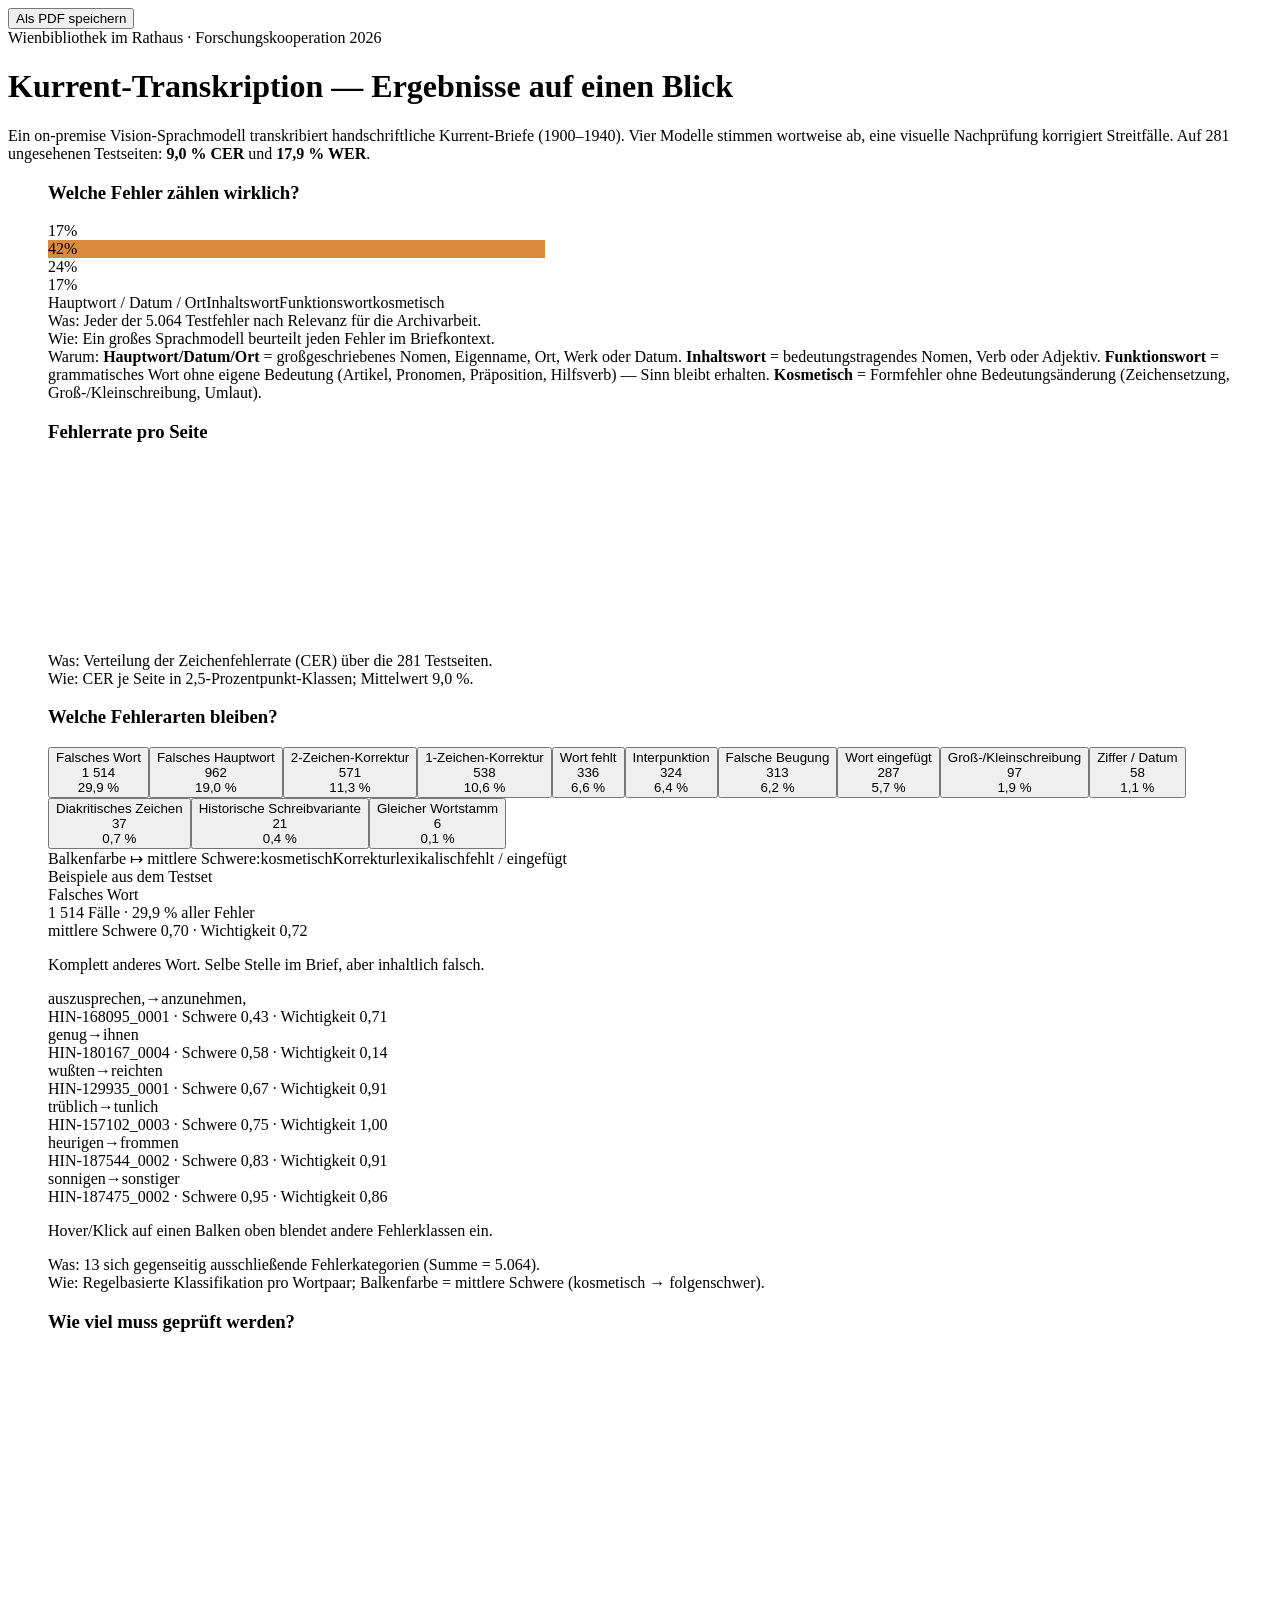
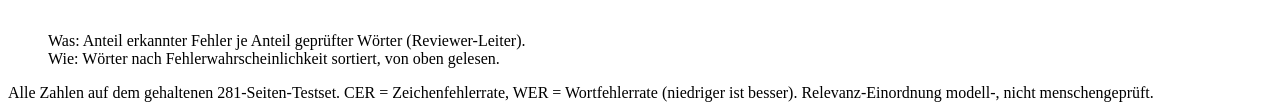
==== print/index.html @ b367e594 "Relevanz-Kategorie: 'Eigenname' → 'Hauptwort / Datum / Ort'" ====
<!DOCTYPE html><html lang="de" class="dm_sans_6ea04b5e-module__p-7laW__variable jetbrains_mono_84d6efd-module__5Hl15a__variable h-full antialiased"><head><meta charSet="utf-8"/><meta name="viewport" content="width=device-width, initial-scale=1"/><link rel="preload" href="/wbr.kurrent2026/_next/static/media/5c285b27cdda1fe8-s.p.0yo6-5yoeeudq.woff2" as="font" crossorigin="" type="font/woff2"/><link rel="preload" href="/wbr.kurrent2026/_next/static/media/70bc3e132a0a741e-s.p.1409xf.ylxg8g.woff2" as="font" crossorigin="" type="font/woff2"/><link rel="stylesheet" href="/wbr.kurrent2026/_next/static/chunks/0dnh.2-fg12ba.css" data-precedence="next"/><link rel="preload" as="script" fetchPriority="low" href="/wbr.kurrent2026/_next/static/chunks/0lt4fh16mrlcc.js"/><script src="/wbr.kurrent2026/_next/static/chunks/0x1mobvioqs2v.js" async=""></script><script src="/wbr.kurrent2026/_next/static/chunks/12mz0_._155bq.js" async=""></script><script src="/wbr.kurrent2026/_next/static/chunks/0rdxxds16r3i3.js" async=""></script><script src="/wbr.kurrent2026/_next/static/chunks/turbopack-0bjvq..io.yz2.js" async=""></script><script src="/wbr.kurrent2026/_next/static/chunks/06k6o5~7u5tj3.js" async=""></script><script src="/wbr.kurrent2026/_next/static/chunks/14xdthwga5u9i.js" async=""></script><script src="/wbr.kurrent2026/_next/static/chunks/15fhhfl~4o1.m.js" async=""></script><script src="/wbr.kurrent2026/_next/static/chunks/0rm87i5mq_rsx.js" async=""></script><meta name="next-size-adjust" content=""/><title>Kurrent-Transkription</title><meta name="description" content="Wie wir mit einem 4-Modell-Ensemble und visueller Nachprüfung die Wienbibliothek-Korrespondenz aus den Jahren 1900–1940 mit 9,03 % CER transkribieren — 4,9 Prozentpunkte unter Transkribus auf denselben Daten."/><link rel="icon" href="/wbr.kurrent2026/favicon.ico?favicon.0x3dzn~oxb6tn.ico" sizes="256x256" type="image/x-icon"/><script src="/wbr.kurrent2026/_next/static/chunks/03~yq9q893hmn.js" noModule=""></script></head><body class="min-h-full flex flex-col"><div hidden=""><!--$--><!--/$--></div><div data-theme="article" class="pdf-doc bg-white"><button class="no-print fixed right-4 top-4 z-10 rounded-md bg-[var(--color-wbr-ink)] px-4 py-2 text-sm text-white shadow-sm">Als PDF speichern</button><header class="mb-4 border-b border-[var(--color-wbr-rule)] pb-3"><div class="text-[0.65rem] uppercase tracking-[0.22em] text-[var(--color-wbr-ink-mute)]">Wienbibliothek im Rathaus · Forschungskooperation 2026</div><h1 class="mt-1 font-display text-2xl font-semibold tracking-tight text-[var(--color-wbr-ink)]">Kurrent-Transkription — Ergebnisse auf einen Blick</h1><p class="mt-2 max-w-[60ch] text-[0.8rem] leading-snug text-[var(--color-wbr-ink-soft)]">Ein on-premise Vision-Sprachmodell transkribiert handschriftliche Kurrent-Briefe (1900–1940). Vier Modelle stimmen wortweise ab, eine visuelle Nachprüfung korrigiert Streitfälle. Auf 281 ungesehenen Testseiten: <strong>9,0 %<!-- --> CER</strong> und<!-- --> <strong>17,9 %<!-- --> WER</strong>.</p></header><div class="grid grid-cols-1 gap-4"><figure class="pdf-fig rounded-md border border-[var(--color-wbr-rule)] bg-white p-4"><h3 class="mb-2 font-display text-base font-semibold text-[var(--color-wbr-ink)]">Welche Fehler zählen wirklich?</h3><div class="flex h-7 w-full overflow-hidden rounded-[3px]"><div style="width:17%;background:var(--color-bad)" class="flex items-center justify-center text-[0.65rem] font-semibold text-white">17<!-- -->%</div><div style="width:42%;background:#d98a3d" class="flex items-center justify-center text-[0.65rem] font-semibold text-white">42<!-- -->%</div><div style="width:24%;background:var(--color-wbr-ink-mute)" class="flex items-center justify-center text-[0.65rem] font-semibold text-white">24<!-- -->%</div><div style="width:17%;background:var(--color-wbr-rule)" class="flex items-center justify-center text-[0.65rem] font-semibold text-white">17<!-- -->%</div></div><div class="mt-1.5 flex flex-wrap gap-x-3 gap-y-0.5 text-[0.65rem] text-[var(--color-wbr-ink-soft)]"><span class="flex items-center gap-1"><span class="inline-block h-2 w-2 rounded-[2px]" style="background:var(--color-bad)"></span>Hauptwort / Datum / Ort</span><span class="flex items-center gap-1"><span class="inline-block h-2 w-2 rounded-[2px]" style="background:#d98a3d"></span>Inhaltswort</span><span class="flex items-center gap-1"><span class="inline-block h-2 w-2 rounded-[2px]" style="background:var(--color-wbr-ink-mute)"></span>Funktionswort</span><span class="flex items-center gap-1"><span class="inline-block h-2 w-2 rounded-[2px]" style="background:var(--color-wbr-rule)"></span>kosmetisch</span></div><figcaption class="mt-2 space-y-0.5 text-[0.72rem] leading-snug text-[var(--color-wbr-ink-soft)]"><div><span class="font-semibold text-[var(--color-wbr-ink)]">Was:<!-- --> </span>Jeder der 5.064 Testfehler nach Relevanz für die Archivarbeit.</div><div><span class="font-semibold text-[var(--color-wbr-ink)]">Wie:<!-- --> </span>Ein großes Sprachmodell beurteilt jeden Fehler im Briefkontext.</div><div><span class="font-semibold text-[var(--color-wbr-ink)]">Warum:<!-- --> </span><strong>Hauptwort/Datum/Ort</strong> = großgeschriebenes Nomen, Eigenname, Ort, Werk oder Datum. <strong>Inhaltswort</strong> = bedeutungstragendes Nomen, Verb oder Adjektiv. <strong>Funktionswort</strong> = grammatisches Wort ohne eigene Bedeutung (Artikel, Pronomen, Präposition, Hilfsverb) — Sinn bleibt erhalten. <strong>Kosmetisch</strong> = Formfehler ohne Bedeutungsänderung (Zeichensetzung, Groß-/Kleinschreibung, Umlaut).</div></figcaption></figure><figure class="pdf-fig rounded-md border border-[var(--color-wbr-rule)] bg-white p-4"><h3 class="mb-2 font-display text-base font-semibold text-[var(--color-wbr-ink)]">Fehlerrate pro Seite</h3><div style="height:190px"><div class="recharts-responsive-container" style="width:100%;height:100%;min-width:0"><div style="width:0;height:0;overflow:visible"></div></div></div><figcaption class="mt-2 space-y-0.5 text-[0.72rem] leading-snug text-[var(--color-wbr-ink-soft)]"><div><span class="font-semibold text-[var(--color-wbr-ink)]">Was:<!-- --> </span>Verteilung der Zeichenfehlerrate (CER) über die 281 Testseiten.</div><div><span class="font-semibold text-[var(--color-wbr-ink)]">Wie:<!-- --> </span>CER je Seite in 2,5-Prozentpunkt-Klassen; Mittelwert 9,0 %.</div></figcaption></figure><figure class="pdf-fig rounded-md border border-[var(--color-wbr-rule)] bg-white p-4"><h3 class="mb-2 font-display text-base font-semibold text-[var(--color-wbr-ink)]">Welche Fehlerarten bleiben?</h3><div><div class="space-y-0.5"><button type="button" class="grid w-full grid-cols-[11rem_1fr_3.5rem_3rem] items-center gap-3 rounded px-2 py-1 text-left text-sm transition-colors bg-[var(--color-wbr-rule-soft)]"><div class="truncate font-medium text-[var(--color-wbr-ink)]">Falsches Wort</div><div class="relative h-5 rounded-sm bg-[var(--color-wbr-rule)]/40"><div class="h-full rounded-sm transition-all" style="width:100%;background:#000000"></div></div><div class="text-right tabular-nums text-[var(--color-wbr-ink-soft)]">1 514</div><div class="text-right tabular-nums text-[var(--color-wbr-ink-mute)]">29,9 %</div></button><button type="button" class="grid w-full grid-cols-[11rem_1fr_3.5rem_3rem] items-center gap-3 rounded px-2 py-1 text-left text-sm transition-colors hover:bg-[var(--color-wbr-rule-soft)]/60"><div class="truncate font-medium text-[var(--color-wbr-ink)]">Falsches Hauptwort</div><div class="relative h-5 rounded-sm bg-[var(--color-wbr-rule)]/40"><div class="h-full rounded-sm transition-all" style="width:63.540290620871865%;background:#444444"></div></div><div class="text-right tabular-nums text-[var(--color-wbr-ink-soft)]">962</div><div class="text-right tabular-nums text-[var(--color-wbr-ink-mute)]">19,0 %</div></button><button type="button" class="grid w-full grid-cols-[11rem_1fr_3.5rem_3rem] items-center gap-3 rounded px-2 py-1 text-left text-sm transition-colors hover:bg-[var(--color-wbr-rule-soft)]/60"><div class="truncate font-medium text-[var(--color-wbr-ink)]">2-Zeichen-Korrektur</div><div class="relative h-5 rounded-sm bg-[var(--color-wbr-rule)]/40"><div class="h-full rounded-sm transition-all" style="width:37.714663143989426%;background:#444444"></div></div><div class="text-right tabular-nums text-[var(--color-wbr-ink-soft)]">571</div><div class="text-right tabular-nums text-[var(--color-wbr-ink-mute)]">11,3 %</div></button><button type="button" class="grid w-full grid-cols-[11rem_1fr_3.5rem_3rem] items-center gap-3 rounded px-2 py-1 text-left text-sm transition-colors hover:bg-[var(--color-wbr-rule-soft)]/60"><div class="truncate font-medium text-[var(--color-wbr-ink)]">1-Zeichen-Korrektur</div><div class="relative h-5 rounded-sm bg-[var(--color-wbr-rule)]/40"><div class="h-full rounded-sm transition-all" style="width:35.53500660501982%;background:#444444"></div></div><div class="text-right tabular-nums text-[var(--color-wbr-ink-soft)]">538</div><div class="text-right tabular-nums text-[var(--color-wbr-ink-mute)]">10,6 %</div></button><button type="button" class="grid w-full grid-cols-[11rem_1fr_3.5rem_3rem] items-center gap-3 rounded px-2 py-1 text-left text-sm transition-colors hover:bg-[var(--color-wbr-rule-soft)]/60"><div class="truncate font-medium text-[var(--color-wbr-ink)]">Wort fehlt</div><div class="relative h-5 rounded-sm bg-[var(--color-wbr-rule)]/40"><div class="h-full rounded-sm transition-all" style="width:22.192866578599734%;background:#000000"></div></div><div class="text-right tabular-nums text-[var(--color-wbr-ink-soft)]">336</div><div class="text-right tabular-nums text-[var(--color-wbr-ink-mute)]">6,6 %</div></button><button type="button" class="grid w-full grid-cols-[11rem_1fr_3.5rem_3rem] items-center gap-3 rounded px-2 py-1 text-left text-sm transition-colors hover:bg-[var(--color-wbr-rule-soft)]/60"><div class="truncate font-medium text-[var(--color-wbr-ink)]">Interpunktion</div><div class="relative h-5 rounded-sm bg-[var(--color-wbr-rule)]/40"><div class="h-full rounded-sm transition-all" style="width:21.400264200792602%;background:#cccccc"></div></div><div class="text-right tabular-nums text-[var(--color-wbr-ink-soft)]">324</div><div class="text-right tabular-nums text-[var(--color-wbr-ink-mute)]">6,4 %</div></button><button type="button" class="grid w-full grid-cols-[11rem_1fr_3.5rem_3rem] items-center gap-3 rounded px-2 py-1 text-left text-sm transition-colors hover:bg-[var(--color-wbr-rule-soft)]/60"><div class="truncate font-medium text-[var(--color-wbr-ink)]">Falsche Beugung</div><div class="relative h-5 rounded-sm bg-[var(--color-wbr-rule)]/40"><div class="h-full rounded-sm transition-all" style="width:20.673712021136065%;background:#999999"></div></div><div class="text-right tabular-nums text-[var(--color-wbr-ink-soft)]">313</div><div class="text-right tabular-nums text-[var(--color-wbr-ink-mute)]">6,2 %</div></button><button type="button" class="grid w-full grid-cols-[11rem_1fr_3.5rem_3rem] items-center gap-3 rounded px-2 py-1 text-left text-sm transition-colors hover:bg-[var(--color-wbr-rule-soft)]/60"><div class="truncate font-medium text-[var(--color-wbr-ink)]">Wort eingefügt</div><div class="relative h-5 rounded-sm bg-[var(--color-wbr-rule)]/40"><div class="h-full rounded-sm transition-all" style="width:18.956406869220608%;background:#000000"></div></div><div class="text-right tabular-nums text-[var(--color-wbr-ink-soft)]">287</div><div class="text-right tabular-nums text-[var(--color-wbr-ink-mute)]">5,7 %</div></button><button type="button" class="grid w-full grid-cols-[11rem_1fr_3.5rem_3rem] items-center gap-3 rounded px-2 py-1 text-left text-sm transition-colors hover:bg-[var(--color-wbr-rule-soft)]/60"><div class="truncate font-medium text-[var(--color-wbr-ink)]">Groß-/Kleinschreibung</div><div class="relative h-5 rounded-sm bg-[var(--color-wbr-rule)]/40"><div class="h-full rounded-sm transition-all" style="width:6.406869220607662%;background:#cccccc"></div></div><div class="text-right tabular-nums text-[var(--color-wbr-ink-soft)]">97</div><div class="text-right tabular-nums text-[var(--color-wbr-ink-mute)]">1,9 %</div></button><button type="button" class="grid w-full grid-cols-[11rem_1fr_3.5rem_3rem] items-center gap-3 rounded px-2 py-1 text-left text-sm transition-colors hover:bg-[var(--color-wbr-rule-soft)]/60"><div class="truncate font-medium text-[var(--color-wbr-ink)]">Ziffer / Datum</div><div class="relative h-5 rounded-sm bg-[var(--color-wbr-rule)]/40"><div class="h-full rounded-sm transition-all" style="width:3.830911492734478%;background:#444444"></div></div><div class="text-right tabular-nums text-[var(--color-wbr-ink-soft)]">58</div><div class="text-right tabular-nums text-[var(--color-wbr-ink-mute)]">1,1 %</div></button><button type="button" class="grid w-full grid-cols-[11rem_1fr_3.5rem_3rem] items-center gap-3 rounded px-2 py-1 text-left text-sm transition-colors hover:bg-[var(--color-wbr-rule-soft)]/60"><div class="truncate font-medium text-[var(--color-wbr-ink)]">Diakritisches Zeichen</div><div class="relative h-5 rounded-sm bg-[var(--color-wbr-rule)]/40"><div class="h-full rounded-sm transition-all" style="width:2.4438573315719947%;background:#444444"></div></div><div class="text-right tabular-nums text-[var(--color-wbr-ink-soft)]">37</div><div class="text-right tabular-nums text-[var(--color-wbr-ink-mute)]">0,7 %</div></button><button type="button" class="grid w-full grid-cols-[11rem_1fr_3.5rem_3rem] items-center gap-3 rounded px-2 py-1 text-left text-sm transition-colors hover:bg-[var(--color-wbr-rule-soft)]/60"><div class="truncate font-medium text-[var(--color-wbr-ink)]">Historische Schreibvariante</div><div class="relative h-5 rounded-sm bg-[var(--color-wbr-rule)]/40"><div class="h-full rounded-sm transition-all" style="width:1.3870541611624834%;background:#cccccc"></div></div><div class="text-right tabular-nums text-[var(--color-wbr-ink-soft)]">21</div><div class="text-right tabular-nums text-[var(--color-wbr-ink-mute)]">0,4 %</div></button><button type="button" class="grid w-full grid-cols-[11rem_1fr_3.5rem_3rem] items-center gap-3 rounded px-2 py-1 text-left text-sm transition-colors hover:bg-[var(--color-wbr-rule-soft)]/60"><div class="truncate font-medium text-[var(--color-wbr-ink)]">Gleicher Wortstamm</div><div class="relative h-5 rounded-sm bg-[var(--color-wbr-rule)]/40"><div class="h-full rounded-sm transition-all" style="width:0.3963011889035667%;background:#444444"></div></div><div class="text-right tabular-nums text-[var(--color-wbr-ink-soft)]">6</div><div class="text-right tabular-nums text-[var(--color-wbr-ink-mute)]">0,1 %</div></button></div><div class="mt-3 flex flex-wrap items-center gap-3 px-2 text-xs text-[var(--color-wbr-ink-soft)]"><span class="text-[var(--color-wbr-ink-mute)]">Balkenfarbe ↦ mittlere Schwere:</span><span class="inline-flex items-center gap-1.5"><span class="inline-block h-3 w-3 rounded-sm" style="background:#cccccc"></span>kosmetisch</span><span class="inline-flex items-center gap-1.5"><span class="inline-block h-3 w-3 rounded-sm" style="background:#999999"></span>Korrektur</span><span class="inline-flex items-center gap-1.5"><span class="inline-block h-3 w-3 rounded-sm" style="background:#444444"></span>lexikalisch</span><span class="inline-flex items-center gap-1.5"><span class="inline-block h-3 w-3 rounded-sm" style="background:#000000"></span>fehlt / eingefügt</span></div><div class="mt-4 rounded-md border border-[var(--color-wbr-rule)] bg-[var(--color-wbr-lavender)]/40 p-4"><div class="flex items-baseline justify-between gap-3"><div><div class="text-[10px] font-semibold uppercase tracking-[0.22em] text-[var(--color-wbr-ink-mute)]">Beispiele aus dem Testset</div><div class="mt-1 font-display text-lg font-semibold text-[var(--color-wbr-ink)]">Falsches Wort</div></div><div class="text-right text-xs text-[var(--color-wbr-ink-soft)]"><div>1 514<!-- --> Fälle · <!-- -->29,9 %<!-- --> aller Fehler</div><div class="text-[var(--color-wbr-ink-mute)]">mittlere Schwere <!-- -->0,70<!-- --> · Wichtigkeit<!-- --> <!-- -->0,72</div></div></div><p class="mt-3 text-sm leading-relaxed text-[var(--color-wbr-ink-soft)]">Komplett anderes Wort. Selbe Stelle im Brief, aber inhaltlich falsch.</p><div class="mt-3 grid grid-cols-1 gap-2 md:grid-cols-2"><div class="rounded border border-[var(--color-wbr-rule)] bg-white px-3 py-2 text-sm"><div class="flex flex-wrap items-baseline gap-x-2 gap-y-1 text-[0.95em]" style="overflow-wrap:anywhere;word-break:break-word"><span class="font-mono text-[var(--color-tier-red)] line-through">auszusprechen,</span><span class="text-[var(--color-wbr-ink-mute)]">→</span><span class="font-mono font-semibold text-[var(--color-tier-green)]">anzunehmen,</span></div><div class="mt-1 text-[11px] text-[var(--color-wbr-ink-mute)]"><span class="font-mono">HIN-168095_0001</span> · Schwere<!-- --> <!-- -->0,43<!-- --> · Wichtigkeit <!-- -->0,71</div></div><div class="rounded border border-[var(--color-wbr-rule)] bg-white px-3 py-2 text-sm"><div class="flex flex-wrap items-baseline gap-x-2 gap-y-1 text-[0.95em]" style="overflow-wrap:anywhere;word-break:break-word"><span class="font-mono text-[var(--color-tier-red)] line-through">genug</span><span class="text-[var(--color-wbr-ink-mute)]">→</span><span class="font-mono font-semibold text-[var(--color-tier-green)]">ihnen</span></div><div class="mt-1 text-[11px] text-[var(--color-wbr-ink-mute)]"><span class="font-mono">HIN-180167_0004</span> · Schwere<!-- --> <!-- -->0,58<!-- --> · Wichtigkeit <!-- -->0,14</div></div><div class="rounded border border-[var(--color-wbr-rule)] bg-white px-3 py-2 text-sm"><div class="flex flex-wrap items-baseline gap-x-2 gap-y-1 text-[0.95em]" style="overflow-wrap:anywhere;word-break:break-word"><span class="font-mono text-[var(--color-tier-red)] line-through">wußten</span><span class="text-[var(--color-wbr-ink-mute)]">→</span><span class="font-mono font-semibold text-[var(--color-tier-green)]">reichten</span></div><div class="mt-1 text-[11px] text-[var(--color-wbr-ink-mute)]"><span class="font-mono">HIN-129935_0001</span> · Schwere<!-- --> <!-- -->0,67<!-- --> · Wichtigkeit <!-- -->0,91</div></div><div class="rounded border border-[var(--color-wbr-rule)] bg-white px-3 py-2 text-sm"><div class="flex flex-wrap items-baseline gap-x-2 gap-y-1 text-[0.95em]" style="overflow-wrap:anywhere;word-break:break-word"><span class="font-mono text-[var(--color-tier-red)] line-through">trüblich</span><span class="text-[var(--color-wbr-ink-mute)]">→</span><span class="font-mono font-semibold text-[var(--color-tier-green)]">tunlich</span></div><div class="mt-1 text-[11px] text-[var(--color-wbr-ink-mute)]"><span class="font-mono">HIN-157102_0003</span> · Schwere<!-- --> <!-- -->0,75<!-- --> · Wichtigkeit <!-- -->1,00</div></div><div class="rounded border border-[var(--color-wbr-rule)] bg-white px-3 py-2 text-sm"><div class="flex flex-wrap items-baseline gap-x-2 gap-y-1 text-[0.95em]" style="overflow-wrap:anywhere;word-break:break-word"><span class="font-mono text-[var(--color-tier-red)] line-through">heurigen</span><span class="text-[var(--color-wbr-ink-mute)]">→</span><span class="font-mono font-semibold text-[var(--color-tier-green)]">frommen</span></div><div class="mt-1 text-[11px] text-[var(--color-wbr-ink-mute)]"><span class="font-mono">HIN-187544_0002</span> · Schwere<!-- --> <!-- -->0,83<!-- --> · Wichtigkeit <!-- -->0,91</div></div><div class="rounded border border-[var(--color-wbr-rule)] bg-white px-3 py-2 text-sm"><div class="flex flex-wrap items-baseline gap-x-2 gap-y-1 text-[0.95em]" style="overflow-wrap:anywhere;word-break:break-word"><span class="font-mono text-[var(--color-tier-red)] line-through">sonnigen</span><span class="text-[var(--color-wbr-ink-mute)]">→</span><span class="font-mono font-semibold text-[var(--color-tier-green)]">sonstiger</span></div><div class="mt-1 text-[11px] text-[var(--color-wbr-ink-mute)]"><span class="font-mono">HIN-187475_0002</span> · Schwere<!-- --> <!-- -->0,95<!-- --> · Wichtigkeit <!-- -->0,86</div></div></div><p class="mt-3 text-[11px] text-[var(--color-wbr-ink-mute)]">Hover/Klick auf einen Balken oben blendet andere Fehlerklassen ein.</p></div></div><figcaption class="mt-2 space-y-0.5 text-[0.72rem] leading-snug text-[var(--color-wbr-ink-soft)]"><div><span class="font-semibold text-[var(--color-wbr-ink)]">Was:<!-- --> </span>13 sich gegenseitig ausschließende Fehlerkategorien (Summe = 5.064).</div><div><span class="font-semibold text-[var(--color-wbr-ink)]">Wie:<!-- --> </span>Regelbasierte Klassifikation pro Wortpaar; Balkenfarbe = mittlere Schwere (kosmetisch → folgenschwer).</div></figcaption></figure><figure class="pdf-fig rounded-md border border-[var(--color-wbr-rule)] bg-white p-4"><h3 class="mb-2 font-display text-base font-semibold text-[var(--color-wbr-ink)]">Wie viel muss geprüft werden?</h3><div style="height:280px"><div class="recharts-responsive-container" style="width:100%;height:100%;min-width:0"><div style="width:0;height:0;overflow:visible"></div></div></div><figcaption class="mt-2 space-y-0.5 text-[0.72rem] leading-snug text-[var(--color-wbr-ink-soft)]"><div><span class="font-semibold text-[var(--color-wbr-ink)]">Was:<!-- --> </span>Anteil erkannter Fehler je Anteil geprüfter Wörter (Reviewer-Leiter).</div><div><span class="font-semibold text-[var(--color-wbr-ink)]">Wie:<!-- --> </span>Wörter nach Fehlerwahrscheinlichkeit sortiert, von oben gelesen.</div></figcaption></figure></div><footer class="mt-4 border-t border-[var(--color-wbr-rule)] pt-2 text-[0.62rem] text-[var(--color-wbr-ink-mute)]">Alle Zahlen auf dem gehaltenen 281-Seiten-Testset. CER = Zeichenfehlerrate, WER = Wortfehlerrate (niedriger ist besser). Relevanz-Einordnung modell-, nicht menschengeprüft.</footer></div><!--$--><!--/$--><script src="/wbr.kurrent2026/_next/static/chunks/0lt4fh16mrlcc.js" id="_R_" async=""></script><script>(self.__next_f=self.__next_f||[]).push([0])</script><script>self.__next_f.push([1,"1:\"$Sreact.fragment\"\n2:I[12224,[\"/wbr.kurrent2026/_next/static/chunks/06k6o5~7u5tj3.js\",\"/wbr.kurrent2026/_next/static/chunks/14xdthwga5u9i.js\"],\"default\"]\n3:I[67689,[\"/wbr.kurrent2026/_next/static/chunks/06k6o5~7u5tj3.js\",\"/wbr.kurrent2026/_next/static/chunks/14xdthwga5u9i.js\"],\"default\"]\n4:I[6645,[\"/wbr.kurrent2026/_next/static/chunks/06k6o5~7u5tj3.js\",\"/wbr.kurrent2026/_next/static/chunks/14xdthwga5u9i.js\",\"/wbr.kurrent2026/_next/static/chunks/15fhhfl~4o1.m.js\",\"/wbr.kurrent2026/_next/static/chunks/0rm87i5mq_rsx.js\"],\"PrintButton\"]\n11:I[77663,[\"/wbr.kurrent2026/_next/static/chunks/06k6o5~7u5tj3.js\",\"/wbr.kurrent2026/_next/static/chunks/14xdthwga5u9i.js\"],\"default\",1]\n:HL[\"/wbr.kurrent2026/_next/static/chunks/0dnh.2-fg12ba.css\",\"style\"]\n:HL[\"/wbr.kurrent2026/_next/static/media/5c285b27cdda1fe8-s.p.0yo6-5yoeeudq.woff2\",\"font\",{\"crossOrigin\":\"\",\"type\":\"font/woff2\"}]\n:HL[\"/wbr.kurrent2026/_next/static/media/70bc3e132a0a741e-s.p.1409xf.ylxg8g.woff2\",\"font\",{\"crossOrigin\":\"\",\"type\":\"font/woff2\"}]\n"])</script><script>self.__next_f.push([1,"0:{\"P\":null,\"c\":[\"\",\"print\",\"\"],\"q\":\"\",\"i\":false,\"f\":[[[\"\",{\"children\":[\"print\",{\"children\":[\"__PAGE__\",{}]}]},\"$undefined\",\"$undefined\",16],[[\"$\",\"$1\",\"c\",{\"children\":[[[\"$\",\"link\",\"0\",{\"rel\":\"stylesheet\",\"href\":\"/wbr.kurrent2026/_next/static/chunks/0dnh.2-fg12ba.css\",\"precedence\":\"next\",\"crossOrigin\":\"$undefined\",\"nonce\":\"$undefined\"}],[\"$\",\"script\",\"script-0\",{\"src\":\"/wbr.kurrent2026/_next/static/chunks/06k6o5~7u5tj3.js\",\"async\":true,\"nonce\":\"$undefined\"}],[\"$\",\"script\",\"script-1\",{\"src\":\"/wbr.kurrent2026/_next/static/chunks/14xdthwga5u9i.js\",\"async\":true,\"nonce\":\"$undefined\"}]],[\"$\",\"html\",null,{\"lang\":\"de\",\"className\":\"dm_sans_6ea04b5e-module__p-7laW__variable jetbrains_mono_84d6efd-module__5Hl15a__variable h-full antialiased\",\"children\":[\"$\",\"body\",null,{\"className\":\"min-h-full flex flex-col\",\"children\":[\"$\",\"$L2\",null,{\"parallelRouterKey\":\"children\",\"error\":\"$undefined\",\"errorStyles\":\"$undefined\",\"errorScripts\":\"$undefined\",\"template\":[\"$\",\"$L3\",null,{}],\"templateStyles\":\"$undefined\",\"templateScripts\":\"$undefined\",\"notFound\":[[[\"$\",\"title\",null,{\"children\":\"404: This page could not be found.\"}],[\"$\",\"div\",null,{\"style\":{\"fontFamily\":\"system-ui,\\\"Segoe UI\\\",Roboto,Helvetica,Arial,sans-serif,\\\"Apple Color Emoji\\\",\\\"Segoe UI Emoji\\\"\",\"height\":\"100vh\",\"textAlign\":\"center\",\"display\":\"flex\",\"flexDirection\":\"column\",\"alignItems\":\"center\",\"justifyContent\":\"center\"},\"children\":[\"$\",\"div\",null,{\"children\":[[\"$\",\"style\",null,{\"dangerouslySetInnerHTML\":{\"__html\":\"body{color:#000;background:#fff;margin:0}.next-error-h1{border-right:1px solid rgba(0,0,0,.3)}@media (prefers-color-scheme:dark){body{color:#fff;background:#000}.next-error-h1{border-right:1px solid rgba(255,255,255,.3)}}\"}}],[\"$\",\"h1\",null,{\"className\":\"next-error-h1\",\"style\":{\"display\":\"inline-block\",\"margin\":\"0 20px 0 0\",\"padding\":\"0 23px 0 0\",\"fontSize\":24,\"fontWeight\":500,\"verticalAlign\":\"top\",\"lineHeight\":\"49px\"},\"children\":404}],[\"$\",\"div\",null,{\"style\":{\"display\":\"inline-block\"},\"children\":[\"$\",\"h2\",null,{\"style\":{\"fontSize\":14,\"fontWeight\":400,\"lineHeight\":\"49px\",\"margin\":0},\"children\":\"This page could not be found.\"}]}]]}]}]],[]],\"forbidden\":\"$undefined\",\"unauthorized\":\"$undefined\"}]}]}]]}],{\"children\":[[\"$\",\"$1\",\"c\",{\"children\":[null,[\"$\",\"$L2\",null,{\"parallelRouterKey\":\"children\",\"error\":\"$undefined\",\"errorStyles\":\"$undefined\",\"errorScripts\":\"$undefined\",\"template\":[\"$\",\"$L3\",null,{}],\"templateStyles\":\"$undefined\",\"templateScripts\":\"$undefined\",\"notFound\":\"$undefined\",\"forbidden\":\"$undefined\",\"unauthorized\":\"$undefined\"}]]}],{\"children\":[[\"$\",\"$1\",\"c\",{\"children\":[[\"$\",\"div\",null,{\"data-theme\":\"article\",\"className\":\"pdf-doc bg-white\",\"children\":[[\"$\",\"$L4\",null,{}],[\"$\",\"header\",null,{\"className\":\"mb-4 border-b border-[var(--color-wbr-rule)] pb-3\",\"children\":[[\"$\",\"div\",null,{\"className\":\"text-[0.65rem] uppercase tracking-[0.22em] text-[var(--color-wbr-ink-mute)]\",\"children\":\"Wienbibliothek im Rathaus · Forschungskooperation 2026\"}],[\"$\",\"h1\",null,{\"className\":\"mt-1 font-display text-2xl font-semibold tracking-tight text-[var(--color-wbr-ink)]\",\"children\":\"Kurrent-Transkription — Ergebnisse auf einen Blick\"}],[\"$\",\"p\",null,{\"className\":\"mt-2 max-w-[60ch] text-[0.8rem] leading-snug text-[var(--color-wbr-ink-soft)]\",\"children\":[\"Ein on-premise Vision-Sprachmodell transkribiert handschriftliche Kurrent-Briefe (1900–1940). Vier Modelle stimmen wortweise ab, eine visuelle Nachprüfung korrigiert Streitfälle. Auf 281 ungesehenen Testseiten: \",[\"$\",\"strong\",null,{\"children\":[\"9,0 %\",\" CER\"]}],\" und\",\" \",[\"$\",\"strong\",null,{\"children\":[\"17,9 %\",\" WER\"]}],\".\"]}]]}],[\"$\",\"div\",null,{\"className\":\"grid grid-cols-1 gap-4\",\"children\":[[\"$\",\"figure\",null,{\"className\":\"pdf-fig rounded-md border border-[var(--color-wbr-rule)] bg-white p-4\",\"children\":[[\"$\",\"h3\",null,{\"className\":\"mb-2 font-display text-base font-semibold text-[var(--color-wbr-ink)]\",\"children\":\"Welche Fehler zählen wirklich?\"}],[[\"$\",\"div\",null,{\"className\":\"flex h-7 w-full overflow-hidden rounded-[3px]\",\"children\":[[\"$\",\"div\",\"Hauptwort / Datum / Ort\",{\"style\":{\"width\":\"17%\",\"background\":\"var(--color-bad)\"},\"className\":\"flex items-center justify-center text-[0.65rem] font-semibold text-white\",\"children\":[17,\"%\"]}],[\"$\",\"div\",\"Inhaltswort\",{\"style\":{\"width\":\"42%\",\"background\":\"#d98a3d\"},\"className\":\"flex items-center justify-center text-[0.65rem] font-semibold text-white\",\"children\":[42,\"%\"]}],[\"$\",\"div\",\"Funktionswort\",{\"style\":{\"width\":\"24%\",\"background\":\"var(--color-wbr-ink-mute)\"},\"className\":\"flex items-center justify-center text-[0.65rem] font-semibold text-white\",\"children\":[24,\"%\"]}],\"$L5\"]}],\"$L6\"],\"$L7\"]}],\"$L8\",\"$L9\",\"$La\"]}],\"$Lb\"]}],[\"$Lc\",\"$Ld\"],\"$Le\"]}],{},null,false,null]},null,false,\"$@f\"]},null,false,null],\"$L10\",false]],\"m\":\"$undefined\",\"G\":[\"$11\",[\"$L12\"]],\"S\":true,\"h\":null,\"s\":\"$undefined\",\"l\":\"$undefined\",\"p\":\"$undefined\",\"d\":\"$undefined\",\"b\":\"DjeTFqF6vpVCvFmNbinsg\"}\n"])</script><script>self.__next_f.push([1,"13:I[4551,[\"/wbr.kurrent2026/_next/static/chunks/06k6o5~7u5tj3.js\",\"/wbr.kurrent2026/_next/static/chunks/14xdthwga5u9i.js\",\"/wbr.kurrent2026/_next/static/chunks/15fhhfl~4o1.m.js\",\"/wbr.kurrent2026/_next/static/chunks/0rm87i5mq_rsx.js\"],\"CerHistogram\"]\n15:I[55544,[\"/wbr.kurrent2026/_next/static/chunks/06k6o5~7u5tj3.js\",\"/wbr.kurrent2026/_next/static/chunks/14xdthwga5u9i.js\",\"/wbr.kurrent2026/_next/static/chunks/15fhhfl~4o1.m.js\",\"/wbr.kurrent2026/_next/static/chunks/0rm87i5mq_rsx.js\"],\"TypologyComposition\"]\n17:I[33291,[\"/wbr.kurrent2026/_next/static/chunks/06k6o5~7u5tj3.js\",\"/wbr.kurrent2026/_next/static/chunks/14xdthwga5u9i.js\",\"/wbr.kurrent2026/_next/static/chunks/15fhhfl~4o1.m.js\",\"/wbr.kurrent2026/_next/static/chunks/0rm87i5mq_rsx.js\"],\"RecallLadder\"]\n18:I[76779,[\"/wbr.kurrent2026/_next/static/chunks/06k6o5~7u5tj3.js\",\"/wbr.kurrent2026/_next/static/chunks/14xdthwga5u9i.js\"],\"OutletBoundary\"]\n19:\"$Sreact.suspense\"\n1c:I[76779,[\"/wbr.kurrent2026/_next/static/chunks/06k6o5~7u5tj3.js\",\"/wbr.kurrent2026/_next/static/chunks/14xdthwga5u9i.js\"],\"ViewportBoundary\"]\n1e:I[76779,[\"/wbr.kurrent2026/_next/static/chunks/06k6o5~7u5tj3.js\",\"/wbr.kurrent2026/_next/static/chunks/14xdthwga5u9i.js\"],\"MetadataBoundary\"]\n5:[\"$\",\"div\",\"kosmetisch\",{\"style\":{\"width\":\"17%\",\"background\":\"var(--color-wbr-rule)\"},\"className\":\"flex items-center justify-center text-[0.65rem] font-semibold text-white\",\"children\":[17,\"%\"]}]\n6:[\"$\",\"div\",null,{\"className\":\"mt-1.5 flex flex-wrap gap-x-3 gap-y-0.5 text-[0.65rem] text-[var(--color-wbr-ink-soft)]\",\"children\":[[\"$\",\"span\",\"Hauptwort / Datum / Ort\",{\"className\":\"flex items-center gap-1\",\"children\":[[\"$\",\"span\",null,{\"className\":\"inline-block h-2 w-2 rounded-[2px]\",\"style\":{\"background\":\"var(--color-bad)\"}}],\"Hauptwort / Datum / Ort\"]}],[\"$\",\"span\",\"Inhaltswort\",{\"className\":\"flex items-center gap-1\",\"children\":[[\"$\",\"span\",null,{\"className\":\"inline-block h-2 w-2 rounded-[2px]\",\"style\":{\"background\":\"#d98a3d\"}}],\"Inhaltswort\"]}],[\"$\",\"span\",\"Funktionswort\",{\"className\":\"flex items-center gap-1\",\"children\":[[\"$\",\"span\",null,{\"className\":\"inline-block h-2 w-2 rounded-[2px]\",\"style\":{\"background\":\"var(--color-wbr-ink-mute)\"}}],\"Funktionswort\"]}],[\"$\",\"span\",\"kosmetisch\",{\"className\":\"flex items-center gap-1\",\"children\":[[\"$\",\"span\",null,{\"className\":\"inline-block h-2 w-2 rounded-[2px]\",\"style\":{\"background\":\"var(--color-wbr-rule)\"}}],\"kosmetisch\"]}]]}]\n7:[\"$\",\"figcaption\",null,{\"className\":\"mt-2 space-y-0.5 text-[0.72rem] leading-snug text-[var(--color-wbr-ink-soft)]\",\"children\":[[\"$\",\"div\",null,{\"children\":[[\"$\",\"span\",null,{\"className\":\"font-semibold text-[var(--color-wbr-ink)]\",\"children\":[\"Was:\",\" \"]}],\"Jeder der 5.064 Testfehler nach Relevanz für die Archivarbeit.\"]}],[\"$\",\"div\",null,{\"children\":[[\"$\",\"span\",null,{\"className\":\"font-semibold text-[var(--color-wbr-ink)]\",\"children\":[\"Wie:\",\" \"]}],\"Ein großes Sprachmodell beurteilt jeden Fehler im Briefkontext.\"]}],[\"$\",\"div\",null,{\"children\":[[\"$\",\"span\",null,{\"className\":\"font-semibold text-[var(--color-wbr-ink)]\",\"children\":[\"Warum:\",\" \"]}],[[\"$\",\"strong\",null,{\"children\":\"Hauptwort/Datum/Ort\"}],\" = großgeschriebenes Nomen, Eigenname, Ort, Werk oder Datum. \",[\"$\",\"strong\",null,{\"children\":\"Inhaltswort\"}],\" = bedeutungstragendes Nomen, Verb oder Adjektiv. \",[\"$\",\"strong\",null,{\"children\":\"Funktionswort\"}],\" = grammatisches Wort ohne eigene Bedeutung (Artikel, Pronomen, Präposition, Hilfsverb) — Sinn bleibt erhalten. \",[\"$\",\"strong\",null,{\"children\":\"Kosmetisch\"}],\" = Formfehler ohne Bedeutungsänderung (Zeichensetzung, Groß-/Kleinschreibung, Umlaut).\"]]}]]}]\n"])</script><script>self.__next_f.push([1,"8:[\"$\",\"figure\",null,{\"className\":\"pdf-fig rounded-md border border-[var(--color-wbr-rule)] bg-white p-4\",\"children\":[[\"$\",\"h3\",null,{\"className\":\"mb-2 font-display text-base font-semibold text-[var(--color-wbr-ink)]\",\"children\":\"Fehlerrate pro Seite\"}],[\"$\",\"$L13\",null,{\"pages\":[{\"stem\":\"HIN-110876_0001\",\"cer\":0.1837837837837838,\"wer\":0.3389830508474576,\"n_words\":59,\"n_errors\":20,\"sem_wer\":0.19925313857147248,\"ess_wer\":0.3794835985485673,\"combo_wer\":0.2321915281589544},{\"stem\":\"HIN-110876_0002\",\"cer\":0.2116182572614108,\"wer\":0.3614457831325301,\"n_words\":83,\"n_errors\":30,\"sem_wer\":0.26289315400960384,\"ess_wer\":0.5321654148930816,\"combo_wer\":0.3874221611455456},{\"stem\":\"HIN-110876_0003\",\"cer\":0.2122448979591837,\"wer\":0.33783783783783783,\"n_words\":74,\"n_errors\":25,\"sem_wer\":0.258682127022562,\"ess_wer\":0.4772179818818618,\"combo_wer\":0.368503168572699},{\"stem\":\"HIN-110876_0004\",\"cer\":0.1411530815109344,\"wer\":0.3170731707317073,\"n_words\":82,\"n_errors\":26,\"sem_wer\":0.21362570335679668,\"ess_wer\":0.43321799077701256,\"combo_wer\":0.27177294645401445},{\"stem\":\"HIN-110876_0005\",\"cer\":0.18809980806142035,\"wer\":0.32,\"n_words\":75,\"n_errors\":24,\"sem_wer\":0.21315453630685807,\"ess_wer\":0.37730566602136506,\"combo_wer\":0.24849364557666204},{\"stem\":\"HIN-110876_0006\",\"cer\":0.36333333333333334,\"wer\":0.4583333333333333,\"n_words\":96,\"n_errors\":44,\"sem_wer\":0.3465009871482228,\"ess_wer\":0.622341404781474,\"combo_wer\":0.4618011688575592},{\"stem\":\"HIN-110915_0001\",\"cer\":0.1024498886414254,\"wer\":0.19444444444444445,\"n_words\":72,\"n_errors\":14,\"sem_wer\":0.09490087574554812,\"ess_wer\":0.2732598590820732,\"combo_wer\":0.1423489195252645},{\"stem\":\"HIN-110915_0002\",\"cer\":0.08317214700193423,\"wer\":0.2891566265060241,\"n_words\":83,\"n_errors\":24,\"sem_wer\":0.18719918617911369,\"ess_wer\":0.3574960442699001,\"combo_wer\":0.23920137385968357},{\"stem\":\"HIN-110915_0003\",\"cer\":0.2381852551984877,\"wer\":0.3855421686746988,\"n_words\":83,\"n_errors\":32,\"sem_wer\":0.256607388821711,\"ess_wer\":0.5133762312955888,\"combo_wer\":0.3457445166753449},{\"stem\":\"HIN-110915_0004\",\"cer\":0.10223048327137546,\"wer\":0.1797752808988764,\"n_words\":89,\"n_errors\":16,\"sem_wer\":0.11430055226167936,\"ess_wer\":0.2535326332035585,\"combo_wer\":0.15987194279095096},{\"stem\":\"HIN-110915_0005\",\"cer\":0.12144212523719164,\"wer\":0.2608695652173913,\"n_words\":92,\"n_errors\":24,\"sem_wer\":0.16333419268788854,\"ess_wer\":0.4181580517213897,\"combo_wer\":0.2646601666874784},{\"stem\":\"HIN-110915_0006\",\"cer\":0.4209827357237716,\"wer\":0.5725806451612904,\"n_words\":124,\"n_errors\":71,\"sem_wer\":0.4657307811306729,\"ess_wer\":0.6341853985264557,\"combo_wer\":0.5157912038319974},{\"stem\":\"HIN-113247_0001\",\"cer\":0.19701213818860877,\"wer\":0.3116883116883117,\"n_words\":154,\"n_errors\":48,\"sem_wer\":0.21337102351032877,\"ess_wer\":0.3945921641130917,\"combo_wer\":0.2748562234603412},{\"stem\":\"HIN-113247_0002\",\"cer\":0.2709251101321586,\"wer\":0.375,\"n_words\":64,\"n_errors\":24,\"sem_wer\":0.25941599119105374,\"ess_wer\":0.5149301561950608,\"combo_wer\":0.35685311994405416},{\"stem\":\"HIN-114702_0001\",\"cer\":0.2735294117647059,\"wer\":0.4117647058823529,\"n_words\":51,\"n_errors\":21,\"sem_wer\":0.30942226215904833,\"ess_wer\":0.4045499205755953,\"combo_wer\":0.2873088034485089},{\"stem\":\"HIN-116479_0001\",\"cer\":0.07308970099667775,\"wer\":0.10416666666666669,\"n_words\":48,\"n_errors\":5,\"sem_wer\":0.08571753394789994,\"ess_wer\":0.15978378844981003,\"combo_wer\":0.1315074781152116},{\"stem\":\"HIN-116479_0002\",\"cer\":0.19672131147540983,\"wer\":0.3333333333333333,\"n_words\":18,\"n_errors\":6,\"sem_wer\":0.21547935952742897,\"ess_wer\":0.5073378428792753,\"combo_wer\":0.3316029349813013},{\"stem\":\"HIN-117016_0003\",\"cer\":0.01324503311258278,\"wer\":0.041666666666666664,\"n_words\":24,\"n_errors\":1,\"sem_wer\":0.0062499999999999995,\"ess_wer\":0.0792108564695839,\"combo_wer\":0.011881628470437585},{\"stem\":\"HIN-117016_0004\",\"cer\":0.19791666666666663,\"wer\":0.2857142857142857,\"n_words\":14,\"n_errors\":4,\"sem_wer\":0.24281239828893117,\"ess_wer\":0.32144104121283545,\"combo_wer\":0.26993347332573525},{\"stem\":\"HIN-117016_0005\",\"cer\":0.0546875,\"wer\":0.05263157894736842,\"n_words\":19,\"n_errors\":1,\"sem_wer\":0.032985373547202664,\"ess_wer\":0.10714262660533294,\"combo_wer\":0.06714865166670186},{\"stem\":\"HIN-117968_0001\",\"cer\":0.0975609756097561,\"wer\":0.1914893617021277,\"n_words\":94,\"n_errors\":18,\"sem_wer\":0.11016717873355177,\"ess_wer\":0.28578671518099047,\"combo_wer\":0.1691279677898151},{\"stem\":\"HIN-117968_0002\",\"cer\":0.09752321981424147,\"wer\":0.18811881188118812,\"n_words\":101,\"n_errors\":19,\"sem_wer\":0.10868617254908722,\"ess_wer\":0.22400079425665909,\"combo_wer\":0.12780740259063758},{\"stem\":\"HIN-117968_0003\",\"cer\":0.1743119266055046,\"wer\":0.25742574257425743,\"n_words\":101,\"n_errors\":26,\"sem_wer\":0.15518111630093934,\"ess_wer\":0.3905651714617491,\"combo_wer\":0.2415974070371294},{\"stem\":\"HIN-117968_0004\",\"cer\":0.11596009975062344,\"wer\":0.1885245901639344,\"n_words\":122,\"n_errors\":23,\"sem_wer\":0.11196323861902366,\"ess_wer\":0.2695794656050567,\"combo_wer\":0.16138108706404827},{\"stem\":\"HIN-119569_0001\",\"cer\":0.07642799678197908,\"wer\":0.20100502512562815,\"n_words\":199,\"n_errors\":40,\"sem_wer\":0.12733931497263548,\"ess_wer\":0.2546980299839819,\"combo_wer\":0.15674875072505104},{\"stem\":\"HIN-119569_0002\",\"cer\":0.09003436426116838,\"wer\":0.1722689075630252,\"n_words\":238,\"n_errors\":41,\"sem_wer\":0.10202761828398504,\"ess_wer\":0.2688529791670395,\"combo_wer\":0.16479695958015714},{\"stem\":\"HIN-119777_0001\",\"cer\":0.04948805460750853,\"wer\":0.14457831325301204,\"n_words\":83,\"n_errors\":12,\"sem_wer\":0.08046100756011335,\"ess_wer\":0.19491703725559165,\"combo_wer\":0.1051527162063342},{\"stem\":\"HIN-127277_0001\",\"cer\":0.13286713286713286,\"wer\":0.21739130434782608,\"n_words\":23,\"n_errors\":5,\"sem_wer\":0.13160024000250775,\"ess_wer\":0.3309490665608709,\"combo_wer\":0.20390935777703104},{\"stem\":\"HIN-129935_0001\",\"cer\":0.06190476190476191,\"wer\":0.1774193548387097,\"n_words\":62,\"n_errors\":11,\"sem_wer\":0.09310161255059704,\"ess_wer\":0.27392960126796895,\"combo_wer\":0.14388732713706717},{\"stem\":\"HIN-129935_0002\",\"cer\":0.06130790190735695,\"wer\":0.13821138211382114,\"n_words\":123,\"n_errors\":17,\"sem_wer\":0.05938357962825434,\"ess_wer\":0.2111049610998967,\"combo_wer\":0.10198617398352706},{\"stem\":\"HIN-129935_0003\",\"cer\":0.04018912529550828,\"wer\":0.125,\"n_words\":64,\"n_errors\":8,\"sem_wer\":0.09659699053518124,\"ess_wer\":0.16966810610469055,\"combo_wer\":0.12669104729476977},{\"stem\":\"HIN-129935_0004\",\"cer\":0.02127659574468085,\"wer\":0.15384615384615383,\"n_words\":13,\"n_errors\":2,\"sem_wer\":0.023076923076923075,\"ess_wer\":0.1265371721670676,\"combo_wer\":0.018980575825060134},{\"stem\":\"HIN-130031_0001\",\"cer\":0.06733167082294264,\"wer\":0.15,\"n_words\":60,\"n_errors\":9,\"sem_wer\":0.1012587663034598,\"ess_wer\":0.2037131213151333,\"combo_wer\":0.13477961908417796},{\"stem\":\"HIN-130031_0002\",\"cer\":0.11083743842364532,\"wer\":0.1774193548387097,\"n_words\":62,\"n_errors\":11,\"sem_wer\":0.11139309871340952,\"ess_wer\":0.23120693106060353,\"combo_wer\":0.15696353191748222},{\"stem\":\"HIN-130037_0001\",\"cer\":0.03991130820399113,\"wer\":0.13114754098360656,\"n_words\":61,\"n_errors\":8,\"sem_wer\":0.0561277624036445,\"ess_wer\":0.12948578481308198,\"combo_wer\":0.0650850260643505},{\"stem\":\"HIN-130037_0002\",\"cer\":0.11895424836601308,\"wer\":0.23015873015873017,\"n_words\":126,\"n_errors\":29,\"sem_wer\":0.1446617099781713,\"ess_wer\":0.3057520507171944,\"combo_wer\":0.20021939598510036},{\"stem\":\"HIN-137179_0001\",\"cer\":0.1613316261203585,\"wer\":0.24793388429752067,\"n_words\":121,\"n_errors\":30,\"sem_wer\":0.16567218099559142,\"ess_wer\":0.32849283586953254,\"combo_wer\":0.21466784795009988},{\"stem\":\"HIN-137179_0002\",\"cer\":0.10914454277286136,\"wer\":0.17757009345794392,\"n_words\":107,\"n_errors\":19,\"sem_wer\":0.11518301298824428,\"ess_wer\":0.253058019781984,\"combo_wer\":0.15383117116521958},{\"stem\":\"HIN-137179_0003\",\"cer\":0.18041237113402064,\"wer\":0.28125,\"n_words\":32,\"n_errors\":9,\"sem_wer\":0.18602019529789687,\"ess_wer\":0.2658174646106619,\"combo_wer\":0.17441176402738848},{\"stem\":\"HIN-137227_0001\",\"cer\":0.06973848069738481,\"wer\":0.12413793103448276,\"n_words\":145,\"n_errors\":18,\"sem_wer\":0.07307751581586641,\"ess_wer\":0.18155662494584493,\"combo_wer\":0.10227061314607852},{\"stem\":\"HIN-137227_0002\",\"cer\":0.042801556420233464,\"wer\":0.14634146341463414,\"n_words\":41,\"n_errors\":6,\"sem_wer\":0.04565657508082506,\"ess_wer\":0.20959503314460068,\"combo_wer\":0.07865306712042802},{\"stem\":\"HIN-138785_0002\",\"cer\":0.07170542635658915,\"wer\":0.09333333333333334,\"n_words\":75,\"n_errors\":7,\"sem_wer\":0.06580588643749555,\"ess_wer\":0.1545634771391169,\"combo_wer\":0.10428221348126245},{\"stem\":\"HIN-138785_0003\",\"cer\":0.0854368932038835,\"wer\":0.1125,\"n_words\":80,\"n_errors\":9,\"sem_wer\":0.05351462572813034,\"ess_wer\":0.17212523155627277,\"combo_wer\":0.08249292395114237},{\"stem\":\"HIN-138785_0004\",\"cer\":0.13602391629297458,\"wer\":0.20833333333333337,\"n_words\":96,\"n_errors\":20,\"sem_wer\":0.11997422128915788,\"ess_wer\":0.31172034570601087,\"combo_wer\":0.18318081371254089},{\"stem\":\"HIN-138785_0005\",\"cer\":0.15300546448087432,\"wer\":0.25,\"n_words\":52,\"n_errors\":13,\"sem_wer\":0.1390474219734852,\"ess_wer\":0.3851090006728274,\"combo_wer\":0.21801945947239312},{\"stem\":\"HIN-138787_0001\",\"cer\":0.10173160173160171,\"wer\":0.208955223880597,\"n_words\":67,\"n_errors\":14,\"sem_wer\":0.1496815511206193,\"ess_wer\":0.3030921813478432,\"combo_wer\":0.21685808134948084},{\"stem\":\"HIN-138792_0001\",\"cer\":0.12436115843270867,\"wer\":0.18823529411764703,\"n_words\":85,\"n_errors\":16,\"sem_wer\":0.125079006570227,\"ess_wer\":0.24793394735237112,\"combo_wer\":0.16591661062957244},{\"stem\":\"HIN-138792_0002\",\"cer\":0.1208651399491094,\"wer\":0.2063492063492063,\"n_words\":126,\"n_errors\":26,\"sem_wer\":0.12398458982389124,\"ess_wer\":0.3068842386508913,\"combo_wer\":0.1900893013630944},{\"stem\":\"HIN-138792_0003\",\"cer\":0.15839243498817968,\"wer\":0.2357142857142857,\"n_words\":140,\"n_errors\":33,\"sem_wer\":0.15618321534246205,\"ess_wer\":0.3458596954016698,\"combo_wer\":0.22779865776319863},{\"stem\":\"HIN-138792_0004\",\"cer\":0.07290015847860538,\"wer\":0.11,\"n_words\":100,\"n_errors\":11,\"sem_wer\":0.05610352936387063,\"ess_wer\":0.18830899611442423,\"combo_wer\":0.11103584340074124},{\"stem\":\"HIN-140993_0001\",\"cer\":0.1972602739726027,\"wer\":0.3076923076923077,\"n_words\":65,\"n_errors\":20,\"sem_wer\":0.23283678943148023,\"ess_wer\":0.4536039504701535,\"combo_wer\":0.34393916934680935},{\"stem\":\"HIN-141041_0001\",\"cer\":0.0831889081455806,\"wer\":0.19767441860465115,\"n_words\":86,\"n_errors\":17,\"sem_wer\":0.12112015915471457,\"ess_wer\":0.2225308529448072,\"combo_wer\":0.15348352947875693},{\"stem\":\"HIN-141041_0002\",\"cer\":0.10894941634241244,\"wer\":0.28205128205128205,\"n_words\":39,\"n_errors\":11,\"sem_wer\":0.20350874291780668,\"ess_wer\":0.3644815381140664,\"combo_wer\":0.25620263993234405},{\"stem\":\"HIN-141046_0001\",\"cer\":0.025396825396825397,\"wer\":0.0891089108910891,\"n_words\":101,\"n_errors\":9,\"sem_wer\":0.050791400523469005,\"ess_wer\":0.097673267238456,\"combo_wer\":0.06306835678936606},{\"stem\":\"HIN-141053_0001\",\"cer\":0.04665071770334928,\"wer\":0.10526315789473684,\"n_words\":133,\"n_errors\":14,\"sem_wer\":0.06181072782080873,\"ess_wer\":0.17022837225422255,\"combo_wer\":0.10289732608661106},{\"stem\":\"HIN-144818_0001\",\"cer\":0.03,\"wer\":0.07936507936507936,\"n_words\":63,\"n_errors\":5,\"sem_wer\":0.0457513645054802,\"ess_wer\":0.1138534263717862,\"combo_wer\":0.06881068706320054},{\"stem\":\"HIN-144818_0002\",\"cer\":0.10526315789473684,\"wer\":0.24,\"n_words\":50,\"n_errors\":12,\"sem_wer\":0.14279319408908486,\"ess_wer\":0.2884968862926281,\"combo_wer\":0.18749437362912336},{\"stem\":\"HIN-149439_0001\",\"cer\":0.06779661016949153,\"wer\":0.1724137931034483,\"n_words\":87,\"n_errors\":15,\"sem_wer\":0.10536620623763952,\"ess_wer\":0.21505808627221207,\"combo_wer\":0.12854668100595593},{\"stem\":\"HIN-150054_0001\",\"cer\":0.05603448275862069,\"wer\":0.18309859154929575,\"n_words\":71,\"n_errors\":13,\"sem_wer\":0.10940156870744598,\"ess_wer\":0.24801820971548935,\"combo_wer\":0.1369987440783118},{\"stem\":\"HIN-152152_0001\",\"cer\":0.052132701421800945,\"wer\":0.15254237288135594,\"n_words\":59,\"n_errors\":9,\"sem_wer\":0.09148956688783937,\"ess_wer\":0.17338456738523916,\"combo_wer\":0.10172901433811792},{\"stem\":\"HIN-153268_0002\",\"cer\":0.11748251748251748,\"wer\":0.29523809523809524,\"n_words\":105,\"n_errors\":31,\"sem_wer\":0.2382547336603914,\"ess_wer\":0.2927346642792629,\"combo_wer\":0.2234554941793357},{\"stem\":\"HIN-153268_0003\",\"cer\":0.052554744525547446,\"wer\":0.14782608695652175,\"n_words\":115,\"n_errors\":17,\"sem_wer\":0.1036940155858579,\"ess_wer\":0.2040596642414554,\"combo_wer\":0.14370364231807922},{\"stem\":\"HIN-153268_0004\",\"cer\":0.046610169491525424,\"wer\":0.11009174311926606,\"n_words\":109,\"n_errors\":12,\"sem_wer\":0.055382754469136576,\"ess_wer\":0.14507694992033102,\"combo_wer\":0.07494575960134275},{\"stem\":\"HIN-153268_0005\",\"cer\":0.028409090909090908,\"wer\":0.12,\"n_words\":25,\"n_errors\":3,\"sem_wer\":0.05618249273300171,\"ess_wer\":0.1606961060649043,\"combo_wer\":0.05935519850896639},{\"stem\":\"HIN-154342_0001\",\"cer\":0.10766423357664232,\"wer\":0.1827956989247312,\"n_words\":93,\"n_errors\":17,\"sem_wer\":0.11387040192081084,\"ess_wer\":0.22011318006044017,\"combo_wer\":0.1523211961872723},{\"stem\":\"HIN-154342_0002\",\"cer\":0.19092039800995023,\"wer\":0.3252032520325203,\"n_words\":246,\"n_errors\":80,\"sem_wer\":0.2023250388011821,\"ess_wer\":0.40849975133888566,\"combo_wer\":0.2546913336977425},{\"stem\":\"HIN-154342_0003\",\"cer\":0.09659863945578231,\"wer\":0.1774193548387097,\"n_words\":124,\"n_errors\":22,\"sem_wer\":0.10160372794395492,\"ess_wer\":0.28095217658791505,\"combo_wer\":0.15888149002749094},{\"stem\":\"HIN-157102_0003\",\"cer\":0.17655897821187078,\"wer\":0.2925531914893617,\"n_words\":188,\"n_errors\":55,\"sem_wer\":0.1891676266330909,\"ess_wer\":0.408770468676214,\"combo_wer\":0.274523210813901},{\"stem\":\"HIN-157124_0001\",\"cer\":0.06469298245614036,\"wer\":0.10416666666666669,\"n_words\":144,\"n_errors\":15,\"sem_wer\":0.0509117916226387,\"ess_wer\":0.18625734927753584,\"combo_wer\":0.0967639360731274},{\"stem\":\"HIN-157124_0002\",\"cer\":0.08355795148247978,\"wer\":0.14035087719298245,\"n_words\":114,\"n_errors\":16,\"sem_wer\":0.08751309293796096,\"ess_wer\":0.23614884206135692,\"combo_wer\":0.15312327636688833},{\"stem\":\"HIN-157124_0003\",\"cer\":0.08505154639175258,\"wer\":0.18333333333333332,\"n_words\":120,\"n_errors\":22,\"sem_wer\":0.1071097269281745,\"ess_wer\":0.27000534977931834,\"combo_wer\":0.15658749753575307},{\"stem\":\"HIN-157124_0004\",\"cer\":0.06903353057199212,\"wer\":0.16993464052287582,\"n_words\":153,\"n_errors\":26,\"sem_wer\":0.09898651836841715,\"ess_wer\":0.21610344023751055,\"combo_wer\":0.12429698334549734},{\"stem\":\"HIN-157127_0001\",\"cer\":0.015717092337917484,\"wer\":0.0410958904109589,\"n_words\":73,\"n_errors\":3,\"sem_wer\":0.019224920909698694,\"ess_wer\":0.07295793045590881,\"combo_wer\":0.03413018744025352},{\"stem\":\"HIN-157127_0002\",\"cer\":0.01669195751138088,\"wer\":0.049019607843137254,\"n_words\":102,\"n_errors\":5,\"sem_wer\":0.02264311328238132,\"ess_wer\":0.05756075413148389,\"combo_wer\":0.02780384047348695},{\"stem\":\"HIN-157127_0003\",\"cer\":0.09968354430379749,\"wer\":0.21978021978021975,\"n_words\":91,\"n_errors\":20,\"sem_wer\":0.1454007732835445,\"ess_wer\":0.27036981546948047,\"combo_wer\":0.16768229323134878},{\"stem\":\"HIN-159983_0002\",\"cer\":0.039627039627039624,\"wer\":0.15873015873015872,\"n_words\":63,\"n_errors\":10,\"sem_wer\":0.07697206811299401,\"ess_wer\":0.17686260766351233,\"combo_wer\":0.08239524781809658},{\"stem\":\"HIN-159983_0003\",\"cer\":0.04472843450479233,\"wer\":0.11904761904761904,\"n_words\":42,\"n_errors\":5,\"sem_wer\":0.06548445175091426,\"ess_wer\":0.1504629861920073,\"combo_wer\":0.0896152711267057},{\"stem\":\"HIN-162422_0003\",\"cer\":0.052083333333333336,\"wer\":0.10810810810810811,\"n_words\":74,\"n_errors\":8,\"sem_wer\":0.07937924533679679,\"ess_wer\":0.154143316328493,\"combo_wer\":0.11128775785297867},{\"stem\":\"HIN-162422_0004\",\"cer\":0.02834008097165992,\"wer\":0.06329113924050633,\"n_words\":79,\"n_errors\":5,\"sem_wer\":0.03978990614414215,\"ess_wer\":0.0858065842499533,\"combo_wer\":0.05589397946863552},{\"stem\":\"HIN-162422_0005\",\"cer\":0.03612167300380228,\"wer\":0.08433734939759036,\"n_words\":83,\"n_errors\":7,\"sem_wer\":0.04940886460693486,\"ess_wer\":0.09361554353893928,\"combo_wer\":0.06017551002751785},{\"stem\":\"HIN-162422_0006\",\"cer\":0.060955518945634266,\"wer\":0.14285714285714285,\"n_words\":98,\"n_errors\":14,\"sem_wer\":0.08919830684150969,\"ess_wer\":0.201223082568045,\"combo_wer\":0.12991942593757377},{\"stem\":\"HIN-162422_0007\",\"cer\":0.07903780068728522,\"wer\":0.21739130434782608,\"n_words\":46,\"n_errors\":10,\"sem_wer\":0.1561149393896694,\"ess_wer\":0.211200629461791,\"combo_wer\":0.16522482168056632},{\"stem\":\"HIN-163058_0001\",\"cer\":0.03748125937031485,\"wer\":0.056074766355140186,\"n_words\":107,\"n_errors\":6,\"sem_wer\":0.03200706778285659,\"ess_wer\":0.1065869070042152,\"combo_wer\":0.05639316803219144},{\"stem\":\"HIN-163058_0002\",\"cer\":0.02518891687657431,\"wer\":0.1,\"n_words\":60,\"n_errors\":6,\"sem_wer\":0.03307208945353826,\"ess_wer\":0.11370528775509764,\"combo_wer\":0.04414592936461574},{\"stem\":\"HIN-163066_0001\",\"cer\":0.04160688665710186,\"wer\":0.08695652173913043,\"n_words\":115,\"n_errors\":10,\"sem_wer\":0.051929278295973075,\"ess_wer\":0.11828856999370102,\"combo_wer\":0.06904228053563384},{\"stem\":\"HIN-163066_0002\",\"cer\":0.05058365758754864,\"wer\":0.1125,\"n_words\":80,\"n_errors\":9,\"sem_wer\":0.062011940330266954,\"ess_wer\":0.15605389657328916,\"combo_wer\":0.07648460838451429},{\"stem\":\"HIN-164675_0001\",\"cer\":0.12870813397129183,\"wer\":0.2318435754189944,\"n_words\":358,\"n_errors\":83,\"sem_wer\":0.14340962920983075,\"ess_wer\":0.3180262922931978,\"combo_wer\":0.20031642463232527},{\"stem\":\"HIN-166438_0001\",\"cer\":0.0356489945155393,\"wer\":0.1043956043956044,\"n_words\":182,\"n_errors\":19,\"sem_wer\":0.06832754486700991,\"ess_wer\":0.17038733560946506,\"combo_wer\":0.10917864940221908},{\"stem\":\"HIN-166438_0002\",\"cer\":0.04942084942084942,\"wer\":0.07035175879396985,\"n_words\":199,\"n_errors\":14,\"sem_wer\":0.03607199612873882,\"ess_wer\":0.11741405267947408,\"combo_wer\":0.06018887166473706},{\"stem\":\"HIN-166721_0001\",\"cer\":0.0374331550802139,\"wer\":0.13013698630136986,\"n_words\":146,\"n_errors\":19,\"sem_wer\":0.05795876477679163,\"ess_wer\":0.171886009773103,\"combo_wer\":0.0791207235904317},{\"stem\":\"HIN-166721_0002\",\"cer\":0.06919945725915876,\"wer\":0.11607142857142858,\"n_words\":112,\"n_errors\":13,\"sem_wer\":0.08101158841912236,\"ess_wer\":0.19360159808333935,\"combo_wer\":0.13604594986387586},{\"stem\":\"HIN-166721_0003\",\"cer\":0.025996533795493933,\"wer\":0.06666666666666667,\"n_words\":90,\"n_errors\":6,\"sem_wer\":0.039674478305710685,\"ess_wer\":0.11051776745765785,\"combo_wer\":0.05544324951606725},{\"stem\":\"HIN-168095_0001\",\"cer\":0.08088235294117647,\"wer\":0.1774193548387097,\"n_words\":62,\"n_errors\":11,\"sem_wer\":0.0982244363715572,\"ess_wer\":0.22861002566119265,\"combo_wer\":0.12084144132965048},{\"stem\":\"HIN-169611_0001\",\"cer\":0.06369426751592357,\"wer\":0.1744186046511628,\"n_words\":86,\"n_errors\":15,\"sem_wer\":0.07180456634350989,\"ess_wer\":0.20157632060015812,\"combo_wer\":0.08067689032141741},{\"stem\":\"HIN-169611_0002\",\"cer\":0.10434782608695652,\"wer\":0.20833333333333337,\"n_words\":144,\"n_errors\":30,\"sem_wer\":0.11330504409399714,\"ess_wer\":0.3109767792829563,\"combo_wer\":0.18396530878460424},{\"stem\":\"HIN-169611_0003\",\"cer\":0.06613756613756613,\"wer\":0.11475409836065574,\"n_words\":122,\"n_errors\":14,\"sem_wer\":0.06857026260895807,\"ess_wer\":0.1656234838678361,\"combo_wer\":0.11092067609785992},{\"stem\":\"HIN-171682_0001\",\"cer\":0.0997920997920998,\"wer\":0.21621621621621623,\"n_words\":74,\"n_errors\":16,\"sem_wer\":0.13194279994916275,\"ess_wer\":0.2541346685880374,\"combo_wer\":0.1731497791651225},{\"stem\":\"HIN-171682_0002\",\"cer\":0.008130081300813009,\"wer\":0.06666666666666667,\"n_words\":15,\"n_errors\":1,\"sem_wer\":0.01,\"ess_wer\":0.1004904917358686,\"combo_wer\":0.015073573760380288},{\"stem\":\"HIN-172039_0001\",\"cer\":0.052478134110787174,\"wer\":0.168141592920354,\"n_words\":113,\"n_errors\":19,\"sem_wer\":0.08627256157651411,\"ess_wer\":0.2079678328861009,\"combo_wer\":0.11028430294261},{\"stem\":\"HIN-172039_0002\",\"cer\":0.13569321533923304,\"wer\":0.2636363636363636,\"n_words\":110,\"n_errors\":29,\"sem_wer\":0.1904499669305303,\"ess_wer\":0.29014648485638345,\"combo_wer\":0.2189239920296599},{\"stem\":\"HIN-172039_0003\",\"cer\":0.12805755395683452,\"wer\":0.31451612903225806,\"n_words\":124,\"n_errors\":39,\"sem_wer\":0.1444696860688348,\"ess_wer\":0.3078574017419488,\"combo_wer\":0.1954086743463036},{\"stem\":\"HIN-172039_0004\",\"cer\":0.09703504043126684,\"wer\":0.22950819672131148,\"n_words\":61,\"n_errors\":14,\"sem_wer\":0.12059770182507938,\"ess_wer\":0.26577706344103574,\"combo_wer\":0.16199819074924002},{\"stem\":\"HIN-172820_0001\",\"cer\":0.1153846153846154,\"wer\":0.14634146341463414,\"n_words\":41,\"n_errors\":6,\"sem_wer\":0.07654543533557799,\"ess_wer\":0.1837277197581412,\"combo_wer\":0.10449424494596476},{\"stem\":\"HIN-172820_0002\",\"cer\":0.08126410835214447,\"wer\":0.13432835820895522,\"n_words\":67,\"n_errors\":9,\"sem_wer\":0.08122194702945539,\"ess_wer\":0.19909057581427503,\"combo_wer\":0.128075704733346},{\"stem\":\"HIN-172820_0003\",\"cer\":0.007407407407407408,\"wer\":0.1,\"n_words\":20,\"n_errors\":2,\"sem_wer\":0.07824166566133499,\"ess_wer\":0.1597119720376545,\"combo_wer\":0.12496130718282646},{\"stem\":\"HIN-174165_0001\",\"cer\":0.11851851851851852,\"wer\":0.2962962962962963,\"n_words\":108,\"n_errors\":32,\"sem_wer\":0.16754834461543294,\"ess_wer\":0.37403339179784784,\"combo_wer\":0.214182551766082},{\"stem\":\"HIN-174165_0002\",\"cer\":0.18979057591623036,\"wer\":0.368,\"n_words\":125,\"n_errors\":46,\"sem_wer\":0.23636766000986095,\"ess_wer\":0.5092310418362529,\"combo_wer\":0.3247732059643389},{\"stem\":\"HIN-174165_0003\",\"cer\":0.20745341614906831,\"wer\":0.424,\"n_words\":125,\"n_errors\":53,\"sem_wer\":0.2801794048964977,\"ess_wer\":0.5296820875574735,\"combo_wer\":0.3444274123542405},{\"stem\":\"HIN-174165_0004\",\"cer\":0.2375886524822695,\"wer\":0.5116279069767442,\"n_words\":43,\"n_errors\":22,\"sem_wer\":0.3291481065109026,\"ess_wer\":0.6041505750366473,\"combo_wer\":0.39073707197781127},{\"stem\":\"HIN-178172_0001\",\"cer\":0.03977272727272727,\"wer\":0.12037037037037036,\"n_words\":108,\"n_errors\":13,\"sem_wer\":0.061002063696031214,\"ess_wer\":0.16752618978916797,\"combo_wer\":0.07722566930041097},{\"stem\":\"HIN-178172_0002\",\"cer\":0.039886039886039885,\"wer\":0.14285714285714285,\"n_words\":56,\"n_errors\":8,\"sem_wer\":0.060824598265545704,\"ess_wer\":0.19918130735441864,\"combo_wer\":0.09379304516679762},{\"stem\":\"HIN-179005_0001\",\"cer\":0.005154639175257732,\"wer\":0.03260869565217391,\"n_words\":92,\"n_errors\":3,\"sem_wer\":0.0048913043478260865,\"ess_wer\":0.040924189382937605,\"combo_wer\":0.006138628407440641},{\"stem\":\"HIN-179005_0002\",\"cer\":0,\"wer\":0,\"n_words\":23,\"n_errors\":0,\"sem_wer\":0,\"ess_wer\":0,\"combo_wer\":0},{\"stem\":\"HIN-179016_0001\",\"cer\":0.07885304659498207,\"wer\":0.12578616352201258,\"n_words\":159,\"n_errors\":20,\"sem_wer\":0.07113496229146261,\"ess_wer\":0.1637409136319865,\"combo_wer\":0.08839434471885675},{\"stem\":\"HIN-179016_0002\",\"cer\":0.15176715176715178,\"wer\":0.2898550724637681,\"n_words\":69,\"n_errors\":20,\"sem_wer\":0.1756633428559787,\"ess_wer\":0.357753870374345,\"combo_wer\":0.23060594902589723},{\"stem\":\"HIN-179023_0001\",\"cer\":0.17964071856287425,\"wer\":0.2569444444444444,\"n_words\":288,\"n_errors\":74,\"sem_wer\":0.16511576553780788,\"ess_wer\":0.31012444474031103,\"combo_wer\":0.2065792972212215},{\"stem\":\"HIN-179023_0002\",\"cer\":0.13157894736842105,\"wer\":0.2,\"n_words\":20,\"n_errors\":4,\"sem_wer\":0.11617742478847504,\"ess_wer\":0.14721121451315147,\"combo_wer\":0.08027037480730694},{\"stem\":\"HIN-179765_0001\",\"cer\":0.03306392358559882,\"wer\":0.07407407407407407,\"n_words\":216,\"n_errors\":16,\"sem_wer\":0.0335785487735713,\"ess_wer\":0.10530867399156206,\"combo_wer\":0.04957298901967947},{\"stem\":\"HIN-179765_0002\",\"cer\":0.06530856800479329,\"wer\":0.12087912087912088,\"n_words\":273,\"n_errors\":33,\"sem_wer\":0.07789914546664055,\"ess_wer\":0.1746075312931369,\"combo_wer\":0.1182031305984095},{\"stem\":\"HIN-179771_0001\",\"cer\":0.023276633840644583,\"wer\":0.04918032786885246,\"n_words\":183,\"n_errors\":9,\"sem_wer\":0.02544905049064771,\"ess_wer\":0.0671250061341802,\"combo_wer\":0.04075982692212622},{\"stem\":\"HIN-179771_0002\",\"cer\":0.04452296819787986,\"wer\":0.09734513274336284,\"n_words\":226,\"n_errors\":22,\"sem_wer\":0.06050641058029327,\"ess_wer\":0.14846488982937656,\"combo_wer\":0.0902639620750952},{\"stem\":\"HIN-180167_0001\",\"cer\":0.05164992826398852,\"wer\":0.10377358490566038,\"n_words\":106,\"n_errors\":11,\"sem_wer\":0.04885854606147644,\"ess_wer\":0.1610995339052438,\"combo_wer\":0.07349809311967145},{\"stem\":\"HIN-180167_0002\",\"cer\":0.023319615912208505,\"wer\":0.07079646017699115,\"n_words\":113,\"n_errors\":8,\"sem_wer\":0.027010636308551886,\"ess_wer\":0.11058751695438032,\"combo_wer\":0.04930748745790329},{\"stem\":\"HIN-180167_0003\",\"cer\":0.1433915211970075,\"wer\":0.21666666666666667,\"n_words\":120,\"n_errors\":26,\"sem_wer\":0.13234118540150425,\"ess_wer\":0.28742153260439984,\"combo_wer\":0.17810257620590678},{\"stem\":\"HIN-180167_0004\",\"cer\":0.15414012738853505,\"wer\":0.25396825396825395,\"n_words\":126,\"n_errors\":32,\"sem_wer\":0.1492097429339848,\"ess_wer\":0.3810682623110505,\"combo_wer\":0.24783008862237632},{\"stem\":\"HIN-180167_0005\",\"cer\":0.050213675213675216,\"wer\":0.11188811188811187,\"n_words\":143,\"n_errors\":16,\"sem_wer\":0.06157421873478623,\"ess_wer\":0.17260689625838813,\"combo_wer\":0.09780531671140276},{\"stem\":\"HIN-180167_0006\",\"cer\":0.11337868480725624,\"wer\":0.18791946308724833,\"n_words\":149,\"n_errors\":28,\"sem_wer\":0.1212605025794282,\"ess_wer\":0.2472192889598436,\"combo_wer\":0.16776589055073976},{\"stem\":\"HIN-180167_0007\",\"cer\":0.09615384615384616,\"wer\":0.21739130434782608,\"n_words\":23,\"n_errors\":5,\"sem_wer\":0.11365188567534736,\"ess_wer\":0.3569012553483032,\"combo_wer\":0.18510024437331604},{\"stem\":\"HIN-180495_0001\",\"cer\":0.09018567639257294,\"wer\":0.18032786885245905,\"n_words\":61,\"n_errors\":11,\"sem_wer\":0.10553372237281725,\"ess_wer\":0.21610747579947828,\"combo_wer\":0.1348096187600153},{\"stem\":\"HIN-180495_0002\",\"cer\":0.15902964959568733,\"wer\":0.328125,\"n_words\":64,\"n_errors\":21,\"sem_wer\":0.23917955494252963,\"ess_wer\":0.4176688815927524,\"combo_wer\":0.3074095112457375},{\"stem\":\"HIN-180495_0003\",\"cer\":0.07975460122699386,\"wer\":0.20689655172413793,\"n_words\":29,\"n_errors\":6,\"sem_wer\":0.10364874488320844,\"ess_wer\":0.25591857146599045,\"combo_wer\":0.1171535931043983},{\"stem\":\"HIN-180523_0001\",\"cer\":0.11613691931540342,\"wer\":0.1678832116788321,\"n_words\":137,\"n_errors\":23,\"sem_wer\":0.13318018508653573,\"ess_wer\":0.18773807302217163,\"combo_wer\":0.14689929626008044},{\"stem\":\"HIN-180529_0001\",\"cer\":0.047097480832420595,\"wer\":0.1292517006802721,\"n_words\":147,\"n_errors\":19,\"sem_wer\":0.06517861804736425,\"ess_wer\":0.1919208207749827,\"combo_wer\":0.08923685606100254},{\"stem\":\"HIN-180529_0002\",\"cer\":0.1012101210121012,\"wer\":0.13194444444444445,\"n_words\":144,\"n_errors\":19,\"sem_wer\":0.06715617079494729,\"ess_wer\":0.2140049404594047,\"combo_wer\":0.12213754922954684},{\"stem\":\"HIN-180529_0003\",\"cer\":0.1782608695652174,\"wer\":0.29411764705882354,\"n_words\":68,\"n_errors\":20,\"sem_wer\":0.15400625359924405,\"ess_wer\":0.35859390290823234,\"combo_wer\":0.2113900501801988},{\"stem\":\"HIN-180912_0001\",\"cer\":0.08093525179856115,\"wer\":0.1839080459770115,\"n_words\":87,\"n_errors\":16,\"sem_wer\":0.08683345345245011,\"ess_wer\":0.29797115722619233,\"combo_wer\":0.15474348909390728},{\"stem\":\"HIN-180912_0002\",\"cer\":0.05471698113207547,\"wer\":0.1097560975609756,\"n_words\":82,\"n_errors\":9,\"sem_wer\":0.07048302816181648,\"ess_wer\":0.18333912353384743,\"combo_wer\":0.1180193249560421},{\"stem\":\"HIN-180912_0003\",\"cer\":0.08627450980392157,\"wer\":0.1527777777777778,\"n_words\":72,\"n_errors\":11,\"sem_wer\":0.095297192554507,\"ess_wer\":0.22390032294890197,\"combo_wer\":0.14106920184674643},{\"stem\":\"HIN-180912_0004\",\"cer\":0.05397727272727273,\"wer\":0.1111111111111111,\"n_words\":54,\"n_errors\":6,\"sem_wer\":0.047765212368082115,\"ess_wer\":0.17714154570093904,\"combo_wer\":0.0825707410290636},{\"stem\":\"HIN-181242_0001\",\"cer\":0.09124087591240876,\"wer\":0.2558139534883721,\"n_words\":43,\"n_errors\":11,\"sem_wer\":0.16878240884736526,\"ess_wer\":0.3573083651781142,\"combo_wer\":0.23601361403475493},{\"stem\":\"HIN-181242_0002\",\"cer\":0.059375,\"wer\":0.12244897959183672,\"n_words\":49,\"n_errors\":6,\"sem_wer\":0.0693009163043937,\"ess_wer\":0.2180280328698826,\"combo_wer\":0.12245306411922256},{\"stem\":\"HIN-181242_0003\",\"cer\":0.09417040358744394,\"wer\":0.12121212121212122,\"n_words\":66,\"n_errors\":8,\"sem_wer\":0.08603098663416776,\"ess_wer\":0.20639445678246393,\"combo_wer\":0.14648962971075238},{\"stem\":\"HIN-181242_0004\",\"cer\":0.1176470588235294,\"wer\":0.2307692307692308,\"n_words\":13,\"n_errors\":3,\"sem_wer\":0.1245266332076146,\"ess_wer\":0.24481374981557005,\"combo_wer\":0.12306534981095},{\"stem\":\"HIN-183035_0001\",\"cer\":0.08206686930091185,\"wer\":0.1276595744680851,\"n_words\":47,\"n_errors\":6,\"sem_wer\":0.056574349580927094,\"ess_wer\":0.15764186010995998,\"combo_wer\":0.05763089631873837},{\"stem\":\"HIN-183035_0002\",\"cer\":0.136986301369863,\"wer\":0.2777777777777778,\"n_words\":18,\"n_errors\":5,\"sem_wer\":0.15366751584741803,\"ess_wer\":0.3472487297212721,\"combo_wer\":0.23067707271236357},{\"stem\":\"HIN-184506_0001\",\"cer\":0.1389114541023558,\"wer\":0.23163841807909605,\"n_words\":177,\"n_errors\":41,\"sem_wer\":0.12471571086069284,\"ess_wer\":0.2580569305520883,\"combo_wer\":0.15484241844348917},{\"stem\":\"HIN-184605_0001\",\"cer\":0.05393258426966292,\"wer\":0.12121212121212122,\"n_words\":66,\"n_errors\":8,\"sem_wer\":0.06558478447523984,\"ess_wer\":0.17419371934068822,\"combo_wer\":0.09287493385661667},{\"stem\":\"HIN-184999_0001\",\"cer\":0.08142857142857143,\"wer\":0.1346153846153846,\"n_words\":104,\"n_errors\":14,\"sem_wer\":0.0672293309122324,\"ess_wer\":0.1999397043266581,\"combo_wer\":0.1073274011363024},{\"stem\":\"HIN-184999_0002\",\"cer\":0.024526198439241916,\"wer\":0.03676470588235294,\"n_words\":136,\"n_errors\":5,\"sem_wer\":0.028540816103272575,\"ess_wer\":0.05716288264932571,\"combo_wer\":0.04088388790381567},{\"stem\":\"HIN-184999_0003\",\"cer\":0.01820250284414107,\"wer\":0.08783783783783784,\"n_words\":148,\"n_errors\":13,\"sem_wer\":0.05078804138544444,\"ess_wer\":0.13527241151706662,\"combo_wer\":0.08045708322334161},{\"stem\":\"HIN-184999_0004\",\"cer\":0.029320987654320983,\"wer\":0.049019607843137254,\"n_words\":102,\"n_errors\":5,\"sem_wer\":0.027957820717026207,\"ess_wer\":0.07184597714412577,\"combo_wer\":0.037219678423988545},{\"stem\":\"HIN-185016_0001\",\"cer\":0.02578268876611418,\"wer\":0.05747126436781609,\"n_words\":87,\"n_errors\":5,\"sem_wer\":0.03743623693784078,\"ess_wer\":0.1040707443029345,\"combo_wer\":0.06741283195586892},{\"stem\":\"HIN-185016_0002\",\"cer\":0.038109756097560975,\"wer\":0.06060606060606061,\"n_words\":99,\"n_errors\":6,\"sem_wer\":0.04618481042409184,\"ess_wer\":0.10579109806704136,\"combo_wer\":0.08019198861191783},{\"stem\":\"HIN-185084_0001\",\"cer\":0.010101010101010102,\"wer\":0.011494252873563218,\"n_words\":87,\"n_errors\":1,\"sem_wer\":0.007591336965560913,\"ess_wer\":0.020857388731545936,\"combo_wer\":0.013775185549208672},{\"stem\":\"HIN-185084_0002\",\"cer\":0.02106741573033708,\"wer\":0.04504504504504504,\"n_words\":111,\"n_errors\":5,\"sem_wer\":0.025467804705237483,\"ess_wer\":0.07941261453677217,\"combo_wer\":0.0410311536764932},{\"stem\":\"HIN-185084_0003\",\"cer\":0.025,\"wer\":0.06293706293706294,\"n_words\":143,\"n_errors\":9,\"sem_wer\":0.03351479985497214,\"ess_wer\":0.07683259820574083,\"combo_wer\":0.045097290363530454},{\"stem\":\"HIN-187475_0001\",\"cer\":0.16586768935762225,\"wer\":0.3779069767441861,\"n_words\":172,\"n_errors\":65,\"sem_wer\":0.28488071500648593,\"ess_wer\":0.4758438578336794,\"combo_wer\":0.35139125951762945},{\"stem\":\"HIN-187475_0002\",\"cer\":0.27161862527716185,\"wer\":0.4794520547945205,\"n_words\":146,\"n_errors\":70,\"sem_wer\":0.3504941247594989,\"ess_wer\":0.6076798166707627,\"combo_wer\":0.4423501165468373},{\"stem\":\"HIN-187514_0001\",\"cer\":0.05597579425113464,\"wer\":0.1724137931034483,\"n_words\":116,\"n_errors\":20,\"sem_wer\":0.10948404098764576,\"ess_wer\":0.26008129530893714,\"combo_wer\":0.16246651536153972},{\"stem\":\"HIN-187514_0002\",\"cer\":0.07,\"wer\":0.10606060606060606,\"n_words\":132,\"n_errors\":14,\"sem_wer\":0.06766608972666842,\"ess_wer\":0.17157373304449655,\"combo_wer\":0.10211294398176544},{\"stem\":\"HIN-187514_0003\",\"cer\":0.07366984993178717,\"wer\":0.12096774193548387,\"n_words\":124,\"n_errors\":15,\"sem_wer\":0.06769752872567024,\"ess_wer\":0.21861759322421023,\"combo_wer\":0.12847086090716786},{\"stem\":\"HIN-187514_0004\",\"cer\":0.06047819971870605,\"wer\":0.17142857142857143,\"n_words\":105,\"n_errors\":18,\"sem_wer\":0.0946995968194235,\"ess_wer\":0.2209187478696013,\"combo_wer\":0.12989833876540977},{\"stem\":\"HIN-187544_0001\",\"cer\":0.29208570179274157,\"wer\":0.4596774193548387,\"n_words\":372,\"n_errors\":171,\"sem_wer\":0.30975190402804736,\"ess_wer\":0.5792495855331458,\"combo_wer\":0.4097794922414867},{\"stem\":\"HIN-187544_0002\",\"cer\":0.20270270270270271,\"wer\":0.36627906976744184,\"n_words\":344,\"n_errors\":126,\"sem_wer\":0.2324251260497434,\"ess_wer\":0.4887754044083979,\"combo_wer\":0.31958290294194386},{\"stem\":\"HIN-189030_0001\",\"cer\":0.05263157894736842,\"wer\":0.1092436974789916,\"n_words\":119,\"n_errors\":13,\"sem_wer\":0.06145600947637518,\"ess_wer\":0.16504811331441896,\"combo_wer\":0.09130687813294348},{\"stem\":\"HIN-189045_0001\",\"cer\":0.08996088657105607,\"wer\":0.19672131147540983,\"n_words\":122,\"n_errors\":24,\"sem_wer\":0.12198649170487876,\"ess_wer\":0.24049336970615945,\"combo_wer\":0.14023558663616553},{\"stem\":\"HIN-189054_0001\",\"cer\":0.1038135593220339,\"wer\":0.19014084507042253,\"n_words\":142,\"n_errors\":27,\"sem_wer\":0.11587751772858096,\"ess_wer\":0.2090599115940887,\"combo_wer\":0.14375543646022593},{\"stem\":\"HIN-192154_0001\",\"cer\":0.034482758620689655,\"wer\":0.04672897196261682,\"n_words\":107,\"n_errors\":5,\"sem_wer\":0.02775134870382113,\"ess_wer\":0.08517807383805313,\"combo_wer\":0.050585457580592214},{\"stem\":\"HIN-192154_0002\",\"cer\":0.021447721179624665,\"wer\":0.056910569105691054,\"n_words\":123,\"n_errors\":7,\"sem_wer\":0.04048888010949624,\"ess_wer\":0.1015200443554435,\"combo_wer\":0.07321947767410134},{\"stem\":\"HIN-192154_0003\",\"cer\":0.022315202231520222,\"wer\":0.08108108108108109,\"n_words\":111,\"n_errors\":9,\"sem_wer\":0.026837279130746648,\"ess_wer\":0.12304112185624529,\"combo_wer\":0.05058135330923653},{\"stem\":\"HIN-192154_0004\",\"cer\":0.04576043068640646,\"wer\":0.10434782608695652,\"n_words\":115,\"n_errors\":12,\"sem_wer\":0.045211602086606247,\"ess_wer\":0.15751227670050114,\"combo_wer\":0.08454610744613317},{\"stem\":\"HIN-193884_0001\",\"cer\":0.09618320610687024,\"wer\":0.21495327102803735,\"n_words\":107,\"n_errors\":23,\"sem_wer\":0.1234771572285538,\"ess_wer\":0.26815980195959666,\"combo_wer\":0.1576977553610616},{\"stem\":\"HIN-193884_0002\",\"cer\":0.08955223880597014,\"wer\":0.25263157894736843,\"n_words\":95,\"n_errors\":24,\"sem_wer\":0.11155073070212417,\"ess_wer\":0.3538418297751057,\"combo_wer\":0.1516783390354494},{\"stem\":\"HIN-193884_0003\",\"cer\":0.07344632768361582,\"wer\":0.2261904761904762,\"n_words\":84,\"n_errors\":19,\"sem_wer\":0.09222507916745688,\"ess_wer\":0.2931855119287692,\"combo_wer\":0.12278974906321354},{\"stem\":\"HIN-193884_0004\",\"cer\":0.15834767641996558,\"wer\":0.26595744680851063,\"n_words\":94,\"n_errors\":25,\"sem_wer\":0.14827605023029003,\"ess_wer\":0.3564652469184884,\"combo_wer\":0.20609070018891548},{\"stem\":\"HIN-193884_0005\",\"cer\":0.1471264367816092,\"wer\":0.26865671641791045,\"n_words\":67,\"n_errors\":18,\"sem_wer\":0.14733545157446792,\"ess_wer\":0.411812690509308,\"combo_wer\":0.21440875168233184},{\"stem\":\"HIN-193884_0006\",\"cer\":0.12053571428571427,\"wer\":0.19444444444444445,\"n_words\":72,\"n_errors\":14,\"sem_wer\":0.12409200488279264,\"ess_wer\":0.33462745257589277,\"combo_wer\":0.20850532789007},{\"stem\":\"HIN-196222_0001\",\"cer\":0.12648809523809523,\"wer\":0.2631578947368421,\"n_words\":95,\"n_errors\":25,\"sem_wer\":0.15645307882835993,\"ess_wer\":0.38519259533399064,\"combo_wer\":0.2346398822820235},{\"stem\":\"HIN-196222_0002\",\"cer\":0.07625899280575539,\"wer\":0.22641509433962265,\"n_words\":106,\"n_errors\":24,\"sem_wer\":0.11678730343591494,\"ess_wer\":0.3082469247183479,\"combo_wer\":0.15848061071879083},{\"stem\":\"HIN-196222_0003\",\"cer\":0.16186556927297668,\"wer\":0.2627118644067797,\"n_words\":118,\"n_errors\":31,\"sem_wer\":0.1820578487984584,\"ess_wer\":0.364610571731148,\"combo_wer\":0.241810947746026},{\"stem\":\"HIN-196222_0004\",\"cer\":0.14240506329113925,\"wer\":0.28,\"n_words\":100,\"n_errors\":28,\"sem_wer\":0.17906111654639248,\"ess_wer\":0.3775386058249589,\"combo_wer\":0.23387220795572772},{\"stem\":\"HIN-201557_0001\",\"cer\":0.07963800904977375,\"wer\":0.14207650273224043,\"n_words\":183,\"n_errors\":26,\"sem_wer\":0.08344458283785262,\"ess_wer\":0.18044521518016243,\"combo_wer\":0.10414901491173276},{\"stem\":\"HIN-201670_0001\",\"cer\":0.04918032786885246,\"wer\":0.0821917808219178,\"n_words\":73,\"n_errors\":6,\"sem_wer\":0.053183794858520976,\"ess_wer\":0.13056319086990617,\"combo_wer\":0.08118829720671816},{\"stem\":\"HIN-201670_0002\",\"cer\":0.09465020576131689,\"wer\":0.17721518987341772,\"n_words\":79,\"n_errors\":14,\"sem_wer\":0.12362483473895472,\"ess_wer\":0.24458842410985024,\"combo_wer\":0.16734172067283784},{\"stem\":\"HIN-201670_0003\",\"cer\":0.06339468302658487,\"wer\":0.17142857142857143,\"n_words\":70,\"n_errors\":12,\"sem_wer\":0.0908449870773724,\"ess_wer\":0.25337217793440714,\"combo_wer\":0.1308457563498145},{\"stem\":\"HIN-201670_0004\",\"cer\":0.05037313432835821,\"wer\":0.10126582278481013,\"n_words\":79,\"n_errors\":8,\"sem_wer\":0.07841683341355264,\"ess_wer\":0.13752394546316618,\"combo_wer\":0.10162693976557424},{\"stem\":\"HIN-203001_0001\",\"cer\":0.03195488721804511,\"wer\":0.06329113924050633,\"n_words\":79,\"n_errors\":5,\"sem_wer\":0.023577436276629,\"ess_wer\":0.08847079988390112,\"combo_wer\":0.03583122696094143},{\"stem\":\"HIN-205390_0001\",\"cer\":0.07420494699646643,\"wer\":0.2209302325581395,\"n_words\":86,\"n_errors\":19,\"sem_wer\":0.14814948288583046,\"ess_wer\":0.26567955010064753,\"combo_wer\":0.17794633435369545},{\"stem\":\"HIN-205390_0002\",\"cer\":0,\"wer\":0,\"n_words\":11,\"n_errors\":0,\"sem_wer\":0,\"ess_wer\":0,\"combo_wer\":0},{\"stem\":\"HIN-209369_0003\",\"cer\":0.02459016393442623,\"wer\":0.06818181818181818,\"n_words\":44,\"n_errors\":3,\"sem_wer\":0.02601689852096818,\"ess_wer\":0.0999348664780112,\"combo_wer\":0.03923360883091063},{\"stem\":\"HIN-209369_0004\",\"cer\":0.07317073170731707,\"wer\":0.14285714285714285,\"n_words\":14,\"n_errors\":2,\"sem_wer\":0.07566077368600028,\"ess_wer\":0.17409969384634455,\"combo_wer\":0.11824264880140392},{\"stem\":\"HIN-209369_0005\",\"cer\":0.3233082706766917,\"wer\":0.4782608695652174,\"n_words\":23,\"n_errors\":11,\"sem_wer\":0.3967127514787126,\"ess_wer\":0.6248391719468193,\"combo_wer\":0.5127223835665361},{\"stem\":\"HIN-211216_0001\",\"cer\":0.12271973466003316,\"wer\":0.22916666666666663,\"n_words\":96,\"n_errors\":22,\"sem_wer\":0.1506270277624329,\"ess_wer\":0.30879320651094827,\"combo_wer\":0.2019090136956172},{\"stem\":\"HIN-211216_0002\",\"cer\":0.15111695137976347,\"wer\":0.18584070796460175,\"n_words\":113,\"n_errors\":21,\"sem_wer\":0.1105405946220972,\"ess_wer\":0.27068919479808745,\"combo_wer\":0.1641024047502294},{\"stem\":\"HIN-211616_0001\",\"cer\":0.14285714285714285,\"wer\":0.16666666666666666,\"n_words\":12,\"n_errors\":2,\"sem_wer\":0.12353345875938732,\"ess_wer\":0.2071408112937219,\"combo_wer\":0.15353292521603415},{\"stem\":\"HIN-211688_0001\",\"cer\":0.04895104895104895,\"wer\":0.15789473684210523,\"n_words\":19,\"n_errors\":3,\"sem_wer\":0.05542196192239461,\"ess_wer\":0.16426442533003202,\"combo_wer\":0.06590214048072379},{\"stem\":\"HIN-212830_0001\",\"cer\":0.002785515320334262,\"wer\":0.018518518518518517,\"n_words\":54,\"n_errors\":1,\"sem_wer\":0.002777777777777778,\"ess_wer\":0,\"combo_wer\":0},{\"stem\":\"HIN-215647_0001\",\"cer\":0.07179487179487179,\"wer\":0.15789473684210523,\"n_words\":114,\"n_errors\":18,\"sem_wer\":0.09831402093956346,\"ess_wer\":0.1835285035403443,\"combo_wer\":0.12016971100718717},{\"stem\":\"HIN-217159_0001\",\"cer\":0.06487889273356401,\"wer\":0.1164021164021164,\"n_words\":189,\"n_errors\":22,\"sem_wer\":0.0734376642754469,\"ess_wer\":0.187850981119189,\"combo_wer\":0.11431190404161896},{\"stem\":\"HIN-225177_0001\",\"cer\":0.06857573474001508,\"wer\":0.13333333333333333,\"n_words\":210,\"n_errors\":28,\"sem_wer\":0.07102082014438653,\"ess_wer\":0.20579377549642827,\"combo_wer\":0.11058338584433984},{\"stem\":\"HIN-225177_0002\",\"cer\":0.047987616099071206,\"wer\":0.08421052631578947,\"n_words\":95,\"n_errors\":8,\"sem_wer\":0.048751257610948465,\"ess_wer\":0.13843371636438204,\"combo_wer\":0.07907334044409729},{\"stem\":\"HIN-227282_0001\",\"cer\":0.04090909090909091,\"wer\":0.16666666666666666,\"n_words\":30,\"n_errors\":5,\"sem_wer\":0.05915936927000682,\"ess_wer\":0.21967394392916612,\"combo_wer\":0.07371308402471312},{\"stem\":\"HIN-227285_0001\",\"cer\":0,\"wer\":0,\"n_words\":35,\"n_errors\":0,\"sem_wer\":0,\"ess_wer\":0,\"combo_wer\":0},{\"stem\":\"HIN-245513_0001\",\"cer\":0.07633587786259542,\"wer\":0.16393442622950818,\"n_words\":61,\"n_errors\":10,\"sem_wer\":0.10432282152071676,\"ess_wer\":0.24129261416716696,\"combo_wer\":0.16213619941964022},{\"stem\":\"HIN-247073_0001\",\"cer\":0.018207282913165267,\"wer\":0.06779661016949153,\"n_words\":118,\"n_errors\":8,\"sem_wer\":0.03756025422175052,\"ess_wer\":0.10679276269810672,\"combo_wer\":0.06509355127466666},{\"stem\":\"HIN-247073_0002\",\"cer\":0.04541154210028382,\"wer\":0.09876543209876544,\"n_words\":162,\"n_errors\":16,\"sem_wer\":0.06704602655178557,\"ess_wer\":0.1515333569652437,\"combo_wer\":0.10213104876051277},{\"stem\":\"HIN-247073_0003\",\"cer\":0.06362773029439696,\"wer\":0.12280701754385964,\"n_words\":171,\"n_errors\":21,\"sem_wer\":0.08350760643070902,\"ess_wer\":0.18060852459366017,\"combo_wer\":0.1151609612600932},{\"stem\":\"HIN-247073_0004\",\"cer\":0.0745697896749522,\"wer\":0.16184971098265896,\"n_words\":173,\"n_errors\":28,\"sem_wer\":0.09645779461874436,\"ess_wer\":0.26970323092497045,\"combo_wer\":0.1672183270444456},{\"stem\":\"HIN-247073_0005\",\"cer\":0.03330068560235064,\"wer\":0.07602339181286549,\"n_words\":171,\"n_errors\":13,\"sem_wer\":0.04890210783621024,\"ess_wer\":0.10956979816649172,\"combo_wer\":0.07452767469187888},{\"stem\":\"HIN-247073_0006\",\"cer\":0.04524886877828054,\"wer\":0.0903954802259887,\"n_words\":177,\"n_errors\":16,\"sem_wer\":0.04994544068635521,\"ess_wer\":0.1300916440613092,\"combo_wer\":0.06961278119646074},{\"stem\":\"HIN-247073_0007\",\"cer\":0.038306451612903226,\"wer\":0.08522727272727272,\"n_words\":176,\"n_errors\":15,\"sem_wer\":0.05962311473452824,\"ess_wer\":0.10257724183221044,\"combo_wer\":0.06992722030640244},{\"stem\":\"HIN-247073_0008\",\"cer\":0.0457516339869281,\"wer\":0.10967741935483873,\"n_words\":155,\"n_errors\":17,\"sem_wer\":0.06016297925383815,\"ess_wer\":0.11775379902730558,\"combo_wer\":0.07181303766592025},{\"stem\":\"HIN-247073_0009\",\"cer\":0.025763358778625955,\"wer\":0.07954545454545454,\"n_words\":176,\"n_errors\":14,\"sem_wer\":0.03286889297041026,\"ess_wer\":0.1288074036932296,\"combo_wer\":0.057071056677103445},{\"stem\":\"HIN-247073_0010\",\"cer\":0.04830917874396135,\"wer\":0.11976047904191615,\"n_words\":167,\"n_errors\":20,\"sem_wer\":0.08017428128305311,\"ess_wer\":0.12130452530808628,\"combo_wer\":0.0592640185716941},{\"stem\":\"HIN-247073_0011\",\"cer\":0.016409266409266408,\"wer\":0.06097560975609756,\"n_words\":164,\"n_errors\":10,\"sem_wer\":0.026052711286195896,\"ess_wer\":0.07682462780965575,\"combo_wer\":0.035233379625341565},{\"stem\":\"HIN-247073_0012\",\"cer\":0.01854974704890388,\"wer\":0.05,\"n_words\":200,\"n_errors\":10,\"sem_wer\":0.019106003195047377,\"ess_wer\":0.08968325365805972,\"combo_wer\":0.03364939140055692},{\"stem\":\"HIN-30497_0001\",\"cer\":0.1826086956521739,\"wer\":0.5714285714285714,\"n_words\":14,\"n_errors\":8,\"sem_wer\":0.3748687883572919,\"ess_wer\":0.6584131809893499,\"combo_wer\":0.4263052916521132},{\"stem\":\"HIN-30497_0002\",\"cer\":0.2901023890784983,\"wer\":0.425,\"n_words\":40,\"n_errors\":17,\"sem_wer\":0.36029368673916906,\"ess_wer\":0.5099932114718021,\"combo_wer\":0.4127395934682728},{\"stem\":\"HIN-30497_0003\",\"cer\":0.04013377926421405,\"wer\":0.13333333333333333,\"n_words\":45,\"n_errors\":6,\"sem_wer\":0.04036334580845302,\"ess_wer\":0.17159144476235996,\"combo_wer\":0.05303171240496195},{\"stem\":\"HIN-30497_0004\",\"cer\":0.05014749262536873,\"wer\":0.16666666666666666,\"n_words\":48,\"n_errors\":8,\"sem_wer\":0.07678156165250886,\"ess_wer\":0.2575974493371203,\"combo_wer\":0.12215353275418415},{\"stem\":\"HIN-30598_0001\",\"cer\":0.05747126436781609,\"wer\":0.2307692307692308,\"n_words\":13,\"n_errors\":3,\"sem_wer\":0.22275561323532692,\"ess_wer\":0.15136929113122413,\"combo_wer\":0.14173137019265877},{\"stem\":\"HIN-30598_0003\",\"cer\":0.032418952618453865,\"wer\":0.12962962962962962,\"n_words\":54,\"n_errors\":7,\"sem_wer\":0.04831498165925344,\"ess_wer\":0.1107314679297984,\"combo_wer\":0.04016475795955011},{\"stem\":\"HIN-30598_0004\",\"cer\":0.033542976939203356,\"wer\":0.08,\"n_words\":75,\"n_errors\":6,\"sem_wer\":0.057827365517616275,\"ess_wer\":0.11637442027590016,\"combo_wer\":0.0813112244213756},{\"stem\":\"HIN-39788_0001\",\"cer\":0.06695464362850972,\"wer\":0.12,\"n_words\":75,\"n_errors\":9,\"sem_wer\":0.0774679431517919,\"ess_wer\":0.14095170499162393,\"combo_wer\":0.09968189103986784},{\"stem\":\"HIN-58794_0001\",\"cer\":0.1118800461361015,\"wer\":0.2748091603053435,\"n_words\":131,\"n_errors\":36,\"sem_wer\":0.15384584616386257,\"ess_wer\":0.32095859927359255,\"combo_wer\":0.17477562614702777},{\"stem\":\"HIN-58794_0002\",\"cer\":0.20910973084886128,\"wer\":0.3835616438356164,\"n_words\":73,\"n_errors\":28,\"sem_wer\":0.22821326561986585,\"ess_wer\":0.4542947012594685,\"combo_wer\":0.2339974712020534},{\"stem\":\"HIN-61398_0001\",\"cer\":0.17829457364341086,\"wer\":0.4,\"n_words\":20,\"n_errors\":8,\"sem_wer\":0.3111258290708065,\"ess_wer\":0.37748462083819384,\"combo_wer\":0.27648388079788805},{\"stem\":\"HIN-61398_0002\",\"cer\":0.14285714285714285,\"wer\":0.3333333333333333,\"n_words\":6,\"n_errors\":2,\"sem_wer\":0.24073811434209347,\"ess_wer\":0.3333333333333333,\"combo_wer\":0.24073811434209347},{\"stem\":\"HIN-61398_0003\",\"cer\":0.018404907975460124,\"wer\":0.05555555555555555,\"n_words\":54,\"n_errors\":3,\"sem_wer\":0.0491604079078469,\"ess_wer\":0.04062188583834799,\"combo_wer\":0.03734801997890176},{\"stem\":\"HIN-61398_0004\",\"cer\":0.012345679012345678,\"wer\":0.05405405405405406,\"n_words\":37,\"n_errors\":2,\"sem_wer\":0.026034703770199338,\"ess_wer\":0.032332110147006564,\"combo_wer\":0.01143807368322216},{\"stem\":\"HIN-68554_0001\",\"cer\":0.18238993710691823,\"wer\":0.25925925925925924,\"n_words\":27,\"n_errors\":7,\"sem_wer\":0.16595259529572945,\"ess_wer\":0.22667914125486407,\"combo_wer\":0.13796011384171994},{\"stem\":\"HIN-74517_0001\",\"cer\":0.10903426791277258,\"wer\":0.2268041237113402,\"n_words\":97,\"n_errors\":22,\"sem_wer\":0.1292231804547236,\"ess_wer\":0.2988323829093888,\"combo_wer\":0.1764570707572357},{\"stem\":\"HIN-74640_0001\",\"cer\":0.08648648648648649,\"wer\":0.17543859649122806,\"n_words\":57,\"n_errors\":10,\"sem_wer\":0.11908855252621468,\"ess_wer\":0.21670147534701625,\"combo_wer\":0.139923983664479},{\"stem\":\"HIN-74640_0002\",\"cer\":0.06557377049180328,\"wer\":0.25,\"n_words\":8,\"n_errors\":2,\"sem_wer\":0.09590815678238868,\"ess_wer\":0.4023951062372531,\"combo_wer\":0.15437189174987367},{\"stem\":\"HIN-75292_0001\",\"cer\":0.03197674418604651,\"wer\":0.0761904761904762,\"n_words\":105,\"n_errors\":8,\"sem_wer\":0.02788140734036763,\"ess_wer\":0.117540323932834,\"combo_wer\":0.04102142959280697},{\"stem\":\"HIN-75292_0002\",\"cer\":0.02622950819672131,\"wer\":0.0851063829787234,\"n_words\":47,\"n_errors\":4,\"sem_wer\":0.0247150682388468,\"ess_wer\":0.15234640369265492,\"combo_wer\":0.04970160920134437},{\"stem\":\"HIN-75497_0001\",\"cer\":0.02277039848197343,\"wer\":0.03896103896103896,\"n_words\":77,\"n_errors\":3,\"sem_wer\":0.021534742395599167,\"ess_wer\":0.0486350926685032,\"combo_wer\":0.02851467866805436},{\"stem\":\"HIN-75501_0001\",\"cer\":0.10102739726027396,\"wer\":0.16666666666666666,\"n_words\":90,\"n_errors\":15,\"sem_wer\":0.09579524276985064,\"ess_wer\":0.23936264607932187,\"combo_wer\":0.13688600302170364},{\"stem\":\"HIN-75531_0001\",\"cer\":0.06205250596658711,\"wer\":0.21212121212121213,\"n_words\":66,\"n_errors\":14,\"sem_wer\":0.10917182804057092,\"ess_wer\":0.27085818750542795,\"combo_wer\":0.14450467475455675},{\"stem\":\"HIN-75531_0002\",\"cer\":0.06150341685649203,\"wer\":0.11267605633802816,\"n_words\":71,\"n_errors\":8,\"sem_wer\":0.07385039952859074,\"ess_wer\":0.1380679351632617,\"combo_wer\":0.09337914698282045},{\"stem\":\"HIN-76914_0001\",\"cer\":0.06701940035273368,\"wer\":0.13095238095238096,\"n_words\":84,\"n_errors\":11,\"sem_wer\":0.07610806205442973,\"ess_wer\":0.18618885081333392,\"combo_wer\":0.10519108536600266},{\"stem\":\"HIN-77164_0001\",\"cer\":0.024475524475524476,\"wer\":0.041666666666666664,\"n_words\":48,\"n_errors\":2,\"sem_wer\":0.024584627089401085,\"ess_wer\":0.0861245306824157,\"combo_wer\":0.051685289420679126},{\"stem\":\"HIN-77164_0002\",\"cer\":0.1072961373390558,\"wer\":0.1388888888888889,\"n_words\":36,\"n_errors\":5,\"sem_wer\":0.09106545046799712,\"ess_wer\":0.18709259617987964,\"combo_wer\":0.13788001528656962},{\"stem\":\"HIN-77811_0002\",\"cer\":0.1424802110817942,\"wer\":0.26785714285714285,\"n_words\":56,\"n_errors\":15,\"sem_wer\":0.17169392589213592,\"ess_wer\":0.309879101844014,\"combo_wer\":0.2092204430660983},{\"stem\":\"HIN-77811_0003\",\"cer\":0.06323185011709602,\"wer\":0.14705882352941177,\"n_words\":68,\"n_errors\":10,\"sem_wer\":0.07694179941626157,\"ess_wer\":0.22432922179952913,\"combo_wer\":0.1182069182488191},{\"stem\":\"HIN-77811_0004\",\"cer\":0.08016877637130802,\"wer\":0.1518987341772152,\"n_words\":79,\"n_errors\":12,\"sem_wer\":0.07955469515504716,\"ess_wer\":0.26991622527132175,\"combo_wer\":0.15353814886892544},{\"stem\":\"HIN-77811_0005\",\"cer\":0.04119850187265917,\"wer\":0.09090909090909093,\"n_words\":88,\"n_errors\":8,\"sem_wer\":0.048282036930322646,\"ess_wer\":0.1583253701713189,\"combo_wer\":0.08360034767525197},{\"stem\":\"HIN-77811_0006\",\"cer\":0.015025041736227046,\"wer\":0.0989010989010989,\"n_words\":91,\"n_errors\":9,\"sem_wer\":0.08998185589111277,\"ess_wer\":0.07693199741029168,\"combo_wer\":0.06141458776398877},{\"stem\":\"HIN-78716_0001\",\"cer\":0.06724137931034482,\"wer\":0.16304347826086957,\"n_words\":92,\"n_errors\":15,\"sem_wer\":0.10776129407079324,\"ess_wer\":0.2348514613360076,\"combo_wer\":0.1430222153558688},{\"stem\":\"HIN-78716_0002\",\"cer\":0.04519774011299435,\"wer\":0.06451612903225806,\"n_words\":31,\"n_errors\":2,\"sem_wer\":0.03689659026361281,\"ess_wer\":0.1372603895198432,\"combo_wer\":0.07814102564378046},{\"stem\":\"HIN-78760_0001\",\"cer\":0.03804347826086957,\"wer\":0.04597701149425287,\"n_words\":87,\"n_errors\":4,\"sem_wer\":0.033660217091954985,\"ess_wer\":0.04997091483544543,\"combo_wer\":0.03393433824816005},{\"stem\":\"HIN-78760_0002\",\"cer\":0.03990610328638498,\"wer\":0.08333333333333333,\"n_words\":72,\"n_errors\":6,\"sem_wer\":0.03396959511770142,\"ess_wer\":0.12874030069176848,\"combo_wer\":0.05230872678373899},{\"stem\":\"HIN-78795_0001\",\"cer\":0.051118210862619806,\"wer\":0.16,\"n_words\":100,\"n_errors\":16,\"sem_wer\":0.10756124170124531,\"ess_wer\":0.2535671171976371,\"combo_wer\":0.16585392885951172},{\"stem\":\"HIN-78795_0002\",\"cer\":0.07830551989730423,\"wer\":0.1721311475409836,\"n_words\":122,\"n_errors\":21,\"sem_wer\":0.124945579379264,\"ess_wer\":0.2342586148127132,\"combo_wer\":0.16272916756208153},{\"stem\":\"HIN-78833_0001\",\"cer\":0.060810810810810814,\"wer\":0.2087912087912088,\"n_words\":91,\"n_errors\":19,\"sem_wer\":0.17133560441025011,\"ess_wer\":0.26400068100500346,\"combo_wer\":0.20547227230913043},{\"stem\":\"HIN-78833_0002\",\"cer\":0.10993975903614456,\"wer\":0.2115384615384615,\"n_words\":104,\"n_errors\":22,\"sem_wer\":0.1599541355211001,\"ess_wer\":0.30549952430564153,\"combo_wer\":0.2297543698794021},{\"stem\":\"HIN-78833_0003\",\"cer\":0.08261617900172118,\"wer\":0.1686746987951807,\"n_words\":83,\"n_errors\":14,\"sem_wer\":0.07988392044172947,\"ess_wer\":0.24185638544307383,\"combo_wer\":0.11889032675463344},{\"stem\":\"HIN-83160_0003\",\"cer\":0.13940520446096655,\"wer\":0.24719101123595505,\"n_words\":89,\"n_errors\":22,\"sem_wer\":0.1405889066250137,\"ess_wer\":0.3262664780465863,\"combo_wer\":0.18417132550092688},{\"stem\":\"HIN-83160_0004\",\"cer\":0.12903225806451613,\"wer\":0.2876712328767123,\"n_words\":73,\"n_errors\":21,\"sem_wer\":0.19765580230175633,\"ess_wer\":0.31700708691313456,\"combo_wer\":0.20159261805997108},{\"stem\":\"HIN-83160_0005\",\"cer\":0.08971553610503283,\"wer\":0.15384615384615383,\"n_words\":78,\"n_errors\":12,\"sem_wer\":0.11998886524293668,\"ess_wer\":0.196377959368065,\"combo_wer\":0.1527954087646716},{\"stem\":\"HIN-83160_0006\",\"cer\":0.1605351170568562,\"wer\":0.32,\"n_words\":50,\"n_errors\":16,\"sem_wer\":0.18242480885982515,\"ess_wer\":0.4169312506035941,\"combo_wer\":0.2328287953216256},{\"stem\":\"HIN-83203_0001\",\"cer\":0.15288220551378445,\"wer\":0.3644067796610169,\"n_words\":118,\"n_errors\":43,\"sem_wer\":0.24388675856388217,\"ess_wer\":0.4226241762273916,\"combo_wer\":0.2786274167873374},{\"stem\":\"HIN-83203_0002\",\"cer\":0.14841849148418493,\"wer\":0.328125,\"n_words\":64,\"n_errors\":21,\"sem_wer\":0.2060702433489496,\"ess_wer\":0.4356006619810103,\"combo_wer\":0.2799063863682313},{\"stem\":\"HIN-88469_0001\",\"cer\":0.0397422126745435,\"wer\":0.09027777777777778,\"n_words\":144,\"n_errors\":13,\"sem_wer\":0.05789587497711182,\"ess_wer\":0.1432267063276962,\"combo_wer\":0.0907004497868052},{\"stem\":\"HIN-88658_0002\",\"cer\":0.025936599423631124,\"wer\":0.09090909090909093,\"n_words\":55,\"n_errors\":5,\"sem_wer\":0.06380008763887665,\"ess_wer\":0.141825530337028,\"combo_wer\":0.10097928556968024},{\"stem\":\"HIN-91793_0001\",\"cer\":0.08647140864714087,\"wer\":0.22549019607843135,\"n_words\":102,\"n_errors\":23,\"sem_wer\":0.14678347567278963,\"ess_wer\":0.2897229844941469,\"combo_wer\":0.18109396728759591},{\"stem\":\"HIN-91793_0002\",\"cer\":0.09916492693110648,\"wer\":0.17692307692307693,\"n_words\":130,\"n_errors\":23,\"sem_wer\":0.11266233350221928,\"ess_wer\":0.25006490965627565,\"combo_wer\":0.16272098233287757},{\"stem\":\"HIN-91793_0003\",\"cer\":0.08484005563282336,\"wer\":0.2018348623853211,\"n_words\":109,\"n_errors\":22,\"sem_wer\":0.11846271746817531,\"ess_wer\":0.32862860010970685,\"combo_wer\":0.18665683902700955},{\"stem\":\"HIN-92648_0001\",\"cer\":0.11558980438648488,\"wer\":0.18490566037735848,\"n_words\":265,\"n_errors\":49,\"sem_wer\":0.12004256399734962,\"ess_wer\":0.30639000664952776,\"combo_wer\":0.19570826072903233},{\"stem\":\"HIN-92648_0002\",\"cer\":0.08230152949745084,\"wer\":0.14345991561181434,\"n_words\":237,\"n_errors\":34,\"sem_wer\":0.0934028158207986,\"ess_wer\":0.23480926821447876,\"combo_wer\":0.15654099134516414},{\"stem\":\"HIN-92656_0001\",\"cer\":0.1257449344457688,\"wer\":0.21403508771929824,\"n_words\":285,\"n_errors\":61,\"sem_wer\":0.137463212159642,\"ess_wer\":0.3320364312713808,\"combo_wer\":0.21124761736531764},{\"stem\":\"HIN-92656_0002\",\"cer\":0.1337303735787764,\"wer\":0.20072992700729927,\"n_words\":274,\"n_errors\":55,\"sem_wer\":0.13671677117201966,\"ess_wer\":0.27313570482495253,\"combo_wer\":0.17940399036384638},{\"stem\":\"HIN-92789_0001\",\"cer\":0.13196814562002276,\"wer\":0.19858156028368795,\"n_words\":141,\"n_errors\":28,\"sem_wer\":0.11489599909871184,\"ess_wer\":0.2852766373672891,\"combo_wer\":0.17340968675316298},{\"stem\":\"HIN-92789_0002\",\"cer\":0.09483488569009314,\"wer\":0.1956521739130435,\"n_words\":184,\"n_errors\":36,\"sem_wer\":0.11857768817926231,\"ess_wer\":0.31532807798443313,\"combo_wer\":0.1879653176571685},{\"stem\":\"HIN-92789_0003\",\"cer\":0.04609053497942387,\"wer\":0.1421052631578947,\"n_words\":190,\"n_errors\":27,\"sem_wer\":0.07678830926355563,\"ess_wer\":0.1990258240970219,\"combo_wer\":0.11289628792001062},{\"stem\":\"HIN-92789_0004\",\"cer\":0.07236268526591107,\"wer\":0.2011173184357542,\"n_words\":179,\"n_errors\":36,\"sem_wer\":0.1104635581530256,\"ess_wer\":0.2998915446991565,\"combo_wer\":0.16204884979010584},{\"stem\":\"HIN-92789_0005\",\"cer\":0.10191082802547773,\"wer\":0.18181818181818185,\"n_words\":154,\"n_errors\":28,\"sem_wer\":0.11556956684337806,\"ess_wer\":0.2812645534408481,\"combo_wer\":0.17198069443715472},{\"stem\":\"HIN-92789_0006\",\"cer\":0.06308169596690796,\"wer\":0.17419354838709675,\"n_words\":155,\"n_errors\":27,\"sem_wer\":0.097584371286174,\"ess_wer\":0.24552573722184332,\"combo_wer\":0.13584525062550648},{\"stem\":\"HIN-92789_0007\",\"cer\":0.08222222222222222,\"wer\":0.1267605633802817,\"n_words\":71,\"n_errors\":9,\"sem_wer\":0.07230436331789258,\"ess_wer\":0.18673701453012365,\"combo_wer\":0.11020751209937356},{\"stem\":\"HIN-95296_0001\",\"cer\":0.11624441132637854,\"wer\":0.2222222222222222,\"n_words\":198,\"n_errors\":44,\"sem_wer\":0.14051846408407495,\"ess_wer\":0.32601878299189263,\"combo_wer\":0.20390094009628876},{\"stem\":\"HIN-95296_0002\",\"cer\":0.06091772151898734,\"wer\":0.10256410256410256,\"n_words\":195,\"n_errors\":20,\"sem_wer\":0.05971583669957443,\"ess_wer\":0.15678335781246225,\"combo_wer\":0.08885403434322203}],\"meanCer\":0.0902996020621479,\"height\":190}],\"$L14\"]}]\n"])</script><script>self.__next_f.push([1,"9:[\"$\",\"figure\",null,{\"className\":\"pdf-fig rounded-md border border-[var(--color-wbr-rule)] bg-white p-4\",\"children\":[[\"$\",\"h3\",null,{\"className\":\"mb-2 font-display text-base font-semibold text-[var(--color-wbr-ink)]\",\"children\":\"Welche Fehlerarten bleiben?\"}],[\"$\",\"$L15\",null,{\"data\":{\"total\":5064,\"types\":[{\"type\":\"LEXICAL_SUBSTITUTION\",\"count\":1514,\"pct\":0.2989731437598736,\"meanSeverity\":0.7019886129324429,\"meanEssentiality\":0.7214649355377819,\"examples\":[{\"pred\":\"auszusprechen,\",\"gt\":\"anzunehmen,\",\"stem\":\"HIN-168095_0001\",\"severity\":0.4316505789756775,\"essentiality\":0.7146169936209744},{\"pred\":\"genug\",\"gt\":\"ihnen\",\"stem\":\"HIN-180167_0004\",\"severity\":0.5795473158359528,\"essentiality\":0.13569723087351193},{\"pred\":\"wußten\",\"gt\":\"reichten\",\"stem\":\"HIN-129935_0001\",\"severity\":0.6663345098495483,\"essentiality\":0.914091154827148},{\"pred\":\"trüblich\",\"gt\":\"tunlich\",\"stem\":\"HIN-157102_0003\",\"severity\":0.751068964600563,\"essentiality\":1},{\"pred\":\"heurigen\",\"gt\":\"frommen\",\"stem\":\"HIN-187544_0002\",\"severity\":0.8349089622497559,\"essentiality\":0.914091154827148},{\"pred\":\"sonnigen\",\"gt\":\"sonstiger\",\"stem\":\"HIN-187475_0002\",\"severity\":0.9541319571435452,\"essentiality\":0.8638377019207699}]},{\"type\":\"PROPER_NOUN_MISMATCH\",\"count\":962,\"pct\":0.18996840442338073,\"meanSeverity\":0.6776286192446959,\"meanEssentiality\":0.9872184937383528,\"examples\":[{\"pred\":\"Mandolinenforschung\",\"gt\":\"Medaillenforschung\",\"stem\":\"HIN-92656_0002\",\"severity\":0.42471903562545776,\"essentiality\":1},{\"pred\":\"Verzeihen\",\"gt\":\"Verzagen\",\"stem\":\"HIN-157124_0001\",\"severity\":0.5785364210605621,\"essentiality\":1},{\"pred\":\"Rewil\",\"gt\":\"Treb\",\"stem\":\"HIN-130037_0002\",\"severity\":0.6573831140995026,\"essentiality\":1},{\"pred\":\"Bediener\",\"gt\":\"Tantiemen\",\"stem\":\"HIN-137179_0001\",\"severity\":0.7259873151779175,\"essentiality\":1},{\"pred\":\"An\",\"gt\":\"Seiner\",\"stem\":\"HIN-61398_0001\",\"severity\":0.8041854053735733,\"essentiality\":1},{\"pred\":\"Mutter?\",\"gt\":\"Liebsten\",\"stem\":\"HIN-187544_0002\",\"severity\":0.8872797787189484,\"essentiality\":1}]},{\"type\":\"TWO_CHAR\",\"count\":571,\"pct\":0.1127567140600316,\"meanSeverity\":0.6099906195639875,\"meanEssentiality\":0.6747752436550034,\"examples\":[{\"pred\":\"Wellbringung\",\"gt\":\"Vollbringung\",\"stem\":\"HIN-83160_0006\",\"severity\":0.23756760358810425,\"essentiality\":1},{\"pred\":\"werde\",\"gt\":\"warte\",\"stem\":\"HIN-187475_0001\",\"severity\":0.47278839349746704,\"essentiality\":0.6920200115750659},{\"pred\":\"fetterer\",\"gt\":\"heiterer\",\"stem\":\"HIN-247073_0003\",\"severity\":0.5857686996459961,\"essentiality\":0.8638377019207699},{\"pred\":\"schmelzt\",\"gt\":\"schwelgt\",\"stem\":\"HIN-247073_0012\",\"severity\":0.6682736277580261,\"essentiality\":0.914091154827148},{\"pred\":\"die\",\"gt\":\"Dein\",\"stem\":\"HIN-154342_0002\",\"severity\":0.7700344920158386,\"essentiality\":0.2947353418584338},{\"pred\":\"Sozial\",\"gt\":\"soviel\",\"stem\":\"HIN-83160_0004\",\"severity\":0.8953211009502411,\"essentiality\":0.6}]},{\"type\":\"SINGLE_CHAR\",\"count\":538,\"pct\":0.10624012638230648,\"meanSeverity\":0.4909020601627515,\"meanEssentiality\":0.7115067814111362,\"examples\":[{\"pred\":\"Hofrat\",\"gt\":\"Hofrath\",\"stem\":\"HIN-110915_0006\",\"severity\":0.1722084879875183,\"essentiality\":1},{\"pred\":\"Er\",\"gt\":\"Es\",\"stem\":\"HIN-209369_0004\",\"severity\":0.34685319662094116,\"essentiality\":0.1},{\"pred\":\"konnte\",\"gt\":\"kannte\",\"stem\":\"HIN-247073_0004\",\"severity\":0.44538557529449463,\"essentiality\":0.6729145354828574},{\"pred\":\"erity\",\"gt\":\"rity\",\"stem\":\"HIN-247073_0010\",\"severity\":0.5345365107059479,\"essentiality\":0.914091154827148},{\"pred\":\"mir\",\"gt\":\"mit\",\"stem\":\"HIN-187544_0001\",\"severity\":0.6290141046047211,\"essentiality\":0.1},{\"pred\":\"nistvollen\",\"gt\":\"nisvollen\",\"stem\":\"HIN-247073_0007\",\"severity\":0.7871949076652527,\"essentiality\":1}]},{\"type\":\"MISSING\",\"count\":336,\"pct\":0.06635071090047394,\"meanSeverity\":1,\"meanEssentiality\":0.5767211072866686,\"examples\":[{\"pred\":null,\"gt\":\"2.\",\"stem\":\"HIN-110915_0005\",\"severity\":1,\"essentiality\":1},{\"pred\":null,\"gt\":\"erfuhr\",\"stem\":\"HIN-137227_0001\",\"severity\":1,\"essentiality\":0.6226610825764792},{\"pred\":null,\"gt\":\"Hans\",\"stem\":\"HIN-172820_0003\",\"severity\":1,\"essentiality\":1},{\"pred\":null,\"gt\":\"Mustersteinen\",\"stem\":\"HIN-187475_0001\",\"severity\":1,\"essentiality\":1},{\"pred\":null,\"gt\":\"3\",\"stem\":\"HIN-247073_0009\",\"severity\":1,\"essentiality\":1},{\"pred\":null,\"gt\":\"Backen=\",\"stem\":\"HIN-92648_0001\",\"severity\":1,\"essentiality\":1}]},{\"type\":\"PUNCTUATION_ONLY\",\"count\":324,\"pct\":0.06398104265402843,\"meanSeverity\":0.15,\"meanEssentiality\":0.5776896231481653,\"examples\":[{\"pred\":\"Wien\",\"gt\":\"Wien\\\"\",\"stem\":\"HIN-130037_0001\",\"severity\":0.15,\"essentiality\":1},{\"pred\":\"einge=\",\"gt\":\"einge-\",\"stem\":\"HIN-159983_0002\",\"severity\":0.15,\"essentiality\":0.6643635407145962},{\"pred\":\"Foerster\",\"gt\":\"Foerster.\",\"stem\":\"HIN-178172_0002\",\"severity\":0.15,\"essentiality\":1},{\"pred\":\"necessaire”\",\"gt\":\"necessaire“\",\"stem\":\"HIN-187514_0001\",\"severity\":0.15,\"essentiality\":1},{\"pred\":\"Dr.\",\"gt\":\"Dr\",\"stem\":\"HIN-205390_0001\",\"severity\":0.15,\"essentiality\":0.4},{\"pred\":\"war\",\"gt\":\"war,\",\"stem\":\"HIN-77811_0002\",\"severity\":0.15,\"essentiality\":0.2034993182099415}]},{\"type\":\"MORPHOLOGY\",\"count\":313,\"pct\":0.061808846761453394,\"meanSeverity\":0.21470379946138204,\"meanEssentiality\":0.5950412497987705,\"examples\":[{\"pred\":\"der\",\"gt\":\"das\",\"stem\":\"HIN-130031_0002\",\"severity\":0.15,\"essentiality\":0.1},{\"pred\":\"dunkle\",\"gt\":\"dunkler\",\"stem\":\"HIN-169611_0001\",\"severity\":0.15,\"essentiality\":0.8638377019207699},{\"pred\":\"diesem\",\"gt\":\"dieser\",\"stem\":\"HIN-187544_0001\",\"severity\":0.15,\"essentiality\":0.6},{\"pred\":\"gewiss\",\"gt\":\"gewiß\",\"stem\":\"HIN-58794_0001\",\"severity\":0.15,\"essentiality\":0.43956832594159057},{\"pred\":\"Bäumen\",\"gt\":\"Bäume\",\"stem\":\"HIN-92789_0004\",\"severity\":0.15,\"essentiality\":1},{\"pred\":\"bedauere,\",\"gt\":\"bedaure,\",\"stem\":\"HIN-144818_0002\",\"severity\":0.45547008514404297,\"essentiality\":0.7028042246884197}]},{\"type\":\"EXTRA\",\"count\":287,\"pct\":0.05667456556082148,\"meanSeverity\":1,\"meanEssentiality\":0.5,\"examples\":[{\"pred\":\"SUISSE\",\"gt\":null,\"stem\":\"HIN-114702_0001\",\"severity\":1,\"essentiality\":0.5},{\"pred\":\"-\",\"gt\":null,\"stem\":\"HIN-153268_0003\",\"severity\":1,\"essentiality\":0.5},{\"pred\":\"Nov.\",\"gt\":null,\"stem\":\"HIN-174165_0002\",\"severity\":1,\"essentiality\":0.5},{\"pred\":\"Rednern\",\"gt\":null,\"stem\":\"HIN-187544_0001\",\"severity\":1,\"essentiality\":0.5},{\"pred\":\"I.\",\"gt\":null,\"stem\":\"HIN-30598_0001\",\"severity\":1,\"essentiality\":0.5},{\"pred\":\"d.\",\"gt\":null,\"stem\":\"HIN-91793_0001\",\"severity\":1,\"essentiality\":0.5}]},{\"type\":\"CAPITALIZATION\",\"count\":97,\"pct\":0.01915481832543444,\"meanSeverity\":0.15,\"meanEssentiality\":0.5397909182330568,\"examples\":[{\"pred\":\"den\",\"gt\":\"Den\",\"stem\":\"HIN-138785_0005\",\"severity\":0.15,\"essentiality\":0.1},{\"pred\":\"Tun\",\"gt\":\"tun\",\"stem\":\"HIN-166438_0001\",\"severity\":0.15,\"essentiality\":0.4162995792977597},{\"pred\":\"Hier\",\"gt\":\"hier\",\"stem\":\"HIN-174165_0003\",\"severity\":0.15,\"essentiality\":0.4},{\"pred\":\"Sie\",\"gt\":\"SIe\",\"stem\":\"HIN-184999_0003\",\"severity\":0.15,\"essentiality\":0.1},{\"pred\":\"Sie\",\"gt\":\"SIe\",\"stem\":\"HIN-192154_0004\",\"severity\":0.15,\"essentiality\":0.1},{\"pred\":\"daß\",\"gt\":\"Daß\",\"stem\":\"HIN-91793_0001\",\"severity\":0.15,\"essentiality\":0.12534896708370336}]},{\"type\":\"DIGIT_DATE\",\"count\":58,\"pct\":0.011453396524486572,\"meanSeverity\":0.5536315433841584,\"meanEssentiality\":1,\"examples\":[{\"pred\":\"1917\",\"gt\":\"1914\",\"stem\":\"HIN-77811_0003\",\"severity\":0.06852066516876221,\"essentiality\":1},{\"pred\":\"000\",\"gt\":\"100.000\",\"stem\":\"HIN-83203_0001\",\"severity\":0.2720101475715637,\"essentiality\":1},{\"pred\":\"1700-1800\",\"gt\":\"1850\",\"stem\":\"HIN-91793_0002\",\"severity\":0.5183942019939423,\"essentiality\":1},{\"pred\":\"63-79\",\"gt\":\"79\",\"stem\":\"HIN-166438_0001\",\"severity\":0.6633822321891785,\"essentiality\":1},{\"pred\":\"28/3-22\",\"gt\":\"22\",\"stem\":\"HIN-187475_0001\",\"severity\":0.7846289128065109,\"essentiality\":1},{\"pred\":\"28.\",\"gt\":\"28t\",\"stem\":\"HIN-110915_0001\",\"severity\":0.9550370424985886,\"essentiality\":1}]},{\"type\":\"DIACRITIC\",\"count\":37,\"pct\":0.007306477093206951,\"meanSeverity\":0.4398771461401436,\"meanEssentiality\":0.8263208555006725,\"examples\":[{\"pred\":\"würde\",\"gt\":\"wurde\",\"stem\":\"HIN-180912_0001\",\"severity\":0.15,\"essentiality\":0.35501403266560216},{\"pred\":\"nützbringend,\",\"gt\":\"nutzbringend,\",\"stem\":\"HIN-92789_0005\",\"severity\":0.301235556602478,\"essentiality\":0.8638377019207699},{\"pred\":\"Hôtel\",\"gt\":\"Hotel\",\"stem\":\"HIN-154342_0003\",\"severity\":0.43629980087280273,\"essentiality\":1},{\"pred\":\"Café\",\"gt\":\"Cafè\",\"stem\":\"HIN-201557_0001\",\"severity\":0.4923684597015381,\"essentiality\":1},{\"pred\":\"Details.\",\"gt\":\"détails.\",\"stem\":\"HIN-110915_0005\",\"severity\":0.5661915242671967,\"essentiality\":1},{\"pred\":\"Jagić.\",\"gt\":\"Jagic.\",\"stem\":\"HIN-179023_0001\",\"severity\":0.6399294435977936,\"essentiality\":1}]},{\"type\":\"ARCHAIC_VARIANT\",\"count\":21,\"pct\":0.004146919431279621,\"meanSeverity\":0.1631943384806315,\"meanEssentiality\":0.30756743311604684,\"examples\":[{\"pred\":\"daß\",\"gt\":\"dass\",\"stem\":\"HIN-117968_0002\",\"severity\":0.15,\"essentiality\":0.26023680390853343},{\"pred\":\"daß\",\"gt\":\"dass\",\"stem\":\"HIN-141046_0001\",\"severity\":0.15,\"essentiality\":0.26023680390853343},{\"pred\":\"muß\",\"gt\":\"muss\",\"stem\":\"HIN-163058_0002\",\"severity\":0.15,\"essentiality\":0.4946289290652196},{\"pred\":\"muß\",\"gt\":\"muss\",\"stem\":\"HIN-184506_0001\",\"severity\":0.15,\"essentiality\":0.4946289290652196},{\"pred\":\"daß\",\"gt\":\"dass\",\"stem\":\"HIN-187544_0002\",\"severity\":0.15,\"essentiality\":0.26023680390853343},{\"pred\":\"daß\",\"gt\":\"dass\",\"stem\":\"HIN-92789_0004\",\"severity\":0.15,\"essentiality\":0.26023680390853343}]},{\"type\":\"SAME_STEM\",\"count\":6,\"pct\":0.001184834123222749,\"meanSeverity\":0.40460128833850223,\"meanEssentiality\":0.8371978202283842,\"examples\":[{\"pred\":\"„Befreiten\",\"gt\":\"\\\"befreiten\",\"stem\":\"HIN-168095_0001\",\"severity\":0.2290938496589661,\"essentiality\":1},{\"pred\":\"Hochverehrter\",\"gt\":\"Hochverehrtester\",\"stem\":\"HIN-183035_0001\",\"severity\":0.23540759086608887,\"essentiality\":1},{\"pred\":\"hochverehrter\",\"gt\":\"hochverehrtester\",\"stem\":\"HIN-183035_0001\",\"severity\":0.23540759086608887,\"essentiality\":0.7588233806557094},{\"pred\":\"mußte\",\"gt\":\"müssen\",\"stem\":\"HIN-174165_0001\",\"severity\":0.37766921520233154,\"essentiality\":0.6},{\"pred\":\"müßten.\",\"gt\":\"müsste.\",\"stem\":\"HIN-187544_0001\",\"severity\":0.5772935450077057,\"essentiality\":0.6643635407145962},{\"pred\":\"Entfernstern\",\"gt\":\"Entferntesten\",\"stem\":\"HIN-187475_0002\",\"severity\":0.7727359384298325,\"essentiality\":1}]}],\"_provenance\":{\"source\":\"deliverable/metrics/test_errors_catalog_full.jsonl\",\"reclassifier\":\"scripts/reclassify_typology.py (Cistem + simplemma)\",\"rationale\":\"Upstream SAME_STEM used 4-char prefix matching, mis-bucketing many lexical substitutions as same-stem. Re-run with NLTK Cistem stemmer + simplemma lemmatiser gives morphologically-correct buckets.\"}}}],\"$L16\"]}]\n"])</script><script>self.__next_f.push([1,"a:[\"$\",\"figure\",null,{\"className\":\"pdf-fig rounded-md border border-[var(--color-wbr-rule)] bg-white p-4\",\"children\":[[\"$\",\"h3\",null,{\"className\":\"mb-2 font-display text-base font-semibold text-[var(--color-wbr-ink)]\",\"children\":\"Wie viel muss geprüft werden?\"}],[\"$\",\"$L17\",null,{}],[\"$\",\"figcaption\",null,{\"className\":\"mt-2 space-y-0.5 text-[0.72rem] leading-snug text-[var(--color-wbr-ink-soft)]\",\"children\":[[\"$\",\"div\",null,{\"children\":[[\"$\",\"span\",null,{\"className\":\"font-semibold text-[var(--color-wbr-ink)]\",\"children\":[\"Was:\",\" \"]}],\"Anteil erkannter Fehler je Anteil geprüfter Wörter (Reviewer-Leiter).\"]}],[\"$\",\"div\",null,{\"children\":[[\"$\",\"span\",null,{\"className\":\"font-semibold text-[var(--color-wbr-ink)]\",\"children\":[\"Wie:\",\" \"]}],\"Wörter nach Fehlerwahrscheinlichkeit sortiert, von oben gelesen.\"]}],null]}]]}]\nb:[\"$\",\"footer\",null,{\"className\":\"mt-4 border-t border-[var(--color-wbr-rule)] pt-2 text-[0.62rem] text-[var(--color-wbr-ink-mute)]\",\"children\":\"Alle Zahlen auf dem gehaltenen 281-Seiten-Testset. CER = Zeichenfehlerrate, WER = Wortfehlerrate (niedriger ist besser). Relevanz-Einordnung modell-, nicht menschengeprüft.\"}]\nc:[\"$\",\"script\",\"script-0\",{\"src\":\"/wbr.kurrent2026/_next/static/chunks/15fhhfl~4o1.m.js\",\"async\":true,\"nonce\":\"$undefined\"}]\nd:[\"$\",\"script\",\"script-1\",{\"src\":\"/wbr.kurrent2026/_next/static/chunks/0rm87i5mq_rsx.js\",\"async\":true,\"nonce\":\"$undefined\"}]\ne:[\"$\",\"$L18\",null,{\"children\":[\"$\",\"$19\",null,{\"name\":\"Next.MetadataOutlet\",\"children\":\"$@1a\"}]}]\n1b:[]\nf:\"$W1b\"\n10:[\"$\",\"$1\",\"h\",{\"children\":[null,[\"$\",\"$L1c\",null,{\"children\":\"$L1d\"}],[\"$\",\"div\",null,{\"hidden\":true,\"children\":[\"$\",\"$L1e\",null,{\"children\":[\"$\",\"$19\",null,{\"name\":\"Next.Metadata\",\"children\":\"$L1f\"}]}]}],[\"$\",\"meta\",null,{\"name\":\"next-size-adjust\",\"content\":\"\"}]]}]\n12:[\"$\",\"link\",\"0\",{\"rel\":\"stylesheet\",\"href\":\"/wbr.kurrent2026/_next/static/chunks/0dnh.2-fg12ba.css\",\"precedence\":\"next\",\"crossOrigin\":\"$undefined\",\"nonce\":\"$undefined\"}]\n"])</script><script>self.__next_f.push([1,"14:[\"$\",\"figcaption\",null,{\"className\":\"mt-2 space-y-0.5 text-[0.72rem] leading-snug text-[var(--color-wbr-ink-soft)]\",\"children\":[[\"$\",\"div\",null,{\"children\":[[\"$\",\"span\",null,{\"className\":\"font-semibold text-[var(--color-wbr-ink)]\",\"children\":[\"Was:\",\" \"]}],\"Verteilung der Zeichenfehlerrate (CER) über die 281 Testseiten.\"]}],[\"$\",\"div\",null,{\"children\":[[\"$\",\"span\",null,{\"className\":\"font-semibold text-[var(--color-wbr-ink)]\",\"children\":[\"Wie:\",\" \"]}],\"CER je Seite in 2,5-Prozentpunkt-Klassen; Mittelwert 9,0 %.\"]}],null]}]\n16:[\"$\",\"figcaption\",null,{\"className\":\"mt-2 space-y-0.5 text-[0.72rem] leading-snug text-[var(--color-wbr-ink-soft)]\",\"children\":[[\"$\",\"div\",null,{\"children\":[[\"$\",\"span\",null,{\"className\":\"font-semibold text-[var(--color-wbr-ink)]\",\"children\":[\"Was:\",\" \"]}],\"13 sich gegenseitig ausschließende Fehlerkategorien (Summe = 5.064).\"]}],[\"$\",\"div\",null,{\"children\":[[\"$\",\"span\",null,{\"className\":\"font-semibold text-[var(--color-wbr-ink)]\",\"children\":[\"Wie:\",\" \"]}],\"Regelbasierte Klassifikation pro Wortpaar; Balkenfarbe = mittlere Schwere (kosmetisch → folgenschwer).\"]}],null]}]\n"])</script><script>self.__next_f.push([1,"1d:[[\"$\",\"meta\",\"0\",{\"charSet\":\"utf-8\"}],[\"$\",\"meta\",\"1\",{\"name\":\"viewport\",\"content\":\"width=device-width, initial-scale=1\"}]]\n"])</script><script>self.__next_f.push([1,"20:I[6726,[\"/wbr.kurrent2026/_next/static/chunks/06k6o5~7u5tj3.js\",\"/wbr.kurrent2026/_next/static/chunks/14xdthwga5u9i.js\"],\"IconMark\"]\n1a:null\n1f:[[\"$\",\"title\",\"0\",{\"children\":\"Kurrent-Transkription\"}],[\"$\",\"meta\",\"1\",{\"name\":\"description\",\"content\":\"Wie wir mit einem 4-Modell-Ensemble und visueller Nachprüfung die Wienbibliothek-Korrespondenz aus den Jahren 1900–1940 mit 9,03 % CER transkribieren — 4,9 Prozentpunkte unter Transkribus auf denselben Daten.\"}],[\"$\",\"link\",\"2\",{\"rel\":\"icon\",\"href\":\"/wbr.kurrent2026/favicon.ico?favicon.0x3dzn~oxb6tn.ico\",\"sizes\":\"256x256\",\"type\":\"image/x-icon\"}],[\"$\",\"$L20\",\"3\",{}]]\n"])</script></body></html>
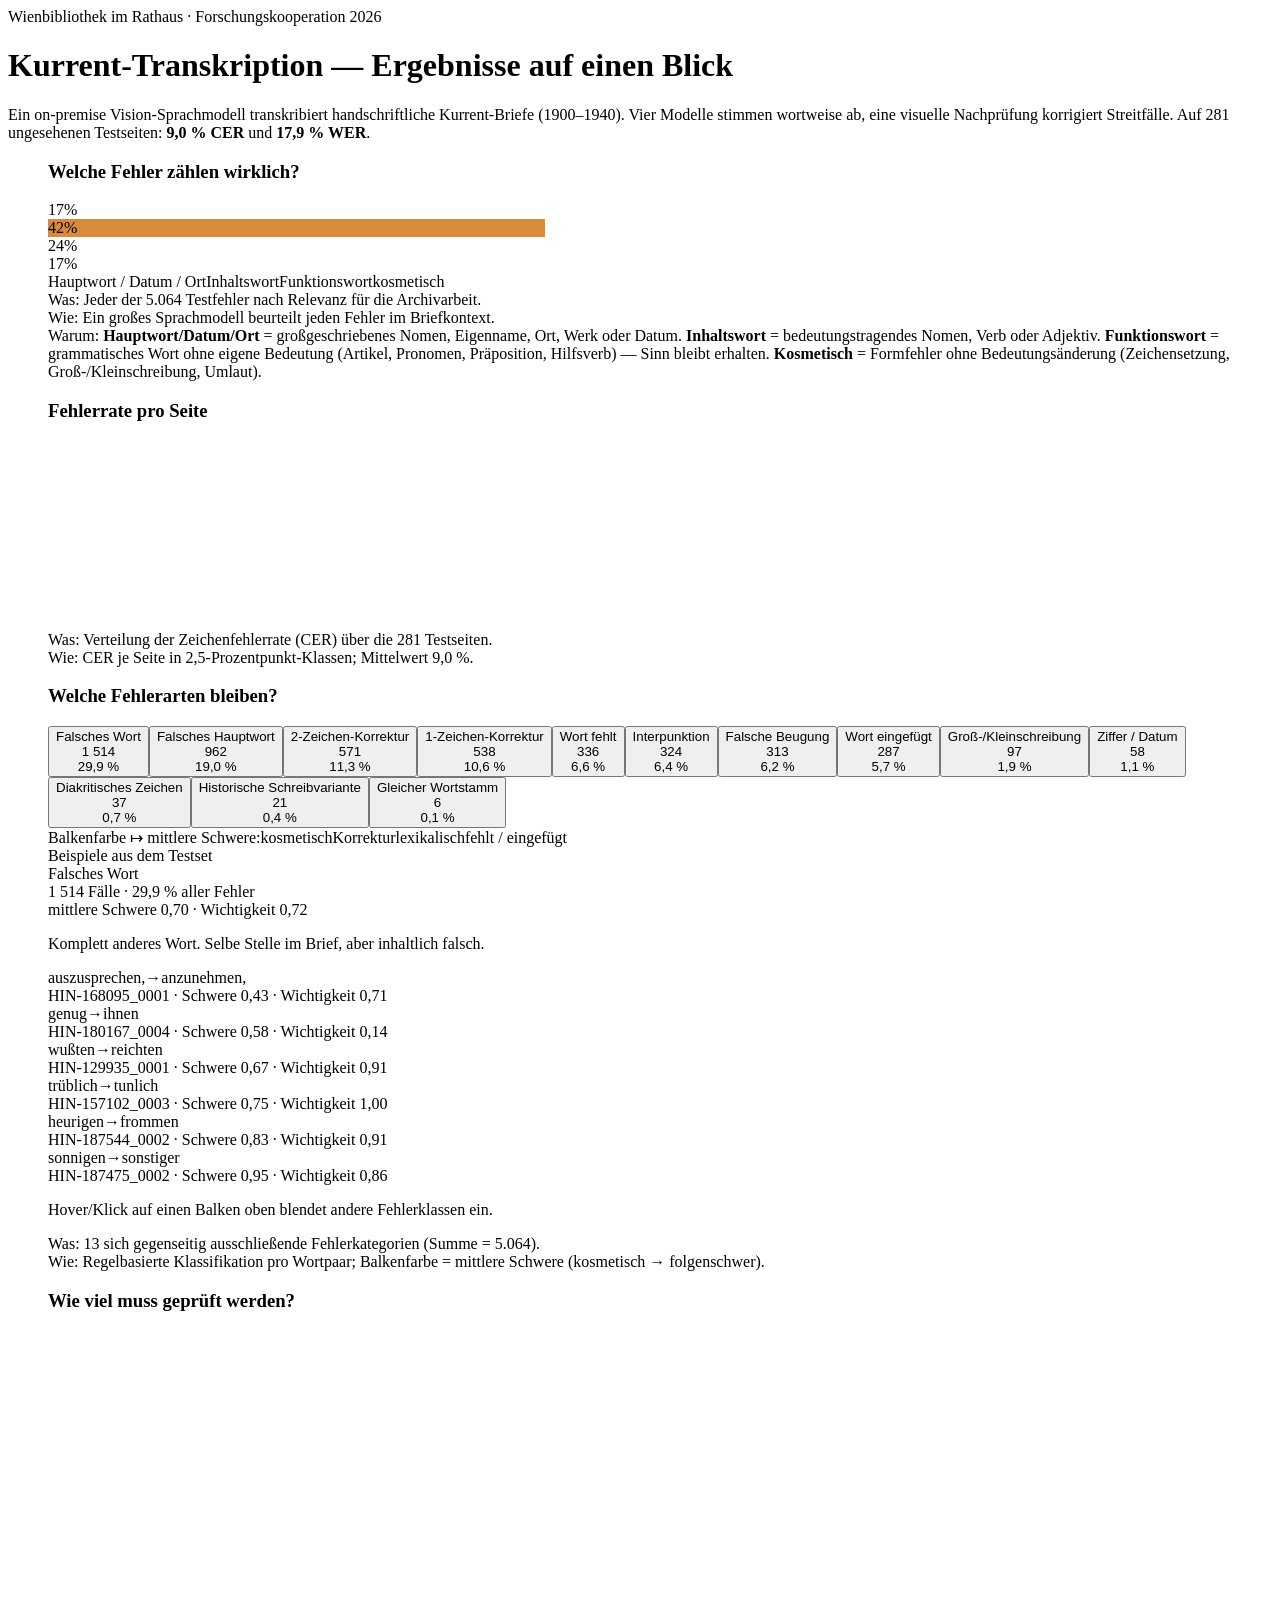
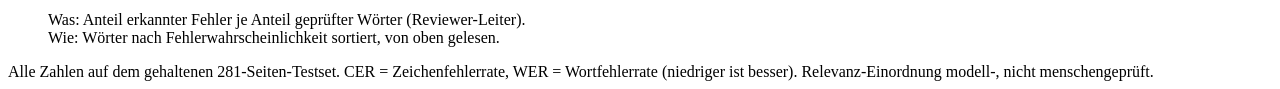
==== commit 2093eeac: "Remove PDF-export button from print page" ====
--- a/print/index.html
+++ b/print/index.html
@@ -1 +1 @@
-<!DOCTYPE html><html lang="de" class="dm_sans_6ea04b5e-module__p-7laW__variable jetbrains_mono_84d6efd-module__5Hl15a__variable h-full antialiased"><head><meta charSet="utf-8"/><meta name="viewport" content="width=device-width, initial-scale=1"/><link rel="preload" href="/wbr.kurrent2026/_next/static/media/5c285b27cdda1fe8-s.p.0yo6-5yoeeudq.woff2" as="font" crossorigin="" type="font/woff2"/><link rel="preload" href="/wbr.kurrent2026/_next/static/media/70bc3e132a0a741e-s.p.1409xf.ylxg8g.woff2" as="font" crossorigin="" type="font/woff2"/><link rel="stylesheet" href="/wbr.kurrent2026/_next/static/chunks/0dnh.2-fg12ba.css" data-precedence="next"/><link rel="preload" as="script" fetchPriority="low" href="/wbr.kurrent2026/_next/static/chunks/0lt4fh16mrlcc.js"/><script src="/wbr.kurrent2026/_next/static/chunks/0x1mobvioqs2v.js" async=""></script><script src="/wbr.kurrent2026/_next/static/chunks/12mz0_._155bq.js" async=""></script><script src="/wbr.kurrent2026/_next/static/chunks/0rdxxds16r3i3.js" async=""></script><script src="/wbr.kurrent2026/_next/static/chunks/turbopack-0bjvq..io.yz2.js" async=""></script><script src="/wbr.kurrent2026/_next/static/chunks/06k6o5~7u5tj3.js" async=""></script><script src="/wbr.kurrent2026/_next/static/chunks/14xdthwga5u9i.js" async=""></script><script src="/wbr.kurrent2026/_next/static/chunks/15fhhfl~4o1.m.js" async=""></script><script src="/wbr.kurrent2026/_next/static/chunks/0rm87i5mq_rsx.js" async=""></script><meta name="next-size-adjust" content=""/><title>Kurrent-Transkription</title><meta name="description" content="Wie wir mit einem 4-Modell-Ensemble und visueller Nachprüfung die Wienbibliothek-Korrespondenz aus den Jahren 1900–1940 mit 9,03 % CER transkribieren — 4,9 Prozentpunkte unter Transkribus auf denselben Daten."/><link rel="icon" href="/wbr.kurrent2026/favicon.ico?favicon.0x3dzn~oxb6tn.ico" sizes="256x256" type="image/x-icon"/><script src="/wbr.kurrent2026/_next/static/chunks/03~yq9q893hmn.js" noModule=""></script></head><body class="min-h-full flex flex-col"><div hidden=""><!--$--><!--/$--></div><div data-theme="article" class="pdf-doc bg-white"><button class="no-print fixed right-4 top-4 z-10 rounded-md bg-[var(--color-wbr-ink)] px-4 py-2 text-sm text-white shadow-sm">Als PDF speichern</button><header class="mb-4 border-b border-[var(--color-wbr-rule)] pb-3"><div class="text-[0.65rem] uppercase tracking-[0.22em] text-[var(--color-wbr-ink-mute)]">Wienbibliothek im Rathaus · Forschungskooperation 2026</div><h1 class="mt-1 font-display text-2xl font-semibold tracking-tight text-[var(--color-wbr-ink)]">Kurrent-Transkription — Ergebnisse auf einen Blick</h1><p class="mt-2 max-w-[60ch] text-[0.8rem] leading-snug text-[var(--color-wbr-ink-soft)]">Ein on-premise Vision-Sprachmodell transkribiert handschriftliche Kurrent-Briefe (1900–1940). Vier Modelle stimmen wortweise ab, eine visuelle Nachprüfung korrigiert Streitfälle. Auf 281 ungesehenen Testseiten: <strong>9,0 %<!-- --> CER</strong> und<!-- --> <strong>17,9 %<!-- --> WER</strong>.</p></header><div class="grid grid-cols-1 gap-4"><figure class="pdf-fig rounded-md border border-[var(--color-wbr-rule)] bg-white p-4"><h3 class="mb-2 font-display text-base font-semibold text-[var(--color-wbr-ink)]">Welche Fehler zählen wirklich?</h3><div class="flex h-7 w-full overflow-hidden rounded-[3px]"><div style="width:17%;background:var(--color-bad)" class="flex items-center justify-center text-[0.65rem] font-semibold text-white">17<!-- -->%</div><div style="width:42%;background:#d98a3d" class="flex items-center justify-center text-[0.65rem] font-semibold text-white">42<!-- -->%</div><div style="width:24%;background:var(--color-wbr-ink-mute)" class="flex items-center justify-center text-[0.65rem] font-semibold text-white">24<!-- -->%</div><div style="width:17%;background:var(--color-wbr-rule)" class="flex items-center justify-center text-[0.65rem] font-semibold text-white">17<!-- -->%</div></div><div class="mt-1.5 flex flex-wrap gap-x-3 gap-y-0.5 text-[0.65rem] text-[var(--color-wbr-ink-soft)]"><span class="flex items-center gap-1"><span class="inline-block h-2 w-2 rounded-[2px]" style="background:var(--color-bad)"></span>Hauptwort / Datum / Ort</span><span class="flex items-center gap-1"><span class="inline-block h-2 w-2 rounded-[2px]" style="background:#d98a3d"></span>Inhaltswort</span><span class="flex items-center gap-1"><span class="inline-block h-2 w-2 rounded-[2px]" style="background:var(--color-wbr-ink-mute)"></span>Funktionswort</span><span class="flex items-center gap-1"><span class="inline-block h-2 w-2 rounded-[2px]" style="background:var(--color-wbr-rule)"></span>kosmetisch</span></div><figcaption class="mt-2 space-y-0.5 text-[0.72rem] leading-snug text-[var(--color-wbr-ink-soft)]"><div><span class="font-semibold text-[var(--color-wbr-ink)]">Was:<!-- --> </span>Jeder der 5.064 Testfehler nach Relevanz für die Archivarbeit.</div><div><span class="font-semibold text-[var(--color-wbr-ink)]">Wie:<!-- --> </span>Ein großes Sprachmodell beurteilt jeden Fehler im Briefkontext.</div><div><span class="font-semibold text-[var(--color-wbr-ink)]">Warum:<!-- --> </span><strong>Hauptwort/Datum/Ort</strong> = großgeschriebenes Nomen, Eigenname, Ort, Werk oder Datum. <strong>Inhaltswort</strong> = bedeutungstragendes Nomen, Verb oder Adjektiv. <strong>Funktionswort</strong> = grammatisches Wort ohne eigene Bedeutung (Artikel, Pronomen, Präposition, Hilfsverb) — Sinn bleibt erhalten. <strong>Kosmetisch</strong> = Formfehler ohne Bedeutungsänderung (Zeichensetzung, Groß-/Kleinschreibung, Umlaut).</div></figcaption></figure><figure class="pdf-fig rounded-md border border-[var(--color-wbr-rule)] bg-white p-4"><h3 class="mb-2 font-display text-base font-semibold text-[var(--color-wbr-ink)]">Fehlerrate pro Seite</h3><div style="height:190px"><div class="recharts-responsive-container" style="width:100%;height:100%;min-width:0"><div style="width:0;height:0;overflow:visible"></div></div></div><figcaption class="mt-2 space-y-0.5 text-[0.72rem] leading-snug text-[var(--color-wbr-ink-soft)]"><div><span class="font-semibold text-[var(--color-wbr-ink)]">Was:<!-- --> </span>Verteilung der Zeichenfehlerrate (CER) über die 281 Testseiten.</div><div><span class="font-semibold text-[var(--color-wbr-ink)]">Wie:<!-- --> </span>CER je Seite in 2,5-Prozentpunkt-Klassen; Mittelwert 9,0 %.</div></figcaption></figure><figure class="pdf-fig rounded-md border border-[var(--color-wbr-rule)] bg-white p-4"><h3 class="mb-2 font-display text-base font-semibold text-[var(--color-wbr-ink)]">Welche Fehlerarten bleiben?</h3><div><div class="space-y-0.5"><button type="button" class="grid w-full grid-cols-[11rem_1fr_3.5rem_3rem] items-center gap-3 rounded px-2 py-1 text-left text-sm transition-colors bg-[var(--color-wbr-rule-soft)]"><div class="truncate font-medium text-[var(--color-wbr-ink)]">Falsches Wort</div><div class="relative h-5 rounded-sm bg-[var(--color-wbr-rule)]/40"><div class="h-full rounded-sm transition-all" style="width:100%;background:#000000"></div></div><div class="text-right tabular-nums text-[var(--color-wbr-ink-soft)]">1 514</div><div class="text-right tabular-nums text-[var(--color-wbr-ink-mute)]">29,9 %</div></button><button type="button" class="grid w-full grid-cols-[11rem_1fr_3.5rem_3rem] items-center gap-3 rounded px-2 py-1 text-left text-sm transition-colors hover:bg-[var(--color-wbr-rule-soft)]/60"><div class="truncate font-medium text-[var(--color-wbr-ink)]">Falsches Hauptwort</div><div class="relative h-5 rounded-sm bg-[var(--color-wbr-rule)]/40"><div class="h-full rounded-sm transition-all" style="width:63.540290620871865%;background:#444444"></div></div><div class="text-right tabular-nums text-[var(--color-wbr-ink-soft)]">962</div><div class="text-right tabular-nums text-[var(--color-wbr-ink-mute)]">19,0 %</div></button><button type="button" class="grid w-full grid-cols-[11rem_1fr_3.5rem_3rem] items-center gap-3 rounded px-2 py-1 text-left text-sm transition-colors hover:bg-[var(--color-wbr-rule-soft)]/60"><div class="truncate font-medium text-[var(--color-wbr-ink)]">2-Zeichen-Korrektur</div><div class="relative h-5 rounded-sm bg-[var(--color-wbr-rule)]/40"><div class="h-full rounded-sm transition-all" style="width:37.714663143989426%;background:#444444"></div></div><div class="text-right tabular-nums text-[var(--color-wbr-ink-soft)]">571</div><div class="text-right tabular-nums text-[var(--color-wbr-ink-mute)]">11,3 %</div></button><button type="button" class="grid w-full grid-cols-[11rem_1fr_3.5rem_3rem] items-center gap-3 rounded px-2 py-1 text-left text-sm transition-colors hover:bg-[var(--color-wbr-rule-soft)]/60"><div class="truncate font-medium text-[var(--color-wbr-ink)]">1-Zeichen-Korrektur</div><div class="relative h-5 rounded-sm bg-[var(--color-wbr-rule)]/40"><div class="h-full rounded-sm transition-all" style="width:35.53500660501982%;background:#444444"></div></div><div class="text-right tabular-nums text-[var(--color-wbr-ink-soft)]">538</div><div class="text-right tabular-nums text-[var(--color-wbr-ink-mute)]">10,6 %</div></button><button type="button" class="grid w-full grid-cols-[11rem_1fr_3.5rem_3rem] items-center gap-3 rounded px-2 py-1 text-left text-sm transition-colors hover:bg-[var(--color-wbr-rule-soft)]/60"><div class="truncate font-medium text-[var(--color-wbr-ink)]">Wort fehlt</div><div class="relative h-5 rounded-sm bg-[var(--color-wbr-rule)]/40"><div class="h-full rounded-sm transition-all" style="width:22.192866578599734%;background:#000000"></div></div><div class="text-right tabular-nums text-[var(--color-wbr-ink-soft)]">336</div><div class="text-right tabular-nums text-[var(--color-wbr-ink-mute)]">6,6 %</div></button><button type="button" class="grid w-full grid-cols-[11rem_1fr_3.5rem_3rem] items-center gap-3 rounded px-2 py-1 text-left text-sm transition-colors hover:bg-[var(--color-wbr-rule-soft)]/60"><div class="truncate font-medium text-[var(--color-wbr-ink)]">Interpunktion</div><div class="relative h-5 rounded-sm bg-[var(--color-wbr-rule)]/40"><div class="h-full rounded-sm transition-all" style="width:21.400264200792602%;background:#cccccc"></div></div><div class="text-right tabular-nums text-[var(--color-wbr-ink-soft)]">324</div><div class="text-right tabular-nums text-[var(--color-wbr-ink-mute)]">6,4 %</div></button><button type="button" class="grid w-full grid-cols-[11rem_1fr_3.5rem_3rem] items-center gap-3 rounded px-2 py-1 text-left text-sm transition-colors hover:bg-[var(--color-wbr-rule-soft)]/60"><div class="truncate font-medium text-[var(--color-wbr-ink)]">Falsche Beugung</div><div class="relative h-5 rounded-sm bg-[var(--color-wbr-rule)]/40"><div class="h-full rounded-sm transition-all" style="width:20.673712021136065%;background:#999999"></div></div><div class="text-right tabular-nums text-[var(--color-wbr-ink-soft)]">313</div><div class="text-right tabular-nums text-[var(--color-wbr-ink-mute)]">6,2 %</div></button><button type="button" class="grid w-full grid-cols-[11rem_1fr_3.5rem_3rem] items-center gap-3 rounded px-2 py-1 text-left text-sm transition-colors hover:bg-[var(--color-wbr-rule-soft)]/60"><div class="truncate font-medium text-[var(--color-wbr-ink)]">Wort eingefügt</div><div class="relative h-5 rounded-sm bg-[var(--color-wbr-rule)]/40"><div class="h-full rounded-sm transition-all" style="width:18.956406869220608%;background:#000000"></div></div><div class="text-right tabular-nums text-[var(--color-wbr-ink-soft)]">287</div><div class="text-right tabular-nums text-[var(--color-wbr-ink-mute)]">5,7 %</div></button><button type="button" class="grid w-full grid-cols-[11rem_1fr_3.5rem_3rem] items-center gap-3 rounded px-2 py-1 text-left text-sm transition-colors hover:bg-[var(--color-wbr-rule-soft)]/60"><div class="truncate font-medium text-[var(--color-wbr-ink)]">Groß-/Kleinschreibung</div><div class="relative h-5 rounded-sm bg-[var(--color-wbr-rule)]/40"><div class="h-full rounded-sm transition-all" style="width:6.406869220607662%;background:#cccccc"></div></div><div class="text-right tabular-nums text-[var(--color-wbr-ink-soft)]">97</div><div class="text-right tabular-nums text-[var(--color-wbr-ink-mute)]">1,9 %</div></button><button type="button" class="grid w-full grid-cols-[11rem_1fr_3.5rem_3rem] items-center gap-3 rounded px-2 py-1 text-left text-sm transition-colors hover:bg-[var(--color-wbr-rule-soft)]/60"><div class="truncate font-medium text-[var(--color-wbr-ink)]">Ziffer / Datum</div><div class="relative h-5 rounded-sm bg-[var(--color-wbr-rule)]/40"><div class="h-full rounded-sm transition-all" style="width:3.830911492734478%;background:#444444"></div></div><div class="text-right tabular-nums text-[var(--color-wbr-ink-soft)]">58</div><div class="text-right tabular-nums text-[var(--color-wbr-ink-mute)]">1,1 %</div></button><button type="button" class="grid w-full grid-cols-[11rem_1fr_3.5rem_3rem] items-center gap-3 rounded px-2 py-1 text-left text-sm transition-colors hover:bg-[var(--color-wbr-rule-soft)]/60"><div class="truncate font-medium text-[var(--color-wbr-ink)]">Diakritisches Zeichen</div><div class="relative h-5 rounded-sm bg-[var(--color-wbr-rule)]/40"><div class="h-full rounded-sm transition-all" style="width:2.4438573315719947%;background:#444444"></div></div><div class="text-right tabular-nums text-[var(--color-wbr-ink-soft)]">37</div><div class="text-right tabular-nums text-[var(--color-wbr-ink-mute)]">0,7 %</div></button><button type="button" class="grid w-full grid-cols-[11rem_1fr_3.5rem_3rem] items-center gap-3 rounded px-2 py-1 text-left text-sm transition-colors hover:bg-[var(--color-wbr-rule-soft)]/60"><div class="truncate font-medium text-[var(--color-wbr-ink)]">Historische Schreibvariante</div><div class="relative h-5 rounded-sm bg-[var(--color-wbr-rule)]/40"><div class="h-full rounded-sm transition-all" style="width:1.3870541611624834%;background:#cccccc"></div></div><div class="text-right tabular-nums text-[var(--color-wbr-ink-soft)]">21</div><div class="text-right tabular-nums text-[var(--color-wbr-ink-mute)]">0,4 %</div></button><button type="button" class="grid w-full grid-cols-[11rem_1fr_3.5rem_3rem] items-center gap-3 rounded px-2 py-1 text-left text-sm transition-colors hover:bg-[var(--color-wbr-rule-soft)]/60"><div class="truncate font-medium text-[var(--color-wbr-ink)]">Gleicher Wortstamm</div><div class="relative h-5 rounded-sm bg-[var(--color-wbr-rule)]/40"><div class="h-full rounded-sm transition-all" style="width:0.3963011889035667%;background:#444444"></div></div><div class="text-right tabular-nums text-[var(--color-wbr-ink-soft)]">6</div><div class="text-right tabular-nums text-[var(--color-wbr-ink-mute)]">0,1 %</div></button></div><div class="mt-3 flex flex-wrap items-center gap-3 px-2 text-xs text-[var(--color-wbr-ink-soft)]"><span class="text-[var(--color-wbr-ink-mute)]">Balkenfarbe ↦ mittlere Schwere:</span><span class="inline-flex items-center gap-1.5"><span class="inline-block h-3 w-3 rounded-sm" style="background:#cccccc"></span>kosmetisch</span><span class="inline-flex items-center gap-1.5"><span class="inline-block h-3 w-3 rounded-sm" style="background:#999999"></span>Korrektur</span><span class="inline-flex items-center gap-1.5"><span class="inline-block h-3 w-3 rounded-sm" style="background:#444444"></span>lexikalisch</span><span class="inline-flex items-center gap-1.5"><span class="inline-block h-3 w-3 rounded-sm" style="background:#000000"></span>fehlt / eingefügt</span></div><div class="mt-4 rounded-md border border-[var(--color-wbr-rule)] bg-[var(--color-wbr-lavender)]/40 p-4"><div class="flex items-baseline justify-between gap-3"><div><div class="text-[10px] font-semibold uppercase tracking-[0.22em] text-[var(--color-wbr-ink-mute)]">Beispiele aus dem Testset</div><div class="mt-1 font-display text-lg font-semibold text-[var(--color-wbr-ink)]">Falsches Wort</div></div><div class="text-right text-xs text-[var(--color-wbr-ink-soft)]"><div>1 514<!-- --> Fälle · <!-- -->29,9 %<!-- --> aller Fehler</div><div class="text-[var(--color-wbr-ink-mute)]">mittlere Schwere <!-- -->0,70<!-- --> · Wichtigkeit<!-- --> <!-- -->0,72</div></div></div><p class="mt-3 text-sm leading-relaxed text-[var(--color-wbr-ink-soft)]">Komplett anderes Wort. Selbe Stelle im Brief, aber inhaltlich falsch.</p><div class="mt-3 grid grid-cols-1 gap-2 md:grid-cols-2"><div class="rounded border border-[var(--color-wbr-rule)] bg-white px-3 py-2 text-sm"><div class="flex flex-wrap items-baseline gap-x-2 gap-y-1 text-[0.95em]" style="overflow-wrap:anywhere;word-break:break-word"><span class="font-mono text-[var(--color-tier-red)] line-through">auszusprechen,</span><span class="text-[var(--color-wbr-ink-mute)]">→</span><span class="font-mono font-semibold text-[var(--color-tier-green)]">anzunehmen,</span></div><div class="mt-1 text-[11px] text-[var(--color-wbr-ink-mute)]"><span class="font-mono">HIN-168095_0001</span> · Schwere<!-- --> <!-- -->0,43<!-- --> · Wichtigkeit <!-- -->0,71</div></div><div class="rounded border border-[var(--color-wbr-rule)] bg-white px-3 py-2 text-sm"><div class="flex flex-wrap items-baseline gap-x-2 gap-y-1 text-[0.95em]" style="overflow-wrap:anywhere;word-break:break-word"><span class="font-mono text-[var(--color-tier-red)] line-through">genug</span><span class="text-[var(--color-wbr-ink-mute)]">→</span><span class="font-mono font-semibold text-[var(--color-tier-green)]">ihnen</span></div><div class="mt-1 text-[11px] text-[var(--color-wbr-ink-mute)]"><span class="font-mono">HIN-180167_0004</span> · Schwere<!-- --> <!-- -->0,58<!-- --> · Wichtigkeit <!-- -->0,14</div></div><div class="rounded border border-[var(--color-wbr-rule)] bg-white px-3 py-2 text-sm"><div class="flex flex-wrap items-baseline gap-x-2 gap-y-1 text-[0.95em]" style="overflow-wrap:anywhere;word-break:break-word"><span class="font-mono text-[var(--color-tier-red)] line-through">wußten</span><span class="text-[var(--color-wbr-ink-mute)]">→</span><span class="font-mono font-semibold text-[var(--color-tier-green)]">reichten</span></div><div class="mt-1 text-[11px] text-[var(--color-wbr-ink-mute)]"><span class="font-mono">HIN-129935_0001</span> · Schwere<!-- --> <!-- -->0,67<!-- --> · Wichtigkeit <!-- -->0,91</div></div><div class="rounded border border-[var(--color-wbr-rule)] bg-white px-3 py-2 text-sm"><div class="flex flex-wrap items-baseline gap-x-2 gap-y-1 text-[0.95em]" style="overflow-wrap:anywhere;word-break:break-word"><span class="font-mono text-[var(--color-tier-red)] line-through">trüblich</span><span class="text-[var(--color-wbr-ink-mute)]">→</span><span class="font-mono font-semibold text-[var(--color-tier-green)]">tunlich</span></div><div class="mt-1 text-[11px] text-[var(--color-wbr-ink-mute)]"><span class="font-mono">HIN-157102_0003</span> · Schwere<!-- --> <!-- -->0,75<!-- --> · Wichtigkeit <!-- -->1,00</div></div><div class="rounded border border-[var(--color-wbr-rule)] bg-white px-3 py-2 text-sm"><div class="flex flex-wrap items-baseline gap-x-2 gap-y-1 text-[0.95em]" style="overflow-wrap:anywhere;word-break:break-word"><span class="font-mono text-[var(--color-tier-red)] line-through">heurigen</span><span class="text-[var(--color-wbr-ink-mute)]">→</span><span class="font-mono font-semibold text-[var(--color-tier-green)]">frommen</span></div><div class="mt-1 text-[11px] text-[var(--color-wbr-ink-mute)]"><span class="font-mono">HIN-187544_0002</span> · Schwere<!-- --> <!-- -->0,83<!-- --> · Wichtigkeit <!-- -->0,91</div></div><div class="rounded border border-[var(--color-wbr-rule)] bg-white px-3 py-2 text-sm"><div class="flex flex-wrap items-baseline gap-x-2 gap-y-1 text-[0.95em]" style="overflow-wrap:anywhere;word-break:break-word"><span class="font-mono text-[var(--color-tier-red)] line-through">sonnigen</span><span class="text-[var(--color-wbr-ink-mute)]">→</span><span class="font-mono font-semibold text-[var(--color-tier-green)]">sonstiger</span></div><div class="mt-1 text-[11px] text-[var(--color-wbr-ink-mute)]"><span class="font-mono">HIN-187475_0002</span> · Schwere<!-- --> <!-- -->0,95<!-- --> · Wichtigkeit <!-- -->0,86</div></div></div><p class="mt-3 text-[11px] text-[var(--color-wbr-ink-mute)]">Hover/Klick auf einen Balken oben blendet andere Fehlerklassen ein.</p></div></div><figcaption class="mt-2 space-y-0.5 text-[0.72rem] leading-snug text-[var(--color-wbr-ink-soft)]"><div><span class="font-semibold text-[var(--color-wbr-ink)]">Was:<!-- --> </span>13 sich gegenseitig ausschließende Fehlerkategorien (Summe = 5.064).</div><div><span class="font-semibold text-[var(--color-wbr-ink)]">Wie:<!-- --> </span>Regelbasierte Klassifikation pro Wortpaar; Balkenfarbe = mittlere Schwere (kosmetisch → folgenschwer).</div></figcaption></figure><figure class="pdf-fig rounded-md border border-[var(--color-wbr-rule)] bg-white p-4"><h3 class="mb-2 font-display text-base font-semibold text-[var(--color-wbr-ink)]">Wie viel muss geprüft werden?</h3><div style="height:280px"><div class="recharts-responsive-container" style="width:100%;height:100%;min-width:0"><div style="width:0;height:0;overflow:visible"></div></div></div><figcaption class="mt-2 space-y-0.5 text-[0.72rem] leading-snug text-[var(--color-wbr-ink-soft)]"><div><span class="font-semibold text-[var(--color-wbr-ink)]">Was:<!-- --> </span>Anteil erkannter Fehler je Anteil geprüfter Wörter (Reviewer-Leiter).</div><div><span class="font-semibold text-[var(--color-wbr-ink)]">Wie:<!-- --> </span>Wörter nach Fehlerwahrscheinlichkeit sortiert, von oben gelesen.</div></figcaption></figure></div><footer class="mt-4 border-t border-[var(--color-wbr-rule)] pt-2 text-[0.62rem] text-[var(--color-wbr-ink-mute)]">Alle Zahlen auf dem gehaltenen 281-Seiten-Testset. CER = Zeichenfehlerrate, WER = Wortfehlerrate (niedriger ist besser). Relevanz-Einordnung modell-, nicht menschengeprüft.</footer></div><!--$--><!--/$--><script src="/wbr.kurrent2026/_next/static/chunks/0lt4fh16mrlcc.js" id="_R_" async=""></script><script>(self.__next_f=self.__next_f||[]).push([0])</script><script>self.__next_f.push([1,"1:\"$Sreact.fragment\"\n2:I[12224,[\"/wbr.kurrent2026/_next/static/chunks/06k6o5~7u5tj3.js\",\"/wbr.kurrent2026/_next/static/chunks/14xdthwga5u9i.js\"],\"default\"]\n3:I[67689,[\"/wbr.kurrent2026/_next/static/chunks/06k6o5~7u5tj3.js\",\"/wbr.kurrent2026/_next/static/chunks/14xdthwga5u9i.js\"],\"default\"]\n4:I[6645,[\"/wbr.kurrent2026/_next/static/chunks/06k6o5~7u5tj3.js\",\"/wbr.kurrent2026/_next/static/chunks/14xdthwga5u9i.js\",\"/wbr.kurrent2026/_next/static/chunks/15fhhfl~4o1.m.js\",\"/wbr.kurrent2026/_next/static/chunks/0rm87i5mq_rsx.js\"],\"PrintButton\"]\n11:I[77663,[\"/wbr.kurrent2026/_next/static/chunks/06k6o5~7u5tj3.js\",\"/wbr.kurrent2026/_next/static/chunks/14xdthwga5u9i.js\"],\"default\",1]\n:HL[\"/wbr.kurrent2026/_next/static/chunks/0dnh.2-fg12ba.css\",\"style\"]\n:HL[\"/wbr.kurrent2026/_next/static/media/5c285b27cdda1fe8-s.p.0yo6-5yoeeudq.woff2\",\"font\",{\"crossOrigin\":\"\",\"type\":\"font/woff2\"}]\n:HL[\"/wbr.kurrent2026/_next/static/media/70bc3e132a0a741e-s.p.1409xf.ylxg8g.woff2\",\"font\",{\"crossOrigin\":\"\",\"type\":\"font/woff2\"}]\n"])</script><script>self.__next_f.push([1,"0:{\"P\":null,\"c\":[\"\",\"print\",\"\"],\"q\":\"\",\"i\":false,\"f\":[[[\"\",{\"children\":[\"print\",{\"children\":[\"__PAGE__\",{}]}]},\"$undefined\",\"$undefined\",16],[[\"$\",\"$1\",\"c\",{\"children\":[[[\"$\",\"link\",\"0\",{\"rel\":\"stylesheet\",\"href\":\"/wbr.kurrent2026/_next/static/chunks/0dnh.2-fg12ba.css\",\"precedence\":\"next\",\"crossOrigin\":\"$undefined\",\"nonce\":\"$undefined\"}],[\"$\",\"script\",\"script-0\",{\"src\":\"/wbr.kurrent2026/_next/static/chunks/06k6o5~7u5tj3.js\",\"async\":true,\"nonce\":\"$undefined\"}],[\"$\",\"script\",\"script-1\",{\"src\":\"/wbr.kurrent2026/_next/static/chunks/14xdthwga5u9i.js\",\"async\":true,\"nonce\":\"$undefined\"}]],[\"$\",\"html\",null,{\"lang\":\"de\",\"className\":\"dm_sans_6ea04b5e-module__p-7laW__variable jetbrains_mono_84d6efd-module__5Hl15a__variable h-full antialiased\",\"children\":[\"$\",\"body\",null,{\"className\":\"min-h-full flex flex-col\",\"children\":[\"$\",\"$L2\",null,{\"parallelRouterKey\":\"children\",\"error\":\"$undefined\",\"errorStyles\":\"$undefined\",\"errorScripts\":\"$undefined\",\"template\":[\"$\",\"$L3\",null,{}],\"templateStyles\":\"$undefined\",\"templateScripts\":\"$undefined\",\"notFound\":[[[\"$\",\"title\",null,{\"children\":\"404: This page could not be found.\"}],[\"$\",\"div\",null,{\"style\":{\"fontFamily\":\"system-ui,\\\"Segoe UI\\\",Roboto,Helvetica,Arial,sans-serif,\\\"Apple Color Emoji\\\",\\\"Segoe UI Emoji\\\"\",\"height\":\"100vh\",\"textAlign\":\"center\",\"display\":\"flex\",\"flexDirection\":\"column\",\"alignItems\":\"center\",\"justifyContent\":\"center\"},\"children\":[\"$\",\"div\",null,{\"children\":[[\"$\",\"style\",null,{\"dangerouslySetInnerHTML\":{\"__html\":\"body{color:#000;background:#fff;margin:0}.next-error-h1{border-right:1px solid rgba(0,0,0,.3)}@media (prefers-color-scheme:dark){body{color:#fff;background:#000}.next-error-h1{border-right:1px solid rgba(255,255,255,.3)}}\"}}],[\"$\",\"h1\",null,{\"className\":\"next-error-h1\",\"style\":{\"display\":\"inline-block\",\"margin\":\"0 20px 0 0\",\"padding\":\"0 23px 0 0\",\"fontSize\":24,\"fontWeight\":500,\"verticalAlign\":\"top\",\"lineHeight\":\"49px\"},\"children\":404}],[\"$\",\"div\",null,{\"style\":{\"display\":\"inline-block\"},\"children\":[\"$\",\"h2\",null,{\"style\":{\"fontSize\":14,\"fontWeight\":400,\"lineHeight\":\"49px\",\"margin\":0},\"children\":\"This page could not be found.\"}]}]]}]}]],[]],\"forbidden\":\"$undefined\",\"unauthorized\":\"$undefined\"}]}]}]]}],{\"children\":[[\"$\",\"$1\",\"c\",{\"children\":[null,[\"$\",\"$L2\",null,{\"parallelRouterKey\":\"children\",\"error\":\"$undefined\",\"errorStyles\":\"$undefined\",\"errorScripts\":\"$undefined\",\"template\":[\"$\",\"$L3\",null,{}],\"templateStyles\":\"$undefined\",\"templateScripts\":\"$undefined\",\"notFound\":\"$undefined\",\"forbidden\":\"$undefined\",\"unauthorized\":\"$undefined\"}]]}],{\"children\":[[\"$\",\"$1\",\"c\",{\"children\":[[\"$\",\"div\",null,{\"data-theme\":\"article\",\"className\":\"pdf-doc bg-white\",\"children\":[[\"$\",\"$L4\",null,{}],[\"$\",\"header\",null,{\"className\":\"mb-4 border-b border-[var(--color-wbr-rule)] pb-3\",\"children\":[[\"$\",\"div\",null,{\"className\":\"text-[0.65rem] uppercase tracking-[0.22em] text-[var(--color-wbr-ink-mute)]\",\"children\":\"Wienbibliothek im Rathaus · Forschungskooperation 2026\"}],[\"$\",\"h1\",null,{\"className\":\"mt-1 font-display text-2xl font-semibold tracking-tight text-[var(--color-wbr-ink)]\",\"children\":\"Kurrent-Transkription — Ergebnisse auf einen Blick\"}],[\"$\",\"p\",null,{\"className\":\"mt-2 max-w-[60ch] text-[0.8rem] leading-snug text-[var(--color-wbr-ink-soft)]\",\"children\":[\"Ein on-premise Vision-Sprachmodell transkribiert handschriftliche Kurrent-Briefe (1900–1940). Vier Modelle stimmen wortweise ab, eine visuelle Nachprüfung korrigiert Streitfälle. Auf 281 ungesehenen Testseiten: \",[\"$\",\"strong\",null,{\"children\":[\"9,0 %\",\" CER\"]}],\" und\",\" \",[\"$\",\"strong\",null,{\"children\":[\"17,9 %\",\" WER\"]}],\".\"]}]]}],[\"$\",\"div\",null,{\"className\":\"grid grid-cols-1 gap-4\",\"children\":[[\"$\",\"figure\",null,{\"className\":\"pdf-fig rounded-md border border-[var(--color-wbr-rule)] bg-white p-4\",\"children\":[[\"$\",\"h3\",null,{\"className\":\"mb-2 font-display text-base font-semibold text-[var(--color-wbr-ink)]\",\"children\":\"Welche Fehler zählen wirklich?\"}],[[\"$\",\"div\",null,{\"className\":\"flex h-7 w-full overflow-hidden rounded-[3px]\",\"children\":[[\"$\",\"div\",\"Hauptwort / Datum / Ort\",{\"style\":{\"width\":\"17%\",\"background\":\"var(--color-bad)\"},\"className\":\"flex items-center justify-center text-[0.65rem] font-semibold text-white\",\"children\":[17,\"%\"]}],[\"$\",\"div\",\"Inhaltswort\",{\"style\":{\"width\":\"42%\",\"background\":\"#d98a3d\"},\"className\":\"flex items-center justify-center text-[0.65rem] font-semibold text-white\",\"children\":[42,\"%\"]}],[\"$\",\"div\",\"Funktionswort\",{\"style\":{\"width\":\"24%\",\"background\":\"var(--color-wbr-ink-mute)\"},\"className\":\"flex items-center justify-center text-[0.65rem] font-semibold text-white\",\"children\":[24,\"%\"]}],\"$L5\"]}],\"$L6\"],\"$L7\"]}],\"$L8\",\"$L9\",\"$La\"]}],\"$Lb\"]}],[\"$Lc\",\"$Ld\"],\"$Le\"]}],{},null,false,null]},null,false,\"$@f\"]},null,false,null],\"$L10\",false]],\"m\":\"$undefined\",\"G\":[\"$11\",[\"$L12\"]],\"S\":true,\"h\":null,\"s\":\"$undefined\",\"l\":\"$undefined\",\"p\":\"$undefined\",\"d\":\"$undefined\",\"b\":\"DjeTFqF6vpVCvFmNbinsg\"}\n"])</script><script>self.__next_f.push([1,"13:I[4551,[\"/wbr.kurrent2026/_next/static/chunks/06k6o5~7u5tj3.js\",\"/wbr.kurrent2026/_next/static/chunks/14xdthwga5u9i.js\",\"/wbr.kurrent2026/_next/static/chunks/15fhhfl~4o1.m.js\",\"/wbr.kurrent2026/_next/static/chunks/0rm87i5mq_rsx.js\"],\"CerHistogram\"]\n15:I[55544,[\"/wbr.kurrent2026/_next/static/chunks/06k6o5~7u5tj3.js\",\"/wbr.kurrent2026/_next/static/chunks/14xdthwga5u9i.js\",\"/wbr.kurrent2026/_next/static/chunks/15fhhfl~4o1.m.js\",\"/wbr.kurrent2026/_next/static/chunks/0rm87i5mq_rsx.js\"],\"TypologyComposition\"]\n17:I[33291,[\"/wbr.kurrent2026/_next/static/chunks/06k6o5~7u5tj3.js\",\"/wbr.kurrent2026/_next/static/chunks/14xdthwga5u9i.js\",\"/wbr.kurrent2026/_next/static/chunks/15fhhfl~4o1.m.js\",\"/wbr.kurrent2026/_next/static/chunks/0rm87i5mq_rsx.js\"],\"RecallLadder\"]\n18:I[76779,[\"/wbr.kurrent2026/_next/static/chunks/06k6o5~7u5tj3.js\",\"/wbr.kurrent2026/_next/static/chunks/14xdthwga5u9i.js\"],\"OutletBoundary\"]\n19:\"$Sreact.suspense\"\n1c:I[76779,[\"/wbr.kurrent2026/_next/static/chunks/06k6o5~7u5tj3.js\",\"/wbr.kurrent2026/_next/static/chunks/14xdthwga5u9i.js\"],\"ViewportBoundary\"]\n1e:I[76779,[\"/wbr.kurrent2026/_next/static/chunks/06k6o5~7u5tj3.js\",\"/wbr.kurrent2026/_next/static/chunks/14xdthwga5u9i.js\"],\"MetadataBoundary\"]\n5:[\"$\",\"div\",\"kosmetisch\",{\"style\":{\"width\":\"17%\",\"background\":\"var(--color-wbr-rule)\"},\"className\":\"flex items-center justify-center text-[0.65rem] font-semibold text-white\",\"children\":[17,\"%\"]}]\n6:[\"$\",\"div\",null,{\"className\":\"mt-1.5 flex flex-wrap gap-x-3 gap-y-0.5 text-[0.65rem] text-[var(--color-wbr-ink-soft)]\",\"children\":[[\"$\",\"span\",\"Hauptwort / Datum / Ort\",{\"className\":\"flex items-center gap-1\",\"children\":[[\"$\",\"span\",null,{\"className\":\"inline-block h-2 w-2 rounded-[2px]\",\"style\":{\"background\":\"var(--color-bad)\"}}],\"Hauptwort / Datum / Ort\"]}],[\"$\",\"span\",\"Inhaltswort\",{\"className\":\"flex items-center gap-1\",\"children\":[[\"$\",\"span\",null,{\"className\":\"inline-block h-2 w-2 rounded-[2px]\",\"style\":{\"background\":\"#d98a3d\"}}],\"Inhaltswort\"]}],[\"$\",\"span\",\"Funktionswort\",{\"className\":\"flex items-center gap-1\",\"children\":[[\"$\",\"span\",null,{\"className\":\"inline-block h-2 w-2 rounded-[2px]\",\"style\":{\"background\":\"var(--color-wbr-ink-mute)\"}}],\"Funktionswort\"]}],[\"$\",\"span\",\"kosmetisch\",{\"className\":\"flex items-center gap-1\",\"children\":[[\"$\",\"span\",null,{\"className\":\"inline-block h-2 w-2 rounded-[2px]\",\"style\":{\"background\":\"var(--color-wbr-rule)\"}}],\"kosmetisch\"]}]]}]\n7:[\"$\",\"figcaption\",null,{\"className\":\"mt-2 space-y-0.5 text-[0.72rem] leading-snug text-[var(--color-wbr-ink-soft)]\",\"children\":[[\"$\",\"div\",null,{\"children\":[[\"$\",\"span\",null,{\"className\":\"font-semibold text-[var(--color-wbr-ink)]\",\"children\":[\"Was:\",\" \"]}],\"Jeder der 5.064 Testfehler nach Relevanz für die Archivarbeit.\"]}],[\"$\",\"div\",null,{\"children\":[[\"$\",\"span\",null,{\"className\":\"font-semibold text-[var(--color-wbr-ink)]\",\"children\":[\"Wie:\",\" \"]}],\"Ein großes Sprachmodell beurteilt jeden Fehler im Briefkontext.\"]}],[\"$\",\"div\",null,{\"children\":[[\"$\",\"span\",null,{\"className\":\"font-semibold text-[var(--color-wbr-ink)]\",\"children\":[\"Warum:\",\" \"]}],[[\"$\",\"strong\",null,{\"children\":\"Hauptwort/Datum/Ort\"}],\" = großgeschriebenes Nomen, Eigenname, Ort, Werk oder Datum. \",[\"$\",\"strong\",null,{\"children\":\"Inhaltswort\"}],\" = bedeutungstragendes Nomen, Verb oder Adjektiv. \",[\"$\",\"strong\",null,{\"children\":\"Funktionswort\"}],\" = grammatisches Wort ohne eigene Bedeutung (Artikel, Pronomen, Präposition, Hilfsverb) — Sinn bleibt erhalten. \",[\"$\",\"strong\",null,{\"children\":\"Kosmetisch\"}],\" = Formfehler ohne Bedeutungsänderung (Zeichensetzung, Groß-/Kleinschreibung, Umlaut).\"]]}]]}]\n"])</script><script>self.__next_f.push([1,"8:[\"$\",\"figure\",null,{\"className\":\"pdf-fig rounded-md border border-[var(--color-wbr-rule)] bg-white p-4\",\"children\":[[\"$\",\"h3\",null,{\"className\":\"mb-2 font-display text-base font-semibold text-[var(--color-wbr-ink)]\",\"children\":\"Fehlerrate pro Seite\"}],[\"$\",\"$L13\",null,{\"pages\":[{\"stem\":\"HIN-110876_0001\",\"cer\":0.1837837837837838,\"wer\":0.3389830508474576,\"n_words\":59,\"n_errors\":20,\"sem_wer\":0.19925313857147248,\"ess_wer\":0.3794835985485673,\"combo_wer\":0.2321915281589544},{\"stem\":\"HIN-110876_0002\",\"cer\":0.2116182572614108,\"wer\":0.3614457831325301,\"n_words\":83,\"n_errors\":30,\"sem_wer\":0.26289315400960384,\"ess_wer\":0.5321654148930816,\"combo_wer\":0.3874221611455456},{\"stem\":\"HIN-110876_0003\",\"cer\":0.2122448979591837,\"wer\":0.33783783783783783,\"n_words\":74,\"n_errors\":25,\"sem_wer\":0.258682127022562,\"ess_wer\":0.4772179818818618,\"combo_wer\":0.368503168572699},{\"stem\":\"HIN-110876_0004\",\"cer\":0.1411530815109344,\"wer\":0.3170731707317073,\"n_words\":82,\"n_errors\":26,\"sem_wer\":0.21362570335679668,\"ess_wer\":0.43321799077701256,\"combo_wer\":0.27177294645401445},{\"stem\":\"HIN-110876_0005\",\"cer\":0.18809980806142035,\"wer\":0.32,\"n_words\":75,\"n_errors\":24,\"sem_wer\":0.21315453630685807,\"ess_wer\":0.37730566602136506,\"combo_wer\":0.24849364557666204},{\"stem\":\"HIN-110876_0006\",\"cer\":0.36333333333333334,\"wer\":0.4583333333333333,\"n_words\":96,\"n_errors\":44,\"sem_wer\":0.3465009871482228,\"ess_wer\":0.622341404781474,\"combo_wer\":0.4618011688575592},{\"stem\":\"HIN-110915_0001\",\"cer\":0.1024498886414254,\"wer\":0.19444444444444445,\"n_words\":72,\"n_errors\":14,\"sem_wer\":0.09490087574554812,\"ess_wer\":0.2732598590820732,\"combo_wer\":0.1423489195252645},{\"stem\":\"HIN-110915_0002\",\"cer\":0.08317214700193423,\"wer\":0.2891566265060241,\"n_words\":83,\"n_errors\":24,\"sem_wer\":0.18719918617911369,\"ess_wer\":0.3574960442699001,\"combo_wer\":0.23920137385968357},{\"stem\":\"HIN-110915_0003\",\"cer\":0.2381852551984877,\"wer\":0.3855421686746988,\"n_words\":83,\"n_errors\":32,\"sem_wer\":0.256607388821711,\"ess_wer\":0.5133762312955888,\"combo_wer\":0.3457445166753449},{\"stem\":\"HIN-110915_0004\",\"cer\":0.10223048327137546,\"wer\":0.1797752808988764,\"n_words\":89,\"n_errors\":16,\"sem_wer\":0.11430055226167936,\"ess_wer\":0.2535326332035585,\"combo_wer\":0.15987194279095096},{\"stem\":\"HIN-110915_0005\",\"cer\":0.12144212523719164,\"wer\":0.2608695652173913,\"n_words\":92,\"n_errors\":24,\"sem_wer\":0.16333419268788854,\"ess_wer\":0.4181580517213897,\"combo_wer\":0.2646601666874784},{\"stem\":\"HIN-110915_0006\",\"cer\":0.4209827357237716,\"wer\":0.5725806451612904,\"n_words\":124,\"n_errors\":71,\"sem_wer\":0.4657307811306729,\"ess_wer\":0.6341853985264557,\"combo_wer\":0.5157912038319974},{\"stem\":\"HIN-113247_0001\",\"cer\":0.19701213818860877,\"wer\":0.3116883116883117,\"n_words\":154,\"n_errors\":48,\"sem_wer\":0.21337102351032877,\"ess_wer\":0.3945921641130917,\"combo_wer\":0.2748562234603412},{\"stem\":\"HIN-113247_0002\",\"cer\":0.2709251101321586,\"wer\":0.375,\"n_words\":64,\"n_errors\":24,\"sem_wer\":0.25941599119105374,\"ess_wer\":0.5149301561950608,\"combo_wer\":0.35685311994405416},{\"stem\":\"HIN-114702_0001\",\"cer\":0.2735294117647059,\"wer\":0.4117647058823529,\"n_words\":51,\"n_errors\":21,\"sem_wer\":0.30942226215904833,\"ess_wer\":0.4045499205755953,\"combo_wer\":0.2873088034485089},{\"stem\":\"HIN-116479_0001\",\"cer\":0.07308970099667775,\"wer\":0.10416666666666669,\"n_words\":48,\"n_errors\":5,\"sem_wer\":0.08571753394789994,\"ess_wer\":0.15978378844981003,\"combo_wer\":0.1315074781152116},{\"stem\":\"HIN-116479_0002\",\"cer\":0.19672131147540983,\"wer\":0.3333333333333333,\"n_words\":18,\"n_errors\":6,\"sem_wer\":0.21547935952742897,\"ess_wer\":0.5073378428792753,\"combo_wer\":0.3316029349813013},{\"stem\":\"HIN-117016_0003\",\"cer\":0.01324503311258278,\"wer\":0.041666666666666664,\"n_words\":24,\"n_errors\":1,\"sem_wer\":0.0062499999999999995,\"ess_wer\":0.0792108564695839,\"combo_wer\":0.011881628470437585},{\"stem\":\"HIN-117016_0004\",\"cer\":0.19791666666666663,\"wer\":0.2857142857142857,\"n_words\":14,\"n_errors\":4,\"sem_wer\":0.24281239828893117,\"ess_wer\":0.32144104121283545,\"combo_wer\":0.26993347332573525},{\"stem\":\"HIN-117016_0005\",\"cer\":0.0546875,\"wer\":0.05263157894736842,\"n_words\":19,\"n_errors\":1,\"sem_wer\":0.032985373547202664,\"ess_wer\":0.10714262660533294,\"combo_wer\":0.06714865166670186},{\"stem\":\"HIN-117968_0001\",\"cer\":0.0975609756097561,\"wer\":0.1914893617021277,\"n_words\":94,\"n_errors\":18,\"sem_wer\":0.11016717873355177,\"ess_wer\":0.28578671518099047,\"combo_wer\":0.1691279677898151},{\"stem\":\"HIN-117968_0002\",\"cer\":0.09752321981424147,\"wer\":0.18811881188118812,\"n_words\":101,\"n_errors\":19,\"sem_wer\":0.10868617254908722,\"ess_wer\":0.22400079425665909,\"combo_wer\":0.12780740259063758},{\"stem\":\"HIN-117968_0003\",\"cer\":0.1743119266055046,\"wer\":0.25742574257425743,\"n_words\":101,\"n_errors\":26,\"sem_wer\":0.15518111630093934,\"ess_wer\":0.3905651714617491,\"combo_wer\":0.2415974070371294},{\"stem\":\"HIN-117968_0004\",\"cer\":0.11596009975062344,\"wer\":0.1885245901639344,\"n_words\":122,\"n_errors\":23,\"sem_wer\":0.11196323861902366,\"ess_wer\":0.2695794656050567,\"combo_wer\":0.16138108706404827},{\"stem\":\"HIN-119569_0001\",\"cer\":0.07642799678197908,\"wer\":0.20100502512562815,\"n_words\":199,\"n_errors\":40,\"sem_wer\":0.12733931497263548,\"ess_wer\":0.2546980299839819,\"combo_wer\":0.15674875072505104},{\"stem\":\"HIN-119569_0002\",\"cer\":0.09003436426116838,\"wer\":0.1722689075630252,\"n_words\":238,\"n_errors\":41,\"sem_wer\":0.10202761828398504,\"ess_wer\":0.2688529791670395,\"combo_wer\":0.16479695958015714},{\"stem\":\"HIN-119777_0001\",\"cer\":0.04948805460750853,\"wer\":0.14457831325301204,\"n_words\":83,\"n_errors\":12,\"sem_wer\":0.08046100756011335,\"ess_wer\":0.19491703725559165,\"combo_wer\":0.1051527162063342},{\"stem\":\"HIN-127277_0001\",\"cer\":0.13286713286713286,\"wer\":0.21739130434782608,\"n_words\":23,\"n_errors\":5,\"sem_wer\":0.13160024000250775,\"ess_wer\":0.3309490665608709,\"combo_wer\":0.20390935777703104},{\"stem\":\"HIN-129935_0001\",\"cer\":0.06190476190476191,\"wer\":0.1774193548387097,\"n_words\":62,\"n_errors\":11,\"sem_wer\":0.09310161255059704,\"ess_wer\":0.27392960126796895,\"combo_wer\":0.14388732713706717},{\"stem\":\"HIN-129935_0002\",\"cer\":0.06130790190735695,\"wer\":0.13821138211382114,\"n_words\":123,\"n_errors\":17,\"sem_wer\":0.05938357962825434,\"ess_wer\":0.2111049610998967,\"combo_wer\":0.10198617398352706},{\"stem\":\"HIN-129935_0003\",\"cer\":0.04018912529550828,\"wer\":0.125,\"n_words\":64,\"n_errors\":8,\"sem_wer\":0.09659699053518124,\"ess_wer\":0.16966810610469055,\"combo_wer\":0.12669104729476977},{\"stem\":\"HIN-129935_0004\",\"cer\":0.02127659574468085,\"wer\":0.15384615384615383,\"n_words\":13,\"n_errors\":2,\"sem_wer\":0.023076923076923075,\"ess_wer\":0.1265371721670676,\"combo_wer\":0.018980575825060134},{\"stem\":\"HIN-130031_0001\",\"cer\":0.06733167082294264,\"wer\":0.15,\"n_words\":60,\"n_errors\":9,\"sem_wer\":0.1012587663034598,\"ess_wer\":0.2037131213151333,\"combo_wer\":0.13477961908417796},{\"stem\":\"HIN-130031_0002\",\"cer\":0.11083743842364532,\"wer\":0.1774193548387097,\"n_words\":62,\"n_errors\":11,\"sem_wer\":0.11139309871340952,\"ess_wer\":0.23120693106060353,\"combo_wer\":0.15696353191748222},{\"stem\":\"HIN-130037_0001\",\"cer\":0.03991130820399113,\"wer\":0.13114754098360656,\"n_words\":61,\"n_errors\":8,\"sem_wer\":0.0561277624036445,\"ess_wer\":0.12948578481308198,\"combo_wer\":0.0650850260643505},{\"stem\":\"HIN-130037_0002\",\"cer\":0.11895424836601308,\"wer\":0.23015873015873017,\"n_words\":126,\"n_errors\":29,\"sem_wer\":0.1446617099781713,\"ess_wer\":0.3057520507171944,\"combo_wer\":0.20021939598510036},{\"stem\":\"HIN-137179_0001\",\"cer\":0.1613316261203585,\"wer\":0.24793388429752067,\"n_words\":121,\"n_errors\":30,\"sem_wer\":0.16567218099559142,\"ess_wer\":0.32849283586953254,\"combo_wer\":0.21466784795009988},{\"stem\":\"HIN-137179_0002\",\"cer\":0.10914454277286136,\"wer\":0.17757009345794392,\"n_words\":107,\"n_errors\":19,\"sem_wer\":0.11518301298824428,\"ess_wer\":0.253058019781984,\"combo_wer\":0.15383117116521958},{\"stem\":\"HIN-137179_0003\",\"cer\":0.18041237113402064,\"wer\":0.28125,\"n_words\":32,\"n_errors\":9,\"sem_wer\":0.18602019529789687,\"ess_wer\":0.2658174646106619,\"combo_wer\":0.17441176402738848},{\"stem\":\"HIN-137227_0001\",\"cer\":0.06973848069738481,\"wer\":0.12413793103448276,\"n_words\":145,\"n_errors\":18,\"sem_wer\":0.07307751581586641,\"ess_wer\":0.18155662494584493,\"combo_wer\":0.10227061314607852},{\"stem\":\"HIN-137227_0002\",\"cer\":0.042801556420233464,\"wer\":0.14634146341463414,\"n_words\":41,\"n_errors\":6,\"sem_wer\":0.04565657508082506,\"ess_wer\":0.20959503314460068,\"combo_wer\":0.07865306712042802},{\"stem\":\"HIN-138785_0002\",\"cer\":0.07170542635658915,\"wer\":0.09333333333333334,\"n_words\":75,\"n_errors\":7,\"sem_wer\":0.06580588643749555,\"ess_wer\":0.1545634771391169,\"combo_wer\":0.10428221348126245},{\"stem\":\"HIN-138785_0003\",\"cer\":0.0854368932038835,\"wer\":0.1125,\"n_words\":80,\"n_errors\":9,\"sem_wer\":0.05351462572813034,\"ess_wer\":0.17212523155627277,\"combo_wer\":0.08249292395114237},{\"stem\":\"HIN-138785_0004\",\"cer\":0.13602391629297458,\"wer\":0.20833333333333337,\"n_words\":96,\"n_errors\":20,\"sem_wer\":0.11997422128915788,\"ess_wer\":0.31172034570601087,\"combo_wer\":0.18318081371254089},{\"stem\":\"HIN-138785_0005\",\"cer\":0.15300546448087432,\"wer\":0.25,\"n_words\":52,\"n_errors\":13,\"sem_wer\":0.1390474219734852,\"ess_wer\":0.3851090006728274,\"combo_wer\":0.21801945947239312},{\"stem\":\"HIN-138787_0001\",\"cer\":0.10173160173160171,\"wer\":0.208955223880597,\"n_words\":67,\"n_errors\":14,\"sem_wer\":0.1496815511206193,\"ess_wer\":0.3030921813478432,\"combo_wer\":0.21685808134948084},{\"stem\":\"HIN-138792_0001\",\"cer\":0.12436115843270867,\"wer\":0.18823529411764703,\"n_words\":85,\"n_errors\":16,\"sem_wer\":0.125079006570227,\"ess_wer\":0.24793394735237112,\"combo_wer\":0.16591661062957244},{\"stem\":\"HIN-138792_0002\",\"cer\":0.1208651399491094,\"wer\":0.2063492063492063,\"n_words\":126,\"n_errors\":26,\"sem_wer\":0.12398458982389124,\"ess_wer\":0.3068842386508913,\"combo_wer\":0.1900893013630944},{\"stem\":\"HIN-138792_0003\",\"cer\":0.15839243498817968,\"wer\":0.2357142857142857,\"n_words\":140,\"n_errors\":33,\"sem_wer\":0.15618321534246205,\"ess_wer\":0.3458596954016698,\"combo_wer\":0.22779865776319863},{\"stem\":\"HIN-138792_0004\",\"cer\":0.07290015847860538,\"wer\":0.11,\"n_words\":100,\"n_errors\":11,\"sem_wer\":0.05610352936387063,\"ess_wer\":0.18830899611442423,\"combo_wer\":0.11103584340074124},{\"stem\":\"HIN-140993_0001\",\"cer\":0.1972602739726027,\"wer\":0.3076923076923077,\"n_words\":65,\"n_errors\":20,\"sem_wer\":0.23283678943148023,\"ess_wer\":0.4536039504701535,\"combo_wer\":0.34393916934680935},{\"stem\":\"HIN-141041_0001\",\"cer\":0.0831889081455806,\"wer\":0.19767441860465115,\"n_words\":86,\"n_errors\":17,\"sem_wer\":0.12112015915471457,\"ess_wer\":0.2225308529448072,\"combo_wer\":0.15348352947875693},{\"stem\":\"HIN-141041_0002\",\"cer\":0.10894941634241244,\"wer\":0.28205128205128205,\"n_words\":39,\"n_errors\":11,\"sem_wer\":0.20350874291780668,\"ess_wer\":0.3644815381140664,\"combo_wer\":0.25620263993234405},{\"stem\":\"HIN-141046_0001\",\"cer\":0.025396825396825397,\"wer\":0.0891089108910891,\"n_words\":101,\"n_errors\":9,\"sem_wer\":0.050791400523469005,\"ess_wer\":0.097673267238456,\"combo_wer\":0.06306835678936606},{\"stem\":\"HIN-141053_0001\",\"cer\":0.04665071770334928,\"wer\":0.10526315789473684,\"n_words\":133,\"n_errors\":14,\"sem_wer\":0.06181072782080873,\"ess_wer\":0.17022837225422255,\"combo_wer\":0.10289732608661106},{\"stem\":\"HIN-144818_0001\",\"cer\":0.03,\"wer\":0.07936507936507936,\"n_words\":63,\"n_errors\":5,\"sem_wer\":0.0457513645054802,\"ess_wer\":0.1138534263717862,\"combo_wer\":0.06881068706320054},{\"stem\":\"HIN-144818_0002\",\"cer\":0.10526315789473684,\"wer\":0.24,\"n_words\":50,\"n_errors\":12,\"sem_wer\":0.14279319408908486,\"ess_wer\":0.2884968862926281,\"combo_wer\":0.18749437362912336},{\"stem\":\"HIN-149439_0001\",\"cer\":0.06779661016949153,\"wer\":0.1724137931034483,\"n_words\":87,\"n_errors\":15,\"sem_wer\":0.10536620623763952,\"ess_wer\":0.21505808627221207,\"combo_wer\":0.12854668100595593},{\"stem\":\"HIN-150054_0001\",\"cer\":0.05603448275862069,\"wer\":0.18309859154929575,\"n_words\":71,\"n_errors\":13,\"sem_wer\":0.10940156870744598,\"ess_wer\":0.24801820971548935,\"combo_wer\":0.1369987440783118},{\"stem\":\"HIN-152152_0001\",\"cer\":0.052132701421800945,\"wer\":0.15254237288135594,\"n_words\":59,\"n_errors\":9,\"sem_wer\":0.09148956688783937,\"ess_wer\":0.17338456738523916,\"combo_wer\":0.10172901433811792},{\"stem\":\"HIN-153268_0002\",\"cer\":0.11748251748251748,\"wer\":0.29523809523809524,\"n_words\":105,\"n_errors\":31,\"sem_wer\":0.2382547336603914,\"ess_wer\":0.2927346642792629,\"combo_wer\":0.2234554941793357},{\"stem\":\"HIN-153268_0003\",\"cer\":0.052554744525547446,\"wer\":0.14782608695652175,\"n_words\":115,\"n_errors\":17,\"sem_wer\":0.1036940155858579,\"ess_wer\":0.2040596642414554,\"combo_wer\":0.14370364231807922},{\"stem\":\"HIN-153268_0004\",\"cer\":0.046610169491525424,\"wer\":0.11009174311926606,\"n_words\":109,\"n_errors\":12,\"sem_wer\":0.055382754469136576,\"ess_wer\":0.14507694992033102,\"combo_wer\":0.07494575960134275},{\"stem\":\"HIN-153268_0005\",\"cer\":0.028409090909090908,\"wer\":0.12,\"n_words\":25,\"n_errors\":3,\"sem_wer\":0.05618249273300171,\"ess_wer\":0.1606961060649043,\"combo_wer\":0.05935519850896639},{\"stem\":\"HIN-154342_0001\",\"cer\":0.10766423357664232,\"wer\":0.1827956989247312,\"n_words\":93,\"n_errors\":17,\"sem_wer\":0.11387040192081084,\"ess_wer\":0.22011318006044017,\"combo_wer\":0.1523211961872723},{\"stem\":\"HIN-154342_0002\",\"cer\":0.19092039800995023,\"wer\":0.3252032520325203,\"n_words\":246,\"n_errors\":80,\"sem_wer\":0.2023250388011821,\"ess_wer\":0.40849975133888566,\"combo_wer\":0.2546913336977425},{\"stem\":\"HIN-154342_0003\",\"cer\":0.09659863945578231,\"wer\":0.1774193548387097,\"n_words\":124,\"n_errors\":22,\"sem_wer\":0.10160372794395492,\"ess_wer\":0.28095217658791505,\"combo_wer\":0.15888149002749094},{\"stem\":\"HIN-157102_0003\",\"cer\":0.17655897821187078,\"wer\":0.2925531914893617,\"n_words\":188,\"n_errors\":55,\"sem_wer\":0.1891676266330909,\"ess_wer\":0.408770468676214,\"combo_wer\":0.274523210813901},{\"stem\":\"HIN-157124_0001\",\"cer\":0.06469298245614036,\"wer\":0.10416666666666669,\"n_words\":144,\"n_errors\":15,\"sem_wer\":0.0509117916226387,\"ess_wer\":0.18625734927753584,\"combo_wer\":0.0967639360731274},{\"stem\":\"HIN-157124_0002\",\"cer\":0.08355795148247978,\"wer\":0.14035087719298245,\"n_words\":114,\"n_errors\":16,\"sem_wer\":0.08751309293796096,\"ess_wer\":0.23614884206135692,\"combo_wer\":0.15312327636688833},{\"stem\":\"HIN-157124_0003\",\"cer\":0.08505154639175258,\"wer\":0.18333333333333332,\"n_words\":120,\"n_errors\":22,\"sem_wer\":0.1071097269281745,\"ess_wer\":0.27000534977931834,\"combo_wer\":0.15658749753575307},{\"stem\":\"HIN-157124_0004\",\"cer\":0.06903353057199212,\"wer\":0.16993464052287582,\"n_words\":153,\"n_errors\":26,\"sem_wer\":0.09898651836841715,\"ess_wer\":0.21610344023751055,\"combo_wer\":0.12429698334549734},{\"stem\":\"HIN-157127_0001\",\"cer\":0.015717092337917484,\"wer\":0.0410958904109589,\"n_words\":73,\"n_errors\":3,\"sem_wer\":0.019224920909698694,\"ess_wer\":0.07295793045590881,\"combo_wer\":0.03413018744025352},{\"stem\":\"HIN-157127_0002\",\"cer\":0.01669195751138088,\"wer\":0.049019607843137254,\"n_words\":102,\"n_errors\":5,\"sem_wer\":0.02264311328238132,\"ess_wer\":0.05756075413148389,\"combo_wer\":0.02780384047348695},{\"stem\":\"HIN-157127_0003\",\"cer\":0.09968354430379749,\"wer\":0.21978021978021975,\"n_words\":91,\"n_errors\":20,\"sem_wer\":0.1454007732835445,\"ess_wer\":0.27036981546948047,\"combo_wer\":0.16768229323134878},{\"stem\":\"HIN-159983_0002\",\"cer\":0.039627039627039624,\"wer\":0.15873015873015872,\"n_words\":63,\"n_errors\":10,\"sem_wer\":0.07697206811299401,\"ess_wer\":0.17686260766351233,\"combo_wer\":0.08239524781809658},{\"stem\":\"HIN-159983_0003\",\"cer\":0.04472843450479233,\"wer\":0.11904761904761904,\"n_words\":42,\"n_errors\":5,\"sem_wer\":0.06548445175091426,\"ess_wer\":0.1504629861920073,\"combo_wer\":0.0896152711267057},{\"stem\":\"HIN-162422_0003\",\"cer\":0.052083333333333336,\"wer\":0.10810810810810811,\"n_words\":74,\"n_errors\":8,\"sem_wer\":0.07937924533679679,\"ess_wer\":0.154143316328493,\"combo_wer\":0.11128775785297867},{\"stem\":\"HIN-162422_0004\",\"cer\":0.02834008097165992,\"wer\":0.06329113924050633,\"n_words\":79,\"n_errors\":5,\"sem_wer\":0.03978990614414215,\"ess_wer\":0.0858065842499533,\"combo_wer\":0.05589397946863552},{\"stem\":\"HIN-162422_0005\",\"cer\":0.03612167300380228,\"wer\":0.08433734939759036,\"n_words\":83,\"n_errors\":7,\"sem_wer\":0.04940886460693486,\"ess_wer\":0.09361554353893928,\"combo_wer\":0.06017551002751785},{\"stem\":\"HIN-162422_0006\",\"cer\":0.060955518945634266,\"wer\":0.14285714285714285,\"n_words\":98,\"n_errors\":14,\"sem_wer\":0.08919830684150969,\"ess_wer\":0.201223082568045,\"combo_wer\":0.12991942593757377},{\"stem\":\"HIN-162422_0007\",\"cer\":0.07903780068728522,\"wer\":0.21739130434782608,\"n_words\":46,\"n_errors\":10,\"sem_wer\":0.1561149393896694,\"ess_wer\":0.211200629461791,\"combo_wer\":0.16522482168056632},{\"stem\":\"HIN-163058_0001\",\"cer\":0.03748125937031485,\"wer\":0.056074766355140186,\"n_words\":107,\"n_errors\":6,\"sem_wer\":0.03200706778285659,\"ess_wer\":0.1065869070042152,\"combo_wer\":0.05639316803219144},{\"stem\":\"HIN-163058_0002\",\"cer\":0.02518891687657431,\"wer\":0.1,\"n_words\":60,\"n_errors\":6,\"sem_wer\":0.03307208945353826,\"ess_wer\":0.11370528775509764,\"combo_wer\":0.04414592936461574},{\"stem\":\"HIN-163066_0001\",\"cer\":0.04160688665710186,\"wer\":0.08695652173913043,\"n_words\":115,\"n_errors\":10,\"sem_wer\":0.051929278295973075,\"ess_wer\":0.11828856999370102,\"combo_wer\":0.06904228053563384},{\"stem\":\"HIN-163066_0002\",\"cer\":0.05058365758754864,\"wer\":0.1125,\"n_words\":80,\"n_errors\":9,\"sem_wer\":0.062011940330266954,\"ess_wer\":0.15605389657328916,\"combo_wer\":0.07648460838451429},{\"stem\":\"HIN-164675_0001\",\"cer\":0.12870813397129183,\"wer\":0.2318435754189944,\"n_words\":358,\"n_errors\":83,\"sem_wer\":0.14340962920983075,\"ess_wer\":0.3180262922931978,\"combo_wer\":0.20031642463232527},{\"stem\":\"HIN-166438_0001\",\"cer\":0.0356489945155393,\"wer\":0.1043956043956044,\"n_words\":182,\"n_errors\":19,\"sem_wer\":0.06832754486700991,\"ess_wer\":0.17038733560946506,\"combo_wer\":0.10917864940221908},{\"stem\":\"HIN-166438_0002\",\"cer\":0.04942084942084942,\"wer\":0.07035175879396985,\"n_words\":199,\"n_errors\":14,\"sem_wer\":0.03607199612873882,\"ess_wer\":0.11741405267947408,\"combo_wer\":0.06018887166473706},{\"stem\":\"HIN-166721_0001\",\"cer\":0.0374331550802139,\"wer\":0.13013698630136986,\"n_words\":146,\"n_errors\":19,\"sem_wer\":0.05795876477679163,\"ess_wer\":0.171886009773103,\"combo_wer\":0.0791207235904317},{\"stem\":\"HIN-166721_0002\",\"cer\":0.06919945725915876,\"wer\":0.11607142857142858,\"n_words\":112,\"n_errors\":13,\"sem_wer\":0.08101158841912236,\"ess_wer\":0.19360159808333935,\"combo_wer\":0.13604594986387586},{\"stem\":\"HIN-166721_0003\",\"cer\":0.025996533795493933,\"wer\":0.06666666666666667,\"n_words\":90,\"n_errors\":6,\"sem_wer\":0.039674478305710685,\"ess_wer\":0.11051776745765785,\"combo_wer\":0.05544324951606725},{\"stem\":\"HIN-168095_0001\",\"cer\":0.08088235294117647,\"wer\":0.1774193548387097,\"n_words\":62,\"n_errors\":11,\"sem_wer\":0.0982244363715572,\"ess_wer\":0.22861002566119265,\"combo_wer\":0.12084144132965048},{\"stem\":\"HIN-169611_0001\",\"cer\":0.06369426751592357,\"wer\":0.1744186046511628,\"n_words\":86,\"n_errors\":15,\"sem_wer\":0.07180456634350989,\"ess_wer\":0.20157632060015812,\"combo_wer\":0.08067689032141741},{\"stem\":\"HIN-169611_0002\",\"cer\":0.10434782608695652,\"wer\":0.20833333333333337,\"n_words\":144,\"n_errors\":30,\"sem_wer\":0.11330504409399714,\"ess_wer\":0.3109767792829563,\"combo_wer\":0.18396530878460424},{\"stem\":\"HIN-169611_0003\",\"cer\":0.06613756613756613,\"wer\":0.11475409836065574,\"n_words\":122,\"n_errors\":14,\"sem_wer\":0.06857026260895807,\"ess_wer\":0.1656234838678361,\"combo_wer\":0.11092067609785992},{\"stem\":\"HIN-171682_0001\",\"cer\":0.0997920997920998,\"wer\":0.21621621621621623,\"n_words\":74,\"n_errors\":16,\"sem_wer\":0.13194279994916275,\"ess_wer\":0.2541346685880374,\"combo_wer\":0.1731497791651225},{\"stem\":\"HIN-171682_0002\",\"cer\":0.008130081300813009,\"wer\":0.06666666666666667,\"n_words\":15,\"n_errors\":1,\"sem_wer\":0.01,\"ess_wer\":0.1004904917358686,\"combo_wer\":0.015073573760380288},{\"stem\":\"HIN-172039_0001\",\"cer\":0.052478134110787174,\"wer\":0.168141592920354,\"n_words\":113,\"n_errors\":19,\"sem_wer\":0.08627256157651411,\"ess_wer\":0.2079678328861009,\"combo_wer\":0.11028430294261},{\"stem\":\"HIN-172039_0002\",\"cer\":0.13569321533923304,\"wer\":0.2636363636363636,\"n_words\":110,\"n_errors\":29,\"sem_wer\":0.1904499669305303,\"ess_wer\":0.29014648485638345,\"combo_wer\":0.2189239920296599},{\"stem\":\"HIN-172039_0003\",\"cer\":0.12805755395683452,\"wer\":0.31451612903225806,\"n_words\":124,\"n_errors\":39,\"sem_wer\":0.1444696860688348,\"ess_wer\":0.3078574017419488,\"combo_wer\":0.1954086743463036},{\"stem\":\"HIN-172039_0004\",\"cer\":0.09703504043126684,\"wer\":0.22950819672131148,\"n_words\":61,\"n_errors\":14,\"sem_wer\":0.12059770182507938,\"ess_wer\":0.26577706344103574,\"combo_wer\":0.16199819074924002},{\"stem\":\"HIN-172820_0001\",\"cer\":0.1153846153846154,\"wer\":0.14634146341463414,\"n_words\":41,\"n_errors\":6,\"sem_wer\":0.07654543533557799,\"ess_wer\":0.1837277197581412,\"combo_wer\":0.10449424494596476},{\"stem\":\"HIN-172820_0002\",\"cer\":0.08126410835214447,\"wer\":0.13432835820895522,\"n_words\":67,\"n_errors\":9,\"sem_wer\":0.08122194702945539,\"ess_wer\":0.19909057581427503,\"combo_wer\":0.128075704733346},{\"stem\":\"HIN-172820_0003\",\"cer\":0.007407407407407408,\"wer\":0.1,\"n_words\":20,\"n_errors\":2,\"sem_wer\":0.07824166566133499,\"ess_wer\":0.1597119720376545,\"combo_wer\":0.12496130718282646},{\"stem\":\"HIN-174165_0001\",\"cer\":0.11851851851851852,\"wer\":0.2962962962962963,\"n_words\":108,\"n_errors\":32,\"sem_wer\":0.16754834461543294,\"ess_wer\":0.37403339179784784,\"combo_wer\":0.214182551766082},{\"stem\":\"HIN-174165_0002\",\"cer\":0.18979057591623036,\"wer\":0.368,\"n_words\":125,\"n_errors\":46,\"sem_wer\":0.23636766000986095,\"ess_wer\":0.5092310418362529,\"combo_wer\":0.3247732059643389},{\"stem\":\"HIN-174165_0003\",\"cer\":0.20745341614906831,\"wer\":0.424,\"n_words\":125,\"n_errors\":53,\"sem_wer\":0.2801794048964977,\"ess_wer\":0.5296820875574735,\"combo_wer\":0.3444274123542405},{\"stem\":\"HIN-174165_0004\",\"cer\":0.2375886524822695,\"wer\":0.5116279069767442,\"n_words\":43,\"n_errors\":22,\"sem_wer\":0.3291481065109026,\"ess_wer\":0.6041505750366473,\"combo_wer\":0.39073707197781127},{\"stem\":\"HIN-178172_0001\",\"cer\":0.03977272727272727,\"wer\":0.12037037037037036,\"n_words\":108,\"n_errors\":13,\"sem_wer\":0.061002063696031214,\"ess_wer\":0.16752618978916797,\"combo_wer\":0.07722566930041097},{\"stem\":\"HIN-178172_0002\",\"cer\":0.039886039886039885,\"wer\":0.14285714285714285,\"n_words\":56,\"n_errors\":8,\"sem_wer\":0.060824598265545704,\"ess_wer\":0.19918130735441864,\"combo_wer\":0.09379304516679762},{\"stem\":\"HIN-179005_0001\",\"cer\":0.005154639175257732,\"wer\":0.03260869565217391,\"n_words\":92,\"n_errors\":3,\"sem_wer\":0.0048913043478260865,\"ess_wer\":0.040924189382937605,\"combo_wer\":0.006138628407440641},{\"stem\":\"HIN-179005_0002\",\"cer\":0,\"wer\":0,\"n_words\":23,\"n_errors\":0,\"sem_wer\":0,\"ess_wer\":0,\"combo_wer\":0},{\"stem\":\"HIN-179016_0001\",\"cer\":0.07885304659498207,\"wer\":0.12578616352201258,\"n_words\":159,\"n_errors\":20,\"sem_wer\":0.07113496229146261,\"ess_wer\":0.1637409136319865,\"combo_wer\":0.08839434471885675},{\"stem\":\"HIN-179016_0002\",\"cer\":0.15176715176715178,\"wer\":0.2898550724637681,\"n_words\":69,\"n_errors\":20,\"sem_wer\":0.1756633428559787,\"ess_wer\":0.357753870374345,\"combo_wer\":0.23060594902589723},{\"stem\":\"HIN-179023_0001\",\"cer\":0.17964071856287425,\"wer\":0.2569444444444444,\"n_words\":288,\"n_errors\":74,\"sem_wer\":0.16511576553780788,\"ess_wer\":0.31012444474031103,\"combo_wer\":0.2065792972212215},{\"stem\":\"HIN-179023_0002\",\"cer\":0.13157894736842105,\"wer\":0.2,\"n_words\":20,\"n_errors\":4,\"sem_wer\":0.11617742478847504,\"ess_wer\":0.14721121451315147,\"combo_wer\":0.08027037480730694},{\"stem\":\"HIN-179765_0001\",\"cer\":0.03306392358559882,\"wer\":0.07407407407407407,\"n_words\":216,\"n_errors\":16,\"sem_wer\":0.0335785487735713,\"ess_wer\":0.10530867399156206,\"combo_wer\":0.04957298901967947},{\"stem\":\"HIN-179765_0002\",\"cer\":0.06530856800479329,\"wer\":0.12087912087912088,\"n_words\":273,\"n_errors\":33,\"sem_wer\":0.07789914546664055,\"ess_wer\":0.1746075312931369,\"combo_wer\":0.1182031305984095},{\"stem\":\"HIN-179771_0001\",\"cer\":0.023276633840644583,\"wer\":0.04918032786885246,\"n_words\":183,\"n_errors\":9,\"sem_wer\":0.02544905049064771,\"ess_wer\":0.0671250061341802,\"combo_wer\":0.04075982692212622},{\"stem\":\"HIN-179771_0002\",\"cer\":0.04452296819787986,\"wer\":0.09734513274336284,\"n_words\":226,\"n_errors\":22,\"sem_wer\":0.06050641058029327,\"ess_wer\":0.14846488982937656,\"combo_wer\":0.0902639620750952},{\"stem\":\"HIN-180167_0001\",\"cer\":0.05164992826398852,\"wer\":0.10377358490566038,\"n_words\":106,\"n_errors\":11,\"sem_wer\":0.04885854606147644,\"ess_wer\":0.1610995339052438,\"combo_wer\":0.07349809311967145},{\"stem\":\"HIN-180167_0002\",\"cer\":0.023319615912208505,\"wer\":0.07079646017699115,\"n_words\":113,\"n_errors\":8,\"sem_wer\":0.027010636308551886,\"ess_wer\":0.11058751695438032,\"combo_wer\":0.04930748745790329},{\"stem\":\"HIN-180167_0003\",\"cer\":0.1433915211970075,\"wer\":0.21666666666666667,\"n_words\":120,\"n_errors\":26,\"sem_wer\":0.13234118540150425,\"ess_wer\":0.28742153260439984,\"combo_wer\":0.17810257620590678},{\"stem\":\"HIN-180167_0004\",\"cer\":0.15414012738853505,\"wer\":0.25396825396825395,\"n_words\":126,\"n_errors\":32,\"sem_wer\":0.1492097429339848,\"ess_wer\":0.3810682623110505,\"combo_wer\":0.24783008862237632},{\"stem\":\"HIN-180167_0005\",\"cer\":0.050213675213675216,\"wer\":0.11188811188811187,\"n_words\":143,\"n_errors\":16,\"sem_wer\":0.06157421873478623,\"ess_wer\":0.17260689625838813,\"combo_wer\":0.09780531671140276},{\"stem\":\"HIN-180167_0006\",\"cer\":0.11337868480725624,\"wer\":0.18791946308724833,\"n_words\":149,\"n_errors\":28,\"sem_wer\":0.1212605025794282,\"ess_wer\":0.2472192889598436,\"combo_wer\":0.16776589055073976},{\"stem\":\"HIN-180167_0007\",\"cer\":0.09615384615384616,\"wer\":0.21739130434782608,\"n_words\":23,\"n_errors\":5,\"sem_wer\":0.11365188567534736,\"ess_wer\":0.3569012553483032,\"combo_wer\":0.18510024437331604},{\"stem\":\"HIN-180495_0001\",\"cer\":0.09018567639257294,\"wer\":0.18032786885245905,\"n_words\":61,\"n_errors\":11,\"sem_wer\":0.10553372237281725,\"ess_wer\":0.21610747579947828,\"combo_wer\":0.1348096187600153},{\"stem\":\"HIN-180495_0002\",\"cer\":0.15902964959568733,\"wer\":0.328125,\"n_words\":64,\"n_errors\":21,\"sem_wer\":0.23917955494252963,\"ess_wer\":0.4176688815927524,\"combo_wer\":0.3074095112457375},{\"stem\":\"HIN-180495_0003\",\"cer\":0.07975460122699386,\"wer\":0.20689655172413793,\"n_words\":29,\"n_errors\":6,\"sem_wer\":0.10364874488320844,\"ess_wer\":0.25591857146599045,\"combo_wer\":0.1171535931043983},{\"stem\":\"HIN-180523_0001\",\"cer\":0.11613691931540342,\"wer\":0.1678832116788321,\"n_words\":137,\"n_errors\":23,\"sem_wer\":0.13318018508653573,\"ess_wer\":0.18773807302217163,\"combo_wer\":0.14689929626008044},{\"stem\":\"HIN-180529_0001\",\"cer\":0.047097480832420595,\"wer\":0.1292517006802721,\"n_words\":147,\"n_errors\":19,\"sem_wer\":0.06517861804736425,\"ess_wer\":0.1919208207749827,\"combo_wer\":0.08923685606100254},{\"stem\":\"HIN-180529_0002\",\"cer\":0.1012101210121012,\"wer\":0.13194444444444445,\"n_words\":144,\"n_errors\":19,\"sem_wer\":0.06715617079494729,\"ess_wer\":0.2140049404594047,\"combo_wer\":0.12213754922954684},{\"stem\":\"HIN-180529_0003\",\"cer\":0.1782608695652174,\"wer\":0.29411764705882354,\"n_words\":68,\"n_errors\":20,\"sem_wer\":0.15400625359924405,\"ess_wer\":0.35859390290823234,\"combo_wer\":0.2113900501801988},{\"stem\":\"HIN-180912_0001\",\"cer\":0.08093525179856115,\"wer\":0.1839080459770115,\"n_words\":87,\"n_errors\":16,\"sem_wer\":0.08683345345245011,\"ess_wer\":0.29797115722619233,\"combo_wer\":0.15474348909390728},{\"stem\":\"HIN-180912_0002\",\"cer\":0.05471698113207547,\"wer\":0.1097560975609756,\"n_words\":82,\"n_errors\":9,\"sem_wer\":0.07048302816181648,\"ess_wer\":0.18333912353384743,\"combo_wer\":0.1180193249560421},{\"stem\":\"HIN-180912_0003\",\"cer\":0.08627450980392157,\"wer\":0.1527777777777778,\"n_words\":72,\"n_errors\":11,\"sem_wer\":0.095297192554507,\"ess_wer\":0.22390032294890197,\"combo_wer\":0.14106920184674643},{\"stem\":\"HIN-180912_0004\",\"cer\":0.05397727272727273,\"wer\":0.1111111111111111,\"n_words\":54,\"n_errors\":6,\"sem_wer\":0.047765212368082115,\"ess_wer\":0.17714154570093904,\"combo_wer\":0.0825707410290636},{\"stem\":\"HIN-181242_0001\",\"cer\":0.09124087591240876,\"wer\":0.2558139534883721,\"n_words\":43,\"n_errors\":11,\"sem_wer\":0.16878240884736526,\"ess_wer\":0.3573083651781142,\"combo_wer\":0.23601361403475493},{\"stem\":\"HIN-181242_0002\",\"cer\":0.059375,\"wer\":0.12244897959183672,\"n_words\":49,\"n_errors\":6,\"sem_wer\":0.0693009163043937,\"ess_wer\":0.2180280328698826,\"combo_wer\":0.12245306411922256},{\"stem\":\"HIN-181242_0003\",\"cer\":0.09417040358744394,\"wer\":0.12121212121212122,\"n_words\":66,\"n_errors\":8,\"sem_wer\":0.08603098663416776,\"ess_wer\":0.20639445678246393,\"combo_wer\":0.14648962971075238},{\"stem\":\"HIN-181242_0004\",\"cer\":0.1176470588235294,\"wer\":0.2307692307692308,\"n_words\":13,\"n_errors\":3,\"sem_wer\":0.1245266332076146,\"ess_wer\":0.24481374981557005,\"combo_wer\":0.12306534981095},{\"stem\":\"HIN-183035_0001\",\"cer\":0.08206686930091185,\"wer\":0.1276595744680851,\"n_words\":47,\"n_errors\":6,\"sem_wer\":0.056574349580927094,\"ess_wer\":0.15764186010995998,\"combo_wer\":0.05763089631873837},{\"stem\":\"HIN-183035_0002\",\"cer\":0.136986301369863,\"wer\":0.2777777777777778,\"n_words\":18,\"n_errors\":5,\"sem_wer\":0.15366751584741803,\"ess_wer\":0.3472487297212721,\"combo_wer\":0.23067707271236357},{\"stem\":\"HIN-184506_0001\",\"cer\":0.1389114541023558,\"wer\":0.23163841807909605,\"n_words\":177,\"n_errors\":41,\"sem_wer\":0.12471571086069284,\"ess_wer\":0.2580569305520883,\"combo_wer\":0.15484241844348917},{\"stem\":\"HIN-184605_0001\",\"cer\":0.05393258426966292,\"wer\":0.12121212121212122,\"n_words\":66,\"n_errors\":8,\"sem_wer\":0.06558478447523984,\"ess_wer\":0.17419371934068822,\"combo_wer\":0.09287493385661667},{\"stem\":\"HIN-184999_0001\",\"cer\":0.08142857142857143,\"wer\":0.1346153846153846,\"n_words\":104,\"n_errors\":14,\"sem_wer\":0.0672293309122324,\"ess_wer\":0.1999397043266581,\"combo_wer\":0.1073274011363024},{\"stem\":\"HIN-184999_0002\",\"cer\":0.024526198439241916,\"wer\":0.03676470588235294,\"n_words\":136,\"n_errors\":5,\"sem_wer\":0.028540816103272575,\"ess_wer\":0.05716288264932571,\"combo_wer\":0.04088388790381567},{\"stem\":\"HIN-184999_0003\",\"cer\":0.01820250284414107,\"wer\":0.08783783783783784,\"n_words\":148,\"n_errors\":13,\"sem_wer\":0.05078804138544444,\"ess_wer\":0.13527241151706662,\"combo_wer\":0.08045708322334161},{\"stem\":\"HIN-184999_0004\",\"cer\":0.029320987654320983,\"wer\":0.049019607843137254,\"n_words\":102,\"n_errors\":5,\"sem_wer\":0.027957820717026207,\"ess_wer\":0.07184597714412577,\"combo_wer\":0.037219678423988545},{\"stem\":\"HIN-185016_0001\",\"cer\":0.02578268876611418,\"wer\":0.05747126436781609,\"n_words\":87,\"n_errors\":5,\"sem_wer\":0.03743623693784078,\"ess_wer\":0.1040707443029345,\"combo_wer\":0.06741283195586892},{\"stem\":\"HIN-185016_0002\",\"cer\":0.038109756097560975,\"wer\":0.06060606060606061,\"n_words\":99,\"n_errors\":6,\"sem_wer\":0.04618481042409184,\"ess_wer\":0.10579109806704136,\"combo_wer\":0.08019198861191783},{\"stem\":\"HIN-185084_0001\",\"cer\":0.010101010101010102,\"wer\":0.011494252873563218,\"n_words\":87,\"n_errors\":1,\"sem_wer\":0.007591336965560913,\"ess_wer\":0.020857388731545936,\"combo_wer\":0.013775185549208672},{\"stem\":\"HIN-185084_0002\",\"cer\":0.02106741573033708,\"wer\":0.04504504504504504,\"n_words\":111,\"n_errors\":5,\"sem_wer\":0.025467804705237483,\"ess_wer\":0.07941261453677217,\"combo_wer\":0.0410311536764932},{\"stem\":\"HIN-185084_0003\",\"cer\":0.025,\"wer\":0.06293706293706294,\"n_words\":143,\"n_errors\":9,\"sem_wer\":0.03351479985497214,\"ess_wer\":0.07683259820574083,\"combo_wer\":0.045097290363530454},{\"stem\":\"HIN-187475_0001\",\"cer\":0.16586768935762225,\"wer\":0.3779069767441861,\"n_words\":172,\"n_errors\":65,\"sem_wer\":0.28488071500648593,\"ess_wer\":0.4758438578336794,\"combo_wer\":0.35139125951762945},{\"stem\":\"HIN-187475_0002\",\"cer\":0.27161862527716185,\"wer\":0.4794520547945205,\"n_words\":146,\"n_errors\":70,\"sem_wer\":0.3504941247594989,\"ess_wer\":0.6076798166707627,\"combo_wer\":0.4423501165468373},{\"stem\":\"HIN-187514_0001\",\"cer\":0.05597579425113464,\"wer\":0.1724137931034483,\"n_words\":116,\"n_errors\":20,\"sem_wer\":0.10948404098764576,\"ess_wer\":0.26008129530893714,\"combo_wer\":0.16246651536153972},{\"stem\":\"HIN-187514_0002\",\"cer\":0.07,\"wer\":0.10606060606060606,\"n_words\":132,\"n_errors\":14,\"sem_wer\":0.06766608972666842,\"ess_wer\":0.17157373304449655,\"combo_wer\":0.10211294398176544},{\"stem\":\"HIN-187514_0003\",\"cer\":0.07366984993178717,\"wer\":0.12096774193548387,\"n_words\":124,\"n_errors\":15,\"sem_wer\":0.06769752872567024,\"ess_wer\":0.21861759322421023,\"combo_wer\":0.12847086090716786},{\"stem\":\"HIN-187514_0004\",\"cer\":0.06047819971870605,\"wer\":0.17142857142857143,\"n_words\":105,\"n_errors\":18,\"sem_wer\":0.0946995968194235,\"ess_wer\":0.2209187478696013,\"combo_wer\":0.12989833876540977},{\"stem\":\"HIN-187544_0001\",\"cer\":0.29208570179274157,\"wer\":0.4596774193548387,\"n_words\":372,\"n_errors\":171,\"sem_wer\":0.30975190402804736,\"ess_wer\":0.5792495855331458,\"combo_wer\":0.4097794922414867},{\"stem\":\"HIN-187544_0002\",\"cer\":0.20270270270270271,\"wer\":0.36627906976744184,\"n_words\":344,\"n_errors\":126,\"sem_wer\":0.2324251260497434,\"ess_wer\":0.4887754044083979,\"combo_wer\":0.31958290294194386},{\"stem\":\"HIN-189030_0001\",\"cer\":0.05263157894736842,\"wer\":0.1092436974789916,\"n_words\":119,\"n_errors\":13,\"sem_wer\":0.06145600947637518,\"ess_wer\":0.16504811331441896,\"combo_wer\":0.09130687813294348},{\"stem\":\"HIN-189045_0001\",\"cer\":0.08996088657105607,\"wer\":0.19672131147540983,\"n_words\":122,\"n_errors\":24,\"sem_wer\":0.12198649170487876,\"ess_wer\":0.24049336970615945,\"combo_wer\":0.14023558663616553},{\"stem\":\"HIN-189054_0001\",\"cer\":0.1038135593220339,\"wer\":0.19014084507042253,\"n_words\":142,\"n_errors\":27,\"sem_wer\":0.11587751772858096,\"ess_wer\":0.2090599115940887,\"combo_wer\":0.14375543646022593},{\"stem\":\"HIN-192154_0001\",\"cer\":0.034482758620689655,\"wer\":0.04672897196261682,\"n_words\":107,\"n_errors\":5,\"sem_wer\":0.02775134870382113,\"ess_wer\":0.08517807383805313,\"combo_wer\":0.050585457580592214},{\"stem\":\"HIN-192154_0002\",\"cer\":0.021447721179624665,\"wer\":0.056910569105691054,\"n_words\":123,\"n_errors\":7,\"sem_wer\":0.04048888010949624,\"ess_wer\":0.1015200443554435,\"combo_wer\":0.07321947767410134},{\"stem\":\"HIN-192154_0003\",\"cer\":0.022315202231520222,\"wer\":0.08108108108108109,\"n_words\":111,\"n_errors\":9,\"sem_wer\":0.026837279130746648,\"ess_wer\":0.12304112185624529,\"combo_wer\":0.05058135330923653},{\"stem\":\"HIN-192154_0004\",\"cer\":0.04576043068640646,\"wer\":0.10434782608695652,\"n_words\":115,\"n_errors\":12,\"sem_wer\":0.045211602086606247,\"ess_wer\":0.15751227670050114,\"combo_wer\":0.08454610744613317},{\"stem\":\"HIN-193884_0001\",\"cer\":0.09618320610687024,\"wer\":0.21495327102803735,\"n_words\":107,\"n_errors\":23,\"sem_wer\":0.1234771572285538,\"ess_wer\":0.26815980195959666,\"combo_wer\":0.1576977553610616},{\"stem\":\"HIN-193884_0002\",\"cer\":0.08955223880597014,\"wer\":0.25263157894736843,\"n_words\":95,\"n_errors\":24,\"sem_wer\":0.11155073070212417,\"ess_wer\":0.3538418297751057,\"combo_wer\":0.1516783390354494},{\"stem\":\"HIN-193884_0003\",\"cer\":0.07344632768361582,\"wer\":0.2261904761904762,\"n_words\":84,\"n_errors\":19,\"sem_wer\":0.09222507916745688,\"ess_wer\":0.2931855119287692,\"combo_wer\":0.12278974906321354},{\"stem\":\"HIN-193884_0004\",\"cer\":0.15834767641996558,\"wer\":0.26595744680851063,\"n_words\":94,\"n_errors\":25,\"sem_wer\":0.14827605023029003,\"ess_wer\":0.3564652469184884,\"combo_wer\":0.20609070018891548},{\"stem\":\"HIN-193884_0005\",\"cer\":0.1471264367816092,\"wer\":0.26865671641791045,\"n_words\":67,\"n_errors\":18,\"sem_wer\":0.14733545157446792,\"ess_wer\":0.411812690509308,\"combo_wer\":0.21440875168233184},{\"stem\":\"HIN-193884_0006\",\"cer\":0.12053571428571427,\"wer\":0.19444444444444445,\"n_words\":72,\"n_errors\":14,\"sem_wer\":0.12409200488279264,\"ess_wer\":0.33462745257589277,\"combo_wer\":0.20850532789007},{\"stem\":\"HIN-196222_0001\",\"cer\":0.12648809523809523,\"wer\":0.2631578947368421,\"n_words\":95,\"n_errors\":25,\"sem_wer\":0.15645307882835993,\"ess_wer\":0.38519259533399064,\"combo_wer\":0.2346398822820235},{\"stem\":\"HIN-196222_0002\",\"cer\":0.07625899280575539,\"wer\":0.22641509433962265,\"n_words\":106,\"n_errors\":24,\"sem_wer\":0.11678730343591494,\"ess_wer\":0.3082469247183479,\"combo_wer\":0.15848061071879083},{\"stem\":\"HIN-196222_0003\",\"cer\":0.16186556927297668,\"wer\":0.2627118644067797,\"n_words\":118,\"n_errors\":31,\"sem_wer\":0.1820578487984584,\"ess_wer\":0.364610571731148,\"combo_wer\":0.241810947746026},{\"stem\":\"HIN-196222_0004\",\"cer\":0.14240506329113925,\"wer\":0.28,\"n_words\":100,\"n_errors\":28,\"sem_wer\":0.17906111654639248,\"ess_wer\":0.3775386058249589,\"combo_wer\":0.23387220795572772},{\"stem\":\"HIN-201557_0001\",\"cer\":0.07963800904977375,\"wer\":0.14207650273224043,\"n_words\":183,\"n_errors\":26,\"sem_wer\":0.08344458283785262,\"ess_wer\":0.18044521518016243,\"combo_wer\":0.10414901491173276},{\"stem\":\"HIN-201670_0001\",\"cer\":0.04918032786885246,\"wer\":0.0821917808219178,\"n_words\":73,\"n_errors\":6,\"sem_wer\":0.053183794858520976,\"ess_wer\":0.13056319086990617,\"combo_wer\":0.08118829720671816},{\"stem\":\"HIN-201670_0002\",\"cer\":0.09465020576131689,\"wer\":0.17721518987341772,\"n_words\":79,\"n_errors\":14,\"sem_wer\":0.12362483473895472,\"ess_wer\":0.24458842410985024,\"combo_wer\":0.16734172067283784},{\"stem\":\"HIN-201670_0003\",\"cer\":0.06339468302658487,\"wer\":0.17142857142857143,\"n_words\":70,\"n_errors\":12,\"sem_wer\":0.0908449870773724,\"ess_wer\":0.25337217793440714,\"combo_wer\":0.1308457563498145},{\"stem\":\"HIN-201670_0004\",\"cer\":0.05037313432835821,\"wer\":0.10126582278481013,\"n_words\":79,\"n_errors\":8,\"sem_wer\":0.07841683341355264,\"ess_wer\":0.13752394546316618,\"combo_wer\":0.10162693976557424},{\"stem\":\"HIN-203001_0001\",\"cer\":0.03195488721804511,\"wer\":0.06329113924050633,\"n_words\":79,\"n_errors\":5,\"sem_wer\":0.023577436276629,\"ess_wer\":0.08847079988390112,\"combo_wer\":0.03583122696094143},{\"stem\":\"HIN-205390_0001\",\"cer\":0.07420494699646643,\"wer\":0.2209302325581395,\"n_words\":86,\"n_errors\":19,\"sem_wer\":0.14814948288583046,\"ess_wer\":0.26567955010064753,\"combo_wer\":0.17794633435369545},{\"stem\":\"HIN-205390_0002\",\"cer\":0,\"wer\":0,\"n_words\":11,\"n_errors\":0,\"sem_wer\":0,\"ess_wer\":0,\"combo_wer\":0},{\"stem\":\"HIN-209369_0003\",\"cer\":0.02459016393442623,\"wer\":0.06818181818181818,\"n_words\":44,\"n_errors\":3,\"sem_wer\":0.02601689852096818,\"ess_wer\":0.0999348664780112,\"combo_wer\":0.03923360883091063},{\"stem\":\"HIN-209369_0004\",\"cer\":0.07317073170731707,\"wer\":0.14285714285714285,\"n_words\":14,\"n_errors\":2,\"sem_wer\":0.07566077368600028,\"ess_wer\":0.17409969384634455,\"combo_wer\":0.11824264880140392},{\"stem\":\"HIN-209369_0005\",\"cer\":0.3233082706766917,\"wer\":0.4782608695652174,\"n_words\":23,\"n_errors\":11,\"sem_wer\":0.3967127514787126,\"ess_wer\":0.6248391719468193,\"combo_wer\":0.5127223835665361},{\"stem\":\"HIN-211216_0001\",\"cer\":0.12271973466003316,\"wer\":0.22916666666666663,\"n_words\":96,\"n_errors\":22,\"sem_wer\":0.1506270277624329,\"ess_wer\":0.30879320651094827,\"combo_wer\":0.2019090136956172},{\"stem\":\"HIN-211216_0002\",\"cer\":0.15111695137976347,\"wer\":0.18584070796460175,\"n_words\":113,\"n_errors\":21,\"sem_wer\":0.1105405946220972,\"ess_wer\":0.27068919479808745,\"combo_wer\":0.1641024047502294},{\"stem\":\"HIN-211616_0001\",\"cer\":0.14285714285714285,\"wer\":0.16666666666666666,\"n_words\":12,\"n_errors\":2,\"sem_wer\":0.12353345875938732,\"ess_wer\":0.2071408112937219,\"combo_wer\":0.15353292521603415},{\"stem\":\"HIN-211688_0001\",\"cer\":0.04895104895104895,\"wer\":0.15789473684210523,\"n_words\":19,\"n_errors\":3,\"sem_wer\":0.05542196192239461,\"ess_wer\":0.16426442533003202,\"combo_wer\":0.06590214048072379},{\"stem\":\"HIN-212830_0001\",\"cer\":0.002785515320334262,\"wer\":0.018518518518518517,\"n_words\":54,\"n_errors\":1,\"sem_wer\":0.002777777777777778,\"ess_wer\":0,\"combo_wer\":0},{\"stem\":\"HIN-215647_0001\",\"cer\":0.07179487179487179,\"wer\":0.15789473684210523,\"n_words\":114,\"n_errors\":18,\"sem_wer\":0.09831402093956346,\"ess_wer\":0.1835285035403443,\"combo_wer\":0.12016971100718717},{\"stem\":\"HIN-217159_0001\",\"cer\":0.06487889273356401,\"wer\":0.1164021164021164,\"n_words\":189,\"n_errors\":22,\"sem_wer\":0.0734376642754469,\"ess_wer\":0.187850981119189,\"combo_wer\":0.11431190404161896},{\"stem\":\"HIN-225177_0001\",\"cer\":0.06857573474001508,\"wer\":0.13333333333333333,\"n_words\":210,\"n_errors\":28,\"sem_wer\":0.07102082014438653,\"ess_wer\":0.20579377549642827,\"combo_wer\":0.11058338584433984},{\"stem\":\"HIN-225177_0002\",\"cer\":0.047987616099071206,\"wer\":0.08421052631578947,\"n_words\":95,\"n_errors\":8,\"sem_wer\":0.048751257610948465,\"ess_wer\":0.13843371636438204,\"combo_wer\":0.07907334044409729},{\"stem\":\"HIN-227282_0001\",\"cer\":0.04090909090909091,\"wer\":0.16666666666666666,\"n_words\":30,\"n_errors\":5,\"sem_wer\":0.05915936927000682,\"ess_wer\":0.21967394392916612,\"combo_wer\":0.07371308402471312},{\"stem\":\"HIN-227285_0001\",\"cer\":0,\"wer\":0,\"n_words\":35,\"n_errors\":0,\"sem_wer\":0,\"ess_wer\":0,\"combo_wer\":0},{\"stem\":\"HIN-245513_0001\",\"cer\":0.07633587786259542,\"wer\":0.16393442622950818,\"n_words\":61,\"n_errors\":10,\"sem_wer\":0.10432282152071676,\"ess_wer\":0.24129261416716696,\"combo_wer\":0.16213619941964022},{\"stem\":\"HIN-247073_0001\",\"cer\":0.018207282913165267,\"wer\":0.06779661016949153,\"n_words\":118,\"n_errors\":8,\"sem_wer\":0.03756025422175052,\"ess_wer\":0.10679276269810672,\"combo_wer\":0.06509355127466666},{\"stem\":\"HIN-247073_0002\",\"cer\":0.04541154210028382,\"wer\":0.09876543209876544,\"n_words\":162,\"n_errors\":16,\"sem_wer\":0.06704602655178557,\"ess_wer\":0.1515333569652437,\"combo_wer\":0.10213104876051277},{\"stem\":\"HIN-247073_0003\",\"cer\":0.06362773029439696,\"wer\":0.12280701754385964,\"n_words\":171,\"n_errors\":21,\"sem_wer\":0.08350760643070902,\"ess_wer\":0.18060852459366017,\"combo_wer\":0.1151609612600932},{\"stem\":\"HIN-247073_0004\",\"cer\":0.0745697896749522,\"wer\":0.16184971098265896,\"n_words\":173,\"n_errors\":28,\"sem_wer\":0.09645779461874436,\"ess_wer\":0.26970323092497045,\"combo_wer\":0.1672183270444456},{\"stem\":\"HIN-247073_0005\",\"cer\":0.03330068560235064,\"wer\":0.07602339181286549,\"n_words\":171,\"n_errors\":13,\"sem_wer\":0.04890210783621024,\"ess_wer\":0.10956979816649172,\"combo_wer\":0.07452767469187888},{\"stem\":\"HIN-247073_0006\",\"cer\":0.04524886877828054,\"wer\":0.0903954802259887,\"n_words\":177,\"n_errors\":16,\"sem_wer\":0.04994544068635521,\"ess_wer\":0.1300916440613092,\"combo_wer\":0.06961278119646074},{\"stem\":\"HIN-247073_0007\",\"cer\":0.038306451612903226,\"wer\":0.08522727272727272,\"n_words\":176,\"n_errors\":15,\"sem_wer\":0.05962311473452824,\"ess_wer\":0.10257724183221044,\"combo_wer\":0.06992722030640244},{\"stem\":\"HIN-247073_0008\",\"cer\":0.0457516339869281,\"wer\":0.10967741935483873,\"n_words\":155,\"n_errors\":17,\"sem_wer\":0.06016297925383815,\"ess_wer\":0.11775379902730558,\"combo_wer\":0.07181303766592025},{\"stem\":\"HIN-247073_0009\",\"cer\":0.025763358778625955,\"wer\":0.07954545454545454,\"n_words\":176,\"n_errors\":14,\"sem_wer\":0.03286889297041026,\"ess_wer\":0.1288074036932296,\"combo_wer\":0.057071056677103445},{\"stem\":\"HIN-247073_0010\",\"cer\":0.04830917874396135,\"wer\":0.11976047904191615,\"n_words\":167,\"n_errors\":20,\"sem_wer\":0.08017428128305311,\"ess_wer\":0.12130452530808628,\"combo_wer\":0.0592640185716941},{\"stem\":\"HIN-247073_0011\",\"cer\":0.016409266409266408,\"wer\":0.06097560975609756,\"n_words\":164,\"n_errors\":10,\"sem_wer\":0.026052711286195896,\"ess_wer\":0.07682462780965575,\"combo_wer\":0.035233379625341565},{\"stem\":\"HIN-247073_0012\",\"cer\":0.01854974704890388,\"wer\":0.05,\"n_words\":200,\"n_errors\":10,\"sem_wer\":0.019106003195047377,\"ess_wer\":0.08968325365805972,\"combo_wer\":0.03364939140055692},{\"stem\":\"HIN-30497_0001\",\"cer\":0.1826086956521739,\"wer\":0.5714285714285714,\"n_words\":14,\"n_errors\":8,\"sem_wer\":0.3748687883572919,\"ess_wer\":0.6584131809893499,\"combo_wer\":0.4263052916521132},{\"stem\":\"HIN-30497_0002\",\"cer\":0.2901023890784983,\"wer\":0.425,\"n_words\":40,\"n_errors\":17,\"sem_wer\":0.36029368673916906,\"ess_wer\":0.5099932114718021,\"combo_wer\":0.4127395934682728},{\"stem\":\"HIN-30497_0003\",\"cer\":0.04013377926421405,\"wer\":0.13333333333333333,\"n_words\":45,\"n_errors\":6,\"sem_wer\":0.04036334580845302,\"ess_wer\":0.17159144476235996,\"combo_wer\":0.05303171240496195},{\"stem\":\"HIN-30497_0004\",\"cer\":0.05014749262536873,\"wer\":0.16666666666666666,\"n_words\":48,\"n_errors\":8,\"sem_wer\":0.07678156165250886,\"ess_wer\":0.2575974493371203,\"combo_wer\":0.12215353275418415},{\"stem\":\"HIN-30598_0001\",\"cer\":0.05747126436781609,\"wer\":0.2307692307692308,\"n_words\":13,\"n_errors\":3,\"sem_wer\":0.22275561323532692,\"ess_wer\":0.15136929113122413,\"combo_wer\":0.14173137019265877},{\"stem\":\"HIN-30598_0003\",\"cer\":0.032418952618453865,\"wer\":0.12962962962962962,\"n_words\":54,\"n_errors\":7,\"sem_wer\":0.04831498165925344,\"ess_wer\":0.1107314679297984,\"combo_wer\":0.04016475795955011},{\"stem\":\"HIN-30598_0004\",\"cer\":0.033542976939203356,\"wer\":0.08,\"n_words\":75,\"n_errors\":6,\"sem_wer\":0.057827365517616275,\"ess_wer\":0.11637442027590016,\"combo_wer\":0.0813112244213756},{\"stem\":\"HIN-39788_0001\",\"cer\":0.06695464362850972,\"wer\":0.12,\"n_words\":75,\"n_errors\":9,\"sem_wer\":0.0774679431517919,\"ess_wer\":0.14095170499162393,\"combo_wer\":0.09968189103986784},{\"stem\":\"HIN-58794_0001\",\"cer\":0.1118800461361015,\"wer\":0.2748091603053435,\"n_words\":131,\"n_errors\":36,\"sem_wer\":0.15384584616386257,\"ess_wer\":0.32095859927359255,\"combo_wer\":0.17477562614702777},{\"stem\":\"HIN-58794_0002\",\"cer\":0.20910973084886128,\"wer\":0.3835616438356164,\"n_words\":73,\"n_errors\":28,\"sem_wer\":0.22821326561986585,\"ess_wer\":0.4542947012594685,\"combo_wer\":0.2339974712020534},{\"stem\":\"HIN-61398_0001\",\"cer\":0.17829457364341086,\"wer\":0.4,\"n_words\":20,\"n_errors\":8,\"sem_wer\":0.3111258290708065,\"ess_wer\":0.37748462083819384,\"combo_wer\":0.27648388079788805},{\"stem\":\"HIN-61398_0002\",\"cer\":0.14285714285714285,\"wer\":0.3333333333333333,\"n_words\":6,\"n_errors\":2,\"sem_wer\":0.24073811434209347,\"ess_wer\":0.3333333333333333,\"combo_wer\":0.24073811434209347},{\"stem\":\"HIN-61398_0003\",\"cer\":0.018404907975460124,\"wer\":0.05555555555555555,\"n_words\":54,\"n_errors\":3,\"sem_wer\":0.0491604079078469,\"ess_wer\":0.04062188583834799,\"combo_wer\":0.03734801997890176},{\"stem\":\"HIN-61398_0004\",\"cer\":0.012345679012345678,\"wer\":0.05405405405405406,\"n_words\":37,\"n_errors\":2,\"sem_wer\":0.026034703770199338,\"ess_wer\":0.032332110147006564,\"combo_wer\":0.01143807368322216},{\"stem\":\"HIN-68554_0001\",\"cer\":0.18238993710691823,\"wer\":0.25925925925925924,\"n_words\":27,\"n_errors\":7,\"sem_wer\":0.16595259529572945,\"ess_wer\":0.22667914125486407,\"combo_wer\":0.13796011384171994},{\"stem\":\"HIN-74517_0001\",\"cer\":0.10903426791277258,\"wer\":0.2268041237113402,\"n_words\":97,\"n_errors\":22,\"sem_wer\":0.1292231804547236,\"ess_wer\":0.2988323829093888,\"combo_wer\":0.1764570707572357},{\"stem\":\"HIN-74640_0001\",\"cer\":0.08648648648648649,\"wer\":0.17543859649122806,\"n_words\":57,\"n_errors\":10,\"sem_wer\":0.11908855252621468,\"ess_wer\":0.21670147534701625,\"combo_wer\":0.139923983664479},{\"stem\":\"HIN-74640_0002\",\"cer\":0.06557377049180328,\"wer\":0.25,\"n_words\":8,\"n_errors\":2,\"sem_wer\":0.09590815678238868,\"ess_wer\":0.4023951062372531,\"combo_wer\":0.15437189174987367},{\"stem\":\"HIN-75292_0001\",\"cer\":0.03197674418604651,\"wer\":0.0761904761904762,\"n_words\":105,\"n_errors\":8,\"sem_wer\":0.02788140734036763,\"ess_wer\":0.117540323932834,\"combo_wer\":0.04102142959280697},{\"stem\":\"HIN-75292_0002\",\"cer\":0.02622950819672131,\"wer\":0.0851063829787234,\"n_words\":47,\"n_errors\":4,\"sem_wer\":0.0247150682388468,\"ess_wer\":0.15234640369265492,\"combo_wer\":0.04970160920134437},{\"stem\":\"HIN-75497_0001\",\"cer\":0.02277039848197343,\"wer\":0.03896103896103896,\"n_words\":77,\"n_errors\":3,\"sem_wer\":0.021534742395599167,\"ess_wer\":0.0486350926685032,\"combo_wer\":0.02851467866805436},{\"stem\":\"HIN-75501_0001\",\"cer\":0.10102739726027396,\"wer\":0.16666666666666666,\"n_words\":90,\"n_errors\":15,\"sem_wer\":0.09579524276985064,\"ess_wer\":0.23936264607932187,\"combo_wer\":0.13688600302170364},{\"stem\":\"HIN-75531_0001\",\"cer\":0.06205250596658711,\"wer\":0.21212121212121213,\"n_words\":66,\"n_errors\":14,\"sem_wer\":0.10917182804057092,\"ess_wer\":0.27085818750542795,\"combo_wer\":0.14450467475455675},{\"stem\":\"HIN-75531_0002\",\"cer\":0.06150341685649203,\"wer\":0.11267605633802816,\"n_words\":71,\"n_errors\":8,\"sem_wer\":0.07385039952859074,\"ess_wer\":0.1380679351632617,\"combo_wer\":0.09337914698282045},{\"stem\":\"HIN-76914_0001\",\"cer\":0.06701940035273368,\"wer\":0.13095238095238096,\"n_words\":84,\"n_errors\":11,\"sem_wer\":0.07610806205442973,\"ess_wer\":0.18618885081333392,\"combo_wer\":0.10519108536600266},{\"stem\":\"HIN-77164_0001\",\"cer\":0.024475524475524476,\"wer\":0.041666666666666664,\"n_words\":48,\"n_errors\":2,\"sem_wer\":0.024584627089401085,\"ess_wer\":0.0861245306824157,\"combo_wer\":0.051685289420679126},{\"stem\":\"HIN-77164_0002\",\"cer\":0.1072961373390558,\"wer\":0.1388888888888889,\"n_words\":36,\"n_errors\":5,\"sem_wer\":0.09106545046799712,\"ess_wer\":0.18709259617987964,\"combo_wer\":0.13788001528656962},{\"stem\":\"HIN-77811_0002\",\"cer\":0.1424802110817942,\"wer\":0.26785714285714285,\"n_words\":56,\"n_errors\":15,\"sem_wer\":0.17169392589213592,\"ess_wer\":0.309879101844014,\"combo_wer\":0.2092204430660983},{\"stem\":\"HIN-77811_0003\",\"cer\":0.06323185011709602,\"wer\":0.14705882352941177,\"n_words\":68,\"n_errors\":10,\"sem_wer\":0.07694179941626157,\"ess_wer\":0.22432922179952913,\"combo_wer\":0.1182069182488191},{\"stem\":\"HIN-77811_0004\",\"cer\":0.08016877637130802,\"wer\":0.1518987341772152,\"n_words\":79,\"n_errors\":12,\"sem_wer\":0.07955469515504716,\"ess_wer\":0.26991622527132175,\"combo_wer\":0.15353814886892544},{\"stem\":\"HIN-77811_0005\",\"cer\":0.04119850187265917,\"wer\":0.09090909090909093,\"n_words\":88,\"n_errors\":8,\"sem_wer\":0.048282036930322646,\"ess_wer\":0.1583253701713189,\"combo_wer\":0.08360034767525197},{\"stem\":\"HIN-77811_0006\",\"cer\":0.015025041736227046,\"wer\":0.0989010989010989,\"n_words\":91,\"n_errors\":9,\"sem_wer\":0.08998185589111277,\"ess_wer\":0.07693199741029168,\"combo_wer\":0.06141458776398877},{\"stem\":\"HIN-78716_0001\",\"cer\":0.06724137931034482,\"wer\":0.16304347826086957,\"n_words\":92,\"n_errors\":15,\"sem_wer\":0.10776129407079324,\"ess_wer\":0.2348514613360076,\"combo_wer\":0.1430222153558688},{\"stem\":\"HIN-78716_0002\",\"cer\":0.04519774011299435,\"wer\":0.06451612903225806,\"n_words\":31,\"n_errors\":2,\"sem_wer\":0.03689659026361281,\"ess_wer\":0.1372603895198432,\"combo_wer\":0.07814102564378046},{\"stem\":\"HIN-78760_0001\",\"cer\":0.03804347826086957,\"wer\":0.04597701149425287,\"n_words\":87,\"n_errors\":4,\"sem_wer\":0.033660217091954985,\"ess_wer\":0.04997091483544543,\"combo_wer\":0.03393433824816005},{\"stem\":\"HIN-78760_0002\",\"cer\":0.03990610328638498,\"wer\":0.08333333333333333,\"n_words\":72,\"n_errors\":6,\"sem_wer\":0.03396959511770142,\"ess_wer\":0.12874030069176848,\"combo_wer\":0.05230872678373899},{\"stem\":\"HIN-78795_0001\",\"cer\":0.051118210862619806,\"wer\":0.16,\"n_words\":100,\"n_errors\":16,\"sem_wer\":0.10756124170124531,\"ess_wer\":0.2535671171976371,\"combo_wer\":0.16585392885951172},{\"stem\":\"HIN-78795_0002\",\"cer\":0.07830551989730423,\"wer\":0.1721311475409836,\"n_words\":122,\"n_errors\":21,\"sem_wer\":0.124945579379264,\"ess_wer\":0.2342586148127132,\"combo_wer\":0.16272916756208153},{\"stem\":\"HIN-78833_0001\",\"cer\":0.060810810810810814,\"wer\":0.2087912087912088,\"n_words\":91,\"n_errors\":19,\"sem_wer\":0.17133560441025011,\"ess_wer\":0.26400068100500346,\"combo_wer\":0.20547227230913043},{\"stem\":\"HIN-78833_0002\",\"cer\":0.10993975903614456,\"wer\":0.2115384615384615,\"n_words\":104,\"n_errors\":22,\"sem_wer\":0.1599541355211001,\"ess_wer\":0.30549952430564153,\"combo_wer\":0.2297543698794021},{\"stem\":\"HIN-78833_0003\",\"cer\":0.08261617900172118,\"wer\":0.1686746987951807,\"n_words\":83,\"n_errors\":14,\"sem_wer\":0.07988392044172947,\"ess_wer\":0.24185638544307383,\"combo_wer\":0.11889032675463344},{\"stem\":\"HIN-83160_0003\",\"cer\":0.13940520446096655,\"wer\":0.24719101123595505,\"n_words\":89,\"n_errors\":22,\"sem_wer\":0.1405889066250137,\"ess_wer\":0.3262664780465863,\"combo_wer\":0.18417132550092688},{\"stem\":\"HIN-83160_0004\",\"cer\":0.12903225806451613,\"wer\":0.2876712328767123,\"n_words\":73,\"n_errors\":21,\"sem_wer\":0.19765580230175633,\"ess_wer\":0.31700708691313456,\"combo_wer\":0.20159261805997108},{\"stem\":\"HIN-83160_0005\",\"cer\":0.08971553610503283,\"wer\":0.15384615384615383,\"n_words\":78,\"n_errors\":12,\"sem_wer\":0.11998886524293668,\"ess_wer\":0.196377959368065,\"combo_wer\":0.1527954087646716},{\"stem\":\"HIN-83160_0006\",\"cer\":0.1605351170568562,\"wer\":0.32,\"n_words\":50,\"n_errors\":16,\"sem_wer\":0.18242480885982515,\"ess_wer\":0.4169312506035941,\"combo_wer\":0.2328287953216256},{\"stem\":\"HIN-83203_0001\",\"cer\":0.15288220551378445,\"wer\":0.3644067796610169,\"n_words\":118,\"n_errors\":43,\"sem_wer\":0.24388675856388217,\"ess_wer\":0.4226241762273916,\"combo_wer\":0.2786274167873374},{\"stem\":\"HIN-83203_0002\",\"cer\":0.14841849148418493,\"wer\":0.328125,\"n_words\":64,\"n_errors\":21,\"sem_wer\":0.2060702433489496,\"ess_wer\":0.4356006619810103,\"combo_wer\":0.2799063863682313},{\"stem\":\"HIN-88469_0001\",\"cer\":0.0397422126745435,\"wer\":0.09027777777777778,\"n_words\":144,\"n_errors\":13,\"sem_wer\":0.05789587497711182,\"ess_wer\":0.1432267063276962,\"combo_wer\":0.0907004497868052},{\"stem\":\"HIN-88658_0002\",\"cer\":0.025936599423631124,\"wer\":0.09090909090909093,\"n_words\":55,\"n_errors\":5,\"sem_wer\":0.06380008763887665,\"ess_wer\":0.141825530337028,\"combo_wer\":0.10097928556968024},{\"stem\":\"HIN-91793_0001\",\"cer\":0.08647140864714087,\"wer\":0.22549019607843135,\"n_words\":102,\"n_errors\":23,\"sem_wer\":0.14678347567278963,\"ess_wer\":0.2897229844941469,\"combo_wer\":0.18109396728759591},{\"stem\":\"HIN-91793_0002\",\"cer\":0.09916492693110648,\"wer\":0.17692307692307693,\"n_words\":130,\"n_errors\":23,\"sem_wer\":0.11266233350221928,\"ess_wer\":0.25006490965627565,\"combo_wer\":0.16272098233287757},{\"stem\":\"HIN-91793_0003\",\"cer\":0.08484005563282336,\"wer\":0.2018348623853211,\"n_words\":109,\"n_errors\":22,\"sem_wer\":0.11846271746817531,\"ess_wer\":0.32862860010970685,\"combo_wer\":0.18665683902700955},{\"stem\":\"HIN-92648_0001\",\"cer\":0.11558980438648488,\"wer\":0.18490566037735848,\"n_words\":265,\"n_errors\":49,\"sem_wer\":0.12004256399734962,\"ess_wer\":0.30639000664952776,\"combo_wer\":0.19570826072903233},{\"stem\":\"HIN-92648_0002\",\"cer\":0.08230152949745084,\"wer\":0.14345991561181434,\"n_words\":237,\"n_errors\":34,\"sem_wer\":0.0934028158207986,\"ess_wer\":0.23480926821447876,\"combo_wer\":0.15654099134516414},{\"stem\":\"HIN-92656_0001\",\"cer\":0.1257449344457688,\"wer\":0.21403508771929824,\"n_words\":285,\"n_errors\":61,\"sem_wer\":0.137463212159642,\"ess_wer\":0.3320364312713808,\"combo_wer\":0.21124761736531764},{\"stem\":\"HIN-92656_0002\",\"cer\":0.1337303735787764,\"wer\":0.20072992700729927,\"n_words\":274,\"n_errors\":55,\"sem_wer\":0.13671677117201966,\"ess_wer\":0.27313570482495253,\"combo_wer\":0.17940399036384638},{\"stem\":\"HIN-92789_0001\",\"cer\":0.13196814562002276,\"wer\":0.19858156028368795,\"n_words\":141,\"n_errors\":28,\"sem_wer\":0.11489599909871184,\"ess_wer\":0.2852766373672891,\"combo_wer\":0.17340968675316298},{\"stem\":\"HIN-92789_0002\",\"cer\":0.09483488569009314,\"wer\":0.1956521739130435,\"n_words\":184,\"n_errors\":36,\"sem_wer\":0.11857768817926231,\"ess_wer\":0.31532807798443313,\"combo_wer\":0.1879653176571685},{\"stem\":\"HIN-92789_0003\",\"cer\":0.04609053497942387,\"wer\":0.1421052631578947,\"n_words\":190,\"n_errors\":27,\"sem_wer\":0.07678830926355563,\"ess_wer\":0.1990258240970219,\"combo_wer\":0.11289628792001062},{\"stem\":\"HIN-92789_0004\",\"cer\":0.07236268526591107,\"wer\":0.2011173184357542,\"n_words\":179,\"n_errors\":36,\"sem_wer\":0.1104635581530256,\"ess_wer\":0.2998915446991565,\"combo_wer\":0.16204884979010584},{\"stem\":\"HIN-92789_0005\",\"cer\":0.10191082802547773,\"wer\":0.18181818181818185,\"n_words\":154,\"n_errors\":28,\"sem_wer\":0.11556956684337806,\"ess_wer\":0.2812645534408481,\"combo_wer\":0.17198069443715472},{\"stem\":\"HIN-92789_0006\",\"cer\":0.06308169596690796,\"wer\":0.17419354838709675,\"n_words\":155,\"n_errors\":27,\"sem_wer\":0.097584371286174,\"ess_wer\":0.24552573722184332,\"combo_wer\":0.13584525062550648},{\"stem\":\"HIN-92789_0007\",\"cer\":0.08222222222222222,\"wer\":0.1267605633802817,\"n_words\":71,\"n_errors\":9,\"sem_wer\":0.07230436331789258,\"ess_wer\":0.18673701453012365,\"combo_wer\":0.11020751209937356},{\"stem\":\"HIN-95296_0001\",\"cer\":0.11624441132637854,\"wer\":0.2222222222222222,\"n_words\":198,\"n_errors\":44,\"sem_wer\":0.14051846408407495,\"ess_wer\":0.32601878299189263,\"combo_wer\":0.20390094009628876},{\"stem\":\"HIN-95296_0002\",\"cer\":0.06091772151898734,\"wer\":0.10256410256410256,\"n_words\":195,\"n_errors\":20,\"sem_wer\":0.05971583669957443,\"ess_wer\":0.15678335781246225,\"combo_wer\":0.08885403434322203}],\"meanCer\":0.0902996020621479,\"height\":190}],\"$L14\"]}]\n"])</script><script>self.__next_f.push([1,"9:[\"$\",\"figure\",null,{\"className\":\"pdf-fig rounded-md border border-[var(--color-wbr-rule)] bg-white p-4\",\"children\":[[\"$\",\"h3\",null,{\"className\":\"mb-2 font-display text-base font-semibold text-[var(--color-wbr-ink)]\",\"children\":\"Welche Fehlerarten bleiben?\"}],[\"$\",\"$L15\",null,{\"data\":{\"total\":5064,\"types\":[{\"type\":\"LEXICAL_SUBSTITUTION\",\"count\":1514,\"pct\":0.2989731437598736,\"meanSeverity\":0.7019886129324429,\"meanEssentiality\":0.7214649355377819,\"examples\":[{\"pred\":\"auszusprechen,\",\"gt\":\"anzunehmen,\",\"stem\":\"HIN-168095_0001\",\"severity\":0.4316505789756775,\"essentiality\":0.7146169936209744},{\"pred\":\"genug\",\"gt\":\"ihnen\",\"stem\":\"HIN-180167_0004\",\"severity\":0.5795473158359528,\"essentiality\":0.13569723087351193},{\"pred\":\"wußten\",\"gt\":\"reichten\",\"stem\":\"HIN-129935_0001\",\"severity\":0.6663345098495483,\"essentiality\":0.914091154827148},{\"pred\":\"trüblich\",\"gt\":\"tunlich\",\"stem\":\"HIN-157102_0003\",\"severity\":0.751068964600563,\"essentiality\":1},{\"pred\":\"heurigen\",\"gt\":\"frommen\",\"stem\":\"HIN-187544_0002\",\"severity\":0.8349089622497559,\"essentiality\":0.914091154827148},{\"pred\":\"sonnigen\",\"gt\":\"sonstiger\",\"stem\":\"HIN-187475_0002\",\"severity\":0.9541319571435452,\"essentiality\":0.8638377019207699}]},{\"type\":\"PROPER_NOUN_MISMATCH\",\"count\":962,\"pct\":0.18996840442338073,\"meanSeverity\":0.6776286192446959,\"meanEssentiality\":0.9872184937383528,\"examples\":[{\"pred\":\"Mandolinenforschung\",\"gt\":\"Medaillenforschung\",\"stem\":\"HIN-92656_0002\",\"severity\":0.42471903562545776,\"essentiality\":1},{\"pred\":\"Verzeihen\",\"gt\":\"Verzagen\",\"stem\":\"HIN-157124_0001\",\"severity\":0.5785364210605621,\"essentiality\":1},{\"pred\":\"Rewil\",\"gt\":\"Treb\",\"stem\":\"HIN-130037_0002\",\"severity\":0.6573831140995026,\"essentiality\":1},{\"pred\":\"Bediener\",\"gt\":\"Tantiemen\",\"stem\":\"HIN-137179_0001\",\"severity\":0.7259873151779175,\"essentiality\":1},{\"pred\":\"An\",\"gt\":\"Seiner\",\"stem\":\"HIN-61398_0001\",\"severity\":0.8041854053735733,\"essentiality\":1},{\"pred\":\"Mutter?\",\"gt\":\"Liebsten\",\"stem\":\"HIN-187544_0002\",\"severity\":0.8872797787189484,\"essentiality\":1}]},{\"type\":\"TWO_CHAR\",\"count\":571,\"pct\":0.1127567140600316,\"meanSeverity\":0.6099906195639875,\"meanEssentiality\":0.6747752436550034,\"examples\":[{\"pred\":\"Wellbringung\",\"gt\":\"Vollbringung\",\"stem\":\"HIN-83160_0006\",\"severity\":0.23756760358810425,\"essentiality\":1},{\"pred\":\"werde\",\"gt\":\"warte\",\"stem\":\"HIN-187475_0001\",\"severity\":0.47278839349746704,\"essentiality\":0.6920200115750659},{\"pred\":\"fetterer\",\"gt\":\"heiterer\",\"stem\":\"HIN-247073_0003\",\"severity\":0.5857686996459961,\"essentiality\":0.8638377019207699},{\"pred\":\"schmelzt\",\"gt\":\"schwelgt\",\"stem\":\"HIN-247073_0012\",\"severity\":0.6682736277580261,\"essentiality\":0.914091154827148},{\"pred\":\"die\",\"gt\":\"Dein\",\"stem\":\"HIN-154342_0002\",\"severity\":0.7700344920158386,\"essentiality\":0.2947353418584338},{\"pred\":\"Sozial\",\"gt\":\"soviel\",\"stem\":\"HIN-83160_0004\",\"severity\":0.8953211009502411,\"essentiality\":0.6}]},{\"type\":\"SINGLE_CHAR\",\"count\":538,\"pct\":0.10624012638230648,\"meanSeverity\":0.4909020601627515,\"meanEssentiality\":0.7115067814111362,\"examples\":[{\"pred\":\"Hofrat\",\"gt\":\"Hofrath\",\"stem\":\"HIN-110915_0006\",\"severity\":0.1722084879875183,\"essentiality\":1},{\"pred\":\"Er\",\"gt\":\"Es\",\"stem\":\"HIN-209369_0004\",\"severity\":0.34685319662094116,\"essentiality\":0.1},{\"pred\":\"konnte\",\"gt\":\"kannte\",\"stem\":\"HIN-247073_0004\",\"severity\":0.44538557529449463,\"essentiality\":0.6729145354828574},{\"pred\":\"erity\",\"gt\":\"rity\",\"stem\":\"HIN-247073_0010\",\"severity\":0.5345365107059479,\"essentiality\":0.914091154827148},{\"pred\":\"mir\",\"gt\":\"mit\",\"stem\":\"HIN-187544_0001\",\"severity\":0.6290141046047211,\"essentiality\":0.1},{\"pred\":\"nistvollen\",\"gt\":\"nisvollen\",\"stem\":\"HIN-247073_0007\",\"severity\":0.7871949076652527,\"essentiality\":1}]},{\"type\":\"MISSING\",\"count\":336,\"pct\":0.06635071090047394,\"meanSeverity\":1,\"meanEssentiality\":0.5767211072866686,\"examples\":[{\"pred\":null,\"gt\":\"2.\",\"stem\":\"HIN-110915_0005\",\"severity\":1,\"essentiality\":1},{\"pred\":null,\"gt\":\"erfuhr\",\"stem\":\"HIN-137227_0001\",\"severity\":1,\"essentiality\":0.6226610825764792},{\"pred\":null,\"gt\":\"Hans\",\"stem\":\"HIN-172820_0003\",\"severity\":1,\"essentiality\":1},{\"pred\":null,\"gt\":\"Mustersteinen\",\"stem\":\"HIN-187475_0001\",\"severity\":1,\"essentiality\":1},{\"pred\":null,\"gt\":\"3\",\"stem\":\"HIN-247073_0009\",\"severity\":1,\"essentiality\":1},{\"pred\":null,\"gt\":\"Backen=\",\"stem\":\"HIN-92648_0001\",\"severity\":1,\"essentiality\":1}]},{\"type\":\"PUNCTUATION_ONLY\",\"count\":324,\"pct\":0.06398104265402843,\"meanSeverity\":0.15,\"meanEssentiality\":0.5776896231481653,\"examples\":[{\"pred\":\"Wien\",\"gt\":\"Wien\\\"\",\"stem\":\"HIN-130037_0001\",\"severity\":0.15,\"essentiality\":1},{\"pred\":\"einge=\",\"gt\":\"einge-\",\"stem\":\"HIN-159983_0002\",\"severity\":0.15,\"essentiality\":0.6643635407145962},{\"pred\":\"Foerster\",\"gt\":\"Foerster.\",\"stem\":\"HIN-178172_0002\",\"severity\":0.15,\"essentiality\":1},{\"pred\":\"necessaire”\",\"gt\":\"necessaire“\",\"stem\":\"HIN-187514_0001\",\"severity\":0.15,\"essentiality\":1},{\"pred\":\"Dr.\",\"gt\":\"Dr\",\"stem\":\"HIN-205390_0001\",\"severity\":0.15,\"essentiality\":0.4},{\"pred\":\"war\",\"gt\":\"war,\",\"stem\":\"HIN-77811_0002\",\"severity\":0.15,\"essentiality\":0.2034993182099415}]},{\"type\":\"MORPHOLOGY\",\"count\":313,\"pct\":0.061808846761453394,\"meanSeverity\":0.21470379946138204,\"meanEssentiality\":0.5950412497987705,\"examples\":[{\"pred\":\"der\",\"gt\":\"das\",\"stem\":\"HIN-130031_0002\",\"severity\":0.15,\"essentiality\":0.1},{\"pred\":\"dunkle\",\"gt\":\"dunkler\",\"stem\":\"HIN-169611_0001\",\"severity\":0.15,\"essentiality\":0.8638377019207699},{\"pred\":\"diesem\",\"gt\":\"dieser\",\"stem\":\"HIN-187544_0001\",\"severity\":0.15,\"essentiality\":0.6},{\"pred\":\"gewiss\",\"gt\":\"gewiß\",\"stem\":\"HIN-58794_0001\",\"severity\":0.15,\"essentiality\":0.43956832594159057},{\"pred\":\"Bäumen\",\"gt\":\"Bäume\",\"stem\":\"HIN-92789_0004\",\"severity\":0.15,\"essentiality\":1},{\"pred\":\"bedauere,\",\"gt\":\"bedaure,\",\"stem\":\"HIN-144818_0002\",\"severity\":0.45547008514404297,\"essentiality\":0.7028042246884197}]},{\"type\":\"EXTRA\",\"count\":287,\"pct\":0.05667456556082148,\"meanSeverity\":1,\"meanEssentiality\":0.5,\"examples\":[{\"pred\":\"SUISSE\",\"gt\":null,\"stem\":\"HIN-114702_0001\",\"severity\":1,\"essentiality\":0.5},{\"pred\":\"-\",\"gt\":null,\"stem\":\"HIN-153268_0003\",\"severity\":1,\"essentiality\":0.5},{\"pred\":\"Nov.\",\"gt\":null,\"stem\":\"HIN-174165_0002\",\"severity\":1,\"essentiality\":0.5},{\"pred\":\"Rednern\",\"gt\":null,\"stem\":\"HIN-187544_0001\",\"severity\":1,\"essentiality\":0.5},{\"pred\":\"I.\",\"gt\":null,\"stem\":\"HIN-30598_0001\",\"severity\":1,\"essentiality\":0.5},{\"pred\":\"d.\",\"gt\":null,\"stem\":\"HIN-91793_0001\",\"severity\":1,\"essentiality\":0.5}]},{\"type\":\"CAPITALIZATION\",\"count\":97,\"pct\":0.01915481832543444,\"meanSeverity\":0.15,\"meanEssentiality\":0.5397909182330568,\"examples\":[{\"pred\":\"den\",\"gt\":\"Den\",\"stem\":\"HIN-138785_0005\",\"severity\":0.15,\"essentiality\":0.1},{\"pred\":\"Tun\",\"gt\":\"tun\",\"stem\":\"HIN-166438_0001\",\"severity\":0.15,\"essentiality\":0.4162995792977597},{\"pred\":\"Hier\",\"gt\":\"hier\",\"stem\":\"HIN-174165_0003\",\"severity\":0.15,\"essentiality\":0.4},{\"pred\":\"Sie\",\"gt\":\"SIe\",\"stem\":\"HIN-184999_0003\",\"severity\":0.15,\"essentiality\":0.1},{\"pred\":\"Sie\",\"gt\":\"SIe\",\"stem\":\"HIN-192154_0004\",\"severity\":0.15,\"essentiality\":0.1},{\"pred\":\"daß\",\"gt\":\"Daß\",\"stem\":\"HIN-91793_0001\",\"severity\":0.15,\"essentiality\":0.12534896708370336}]},{\"type\":\"DIGIT_DATE\",\"count\":58,\"pct\":0.011453396524486572,\"meanSeverity\":0.5536315433841584,\"meanEssentiality\":1,\"examples\":[{\"pred\":\"1917\",\"gt\":\"1914\",\"stem\":\"HIN-77811_0003\",\"severity\":0.06852066516876221,\"essentiality\":1},{\"pred\":\"000\",\"gt\":\"100.000\",\"stem\":\"HIN-83203_0001\",\"severity\":0.2720101475715637,\"essentiality\":1},{\"pred\":\"1700-1800\",\"gt\":\"1850\",\"stem\":\"HIN-91793_0002\",\"severity\":0.5183942019939423,\"essentiality\":1},{\"pred\":\"63-79\",\"gt\":\"79\",\"stem\":\"HIN-166438_0001\",\"severity\":0.6633822321891785,\"essentiality\":1},{\"pred\":\"28/3-22\",\"gt\":\"22\",\"stem\":\"HIN-187475_0001\",\"severity\":0.7846289128065109,\"essentiality\":1},{\"pred\":\"28.\",\"gt\":\"28t\",\"stem\":\"HIN-110915_0001\",\"severity\":0.9550370424985886,\"essentiality\":1}]},{\"type\":\"DIACRITIC\",\"count\":37,\"pct\":0.007306477093206951,\"meanSeverity\":0.4398771461401436,\"meanEssentiality\":0.8263208555006725,\"examples\":[{\"pred\":\"würde\",\"gt\":\"wurde\",\"stem\":\"HIN-180912_0001\",\"severity\":0.15,\"essentiality\":0.35501403266560216},{\"pred\":\"nützbringend,\",\"gt\":\"nutzbringend,\",\"stem\":\"HIN-92789_0005\",\"severity\":0.301235556602478,\"essentiality\":0.8638377019207699},{\"pred\":\"Hôtel\",\"gt\":\"Hotel\",\"stem\":\"HIN-154342_0003\",\"severity\":0.43629980087280273,\"essentiality\":1},{\"pred\":\"Café\",\"gt\":\"Cafè\",\"stem\":\"HIN-201557_0001\",\"severity\":0.4923684597015381,\"essentiality\":1},{\"pred\":\"Details.\",\"gt\":\"détails.\",\"stem\":\"HIN-110915_0005\",\"severity\":0.5661915242671967,\"essentiality\":1},{\"pred\":\"Jagić.\",\"gt\":\"Jagic.\",\"stem\":\"HIN-179023_0001\",\"severity\":0.6399294435977936,\"essentiality\":1}]},{\"type\":\"ARCHAIC_VARIANT\",\"count\":21,\"pct\":0.004146919431279621,\"meanSeverity\":0.1631943384806315,\"meanEssentiality\":0.30756743311604684,\"examples\":[{\"pred\":\"daß\",\"gt\":\"dass\",\"stem\":\"HIN-117968_0002\",\"severity\":0.15,\"essentiality\":0.26023680390853343},{\"pred\":\"daß\",\"gt\":\"dass\",\"stem\":\"HIN-141046_0001\",\"severity\":0.15,\"essentiality\":0.26023680390853343},{\"pred\":\"muß\",\"gt\":\"muss\",\"stem\":\"HIN-163058_0002\",\"severity\":0.15,\"essentiality\":0.4946289290652196},{\"pred\":\"muß\",\"gt\":\"muss\",\"stem\":\"HIN-184506_0001\",\"severity\":0.15,\"essentiality\":0.4946289290652196},{\"pred\":\"daß\",\"gt\":\"dass\",\"stem\":\"HIN-187544_0002\",\"severity\":0.15,\"essentiality\":0.26023680390853343},{\"pred\":\"daß\",\"gt\":\"dass\",\"stem\":\"HIN-92789_0004\",\"severity\":0.15,\"essentiality\":0.26023680390853343}]},{\"type\":\"SAME_STEM\",\"count\":6,\"pct\":0.001184834123222749,\"meanSeverity\":0.40460128833850223,\"meanEssentiality\":0.8371978202283842,\"examples\":[{\"pred\":\"„Befreiten\",\"gt\":\"\\\"befreiten\",\"stem\":\"HIN-168095_0001\",\"severity\":0.2290938496589661,\"essentiality\":1},{\"pred\":\"Hochverehrter\",\"gt\":\"Hochverehrtester\",\"stem\":\"HIN-183035_0001\",\"severity\":0.23540759086608887,\"essentiality\":1},{\"pred\":\"hochverehrter\",\"gt\":\"hochverehrtester\",\"stem\":\"HIN-183035_0001\",\"severity\":0.23540759086608887,\"essentiality\":0.7588233806557094},{\"pred\":\"mußte\",\"gt\":\"müssen\",\"stem\":\"HIN-174165_0001\",\"severity\":0.37766921520233154,\"essentiality\":0.6},{\"pred\":\"müßten.\",\"gt\":\"müsste.\",\"stem\":\"HIN-187544_0001\",\"severity\":0.5772935450077057,\"essentiality\":0.6643635407145962},{\"pred\":\"Entfernstern\",\"gt\":\"Entferntesten\",\"stem\":\"HIN-187475_0002\",\"severity\":0.7727359384298325,\"essentiality\":1}]}],\"_provenance\":{\"source\":\"deliverable/metrics/test_errors_catalog_full.jsonl\",\"reclassifier\":\"scripts/reclassify_typology.py (Cistem + simplemma)\",\"rationale\":\"Upstream SAME_STEM used 4-char prefix matching, mis-bucketing many lexical substitutions as same-stem. Re-run with NLTK Cistem stemmer + simplemma lemmatiser gives morphologically-correct buckets.\"}}}],\"$L16\"]}]\n"])</script><script>self.__next_f.push([1,"a:[\"$\",\"figure\",null,{\"className\":\"pdf-fig rounded-md border border-[var(--color-wbr-rule)] bg-white p-4\",\"children\":[[\"$\",\"h3\",null,{\"className\":\"mb-2 font-display text-base font-semibold text-[var(--color-wbr-ink)]\",\"children\":\"Wie viel muss geprüft werden?\"}],[\"$\",\"$L17\",null,{}],[\"$\",\"figcaption\",null,{\"className\":\"mt-2 space-y-0.5 text-[0.72rem] leading-snug text-[var(--color-wbr-ink-soft)]\",\"children\":[[\"$\",\"div\",null,{\"children\":[[\"$\",\"span\",null,{\"className\":\"font-semibold text-[var(--color-wbr-ink)]\",\"children\":[\"Was:\",\" \"]}],\"Anteil erkannter Fehler je Anteil geprüfter Wörter (Reviewer-Leiter).\"]}],[\"$\",\"div\",null,{\"children\":[[\"$\",\"span\",null,{\"className\":\"font-semibold text-[var(--color-wbr-ink)]\",\"children\":[\"Wie:\",\" \"]}],\"Wörter nach Fehlerwahrscheinlichkeit sortiert, von oben gelesen.\"]}],null]}]]}]\nb:[\"$\",\"footer\",null,{\"className\":\"mt-4 border-t border-[var(--color-wbr-rule)] pt-2 text-[0.62rem] text-[var(--color-wbr-ink-mute)]\",\"children\":\"Alle Zahlen auf dem gehaltenen 281-Seiten-Testset. CER = Zeichenfehlerrate, WER = Wortfehlerrate (niedriger ist besser). Relevanz-Einordnung modell-, nicht menschengeprüft.\"}]\nc:[\"$\",\"script\",\"script-0\",{\"src\":\"/wbr.kurrent2026/_next/static/chunks/15fhhfl~4o1.m.js\",\"async\":true,\"nonce\":\"$undefined\"}]\nd:[\"$\",\"script\",\"script-1\",{\"src\":\"/wbr.kurrent2026/_next/static/chunks/0rm87i5mq_rsx.js\",\"async\":true,\"nonce\":\"$undefined\"}]\ne:[\"$\",\"$L18\",null,{\"children\":[\"$\",\"$19\",null,{\"name\":\"Next.MetadataOutlet\",\"children\":\"$@1a\"}]}]\n1b:[]\nf:\"$W1b\"\n10:[\"$\",\"$1\",\"h\",{\"children\":[null,[\"$\",\"$L1c\",null,{\"children\":\"$L1d\"}],[\"$\",\"div\",null,{\"hidden\":true,\"children\":[\"$\",\"$L1e\",null,{\"children\":[\"$\",\"$19\",null,{\"name\":\"Next.Metadata\",\"children\":\"$L1f\"}]}]}],[\"$\",\"meta\",null,{\"name\":\"next-size-adjust\",\"content\":\"\"}]]}]\n12:[\"$\",\"link\",\"0\",{\"rel\":\"stylesheet\",\"href\":\"/wbr.kurrent2026/_next/static/chunks/0dnh.2-fg12ba.css\",\"precedence\":\"next\",\"crossOrigin\":\"$undefined\",\"nonce\":\"$undefined\"}]\n"])</script><script>self.__next_f.push([1,"14:[\"$\",\"figcaption\",null,{\"className\":\"mt-2 space-y-0.5 text-[0.72rem] leading-snug text-[var(--color-wbr-ink-soft)]\",\"children\":[[\"$\",\"div\",null,{\"children\":[[\"$\",\"span\",null,{\"className\":\"font-semibold text-[var(--color-wbr-ink)]\",\"children\":[\"Was:\",\" \"]}],\"Verteilung der Zeichenfehlerrate (CER) über die 281 Testseiten.\"]}],[\"$\",\"div\",null,{\"children\":[[\"$\",\"span\",null,{\"className\":\"font-semibold text-[var(--color-wbr-ink)]\",\"children\":[\"Wie:\",\" \"]}],\"CER je Seite in 2,5-Prozentpunkt-Klassen; Mittelwert 9,0 %.\"]}],null]}]\n16:[\"$\",\"figcaption\",null,{\"className\":\"mt-2 space-y-0.5 text-[0.72rem] leading-snug text-[var(--color-wbr-ink-soft)]\",\"children\":[[\"$\",\"div\",null,{\"children\":[[\"$\",\"span\",null,{\"className\":\"font-semibold text-[var(--color-wbr-ink)]\",\"children\":[\"Was:\",\" \"]}],\"13 sich gegenseitig ausschließende Fehlerkategorien (Summe = 5.064).\"]}],[\"$\",\"div\",null,{\"children\":[[\"$\",\"span\",null,{\"className\":\"font-semibold text-[var(--color-wbr-ink)]\",\"children\":[\"Wie:\",\" \"]}],\"Regelbasierte Klassifikation pro Wortpaar; Balkenfarbe = mittlere Schwere (kosmetisch → folgenschwer).\"]}],null]}]\n"])</script><script>self.__next_f.push([1,"1d:[[\"$\",\"meta\",\"0\",{\"charSet\":\"utf-8\"}],[\"$\",\"meta\",\"1\",{\"name\":\"viewport\",\"content\":\"width=device-width, initial-scale=1\"}]]\n"])</script><script>self.__next_f.push([1,"20:I[6726,[\"/wbr.kurrent2026/_next/static/chunks/06k6o5~7u5tj3.js\",\"/wbr.kurrent2026/_next/static/chunks/14xdthwga5u9i.js\"],\"IconMark\"]\n1a:null\n1f:[[\"$\",\"title\",\"0\",{\"children\":\"Kurrent-Transkription\"}],[\"$\",\"meta\",\"1\",{\"name\":\"description\",\"content\":\"Wie wir mit einem 4-Modell-Ensemble und visueller Nachprüfung die Wienbibliothek-Korrespondenz aus den Jahren 1900–1940 mit 9,03 % CER transkribieren — 4,9 Prozentpunkte unter Transkribus auf denselben Daten.\"}],[\"$\",\"link\",\"2\",{\"rel\":\"icon\",\"href\":\"/wbr.kurrent2026/favicon.ico?favicon.0x3dzn~oxb6tn.ico\",\"sizes\":\"256x256\",\"type\":\"image/x-icon\"}],[\"$\",\"$L20\",\"3\",{}]]\n"])</script></body></html>+<!DOCTYPE html><html lang="de" class="dm_sans_6ea04b5e-module__p-7laW__variable jetbrains_mono_84d6efd-module__5Hl15a__variable h-full antialiased"><head><meta charSet="utf-8"/><meta name="viewport" content="width=device-width, initial-scale=1"/><link rel="preload" href="/wbr.kurrent2026/_next/static/media/5c285b27cdda1fe8-s.p.0yo6-5yoeeudq.woff2" as="font" crossorigin="" type="font/woff2"/><link rel="preload" href="/wbr.kurrent2026/_next/static/media/70bc3e132a0a741e-s.p.1409xf.ylxg8g.woff2" as="font" crossorigin="" type="font/woff2"/><link rel="stylesheet" href="/wbr.kurrent2026/_next/static/chunks/0dnh.2-fg12ba.css" data-precedence="next"/><link rel="preload" as="script" fetchPriority="low" href="/wbr.kurrent2026/_next/static/chunks/0lt4fh16mrlcc.js"/><script src="/wbr.kurrent2026/_next/static/chunks/0x1mobvioqs2v.js" async=""></script><script src="/wbr.kurrent2026/_next/static/chunks/12mz0_._155bq.js" async=""></script><script src="/wbr.kurrent2026/_next/static/chunks/0rdxxds16r3i3.js" async=""></script><script src="/wbr.kurrent2026/_next/static/chunks/turbopack-0bjvq..io.yz2.js" async=""></script><script src="/wbr.kurrent2026/_next/static/chunks/06k6o5~7u5tj3.js" async=""></script><script src="/wbr.kurrent2026/_next/static/chunks/14xdthwga5u9i.js" async=""></script><script src="/wbr.kurrent2026/_next/static/chunks/0gjdnhotpkjmj.js" async=""></script><script src="/wbr.kurrent2026/_next/static/chunks/0rm87i5mq_rsx.js" async=""></script><meta name="next-size-adjust" content=""/><title>Kurrent-Transkription</title><meta name="description" content="Wie wir mit einem 4-Modell-Ensemble und visueller Nachprüfung die Wienbibliothek-Korrespondenz aus den Jahren 1900–1940 mit 9,03 % CER transkribieren — 4,9 Prozentpunkte unter Transkribus auf denselben Daten."/><link rel="icon" href="/wbr.kurrent2026/favicon.ico?favicon.0x3dzn~oxb6tn.ico" sizes="256x256" type="image/x-icon"/><script src="/wbr.kurrent2026/_next/static/chunks/03~yq9q893hmn.js" noModule=""></script></head><body class="min-h-full flex flex-col"><div hidden=""><!--$--><!--/$--></div><div data-theme="article" class="pdf-doc bg-white"><header class="mb-4 border-b border-[var(--color-wbr-rule)] pb-3"><div class="text-[0.65rem] uppercase tracking-[0.22em] text-[var(--color-wbr-ink-mute)]">Wienbibliothek im Rathaus · Forschungskooperation 2026</div><h1 class="mt-1 font-display text-2xl font-semibold tracking-tight text-[var(--color-wbr-ink)]">Kurrent-Transkription — Ergebnisse auf einen Blick</h1><p class="mt-2 max-w-[60ch] text-[0.8rem] leading-snug text-[var(--color-wbr-ink-soft)]">Ein on-premise Vision-Sprachmodell transkribiert handschriftliche Kurrent-Briefe (1900–1940). Vier Modelle stimmen wortweise ab, eine visuelle Nachprüfung korrigiert Streitfälle. Auf 281 ungesehenen Testseiten: <strong>9,0 %<!-- --> CER</strong> und<!-- --> <strong>17,9 %<!-- --> WER</strong>.</p></header><div class="grid grid-cols-1 gap-4"><figure class="pdf-fig rounded-md border border-[var(--color-wbr-rule)] bg-white p-4"><h3 class="mb-2 font-display text-base font-semibold text-[var(--color-wbr-ink)]">Welche Fehler zählen wirklich?</h3><div class="flex h-7 w-full overflow-hidden rounded-[3px]"><div style="width:17%;background:var(--color-bad)" class="flex items-center justify-center text-[0.65rem] font-semibold text-white">17<!-- -->%</div><div style="width:42%;background:#d98a3d" class="flex items-center justify-center text-[0.65rem] font-semibold text-white">42<!-- -->%</div><div style="width:24%;background:var(--color-wbr-ink-mute)" class="flex items-center justify-center text-[0.65rem] font-semibold text-white">24<!-- -->%</div><div style="width:17%;background:var(--color-wbr-rule)" class="flex items-center justify-center text-[0.65rem] font-semibold text-white">17<!-- -->%</div></div><div class="mt-1.5 flex flex-wrap gap-x-3 gap-y-0.5 text-[0.65rem] text-[var(--color-wbr-ink-soft)]"><span class="flex items-center gap-1"><span class="inline-block h-2 w-2 rounded-[2px]" style="background:var(--color-bad)"></span>Hauptwort / Datum / Ort</span><span class="flex items-center gap-1"><span class="inline-block h-2 w-2 rounded-[2px]" style="background:#d98a3d"></span>Inhaltswort</span><span class="flex items-center gap-1"><span class="inline-block h-2 w-2 rounded-[2px]" style="background:var(--color-wbr-ink-mute)"></span>Funktionswort</span><span class="flex items-center gap-1"><span class="inline-block h-2 w-2 rounded-[2px]" style="background:var(--color-wbr-rule)"></span>kosmetisch</span></div><figcaption class="mt-2 space-y-0.5 text-[0.72rem] leading-snug text-[var(--color-wbr-ink-soft)]"><div><span class="font-semibold text-[var(--color-wbr-ink)]">Was:<!-- --> </span>Jeder der 5.064 Testfehler nach Relevanz für die Archivarbeit.</div><div><span class="font-semibold text-[var(--color-wbr-ink)]">Wie:<!-- --> </span>Ein großes Sprachmodell beurteilt jeden Fehler im Briefkontext.</div><div><span class="font-semibold text-[var(--color-wbr-ink)]">Warum:<!-- --> </span><strong>Hauptwort/Datum/Ort</strong> = großgeschriebenes Nomen, Eigenname, Ort, Werk oder Datum. <strong>Inhaltswort</strong> = bedeutungstragendes Nomen, Verb oder Adjektiv. <strong>Funktionswort</strong> = grammatisches Wort ohne eigene Bedeutung (Artikel, Pronomen, Präposition, Hilfsverb) — Sinn bleibt erhalten. <strong>Kosmetisch</strong> = Formfehler ohne Bedeutungsänderung (Zeichensetzung, Groß-/Kleinschreibung, Umlaut).</div></figcaption></figure><figure class="pdf-fig rounded-md border border-[var(--color-wbr-rule)] bg-white p-4"><h3 class="mb-2 font-display text-base font-semibold text-[var(--color-wbr-ink)]">Fehlerrate pro Seite</h3><div style="height:190px"><div class="recharts-responsive-container" style="width:100%;height:100%;min-width:0"><div style="width:0;height:0;overflow:visible"></div></div></div><figcaption class="mt-2 space-y-0.5 text-[0.72rem] leading-snug text-[var(--color-wbr-ink-soft)]"><div><span class="font-semibold text-[var(--color-wbr-ink)]">Was:<!-- --> </span>Verteilung der Zeichenfehlerrate (CER) über die 281 Testseiten.</div><div><span class="font-semibold text-[var(--color-wbr-ink)]">Wie:<!-- --> </span>CER je Seite in 2,5-Prozentpunkt-Klassen; Mittelwert 9,0 %.</div></figcaption></figure><figure class="pdf-fig rounded-md border border-[var(--color-wbr-rule)] bg-white p-4"><h3 class="mb-2 font-display text-base font-semibold text-[var(--color-wbr-ink)]">Welche Fehlerarten bleiben?</h3><div><div class="space-y-0.5"><button type="button" class="grid w-full grid-cols-[11rem_1fr_3.5rem_3rem] items-center gap-3 rounded px-2 py-1 text-left text-sm transition-colors bg-[var(--color-wbr-rule-soft)]"><div class="truncate font-medium text-[var(--color-wbr-ink)]">Falsches Wort</div><div class="relative h-5 rounded-sm bg-[var(--color-wbr-rule)]/40"><div class="h-full rounded-sm transition-all" style="width:100%;background:#000000"></div></div><div class="text-right tabular-nums text-[var(--color-wbr-ink-soft)]">1 514</div><div class="text-right tabular-nums text-[var(--color-wbr-ink-mute)]">29,9 %</div></button><button type="button" class="grid w-full grid-cols-[11rem_1fr_3.5rem_3rem] items-center gap-3 rounded px-2 py-1 text-left text-sm transition-colors hover:bg-[var(--color-wbr-rule-soft)]/60"><div class="truncate font-medium text-[var(--color-wbr-ink)]">Falsches Hauptwort</div><div class="relative h-5 rounded-sm bg-[var(--color-wbr-rule)]/40"><div class="h-full rounded-sm transition-all" style="width:63.540290620871865%;background:#444444"></div></div><div class="text-right tabular-nums text-[var(--color-wbr-ink-soft)]">962</div><div class="text-right tabular-nums text-[var(--color-wbr-ink-mute)]">19,0 %</div></button><button type="button" class="grid w-full grid-cols-[11rem_1fr_3.5rem_3rem] items-center gap-3 rounded px-2 py-1 text-left text-sm transition-colors hover:bg-[var(--color-wbr-rule-soft)]/60"><div class="truncate font-medium text-[var(--color-wbr-ink)]">2-Zeichen-Korrektur</div><div class="relative h-5 rounded-sm bg-[var(--color-wbr-rule)]/40"><div class="h-full rounded-sm transition-all" style="width:37.714663143989426%;background:#444444"></div></div><div class="text-right tabular-nums text-[var(--color-wbr-ink-soft)]">571</div><div class="text-right tabular-nums text-[var(--color-wbr-ink-mute)]">11,3 %</div></button><button type="button" class="grid w-full grid-cols-[11rem_1fr_3.5rem_3rem] items-center gap-3 rounded px-2 py-1 text-left text-sm transition-colors hover:bg-[var(--color-wbr-rule-soft)]/60"><div class="truncate font-medium text-[var(--color-wbr-ink)]">1-Zeichen-Korrektur</div><div class="relative h-5 rounded-sm bg-[var(--color-wbr-rule)]/40"><div class="h-full rounded-sm transition-all" style="width:35.53500660501982%;background:#444444"></div></div><div class="text-right tabular-nums text-[var(--color-wbr-ink-soft)]">538</div><div class="text-right tabular-nums text-[var(--color-wbr-ink-mute)]">10,6 %</div></button><button type="button" class="grid w-full grid-cols-[11rem_1fr_3.5rem_3rem] items-center gap-3 rounded px-2 py-1 text-left text-sm transition-colors hover:bg-[var(--color-wbr-rule-soft)]/60"><div class="truncate font-medium text-[var(--color-wbr-ink)]">Wort fehlt</div><div class="relative h-5 rounded-sm bg-[var(--color-wbr-rule)]/40"><div class="h-full rounded-sm transition-all" style="width:22.192866578599734%;background:#000000"></div></div><div class="text-right tabular-nums text-[var(--color-wbr-ink-soft)]">336</div><div class="text-right tabular-nums text-[var(--color-wbr-ink-mute)]">6,6 %</div></button><button type="button" class="grid w-full grid-cols-[11rem_1fr_3.5rem_3rem] items-center gap-3 rounded px-2 py-1 text-left text-sm transition-colors hover:bg-[var(--color-wbr-rule-soft)]/60"><div class="truncate font-medium text-[var(--color-wbr-ink)]">Interpunktion</div><div class="relative h-5 rounded-sm bg-[var(--color-wbr-rule)]/40"><div class="h-full rounded-sm transition-all" style="width:21.400264200792602%;background:#cccccc"></div></div><div class="text-right tabular-nums text-[var(--color-wbr-ink-soft)]">324</div><div class="text-right tabular-nums text-[var(--color-wbr-ink-mute)]">6,4 %</div></button><button type="button" class="grid w-full grid-cols-[11rem_1fr_3.5rem_3rem] items-center gap-3 rounded px-2 py-1 text-left text-sm transition-colors hover:bg-[var(--color-wbr-rule-soft)]/60"><div class="truncate font-medium text-[var(--color-wbr-ink)]">Falsche Beugung</div><div class="relative h-5 rounded-sm bg-[var(--color-wbr-rule)]/40"><div class="h-full rounded-sm transition-all" style="width:20.673712021136065%;background:#999999"></div></div><div class="text-right tabular-nums text-[var(--color-wbr-ink-soft)]">313</div><div class="text-right tabular-nums text-[var(--color-wbr-ink-mute)]">6,2 %</div></button><button type="button" class="grid w-full grid-cols-[11rem_1fr_3.5rem_3rem] items-center gap-3 rounded px-2 py-1 text-left text-sm transition-colors hover:bg-[var(--color-wbr-rule-soft)]/60"><div class="truncate font-medium text-[var(--color-wbr-ink)]">Wort eingefügt</div><div class="relative h-5 rounded-sm bg-[var(--color-wbr-rule)]/40"><div class="h-full rounded-sm transition-all" style="width:18.956406869220608%;background:#000000"></div></div><div class="text-right tabular-nums text-[var(--color-wbr-ink-soft)]">287</div><div class="text-right tabular-nums text-[var(--color-wbr-ink-mute)]">5,7 %</div></button><button type="button" class="grid w-full grid-cols-[11rem_1fr_3.5rem_3rem] items-center gap-3 rounded px-2 py-1 text-left text-sm transition-colors hover:bg-[var(--color-wbr-rule-soft)]/60"><div class="truncate font-medium text-[var(--color-wbr-ink)]">Groß-/Kleinschreibung</div><div class="relative h-5 rounded-sm bg-[var(--color-wbr-rule)]/40"><div class="h-full rounded-sm transition-all" style="width:6.406869220607662%;background:#cccccc"></div></div><div class="text-right tabular-nums text-[var(--color-wbr-ink-soft)]">97</div><div class="text-right tabular-nums text-[var(--color-wbr-ink-mute)]">1,9 %</div></button><button type="button" class="grid w-full grid-cols-[11rem_1fr_3.5rem_3rem] items-center gap-3 rounded px-2 py-1 text-left text-sm transition-colors hover:bg-[var(--color-wbr-rule-soft)]/60"><div class="truncate font-medium text-[var(--color-wbr-ink)]">Ziffer / Datum</div><div class="relative h-5 rounded-sm bg-[var(--color-wbr-rule)]/40"><div class="h-full rounded-sm transition-all" style="width:3.830911492734478%;background:#444444"></div></div><div class="text-right tabular-nums text-[var(--color-wbr-ink-soft)]">58</div><div class="text-right tabular-nums text-[var(--color-wbr-ink-mute)]">1,1 %</div></button><button type="button" class="grid w-full grid-cols-[11rem_1fr_3.5rem_3rem] items-center gap-3 rounded px-2 py-1 text-left text-sm transition-colors hover:bg-[var(--color-wbr-rule-soft)]/60"><div class="truncate font-medium text-[var(--color-wbr-ink)]">Diakritisches Zeichen</div><div class="relative h-5 rounded-sm bg-[var(--color-wbr-rule)]/40"><div class="h-full rounded-sm transition-all" style="width:2.4438573315719947%;background:#444444"></div></div><div class="text-right tabular-nums text-[var(--color-wbr-ink-soft)]">37</div><div class="text-right tabular-nums text-[var(--color-wbr-ink-mute)]">0,7 %</div></button><button type="button" class="grid w-full grid-cols-[11rem_1fr_3.5rem_3rem] items-center gap-3 rounded px-2 py-1 text-left text-sm transition-colors hover:bg-[var(--color-wbr-rule-soft)]/60"><div class="truncate font-medium text-[var(--color-wbr-ink)]">Historische Schreibvariante</div><div class="relative h-5 rounded-sm bg-[var(--color-wbr-rule)]/40"><div class="h-full rounded-sm transition-all" style="width:1.3870541611624834%;background:#cccccc"></div></div><div class="text-right tabular-nums text-[var(--color-wbr-ink-soft)]">21</div><div class="text-right tabular-nums text-[var(--color-wbr-ink-mute)]">0,4 %</div></button><button type="button" class="grid w-full grid-cols-[11rem_1fr_3.5rem_3rem] items-center gap-3 rounded px-2 py-1 text-left text-sm transition-colors hover:bg-[var(--color-wbr-rule-soft)]/60"><div class="truncate font-medium text-[var(--color-wbr-ink)]">Gleicher Wortstamm</div><div class="relative h-5 rounded-sm bg-[var(--color-wbr-rule)]/40"><div class="h-full rounded-sm transition-all" style="width:0.3963011889035667%;background:#444444"></div></div><div class="text-right tabular-nums text-[var(--color-wbr-ink-soft)]">6</div><div class="text-right tabular-nums text-[var(--color-wbr-ink-mute)]">0,1 %</div></button></div><div class="mt-3 flex flex-wrap items-center gap-3 px-2 text-xs text-[var(--color-wbr-ink-soft)]"><span class="text-[var(--color-wbr-ink-mute)]">Balkenfarbe ↦ mittlere Schwere:</span><span class="inline-flex items-center gap-1.5"><span class="inline-block h-3 w-3 rounded-sm" style="background:#cccccc"></span>kosmetisch</span><span class="inline-flex items-center gap-1.5"><span class="inline-block h-3 w-3 rounded-sm" style="background:#999999"></span>Korrektur</span><span class="inline-flex items-center gap-1.5"><span class="inline-block h-3 w-3 rounded-sm" style="background:#444444"></span>lexikalisch</span><span class="inline-flex items-center gap-1.5"><span class="inline-block h-3 w-3 rounded-sm" style="background:#000000"></span>fehlt / eingefügt</span></div><div class="mt-4 rounded-md border border-[var(--color-wbr-rule)] bg-[var(--color-wbr-lavender)]/40 p-4"><div class="flex items-baseline justify-between gap-3"><div><div class="text-[10px] font-semibold uppercase tracking-[0.22em] text-[var(--color-wbr-ink-mute)]">Beispiele aus dem Testset</div><div class="mt-1 font-display text-lg font-semibold text-[var(--color-wbr-ink)]">Falsches Wort</div></div><div class="text-right text-xs text-[var(--color-wbr-ink-soft)]"><div>1 514<!-- --> Fälle · <!-- -->29,9 %<!-- --> aller Fehler</div><div class="text-[var(--color-wbr-ink-mute)]">mittlere Schwere <!-- -->0,70<!-- --> · Wichtigkeit<!-- --> <!-- -->0,72</div></div></div><p class="mt-3 text-sm leading-relaxed text-[var(--color-wbr-ink-soft)]">Komplett anderes Wort. Selbe Stelle im Brief, aber inhaltlich falsch.</p><div class="mt-3 grid grid-cols-1 gap-2 md:grid-cols-2"><div class="rounded border border-[var(--color-wbr-rule)] bg-white px-3 py-2 text-sm"><div class="flex flex-wrap items-baseline gap-x-2 gap-y-1 text-[0.95em]" style="overflow-wrap:anywhere;word-break:break-word"><span class="font-mono text-[var(--color-tier-red)] line-through">auszusprechen,</span><span class="text-[var(--color-wbr-ink-mute)]">→</span><span class="font-mono font-semibold text-[var(--color-tier-green)]">anzunehmen,</span></div><div class="mt-1 text-[11px] text-[var(--color-wbr-ink-mute)]"><span class="font-mono">HIN-168095_0001</span> · Schwere<!-- --> <!-- -->0,43<!-- --> · Wichtigkeit <!-- -->0,71</div></div><div class="rounded border border-[var(--color-wbr-rule)] bg-white px-3 py-2 text-sm"><div class="flex flex-wrap items-baseline gap-x-2 gap-y-1 text-[0.95em]" style="overflow-wrap:anywhere;word-break:break-word"><span class="font-mono text-[var(--color-tier-red)] line-through">genug</span><span class="text-[var(--color-wbr-ink-mute)]">→</span><span class="font-mono font-semibold text-[var(--color-tier-green)]">ihnen</span></div><div class="mt-1 text-[11px] text-[var(--color-wbr-ink-mute)]"><span class="font-mono">HIN-180167_0004</span> · Schwere<!-- --> <!-- -->0,58<!-- --> · Wichtigkeit <!-- -->0,14</div></div><div class="rounded border border-[var(--color-wbr-rule)] bg-white px-3 py-2 text-sm"><div class="flex flex-wrap items-baseline gap-x-2 gap-y-1 text-[0.95em]" style="overflow-wrap:anywhere;word-break:break-word"><span class="font-mono text-[var(--color-tier-red)] line-through">wußten</span><span class="text-[var(--color-wbr-ink-mute)]">→</span><span class="font-mono font-semibold text-[var(--color-tier-green)]">reichten</span></div><div class="mt-1 text-[11px] text-[var(--color-wbr-ink-mute)]"><span class="font-mono">HIN-129935_0001</span> · Schwere<!-- --> <!-- -->0,67<!-- --> · Wichtigkeit <!-- -->0,91</div></div><div class="rounded border border-[var(--color-wbr-rule)] bg-white px-3 py-2 text-sm"><div class="flex flex-wrap items-baseline gap-x-2 gap-y-1 text-[0.95em]" style="overflow-wrap:anywhere;word-break:break-word"><span class="font-mono text-[var(--color-tier-red)] line-through">trüblich</span><span class="text-[var(--color-wbr-ink-mute)]">→</span><span class="font-mono font-semibold text-[var(--color-tier-green)]">tunlich</span></div><div class="mt-1 text-[11px] text-[var(--color-wbr-ink-mute)]"><span class="font-mono">HIN-157102_0003</span> · Schwere<!-- --> <!-- -->0,75<!-- --> · Wichtigkeit <!-- -->1,00</div></div><div class="rounded border border-[var(--color-wbr-rule)] bg-white px-3 py-2 text-sm"><div class="flex flex-wrap items-baseline gap-x-2 gap-y-1 text-[0.95em]" style="overflow-wrap:anywhere;word-break:break-word"><span class="font-mono text-[var(--color-tier-red)] line-through">heurigen</span><span class="text-[var(--color-wbr-ink-mute)]">→</span><span class="font-mono font-semibold text-[var(--color-tier-green)]">frommen</span></div><div class="mt-1 text-[11px] text-[var(--color-wbr-ink-mute)]"><span class="font-mono">HIN-187544_0002</span> · Schwere<!-- --> <!-- -->0,83<!-- --> · Wichtigkeit <!-- -->0,91</div></div><div class="rounded border border-[var(--color-wbr-rule)] bg-white px-3 py-2 text-sm"><div class="flex flex-wrap items-baseline gap-x-2 gap-y-1 text-[0.95em]" style="overflow-wrap:anywhere;word-break:break-word"><span class="font-mono text-[var(--color-tier-red)] line-through">sonnigen</span><span class="text-[var(--color-wbr-ink-mute)]">→</span><span class="font-mono font-semibold text-[var(--color-tier-green)]">sonstiger</span></div><div class="mt-1 text-[11px] text-[var(--color-wbr-ink-mute)]"><span class="font-mono">HIN-187475_0002</span> · Schwere<!-- --> <!-- -->0,95<!-- --> · Wichtigkeit <!-- -->0,86</div></div></div><p class="mt-3 text-[11px] text-[var(--color-wbr-ink-mute)]">Hover/Klick auf einen Balken oben blendet andere Fehlerklassen ein.</p></div></div><figcaption class="mt-2 space-y-0.5 text-[0.72rem] leading-snug text-[var(--color-wbr-ink-soft)]"><div><span class="font-semibold text-[var(--color-wbr-ink)]">Was:<!-- --> </span>13 sich gegenseitig ausschließende Fehlerkategorien (Summe = 5.064).</div><div><span class="font-semibold text-[var(--color-wbr-ink)]">Wie:<!-- --> </span>Regelbasierte Klassifikation pro Wortpaar; Balkenfarbe = mittlere Schwere (kosmetisch → folgenschwer).</div></figcaption></figure><figure class="pdf-fig rounded-md border border-[var(--color-wbr-rule)] bg-white p-4"><h3 class="mb-2 font-display text-base font-semibold text-[var(--color-wbr-ink)]">Wie viel muss geprüft werden?</h3><div style="height:280px"><div class="recharts-responsive-container" style="width:100%;height:100%;min-width:0"><div style="width:0;height:0;overflow:visible"></div></div></div><figcaption class="mt-2 space-y-0.5 text-[0.72rem] leading-snug text-[var(--color-wbr-ink-soft)]"><div><span class="font-semibold text-[var(--color-wbr-ink)]">Was:<!-- --> </span>Anteil erkannter Fehler je Anteil geprüfter Wörter (Reviewer-Leiter).</div><div><span class="font-semibold text-[var(--color-wbr-ink)]">Wie:<!-- --> </span>Wörter nach Fehlerwahrscheinlichkeit sortiert, von oben gelesen.</div></figcaption></figure></div><footer class="mt-4 border-t border-[var(--color-wbr-rule)] pt-2 text-[0.62rem] text-[var(--color-wbr-ink-mute)]">Alle Zahlen auf dem gehaltenen 281-Seiten-Testset. CER = Zeichenfehlerrate, WER = Wortfehlerrate (niedriger ist besser). Relevanz-Einordnung modell-, nicht menschengeprüft.</footer></div><!--$--><!--/$--><script src="/wbr.kurrent2026/_next/static/chunks/0lt4fh16mrlcc.js" id="_R_" async=""></script><script>(self.__next_f=self.__next_f||[]).push([0])</script><script>self.__next_f.push([1,"1:\"$Sreact.fragment\"\n2:I[12224,[\"/wbr.kurrent2026/_next/static/chunks/06k6o5~7u5tj3.js\",\"/wbr.kurrent2026/_next/static/chunks/14xdthwga5u9i.js\"],\"default\"]\n3:I[67689,[\"/wbr.kurrent2026/_next/static/chunks/06k6o5~7u5tj3.js\",\"/wbr.kurrent2026/_next/static/chunks/14xdthwga5u9i.js\"],\"default\"]\n10:I[77663,[\"/wbr.kurrent2026/_next/static/chunks/06k6o5~7u5tj3.js\",\"/wbr.kurrent2026/_next/static/chunks/14xdthwga5u9i.js\"],\"default\",1]\n:HL[\"/wbr.kurrent2026/_next/static/chunks/0dnh.2-fg12ba.css\",\"style\"]\n:HL[\"/wbr.kurrent2026/_next/static/media/5c285b27cdda1fe8-s.p.0yo6-5yoeeudq.woff2\",\"font\",{\"crossOrigin\":\"\",\"type\":\"font/woff2\"}]\n:HL[\"/wbr.kurrent2026/_next/static/media/70bc3e132a0a741e-s.p.1409xf.ylxg8g.woff2\",\"font\",{\"crossOrigin\":\"\",\"type\":\"font/woff2\"}]\n"])</script><script>self.__next_f.push([1,"0:{\"P\":null,\"c\":[\"\",\"print\",\"\"],\"q\":\"\",\"i\":false,\"f\":[[[\"\",{\"children\":[\"print\",{\"children\":[\"__PAGE__\",{}]}]},\"$undefined\",\"$undefined\",16],[[\"$\",\"$1\",\"c\",{\"children\":[[[\"$\",\"link\",\"0\",{\"rel\":\"stylesheet\",\"href\":\"/wbr.kurrent2026/_next/static/chunks/0dnh.2-fg12ba.css\",\"precedence\":\"next\",\"crossOrigin\":\"$undefined\",\"nonce\":\"$undefined\"}],[\"$\",\"script\",\"script-0\",{\"src\":\"/wbr.kurrent2026/_next/static/chunks/06k6o5~7u5tj3.js\",\"async\":true,\"nonce\":\"$undefined\"}],[\"$\",\"script\",\"script-1\",{\"src\":\"/wbr.kurrent2026/_next/static/chunks/14xdthwga5u9i.js\",\"async\":true,\"nonce\":\"$undefined\"}]],[\"$\",\"html\",null,{\"lang\":\"de\",\"className\":\"dm_sans_6ea04b5e-module__p-7laW__variable jetbrains_mono_84d6efd-module__5Hl15a__variable h-full antialiased\",\"children\":[\"$\",\"body\",null,{\"className\":\"min-h-full flex flex-col\",\"children\":[\"$\",\"$L2\",null,{\"parallelRouterKey\":\"children\",\"error\":\"$undefined\",\"errorStyles\":\"$undefined\",\"errorScripts\":\"$undefined\",\"template\":[\"$\",\"$L3\",null,{}],\"templateStyles\":\"$undefined\",\"templateScripts\":\"$undefined\",\"notFound\":[[[\"$\",\"title\",null,{\"children\":\"404: This page could not be found.\"}],[\"$\",\"div\",null,{\"style\":{\"fontFamily\":\"system-ui,\\\"Segoe UI\\\",Roboto,Helvetica,Arial,sans-serif,\\\"Apple Color Emoji\\\",\\\"Segoe UI Emoji\\\"\",\"height\":\"100vh\",\"textAlign\":\"center\",\"display\":\"flex\",\"flexDirection\":\"column\",\"alignItems\":\"center\",\"justifyContent\":\"center\"},\"children\":[\"$\",\"div\",null,{\"children\":[[\"$\",\"style\",null,{\"dangerouslySetInnerHTML\":{\"__html\":\"body{color:#000;background:#fff;margin:0}.next-error-h1{border-right:1px solid rgba(0,0,0,.3)}@media (prefers-color-scheme:dark){body{color:#fff;background:#000}.next-error-h1{border-right:1px solid rgba(255,255,255,.3)}}\"}}],[\"$\",\"h1\",null,{\"className\":\"next-error-h1\",\"style\":{\"display\":\"inline-block\",\"margin\":\"0 20px 0 0\",\"padding\":\"0 23px 0 0\",\"fontSize\":24,\"fontWeight\":500,\"verticalAlign\":\"top\",\"lineHeight\":\"49px\"},\"children\":404}],[\"$\",\"div\",null,{\"style\":{\"display\":\"inline-block\"},\"children\":[\"$\",\"h2\",null,{\"style\":{\"fontSize\":14,\"fontWeight\":400,\"lineHeight\":\"49px\",\"margin\":0},\"children\":\"This page could not be found.\"}]}]]}]}]],[]],\"forbidden\":\"$undefined\",\"unauthorized\":\"$undefined\"}]}]}]]}],{\"children\":[[\"$\",\"$1\",\"c\",{\"children\":[null,[\"$\",\"$L2\",null,{\"parallelRouterKey\":\"children\",\"error\":\"$undefined\",\"errorStyles\":\"$undefined\",\"errorScripts\":\"$undefined\",\"template\":[\"$\",\"$L3\",null,{}],\"templateStyles\":\"$undefined\",\"templateScripts\":\"$undefined\",\"notFound\":\"$undefined\",\"forbidden\":\"$undefined\",\"unauthorized\":\"$undefined\"}]]}],{\"children\":[[\"$\",\"$1\",\"c\",{\"children\":[[\"$\",\"div\",null,{\"data-theme\":\"article\",\"className\":\"pdf-doc bg-white\",\"children\":[[\"$\",\"header\",null,{\"className\":\"mb-4 border-b border-[var(--color-wbr-rule)] pb-3\",\"children\":[[\"$\",\"div\",null,{\"className\":\"text-[0.65rem] uppercase tracking-[0.22em] text-[var(--color-wbr-ink-mute)]\",\"children\":\"Wienbibliothek im Rathaus · Forschungskooperation 2026\"}],[\"$\",\"h1\",null,{\"className\":\"mt-1 font-display text-2xl font-semibold tracking-tight text-[var(--color-wbr-ink)]\",\"children\":\"Kurrent-Transkription — Ergebnisse auf einen Blick\"}],[\"$\",\"p\",null,{\"className\":\"mt-2 max-w-[60ch] text-[0.8rem] leading-snug text-[var(--color-wbr-ink-soft)]\",\"children\":[\"Ein on-premise Vision-Sprachmodell transkribiert handschriftliche Kurrent-Briefe (1900–1940). Vier Modelle stimmen wortweise ab, eine visuelle Nachprüfung korrigiert Streitfälle. Auf 281 ungesehenen Testseiten: \",[\"$\",\"strong\",null,{\"children\":[\"9,0 %\",\" CER\"]}],\" und\",\" \",[\"$\",\"strong\",null,{\"children\":[\"17,9 %\",\" WER\"]}],\".\"]}]]}],[\"$\",\"div\",null,{\"className\":\"grid grid-cols-1 gap-4\",\"children\":[[\"$\",\"figure\",null,{\"className\":\"pdf-fig rounded-md border border-[var(--color-wbr-rule)] bg-white p-4\",\"children\":[[\"$\",\"h3\",null,{\"className\":\"mb-2 font-display text-base font-semibold text-[var(--color-wbr-ink)]\",\"children\":\"Welche Fehler zählen wirklich?\"}],[[\"$\",\"div\",null,{\"className\":\"flex h-7 w-full overflow-hidden rounded-[3px]\",\"children\":[[\"$\",\"div\",\"Hauptwort / Datum / Ort\",{\"style\":{\"width\":\"17%\",\"background\":\"var(--color-bad)\"},\"className\":\"flex items-center justify-center text-[0.65rem] font-semibold text-white\",\"children\":[17,\"%\"]}],[\"$\",\"div\",\"Inhaltswort\",{\"style\":{\"width\":\"42%\",\"background\":\"#d98a3d\"},\"className\":\"flex items-center justify-center text-[0.65rem] font-semibold text-white\",\"children\":[42,\"%\"]}],[\"$\",\"div\",\"Funktionswort\",{\"style\":{\"width\":\"24%\",\"background\":\"var(--color-wbr-ink-mute)\"},\"className\":\"flex items-center justify-center text-[0.65rem] font-semibold text-white\",\"children\":[24,\"%\"]}],\"$L4\"]}],\"$L5\"],\"$L6\"]}],\"$L7\",\"$L8\",\"$L9\"]}],\"$La\"]}],[\"$Lb\",\"$Lc\"],\"$Ld\"]}],{},null,false,null]},null,false,\"$@e\"]},null,false,null],\"$Lf\",false]],\"m\":\"$undefined\",\"G\":[\"$10\",[\"$L11\"]],\"S\":true,\"h\":null,\"s\":\"$undefined\",\"l\":\"$undefined\",\"p\":\"$undefined\",\"d\":\"$undefined\",\"b\":\"wXYxEvRmZvF0t0cgM-A6s\"}\n"])</script><script>self.__next_f.push([1,"12:I[4551,[\"/wbr.kurrent2026/_next/static/chunks/06k6o5~7u5tj3.js\",\"/wbr.kurrent2026/_next/static/chunks/14xdthwga5u9i.js\",\"/wbr.kurrent2026/_next/static/chunks/0gjdnhotpkjmj.js\",\"/wbr.kurrent2026/_next/static/chunks/0rm87i5mq_rsx.js\"],\"CerHistogram\"]\n14:I[55544,[\"/wbr.kurrent2026/_next/static/chunks/06k6o5~7u5tj3.js\",\"/wbr.kurrent2026/_next/static/chunks/14xdthwga5u9i.js\",\"/wbr.kurrent2026/_next/static/chunks/0gjdnhotpkjmj.js\",\"/wbr.kurrent2026/_next/static/chunks/0rm87i5mq_rsx.js\"],\"TypologyComposition\"]\n16:I[33291,[\"/wbr.kurrent2026/_next/static/chunks/06k6o5~7u5tj3.js\",\"/wbr.kurrent2026/_next/static/chunks/14xdthwga5u9i.js\",\"/wbr.kurrent2026/_next/static/chunks/0gjdnhotpkjmj.js\",\"/wbr.kurrent2026/_next/static/chunks/0rm87i5mq_rsx.js\"],\"RecallLadder\"]\n17:I[76779,[\"/wbr.kurrent2026/_next/static/chunks/06k6o5~7u5tj3.js\",\"/wbr.kurrent2026/_next/static/chunks/14xdthwga5u9i.js\"],\"OutletBoundary\"]\n18:\"$Sreact.suspense\"\n1b:I[76779,[\"/wbr.kurrent2026/_next/static/chunks/06k6o5~7u5tj3.js\",\"/wbr.kurrent2026/_next/static/chunks/14xdthwga5u9i.js\"],\"ViewportBoundary\"]\n1d:I[76779,[\"/wbr.kurrent2026/_next/static/chunks/06k6o5~7u5tj3.js\",\"/wbr.kurrent2026/_next/static/chunks/14xdthwga5u9i.js\"],\"MetadataBoundary\"]\n4:[\"$\",\"div\",\"kosmetisch\",{\"style\":{\"width\":\"17%\",\"background\":\"var(--color-wbr-rule)\"},\"className\":\"flex items-center justify-center text-[0.65rem] font-semibold text-white\",\"children\":[17,\"%\"]}]\n5:[\"$\",\"div\",null,{\"className\":\"mt-1.5 flex flex-wrap gap-x-3 gap-y-0.5 text-[0.65rem] text-[var(--color-wbr-ink-soft)]\",\"children\":[[\"$\",\"span\",\"Hauptwort / Datum / Ort\",{\"className\":\"flex items-center gap-1\",\"children\":[[\"$\",\"span\",null,{\"className\":\"inline-block h-2 w-2 rounded-[2px]\",\"style\":{\"background\":\"var(--color-bad)\"}}],\"Hauptwort / Datum / Ort\"]}],[\"$\",\"span\",\"Inhaltswort\",{\"className\":\"flex items-center gap-1\",\"children\":[[\"$\",\"span\",null,{\"className\":\"inline-block h-2 w-2 rounded-[2px]\",\"style\":{\"background\":\"#d98a3d\"}}],\"Inhaltswort\"]}],[\"$\",\"span\",\"Funktionswort\",{\"className\":\"flex items-center gap-1\",\"children\":[[\"$\",\"span\",null,{\"className\":\"inline-block h-2 w-2 rounded-[2px]\",\"style\":{\"background\":\"var(--color-wbr-ink-mute)\"}}],\"Funktionswort\"]}],[\"$\",\"span\",\"kosmetisch\",{\"className\":\"flex items-center gap-1\",\"children\":[[\"$\",\"span\",null,{\"className\":\"inline-block h-2 w-2 rounded-[2px]\",\"style\":{\"background\":\"var(--color-wbr-rule)\"}}],\"kosmetisch\"]}]]}]\n6:[\"$\",\"figcaption\",null,{\"className\":\"mt-2 space-y-0.5 text-[0.72rem] leading-snug text-[var(--color-wbr-ink-soft)]\",\"children\":[[\"$\",\"div\",null,{\"children\":[[\"$\",\"span\",null,{\"className\":\"font-semibold text-[var(--color-wbr-ink)]\",\"children\":[\"Was:\",\" \"]}],\"Jeder der 5.064 Testfehler nach Relevanz für die Archivarbeit.\"]}],[\"$\",\"div\",null,{\"children\":[[\"$\",\"span\",null,{\"className\":\"font-semibold text-[var(--color-wbr-ink)]\",\"children\":[\"Wie:\",\" \"]}],\"Ein großes Sprachmodell beurteilt jeden Fehler im Briefkontext.\"]}],[\"$\",\"div\",null,{\"children\":[[\"$\",\"span\",null,{\"className\":\"font-semibold text-[var(--color-wbr-ink)]\",\"children\":[\"Warum:\",\" \"]}],[[\"$\",\"strong\",null,{\"children\":\"Hauptwort/Datum/Ort\"}],\" = großgeschriebenes Nomen, Eigenname, Ort, Werk oder Datum. \",[\"$\",\"strong\",null,{\"children\":\"Inhaltswort\"}],\" = bedeutungstragendes Nomen, Verb oder Adjektiv. \",[\"$\",\"strong\",null,{\"children\":\"Funktionswort\"}],\" = grammatisches Wort ohne eigene Bedeutung (Artikel, Pronomen, Präposition, Hilfsverb) — Sinn bleibt erhalten. \",[\"$\",\"strong\",null,{\"children\":\"Kosmetisch\"}],\" = Formfehler ohne Bedeutungsänderung (Zeichensetzung, Groß-/Kleinschreibung, Umlaut).\"]]}]]}]\n"])</script><script>self.__next_f.push([1,"7:[\"$\",\"figure\",null,{\"className\":\"pdf-fig rounded-md border border-[var(--color-wbr-rule)] bg-white p-4\",\"children\":[[\"$\",\"h3\",null,{\"className\":\"mb-2 font-display text-base font-semibold text-[var(--color-wbr-ink)]\",\"children\":\"Fehlerrate pro Seite\"}],[\"$\",\"$L12\",null,{\"pages\":[{\"stem\":\"HIN-110876_0001\",\"cer\":0.1837837837837838,\"wer\":0.3389830508474576,\"n_words\":59,\"n_errors\":20,\"sem_wer\":0.19925313857147248,\"ess_wer\":0.3794835985485673,\"combo_wer\":0.2321915281589544},{\"stem\":\"HIN-110876_0002\",\"cer\":0.2116182572614108,\"wer\":0.3614457831325301,\"n_words\":83,\"n_errors\":30,\"sem_wer\":0.26289315400960384,\"ess_wer\":0.5321654148930816,\"combo_wer\":0.3874221611455456},{\"stem\":\"HIN-110876_0003\",\"cer\":0.2122448979591837,\"wer\":0.33783783783783783,\"n_words\":74,\"n_errors\":25,\"sem_wer\":0.258682127022562,\"ess_wer\":0.4772179818818618,\"combo_wer\":0.368503168572699},{\"stem\":\"HIN-110876_0004\",\"cer\":0.1411530815109344,\"wer\":0.3170731707317073,\"n_words\":82,\"n_errors\":26,\"sem_wer\":0.21362570335679668,\"ess_wer\":0.43321799077701256,\"combo_wer\":0.27177294645401445},{\"stem\":\"HIN-110876_0005\",\"cer\":0.18809980806142035,\"wer\":0.32,\"n_words\":75,\"n_errors\":24,\"sem_wer\":0.21315453630685807,\"ess_wer\":0.37730566602136506,\"combo_wer\":0.24849364557666204},{\"stem\":\"HIN-110876_0006\",\"cer\":0.36333333333333334,\"wer\":0.4583333333333333,\"n_words\":96,\"n_errors\":44,\"sem_wer\":0.3465009871482228,\"ess_wer\":0.622341404781474,\"combo_wer\":0.4618011688575592},{\"stem\":\"HIN-110915_0001\",\"cer\":0.1024498886414254,\"wer\":0.19444444444444445,\"n_words\":72,\"n_errors\":14,\"sem_wer\":0.09490087574554812,\"ess_wer\":0.2732598590820732,\"combo_wer\":0.1423489195252645},{\"stem\":\"HIN-110915_0002\",\"cer\":0.08317214700193423,\"wer\":0.2891566265060241,\"n_words\":83,\"n_errors\":24,\"sem_wer\":0.18719918617911369,\"ess_wer\":0.3574960442699001,\"combo_wer\":0.23920137385968357},{\"stem\":\"HIN-110915_0003\",\"cer\":0.2381852551984877,\"wer\":0.3855421686746988,\"n_words\":83,\"n_errors\":32,\"sem_wer\":0.256607388821711,\"ess_wer\":0.5133762312955888,\"combo_wer\":0.3457445166753449},{\"stem\":\"HIN-110915_0004\",\"cer\":0.10223048327137546,\"wer\":0.1797752808988764,\"n_words\":89,\"n_errors\":16,\"sem_wer\":0.11430055226167936,\"ess_wer\":0.2535326332035585,\"combo_wer\":0.15987194279095096},{\"stem\":\"HIN-110915_0005\",\"cer\":0.12144212523719164,\"wer\":0.2608695652173913,\"n_words\":92,\"n_errors\":24,\"sem_wer\":0.16333419268788854,\"ess_wer\":0.4181580517213897,\"combo_wer\":0.2646601666874784},{\"stem\":\"HIN-110915_0006\",\"cer\":0.4209827357237716,\"wer\":0.5725806451612904,\"n_words\":124,\"n_errors\":71,\"sem_wer\":0.4657307811306729,\"ess_wer\":0.6341853985264557,\"combo_wer\":0.5157912038319974},{\"stem\":\"HIN-113247_0001\",\"cer\":0.19701213818860877,\"wer\":0.3116883116883117,\"n_words\":154,\"n_errors\":48,\"sem_wer\":0.21337102351032877,\"ess_wer\":0.3945921641130917,\"combo_wer\":0.2748562234603412},{\"stem\":\"HIN-113247_0002\",\"cer\":0.2709251101321586,\"wer\":0.375,\"n_words\":64,\"n_errors\":24,\"sem_wer\":0.25941599119105374,\"ess_wer\":0.5149301561950608,\"combo_wer\":0.35685311994405416},{\"stem\":\"HIN-114702_0001\",\"cer\":0.2735294117647059,\"wer\":0.4117647058823529,\"n_words\":51,\"n_errors\":21,\"sem_wer\":0.30942226215904833,\"ess_wer\":0.4045499205755953,\"combo_wer\":0.2873088034485089},{\"stem\":\"HIN-116479_0001\",\"cer\":0.07308970099667775,\"wer\":0.10416666666666669,\"n_words\":48,\"n_errors\":5,\"sem_wer\":0.08571753394789994,\"ess_wer\":0.15978378844981003,\"combo_wer\":0.1315074781152116},{\"stem\":\"HIN-116479_0002\",\"cer\":0.19672131147540983,\"wer\":0.3333333333333333,\"n_words\":18,\"n_errors\":6,\"sem_wer\":0.21547935952742897,\"ess_wer\":0.5073378428792753,\"combo_wer\":0.3316029349813013},{\"stem\":\"HIN-117016_0003\",\"cer\":0.01324503311258278,\"wer\":0.041666666666666664,\"n_words\":24,\"n_errors\":1,\"sem_wer\":0.0062499999999999995,\"ess_wer\":0.0792108564695839,\"combo_wer\":0.011881628470437585},{\"stem\":\"HIN-117016_0004\",\"cer\":0.19791666666666663,\"wer\":0.2857142857142857,\"n_words\":14,\"n_errors\":4,\"sem_wer\":0.24281239828893117,\"ess_wer\":0.32144104121283545,\"combo_wer\":0.26993347332573525},{\"stem\":\"HIN-117016_0005\",\"cer\":0.0546875,\"wer\":0.05263157894736842,\"n_words\":19,\"n_errors\":1,\"sem_wer\":0.032985373547202664,\"ess_wer\":0.10714262660533294,\"combo_wer\":0.06714865166670186},{\"stem\":\"HIN-117968_0001\",\"cer\":0.0975609756097561,\"wer\":0.1914893617021277,\"n_words\":94,\"n_errors\":18,\"sem_wer\":0.11016717873355177,\"ess_wer\":0.28578671518099047,\"combo_wer\":0.1691279677898151},{\"stem\":\"HIN-117968_0002\",\"cer\":0.09752321981424147,\"wer\":0.18811881188118812,\"n_words\":101,\"n_errors\":19,\"sem_wer\":0.10868617254908722,\"ess_wer\":0.22400079425665909,\"combo_wer\":0.12780740259063758},{\"stem\":\"HIN-117968_0003\",\"cer\":0.1743119266055046,\"wer\":0.25742574257425743,\"n_words\":101,\"n_errors\":26,\"sem_wer\":0.15518111630093934,\"ess_wer\":0.3905651714617491,\"combo_wer\":0.2415974070371294},{\"stem\":\"HIN-117968_0004\",\"cer\":0.11596009975062344,\"wer\":0.1885245901639344,\"n_words\":122,\"n_errors\":23,\"sem_wer\":0.11196323861902366,\"ess_wer\":0.2695794656050567,\"combo_wer\":0.16138108706404827},{\"stem\":\"HIN-119569_0001\",\"cer\":0.07642799678197908,\"wer\":0.20100502512562815,\"n_words\":199,\"n_errors\":40,\"sem_wer\":0.12733931497263548,\"ess_wer\":0.2546980299839819,\"combo_wer\":0.15674875072505104},{\"stem\":\"HIN-119569_0002\",\"cer\":0.09003436426116838,\"wer\":0.1722689075630252,\"n_words\":238,\"n_errors\":41,\"sem_wer\":0.10202761828398504,\"ess_wer\":0.2688529791670395,\"combo_wer\":0.16479695958015714},{\"stem\":\"HIN-119777_0001\",\"cer\":0.04948805460750853,\"wer\":0.14457831325301204,\"n_words\":83,\"n_errors\":12,\"sem_wer\":0.08046100756011335,\"ess_wer\":0.19491703725559165,\"combo_wer\":0.1051527162063342},{\"stem\":\"HIN-127277_0001\",\"cer\":0.13286713286713286,\"wer\":0.21739130434782608,\"n_words\":23,\"n_errors\":5,\"sem_wer\":0.13160024000250775,\"ess_wer\":0.3309490665608709,\"combo_wer\":0.20390935777703104},{\"stem\":\"HIN-129935_0001\",\"cer\":0.06190476190476191,\"wer\":0.1774193548387097,\"n_words\":62,\"n_errors\":11,\"sem_wer\":0.09310161255059704,\"ess_wer\":0.27392960126796895,\"combo_wer\":0.14388732713706717},{\"stem\":\"HIN-129935_0002\",\"cer\":0.06130790190735695,\"wer\":0.13821138211382114,\"n_words\":123,\"n_errors\":17,\"sem_wer\":0.05938357962825434,\"ess_wer\":0.2111049610998967,\"combo_wer\":0.10198617398352706},{\"stem\":\"HIN-129935_0003\",\"cer\":0.04018912529550828,\"wer\":0.125,\"n_words\":64,\"n_errors\":8,\"sem_wer\":0.09659699053518124,\"ess_wer\":0.16966810610469055,\"combo_wer\":0.12669104729476977},{\"stem\":\"HIN-129935_0004\",\"cer\":0.02127659574468085,\"wer\":0.15384615384615383,\"n_words\":13,\"n_errors\":2,\"sem_wer\":0.023076923076923075,\"ess_wer\":0.1265371721670676,\"combo_wer\":0.018980575825060134},{\"stem\":\"HIN-130031_0001\",\"cer\":0.06733167082294264,\"wer\":0.15,\"n_words\":60,\"n_errors\":9,\"sem_wer\":0.1012587663034598,\"ess_wer\":0.2037131213151333,\"combo_wer\":0.13477961908417796},{\"stem\":\"HIN-130031_0002\",\"cer\":0.11083743842364532,\"wer\":0.1774193548387097,\"n_words\":62,\"n_errors\":11,\"sem_wer\":0.11139309871340952,\"ess_wer\":0.23120693106060353,\"combo_wer\":0.15696353191748222},{\"stem\":\"HIN-130037_0001\",\"cer\":0.03991130820399113,\"wer\":0.13114754098360656,\"n_words\":61,\"n_errors\":8,\"sem_wer\":0.0561277624036445,\"ess_wer\":0.12948578481308198,\"combo_wer\":0.0650850260643505},{\"stem\":\"HIN-130037_0002\",\"cer\":0.11895424836601308,\"wer\":0.23015873015873017,\"n_words\":126,\"n_errors\":29,\"sem_wer\":0.1446617099781713,\"ess_wer\":0.3057520507171944,\"combo_wer\":0.20021939598510036},{\"stem\":\"HIN-137179_0001\",\"cer\":0.1613316261203585,\"wer\":0.24793388429752067,\"n_words\":121,\"n_errors\":30,\"sem_wer\":0.16567218099559142,\"ess_wer\":0.32849283586953254,\"combo_wer\":0.21466784795009988},{\"stem\":\"HIN-137179_0002\",\"cer\":0.10914454277286136,\"wer\":0.17757009345794392,\"n_words\":107,\"n_errors\":19,\"sem_wer\":0.11518301298824428,\"ess_wer\":0.253058019781984,\"combo_wer\":0.15383117116521958},{\"stem\":\"HIN-137179_0003\",\"cer\":0.18041237113402064,\"wer\":0.28125,\"n_words\":32,\"n_errors\":9,\"sem_wer\":0.18602019529789687,\"ess_wer\":0.2658174646106619,\"combo_wer\":0.17441176402738848},{\"stem\":\"HIN-137227_0001\",\"cer\":0.06973848069738481,\"wer\":0.12413793103448276,\"n_words\":145,\"n_errors\":18,\"sem_wer\":0.07307751581586641,\"ess_wer\":0.18155662494584493,\"combo_wer\":0.10227061314607852},{\"stem\":\"HIN-137227_0002\",\"cer\":0.042801556420233464,\"wer\":0.14634146341463414,\"n_words\":41,\"n_errors\":6,\"sem_wer\":0.04565657508082506,\"ess_wer\":0.20959503314460068,\"combo_wer\":0.07865306712042802},{\"stem\":\"HIN-138785_0002\",\"cer\":0.07170542635658915,\"wer\":0.09333333333333334,\"n_words\":75,\"n_errors\":7,\"sem_wer\":0.06580588643749555,\"ess_wer\":0.1545634771391169,\"combo_wer\":0.10428221348126245},{\"stem\":\"HIN-138785_0003\",\"cer\":0.0854368932038835,\"wer\":0.1125,\"n_words\":80,\"n_errors\":9,\"sem_wer\":0.05351462572813034,\"ess_wer\":0.17212523155627277,\"combo_wer\":0.08249292395114237},{\"stem\":\"HIN-138785_0004\",\"cer\":0.13602391629297458,\"wer\":0.20833333333333337,\"n_words\":96,\"n_errors\":20,\"sem_wer\":0.11997422128915788,\"ess_wer\":0.31172034570601087,\"combo_wer\":0.18318081371254089},{\"stem\":\"HIN-138785_0005\",\"cer\":0.15300546448087432,\"wer\":0.25,\"n_words\":52,\"n_errors\":13,\"sem_wer\":0.1390474219734852,\"ess_wer\":0.3851090006728274,\"combo_wer\":0.21801945947239312},{\"stem\":\"HIN-138787_0001\",\"cer\":0.10173160173160171,\"wer\":0.208955223880597,\"n_words\":67,\"n_errors\":14,\"sem_wer\":0.1496815511206193,\"ess_wer\":0.3030921813478432,\"combo_wer\":0.21685808134948084},{\"stem\":\"HIN-138792_0001\",\"cer\":0.12436115843270867,\"wer\":0.18823529411764703,\"n_words\":85,\"n_errors\":16,\"sem_wer\":0.125079006570227,\"ess_wer\":0.24793394735237112,\"combo_wer\":0.16591661062957244},{\"stem\":\"HIN-138792_0002\",\"cer\":0.1208651399491094,\"wer\":0.2063492063492063,\"n_words\":126,\"n_errors\":26,\"sem_wer\":0.12398458982389124,\"ess_wer\":0.3068842386508913,\"combo_wer\":0.1900893013630944},{\"stem\":\"HIN-138792_0003\",\"cer\":0.15839243498817968,\"wer\":0.2357142857142857,\"n_words\":140,\"n_errors\":33,\"sem_wer\":0.15618321534246205,\"ess_wer\":0.3458596954016698,\"combo_wer\":0.22779865776319863},{\"stem\":\"HIN-138792_0004\",\"cer\":0.07290015847860538,\"wer\":0.11,\"n_words\":100,\"n_errors\":11,\"sem_wer\":0.05610352936387063,\"ess_wer\":0.18830899611442423,\"combo_wer\":0.11103584340074124},{\"stem\":\"HIN-140993_0001\",\"cer\":0.1972602739726027,\"wer\":0.3076923076923077,\"n_words\":65,\"n_errors\":20,\"sem_wer\":0.23283678943148023,\"ess_wer\":0.4536039504701535,\"combo_wer\":0.34393916934680935},{\"stem\":\"HIN-141041_0001\",\"cer\":0.0831889081455806,\"wer\":0.19767441860465115,\"n_words\":86,\"n_errors\":17,\"sem_wer\":0.12112015915471457,\"ess_wer\":0.2225308529448072,\"combo_wer\":0.15348352947875693},{\"stem\":\"HIN-141041_0002\",\"cer\":0.10894941634241244,\"wer\":0.28205128205128205,\"n_words\":39,\"n_errors\":11,\"sem_wer\":0.20350874291780668,\"ess_wer\":0.3644815381140664,\"combo_wer\":0.25620263993234405},{\"stem\":\"HIN-141046_0001\",\"cer\":0.025396825396825397,\"wer\":0.0891089108910891,\"n_words\":101,\"n_errors\":9,\"sem_wer\":0.050791400523469005,\"ess_wer\":0.097673267238456,\"combo_wer\":0.06306835678936606},{\"stem\":\"HIN-141053_0001\",\"cer\":0.04665071770334928,\"wer\":0.10526315789473684,\"n_words\":133,\"n_errors\":14,\"sem_wer\":0.06181072782080873,\"ess_wer\":0.17022837225422255,\"combo_wer\":0.10289732608661106},{\"stem\":\"HIN-144818_0001\",\"cer\":0.03,\"wer\":0.07936507936507936,\"n_words\":63,\"n_errors\":5,\"sem_wer\":0.0457513645054802,\"ess_wer\":0.1138534263717862,\"combo_wer\":0.06881068706320054},{\"stem\":\"HIN-144818_0002\",\"cer\":0.10526315789473684,\"wer\":0.24,\"n_words\":50,\"n_errors\":12,\"sem_wer\":0.14279319408908486,\"ess_wer\":0.2884968862926281,\"combo_wer\":0.18749437362912336},{\"stem\":\"HIN-149439_0001\",\"cer\":0.06779661016949153,\"wer\":0.1724137931034483,\"n_words\":87,\"n_errors\":15,\"sem_wer\":0.10536620623763952,\"ess_wer\":0.21505808627221207,\"combo_wer\":0.12854668100595593},{\"stem\":\"HIN-150054_0001\",\"cer\":0.05603448275862069,\"wer\":0.18309859154929575,\"n_words\":71,\"n_errors\":13,\"sem_wer\":0.10940156870744598,\"ess_wer\":0.24801820971548935,\"combo_wer\":0.1369987440783118},{\"stem\":\"HIN-152152_0001\",\"cer\":0.052132701421800945,\"wer\":0.15254237288135594,\"n_words\":59,\"n_errors\":9,\"sem_wer\":0.09148956688783937,\"ess_wer\":0.17338456738523916,\"combo_wer\":0.10172901433811792},{\"stem\":\"HIN-153268_0002\",\"cer\":0.11748251748251748,\"wer\":0.29523809523809524,\"n_words\":105,\"n_errors\":31,\"sem_wer\":0.2382547336603914,\"ess_wer\":0.2927346642792629,\"combo_wer\":0.2234554941793357},{\"stem\":\"HIN-153268_0003\",\"cer\":0.052554744525547446,\"wer\":0.14782608695652175,\"n_words\":115,\"n_errors\":17,\"sem_wer\":0.1036940155858579,\"ess_wer\":0.2040596642414554,\"combo_wer\":0.14370364231807922},{\"stem\":\"HIN-153268_0004\",\"cer\":0.046610169491525424,\"wer\":0.11009174311926606,\"n_words\":109,\"n_errors\":12,\"sem_wer\":0.055382754469136576,\"ess_wer\":0.14507694992033102,\"combo_wer\":0.07494575960134275},{\"stem\":\"HIN-153268_0005\",\"cer\":0.028409090909090908,\"wer\":0.12,\"n_words\":25,\"n_errors\":3,\"sem_wer\":0.05618249273300171,\"ess_wer\":0.1606961060649043,\"combo_wer\":0.05935519850896639},{\"stem\":\"HIN-154342_0001\",\"cer\":0.10766423357664232,\"wer\":0.1827956989247312,\"n_words\":93,\"n_errors\":17,\"sem_wer\":0.11387040192081084,\"ess_wer\":0.22011318006044017,\"combo_wer\":0.1523211961872723},{\"stem\":\"HIN-154342_0002\",\"cer\":0.19092039800995023,\"wer\":0.3252032520325203,\"n_words\":246,\"n_errors\":80,\"sem_wer\":0.2023250388011821,\"ess_wer\":0.40849975133888566,\"combo_wer\":0.2546913336977425},{\"stem\":\"HIN-154342_0003\",\"cer\":0.09659863945578231,\"wer\":0.1774193548387097,\"n_words\":124,\"n_errors\":22,\"sem_wer\":0.10160372794395492,\"ess_wer\":0.28095217658791505,\"combo_wer\":0.15888149002749094},{\"stem\":\"HIN-157102_0003\",\"cer\":0.17655897821187078,\"wer\":0.2925531914893617,\"n_words\":188,\"n_errors\":55,\"sem_wer\":0.1891676266330909,\"ess_wer\":0.408770468676214,\"combo_wer\":0.274523210813901},{\"stem\":\"HIN-157124_0001\",\"cer\":0.06469298245614036,\"wer\":0.10416666666666669,\"n_words\":144,\"n_errors\":15,\"sem_wer\":0.0509117916226387,\"ess_wer\":0.18625734927753584,\"combo_wer\":0.0967639360731274},{\"stem\":\"HIN-157124_0002\",\"cer\":0.08355795148247978,\"wer\":0.14035087719298245,\"n_words\":114,\"n_errors\":16,\"sem_wer\":0.08751309293796096,\"ess_wer\":0.23614884206135692,\"combo_wer\":0.15312327636688833},{\"stem\":\"HIN-157124_0003\",\"cer\":0.08505154639175258,\"wer\":0.18333333333333332,\"n_words\":120,\"n_errors\":22,\"sem_wer\":0.1071097269281745,\"ess_wer\":0.27000534977931834,\"combo_wer\":0.15658749753575307},{\"stem\":\"HIN-157124_0004\",\"cer\":0.06903353057199212,\"wer\":0.16993464052287582,\"n_words\":153,\"n_errors\":26,\"sem_wer\":0.09898651836841715,\"ess_wer\":0.21610344023751055,\"combo_wer\":0.12429698334549734},{\"stem\":\"HIN-157127_0001\",\"cer\":0.015717092337917484,\"wer\":0.0410958904109589,\"n_words\":73,\"n_errors\":3,\"sem_wer\":0.019224920909698694,\"ess_wer\":0.07295793045590881,\"combo_wer\":0.03413018744025352},{\"stem\":\"HIN-157127_0002\",\"cer\":0.01669195751138088,\"wer\":0.049019607843137254,\"n_words\":102,\"n_errors\":5,\"sem_wer\":0.02264311328238132,\"ess_wer\":0.05756075413148389,\"combo_wer\":0.02780384047348695},{\"stem\":\"HIN-157127_0003\",\"cer\":0.09968354430379749,\"wer\":0.21978021978021975,\"n_words\":91,\"n_errors\":20,\"sem_wer\":0.1454007732835445,\"ess_wer\":0.27036981546948047,\"combo_wer\":0.16768229323134878},{\"stem\":\"HIN-159983_0002\",\"cer\":0.039627039627039624,\"wer\":0.15873015873015872,\"n_words\":63,\"n_errors\":10,\"sem_wer\":0.07697206811299401,\"ess_wer\":0.17686260766351233,\"combo_wer\":0.08239524781809658},{\"stem\":\"HIN-159983_0003\",\"cer\":0.04472843450479233,\"wer\":0.11904761904761904,\"n_words\":42,\"n_errors\":5,\"sem_wer\":0.06548445175091426,\"ess_wer\":0.1504629861920073,\"combo_wer\":0.0896152711267057},{\"stem\":\"HIN-162422_0003\",\"cer\":0.052083333333333336,\"wer\":0.10810810810810811,\"n_words\":74,\"n_errors\":8,\"sem_wer\":0.07937924533679679,\"ess_wer\":0.154143316328493,\"combo_wer\":0.11128775785297867},{\"stem\":\"HIN-162422_0004\",\"cer\":0.02834008097165992,\"wer\":0.06329113924050633,\"n_words\":79,\"n_errors\":5,\"sem_wer\":0.03978990614414215,\"ess_wer\":0.0858065842499533,\"combo_wer\":0.05589397946863552},{\"stem\":\"HIN-162422_0005\",\"cer\":0.03612167300380228,\"wer\":0.08433734939759036,\"n_words\":83,\"n_errors\":7,\"sem_wer\":0.04940886460693486,\"ess_wer\":0.09361554353893928,\"combo_wer\":0.06017551002751785},{\"stem\":\"HIN-162422_0006\",\"cer\":0.060955518945634266,\"wer\":0.14285714285714285,\"n_words\":98,\"n_errors\":14,\"sem_wer\":0.08919830684150969,\"ess_wer\":0.201223082568045,\"combo_wer\":0.12991942593757377},{\"stem\":\"HIN-162422_0007\",\"cer\":0.07903780068728522,\"wer\":0.21739130434782608,\"n_words\":46,\"n_errors\":10,\"sem_wer\":0.1561149393896694,\"ess_wer\":0.211200629461791,\"combo_wer\":0.16522482168056632},{\"stem\":\"HIN-163058_0001\",\"cer\":0.03748125937031485,\"wer\":0.056074766355140186,\"n_words\":107,\"n_errors\":6,\"sem_wer\":0.03200706778285659,\"ess_wer\":0.1065869070042152,\"combo_wer\":0.05639316803219144},{\"stem\":\"HIN-163058_0002\",\"cer\":0.02518891687657431,\"wer\":0.1,\"n_words\":60,\"n_errors\":6,\"sem_wer\":0.03307208945353826,\"ess_wer\":0.11370528775509764,\"combo_wer\":0.04414592936461574},{\"stem\":\"HIN-163066_0001\",\"cer\":0.04160688665710186,\"wer\":0.08695652173913043,\"n_words\":115,\"n_errors\":10,\"sem_wer\":0.051929278295973075,\"ess_wer\":0.11828856999370102,\"combo_wer\":0.06904228053563384},{\"stem\":\"HIN-163066_0002\",\"cer\":0.05058365758754864,\"wer\":0.1125,\"n_words\":80,\"n_errors\":9,\"sem_wer\":0.062011940330266954,\"ess_wer\":0.15605389657328916,\"combo_wer\":0.07648460838451429},{\"stem\":\"HIN-164675_0001\",\"cer\":0.12870813397129183,\"wer\":0.2318435754189944,\"n_words\":358,\"n_errors\":83,\"sem_wer\":0.14340962920983075,\"ess_wer\":0.3180262922931978,\"combo_wer\":0.20031642463232527},{\"stem\":\"HIN-166438_0001\",\"cer\":0.0356489945155393,\"wer\":0.1043956043956044,\"n_words\":182,\"n_errors\":19,\"sem_wer\":0.06832754486700991,\"ess_wer\":0.17038733560946506,\"combo_wer\":0.10917864940221908},{\"stem\":\"HIN-166438_0002\",\"cer\":0.04942084942084942,\"wer\":0.07035175879396985,\"n_words\":199,\"n_errors\":14,\"sem_wer\":0.03607199612873882,\"ess_wer\":0.11741405267947408,\"combo_wer\":0.06018887166473706},{\"stem\":\"HIN-166721_0001\",\"cer\":0.0374331550802139,\"wer\":0.13013698630136986,\"n_words\":146,\"n_errors\":19,\"sem_wer\":0.05795876477679163,\"ess_wer\":0.171886009773103,\"combo_wer\":0.0791207235904317},{\"stem\":\"HIN-166721_0002\",\"cer\":0.06919945725915876,\"wer\":0.11607142857142858,\"n_words\":112,\"n_errors\":13,\"sem_wer\":0.08101158841912236,\"ess_wer\":0.19360159808333935,\"combo_wer\":0.13604594986387586},{\"stem\":\"HIN-166721_0003\",\"cer\":0.025996533795493933,\"wer\":0.06666666666666667,\"n_words\":90,\"n_errors\":6,\"sem_wer\":0.039674478305710685,\"ess_wer\":0.11051776745765785,\"combo_wer\":0.05544324951606725},{\"stem\":\"HIN-168095_0001\",\"cer\":0.08088235294117647,\"wer\":0.1774193548387097,\"n_words\":62,\"n_errors\":11,\"sem_wer\":0.0982244363715572,\"ess_wer\":0.22861002566119265,\"combo_wer\":0.12084144132965048},{\"stem\":\"HIN-169611_0001\",\"cer\":0.06369426751592357,\"wer\":0.1744186046511628,\"n_words\":86,\"n_errors\":15,\"sem_wer\":0.07180456634350989,\"ess_wer\":0.20157632060015812,\"combo_wer\":0.08067689032141741},{\"stem\":\"HIN-169611_0002\",\"cer\":0.10434782608695652,\"wer\":0.20833333333333337,\"n_words\":144,\"n_errors\":30,\"sem_wer\":0.11330504409399714,\"ess_wer\":0.3109767792829563,\"combo_wer\":0.18396530878460424},{\"stem\":\"HIN-169611_0003\",\"cer\":0.06613756613756613,\"wer\":0.11475409836065574,\"n_words\":122,\"n_errors\":14,\"sem_wer\":0.06857026260895807,\"ess_wer\":0.1656234838678361,\"combo_wer\":0.11092067609785992},{\"stem\":\"HIN-171682_0001\",\"cer\":0.0997920997920998,\"wer\":0.21621621621621623,\"n_words\":74,\"n_errors\":16,\"sem_wer\":0.13194279994916275,\"ess_wer\":0.2541346685880374,\"combo_wer\":0.1731497791651225},{\"stem\":\"HIN-171682_0002\",\"cer\":0.008130081300813009,\"wer\":0.06666666666666667,\"n_words\":15,\"n_errors\":1,\"sem_wer\":0.01,\"ess_wer\":0.1004904917358686,\"combo_wer\":0.015073573760380288},{\"stem\":\"HIN-172039_0001\",\"cer\":0.052478134110787174,\"wer\":0.168141592920354,\"n_words\":113,\"n_errors\":19,\"sem_wer\":0.08627256157651411,\"ess_wer\":0.2079678328861009,\"combo_wer\":0.11028430294261},{\"stem\":\"HIN-172039_0002\",\"cer\":0.13569321533923304,\"wer\":0.2636363636363636,\"n_words\":110,\"n_errors\":29,\"sem_wer\":0.1904499669305303,\"ess_wer\":0.29014648485638345,\"combo_wer\":0.2189239920296599},{\"stem\":\"HIN-172039_0003\",\"cer\":0.12805755395683452,\"wer\":0.31451612903225806,\"n_words\":124,\"n_errors\":39,\"sem_wer\":0.1444696860688348,\"ess_wer\":0.3078574017419488,\"combo_wer\":0.1954086743463036},{\"stem\":\"HIN-172039_0004\",\"cer\":0.09703504043126684,\"wer\":0.22950819672131148,\"n_words\":61,\"n_errors\":14,\"sem_wer\":0.12059770182507938,\"ess_wer\":0.26577706344103574,\"combo_wer\":0.16199819074924002},{\"stem\":\"HIN-172820_0001\",\"cer\":0.1153846153846154,\"wer\":0.14634146341463414,\"n_words\":41,\"n_errors\":6,\"sem_wer\":0.07654543533557799,\"ess_wer\":0.1837277197581412,\"combo_wer\":0.10449424494596476},{\"stem\":\"HIN-172820_0002\",\"cer\":0.08126410835214447,\"wer\":0.13432835820895522,\"n_words\":67,\"n_errors\":9,\"sem_wer\":0.08122194702945539,\"ess_wer\":0.19909057581427503,\"combo_wer\":0.128075704733346},{\"stem\":\"HIN-172820_0003\",\"cer\":0.007407407407407408,\"wer\":0.1,\"n_words\":20,\"n_errors\":2,\"sem_wer\":0.07824166566133499,\"ess_wer\":0.1597119720376545,\"combo_wer\":0.12496130718282646},{\"stem\":\"HIN-174165_0001\",\"cer\":0.11851851851851852,\"wer\":0.2962962962962963,\"n_words\":108,\"n_errors\":32,\"sem_wer\":0.16754834461543294,\"ess_wer\":0.37403339179784784,\"combo_wer\":0.214182551766082},{\"stem\":\"HIN-174165_0002\",\"cer\":0.18979057591623036,\"wer\":0.368,\"n_words\":125,\"n_errors\":46,\"sem_wer\":0.23636766000986095,\"ess_wer\":0.5092310418362529,\"combo_wer\":0.3247732059643389},{\"stem\":\"HIN-174165_0003\",\"cer\":0.20745341614906831,\"wer\":0.424,\"n_words\":125,\"n_errors\":53,\"sem_wer\":0.2801794048964977,\"ess_wer\":0.5296820875574735,\"combo_wer\":0.3444274123542405},{\"stem\":\"HIN-174165_0004\",\"cer\":0.2375886524822695,\"wer\":0.5116279069767442,\"n_words\":43,\"n_errors\":22,\"sem_wer\":0.3291481065109026,\"ess_wer\":0.6041505750366473,\"combo_wer\":0.39073707197781127},{\"stem\":\"HIN-178172_0001\",\"cer\":0.03977272727272727,\"wer\":0.12037037037037036,\"n_words\":108,\"n_errors\":13,\"sem_wer\":0.061002063696031214,\"ess_wer\":0.16752618978916797,\"combo_wer\":0.07722566930041097},{\"stem\":\"HIN-178172_0002\",\"cer\":0.039886039886039885,\"wer\":0.14285714285714285,\"n_words\":56,\"n_errors\":8,\"sem_wer\":0.060824598265545704,\"ess_wer\":0.19918130735441864,\"combo_wer\":0.09379304516679762},{\"stem\":\"HIN-179005_0001\",\"cer\":0.005154639175257732,\"wer\":0.03260869565217391,\"n_words\":92,\"n_errors\":3,\"sem_wer\":0.0048913043478260865,\"ess_wer\":0.040924189382937605,\"combo_wer\":0.006138628407440641},{\"stem\":\"HIN-179005_0002\",\"cer\":0,\"wer\":0,\"n_words\":23,\"n_errors\":0,\"sem_wer\":0,\"ess_wer\":0,\"combo_wer\":0},{\"stem\":\"HIN-179016_0001\",\"cer\":0.07885304659498207,\"wer\":0.12578616352201258,\"n_words\":159,\"n_errors\":20,\"sem_wer\":0.07113496229146261,\"ess_wer\":0.1637409136319865,\"combo_wer\":0.08839434471885675},{\"stem\":\"HIN-179016_0002\",\"cer\":0.15176715176715178,\"wer\":0.2898550724637681,\"n_words\":69,\"n_errors\":20,\"sem_wer\":0.1756633428559787,\"ess_wer\":0.357753870374345,\"combo_wer\":0.23060594902589723},{\"stem\":\"HIN-179023_0001\",\"cer\":0.17964071856287425,\"wer\":0.2569444444444444,\"n_words\":288,\"n_errors\":74,\"sem_wer\":0.16511576553780788,\"ess_wer\":0.31012444474031103,\"combo_wer\":0.2065792972212215},{\"stem\":\"HIN-179023_0002\",\"cer\":0.13157894736842105,\"wer\":0.2,\"n_words\":20,\"n_errors\":4,\"sem_wer\":0.11617742478847504,\"ess_wer\":0.14721121451315147,\"combo_wer\":0.08027037480730694},{\"stem\":\"HIN-179765_0001\",\"cer\":0.03306392358559882,\"wer\":0.07407407407407407,\"n_words\":216,\"n_errors\":16,\"sem_wer\":0.0335785487735713,\"ess_wer\":0.10530867399156206,\"combo_wer\":0.04957298901967947},{\"stem\":\"HIN-179765_0002\",\"cer\":0.06530856800479329,\"wer\":0.12087912087912088,\"n_words\":273,\"n_errors\":33,\"sem_wer\":0.07789914546664055,\"ess_wer\":0.1746075312931369,\"combo_wer\":0.1182031305984095},{\"stem\":\"HIN-179771_0001\",\"cer\":0.023276633840644583,\"wer\":0.04918032786885246,\"n_words\":183,\"n_errors\":9,\"sem_wer\":0.02544905049064771,\"ess_wer\":0.0671250061341802,\"combo_wer\":0.04075982692212622},{\"stem\":\"HIN-179771_0002\",\"cer\":0.04452296819787986,\"wer\":0.09734513274336284,\"n_words\":226,\"n_errors\":22,\"sem_wer\":0.06050641058029327,\"ess_wer\":0.14846488982937656,\"combo_wer\":0.0902639620750952},{\"stem\":\"HIN-180167_0001\",\"cer\":0.05164992826398852,\"wer\":0.10377358490566038,\"n_words\":106,\"n_errors\":11,\"sem_wer\":0.04885854606147644,\"ess_wer\":0.1610995339052438,\"combo_wer\":0.07349809311967145},{\"stem\":\"HIN-180167_0002\",\"cer\":0.023319615912208505,\"wer\":0.07079646017699115,\"n_words\":113,\"n_errors\":8,\"sem_wer\":0.027010636308551886,\"ess_wer\":0.11058751695438032,\"combo_wer\":0.04930748745790329},{\"stem\":\"HIN-180167_0003\",\"cer\":0.1433915211970075,\"wer\":0.21666666666666667,\"n_words\":120,\"n_errors\":26,\"sem_wer\":0.13234118540150425,\"ess_wer\":0.28742153260439984,\"combo_wer\":0.17810257620590678},{\"stem\":\"HIN-180167_0004\",\"cer\":0.15414012738853505,\"wer\":0.25396825396825395,\"n_words\":126,\"n_errors\":32,\"sem_wer\":0.1492097429339848,\"ess_wer\":0.3810682623110505,\"combo_wer\":0.24783008862237632},{\"stem\":\"HIN-180167_0005\",\"cer\":0.050213675213675216,\"wer\":0.11188811188811187,\"n_words\":143,\"n_errors\":16,\"sem_wer\":0.06157421873478623,\"ess_wer\":0.17260689625838813,\"combo_wer\":0.09780531671140276},{\"stem\":\"HIN-180167_0006\",\"cer\":0.11337868480725624,\"wer\":0.18791946308724833,\"n_words\":149,\"n_errors\":28,\"sem_wer\":0.1212605025794282,\"ess_wer\":0.2472192889598436,\"combo_wer\":0.16776589055073976},{\"stem\":\"HIN-180167_0007\",\"cer\":0.09615384615384616,\"wer\":0.21739130434782608,\"n_words\":23,\"n_errors\":5,\"sem_wer\":0.11365188567534736,\"ess_wer\":0.3569012553483032,\"combo_wer\":0.18510024437331604},{\"stem\":\"HIN-180495_0001\",\"cer\":0.09018567639257294,\"wer\":0.18032786885245905,\"n_words\":61,\"n_errors\":11,\"sem_wer\":0.10553372237281725,\"ess_wer\":0.21610747579947828,\"combo_wer\":0.1348096187600153},{\"stem\":\"HIN-180495_0002\",\"cer\":0.15902964959568733,\"wer\":0.328125,\"n_words\":64,\"n_errors\":21,\"sem_wer\":0.23917955494252963,\"ess_wer\":0.4176688815927524,\"combo_wer\":0.3074095112457375},{\"stem\":\"HIN-180495_0003\",\"cer\":0.07975460122699386,\"wer\":0.20689655172413793,\"n_words\":29,\"n_errors\":6,\"sem_wer\":0.10364874488320844,\"ess_wer\":0.25591857146599045,\"combo_wer\":0.1171535931043983},{\"stem\":\"HIN-180523_0001\",\"cer\":0.11613691931540342,\"wer\":0.1678832116788321,\"n_words\":137,\"n_errors\":23,\"sem_wer\":0.13318018508653573,\"ess_wer\":0.18773807302217163,\"combo_wer\":0.14689929626008044},{\"stem\":\"HIN-180529_0001\",\"cer\":0.047097480832420595,\"wer\":0.1292517006802721,\"n_words\":147,\"n_errors\":19,\"sem_wer\":0.06517861804736425,\"ess_wer\":0.1919208207749827,\"combo_wer\":0.08923685606100254},{\"stem\":\"HIN-180529_0002\",\"cer\":0.1012101210121012,\"wer\":0.13194444444444445,\"n_words\":144,\"n_errors\":19,\"sem_wer\":0.06715617079494729,\"ess_wer\":0.2140049404594047,\"combo_wer\":0.12213754922954684},{\"stem\":\"HIN-180529_0003\",\"cer\":0.1782608695652174,\"wer\":0.29411764705882354,\"n_words\":68,\"n_errors\":20,\"sem_wer\":0.15400625359924405,\"ess_wer\":0.35859390290823234,\"combo_wer\":0.2113900501801988},{\"stem\":\"HIN-180912_0001\",\"cer\":0.08093525179856115,\"wer\":0.1839080459770115,\"n_words\":87,\"n_errors\":16,\"sem_wer\":0.08683345345245011,\"ess_wer\":0.29797115722619233,\"combo_wer\":0.15474348909390728},{\"stem\":\"HIN-180912_0002\",\"cer\":0.05471698113207547,\"wer\":0.1097560975609756,\"n_words\":82,\"n_errors\":9,\"sem_wer\":0.07048302816181648,\"ess_wer\":0.18333912353384743,\"combo_wer\":0.1180193249560421},{\"stem\":\"HIN-180912_0003\",\"cer\":0.08627450980392157,\"wer\":0.1527777777777778,\"n_words\":72,\"n_errors\":11,\"sem_wer\":0.095297192554507,\"ess_wer\":0.22390032294890197,\"combo_wer\":0.14106920184674643},{\"stem\":\"HIN-180912_0004\",\"cer\":0.05397727272727273,\"wer\":0.1111111111111111,\"n_words\":54,\"n_errors\":6,\"sem_wer\":0.047765212368082115,\"ess_wer\":0.17714154570093904,\"combo_wer\":0.0825707410290636},{\"stem\":\"HIN-181242_0001\",\"cer\":0.09124087591240876,\"wer\":0.2558139534883721,\"n_words\":43,\"n_errors\":11,\"sem_wer\":0.16878240884736526,\"ess_wer\":0.3573083651781142,\"combo_wer\":0.23601361403475493},{\"stem\":\"HIN-181242_0002\",\"cer\":0.059375,\"wer\":0.12244897959183672,\"n_words\":49,\"n_errors\":6,\"sem_wer\":0.0693009163043937,\"ess_wer\":0.2180280328698826,\"combo_wer\":0.12245306411922256},{\"stem\":\"HIN-181242_0003\",\"cer\":0.09417040358744394,\"wer\":0.12121212121212122,\"n_words\":66,\"n_errors\":8,\"sem_wer\":0.08603098663416776,\"ess_wer\":0.20639445678246393,\"combo_wer\":0.14648962971075238},{\"stem\":\"HIN-181242_0004\",\"cer\":0.1176470588235294,\"wer\":0.2307692307692308,\"n_words\":13,\"n_errors\":3,\"sem_wer\":0.1245266332076146,\"ess_wer\":0.24481374981557005,\"combo_wer\":0.12306534981095},{\"stem\":\"HIN-183035_0001\",\"cer\":0.08206686930091185,\"wer\":0.1276595744680851,\"n_words\":47,\"n_errors\":6,\"sem_wer\":0.056574349580927094,\"ess_wer\":0.15764186010995998,\"combo_wer\":0.05763089631873837},{\"stem\":\"HIN-183035_0002\",\"cer\":0.136986301369863,\"wer\":0.2777777777777778,\"n_words\":18,\"n_errors\":5,\"sem_wer\":0.15366751584741803,\"ess_wer\":0.3472487297212721,\"combo_wer\":0.23067707271236357},{\"stem\":\"HIN-184506_0001\",\"cer\":0.1389114541023558,\"wer\":0.23163841807909605,\"n_words\":177,\"n_errors\":41,\"sem_wer\":0.12471571086069284,\"ess_wer\":0.2580569305520883,\"combo_wer\":0.15484241844348917},{\"stem\":\"HIN-184605_0001\",\"cer\":0.05393258426966292,\"wer\":0.12121212121212122,\"n_words\":66,\"n_errors\":8,\"sem_wer\":0.06558478447523984,\"ess_wer\":0.17419371934068822,\"combo_wer\":0.09287493385661667},{\"stem\":\"HIN-184999_0001\",\"cer\":0.08142857142857143,\"wer\":0.1346153846153846,\"n_words\":104,\"n_errors\":14,\"sem_wer\":0.0672293309122324,\"ess_wer\":0.1999397043266581,\"combo_wer\":0.1073274011363024},{\"stem\":\"HIN-184999_0002\",\"cer\":0.024526198439241916,\"wer\":0.03676470588235294,\"n_words\":136,\"n_errors\":5,\"sem_wer\":0.028540816103272575,\"ess_wer\":0.05716288264932571,\"combo_wer\":0.04088388790381567},{\"stem\":\"HIN-184999_0003\",\"cer\":0.01820250284414107,\"wer\":0.08783783783783784,\"n_words\":148,\"n_errors\":13,\"sem_wer\":0.05078804138544444,\"ess_wer\":0.13527241151706662,\"combo_wer\":0.08045708322334161},{\"stem\":\"HIN-184999_0004\",\"cer\":0.029320987654320983,\"wer\":0.049019607843137254,\"n_words\":102,\"n_errors\":5,\"sem_wer\":0.027957820717026207,\"ess_wer\":0.07184597714412577,\"combo_wer\":0.037219678423988545},{\"stem\":\"HIN-185016_0001\",\"cer\":0.02578268876611418,\"wer\":0.05747126436781609,\"n_words\":87,\"n_errors\":5,\"sem_wer\":0.03743623693784078,\"ess_wer\":0.1040707443029345,\"combo_wer\":0.06741283195586892},{\"stem\":\"HIN-185016_0002\",\"cer\":0.038109756097560975,\"wer\":0.06060606060606061,\"n_words\":99,\"n_errors\":6,\"sem_wer\":0.04618481042409184,\"ess_wer\":0.10579109806704136,\"combo_wer\":0.08019198861191783},{\"stem\":\"HIN-185084_0001\",\"cer\":0.010101010101010102,\"wer\":0.011494252873563218,\"n_words\":87,\"n_errors\":1,\"sem_wer\":0.007591336965560913,\"ess_wer\":0.020857388731545936,\"combo_wer\":0.013775185549208672},{\"stem\":\"HIN-185084_0002\",\"cer\":0.02106741573033708,\"wer\":0.04504504504504504,\"n_words\":111,\"n_errors\":5,\"sem_wer\":0.025467804705237483,\"ess_wer\":0.07941261453677217,\"combo_wer\":0.0410311536764932},{\"stem\":\"HIN-185084_0003\",\"cer\":0.025,\"wer\":0.06293706293706294,\"n_words\":143,\"n_errors\":9,\"sem_wer\":0.03351479985497214,\"ess_wer\":0.07683259820574083,\"combo_wer\":0.045097290363530454},{\"stem\":\"HIN-187475_0001\",\"cer\":0.16586768935762225,\"wer\":0.3779069767441861,\"n_words\":172,\"n_errors\":65,\"sem_wer\":0.28488071500648593,\"ess_wer\":0.4758438578336794,\"combo_wer\":0.35139125951762945},{\"stem\":\"HIN-187475_0002\",\"cer\":0.27161862527716185,\"wer\":0.4794520547945205,\"n_words\":146,\"n_errors\":70,\"sem_wer\":0.3504941247594989,\"ess_wer\":0.6076798166707627,\"combo_wer\":0.4423501165468373},{\"stem\":\"HIN-187514_0001\",\"cer\":0.05597579425113464,\"wer\":0.1724137931034483,\"n_words\":116,\"n_errors\":20,\"sem_wer\":0.10948404098764576,\"ess_wer\":0.26008129530893714,\"combo_wer\":0.16246651536153972},{\"stem\":\"HIN-187514_0002\",\"cer\":0.07,\"wer\":0.10606060606060606,\"n_words\":132,\"n_errors\":14,\"sem_wer\":0.06766608972666842,\"ess_wer\":0.17157373304449655,\"combo_wer\":0.10211294398176544},{\"stem\":\"HIN-187514_0003\",\"cer\":0.07366984993178717,\"wer\":0.12096774193548387,\"n_words\":124,\"n_errors\":15,\"sem_wer\":0.06769752872567024,\"ess_wer\":0.21861759322421023,\"combo_wer\":0.12847086090716786},{\"stem\":\"HIN-187514_0004\",\"cer\":0.06047819971870605,\"wer\":0.17142857142857143,\"n_words\":105,\"n_errors\":18,\"sem_wer\":0.0946995968194235,\"ess_wer\":0.2209187478696013,\"combo_wer\":0.12989833876540977},{\"stem\":\"HIN-187544_0001\",\"cer\":0.29208570179274157,\"wer\":0.4596774193548387,\"n_words\":372,\"n_errors\":171,\"sem_wer\":0.30975190402804736,\"ess_wer\":0.5792495855331458,\"combo_wer\":0.4097794922414867},{\"stem\":\"HIN-187544_0002\",\"cer\":0.20270270270270271,\"wer\":0.36627906976744184,\"n_words\":344,\"n_errors\":126,\"sem_wer\":0.2324251260497434,\"ess_wer\":0.4887754044083979,\"combo_wer\":0.31958290294194386},{\"stem\":\"HIN-189030_0001\",\"cer\":0.05263157894736842,\"wer\":0.1092436974789916,\"n_words\":119,\"n_errors\":13,\"sem_wer\":0.06145600947637518,\"ess_wer\":0.16504811331441896,\"combo_wer\":0.09130687813294348},{\"stem\":\"HIN-189045_0001\",\"cer\":0.08996088657105607,\"wer\":0.19672131147540983,\"n_words\":122,\"n_errors\":24,\"sem_wer\":0.12198649170487876,\"ess_wer\":0.24049336970615945,\"combo_wer\":0.14023558663616553},{\"stem\":\"HIN-189054_0001\",\"cer\":0.1038135593220339,\"wer\":0.19014084507042253,\"n_words\":142,\"n_errors\":27,\"sem_wer\":0.11587751772858096,\"ess_wer\":0.2090599115940887,\"combo_wer\":0.14375543646022593},{\"stem\":\"HIN-192154_0001\",\"cer\":0.034482758620689655,\"wer\":0.04672897196261682,\"n_words\":107,\"n_errors\":5,\"sem_wer\":0.02775134870382113,\"ess_wer\":0.08517807383805313,\"combo_wer\":0.050585457580592214},{\"stem\":\"HIN-192154_0002\",\"cer\":0.021447721179624665,\"wer\":0.056910569105691054,\"n_words\":123,\"n_errors\":7,\"sem_wer\":0.04048888010949624,\"ess_wer\":0.1015200443554435,\"combo_wer\":0.07321947767410134},{\"stem\":\"HIN-192154_0003\",\"cer\":0.022315202231520222,\"wer\":0.08108108108108109,\"n_words\":111,\"n_errors\":9,\"sem_wer\":0.026837279130746648,\"ess_wer\":0.12304112185624529,\"combo_wer\":0.05058135330923653},{\"stem\":\"HIN-192154_0004\",\"cer\":0.04576043068640646,\"wer\":0.10434782608695652,\"n_words\":115,\"n_errors\":12,\"sem_wer\":0.045211602086606247,\"ess_wer\":0.15751227670050114,\"combo_wer\":0.08454610744613317},{\"stem\":\"HIN-193884_0001\",\"cer\":0.09618320610687024,\"wer\":0.21495327102803735,\"n_words\":107,\"n_errors\":23,\"sem_wer\":0.1234771572285538,\"ess_wer\":0.26815980195959666,\"combo_wer\":0.1576977553610616},{\"stem\":\"HIN-193884_0002\",\"cer\":0.08955223880597014,\"wer\":0.25263157894736843,\"n_words\":95,\"n_errors\":24,\"sem_wer\":0.11155073070212417,\"ess_wer\":0.3538418297751057,\"combo_wer\":0.1516783390354494},{\"stem\":\"HIN-193884_0003\",\"cer\":0.07344632768361582,\"wer\":0.2261904761904762,\"n_words\":84,\"n_errors\":19,\"sem_wer\":0.09222507916745688,\"ess_wer\":0.2931855119287692,\"combo_wer\":0.12278974906321354},{\"stem\":\"HIN-193884_0004\",\"cer\":0.15834767641996558,\"wer\":0.26595744680851063,\"n_words\":94,\"n_errors\":25,\"sem_wer\":0.14827605023029003,\"ess_wer\":0.3564652469184884,\"combo_wer\":0.20609070018891548},{\"stem\":\"HIN-193884_0005\",\"cer\":0.1471264367816092,\"wer\":0.26865671641791045,\"n_words\":67,\"n_errors\":18,\"sem_wer\":0.14733545157446792,\"ess_wer\":0.411812690509308,\"combo_wer\":0.21440875168233184},{\"stem\":\"HIN-193884_0006\",\"cer\":0.12053571428571427,\"wer\":0.19444444444444445,\"n_words\":72,\"n_errors\":14,\"sem_wer\":0.12409200488279264,\"ess_wer\":0.33462745257589277,\"combo_wer\":0.20850532789007},{\"stem\":\"HIN-196222_0001\",\"cer\":0.12648809523809523,\"wer\":0.2631578947368421,\"n_words\":95,\"n_errors\":25,\"sem_wer\":0.15645307882835993,\"ess_wer\":0.38519259533399064,\"combo_wer\":0.2346398822820235},{\"stem\":\"HIN-196222_0002\",\"cer\":0.07625899280575539,\"wer\":0.22641509433962265,\"n_words\":106,\"n_errors\":24,\"sem_wer\":0.11678730343591494,\"ess_wer\":0.3082469247183479,\"combo_wer\":0.15848061071879083},{\"stem\":\"HIN-196222_0003\",\"cer\":0.16186556927297668,\"wer\":0.2627118644067797,\"n_words\":118,\"n_errors\":31,\"sem_wer\":0.1820578487984584,\"ess_wer\":0.364610571731148,\"combo_wer\":0.241810947746026},{\"stem\":\"HIN-196222_0004\",\"cer\":0.14240506329113925,\"wer\":0.28,\"n_words\":100,\"n_errors\":28,\"sem_wer\":0.17906111654639248,\"ess_wer\":0.3775386058249589,\"combo_wer\":0.23387220795572772},{\"stem\":\"HIN-201557_0001\",\"cer\":0.07963800904977375,\"wer\":0.14207650273224043,\"n_words\":183,\"n_errors\":26,\"sem_wer\":0.08344458283785262,\"ess_wer\":0.18044521518016243,\"combo_wer\":0.10414901491173276},{\"stem\":\"HIN-201670_0001\",\"cer\":0.04918032786885246,\"wer\":0.0821917808219178,\"n_words\":73,\"n_errors\":6,\"sem_wer\":0.053183794858520976,\"ess_wer\":0.13056319086990617,\"combo_wer\":0.08118829720671816},{\"stem\":\"HIN-201670_0002\",\"cer\":0.09465020576131689,\"wer\":0.17721518987341772,\"n_words\":79,\"n_errors\":14,\"sem_wer\":0.12362483473895472,\"ess_wer\":0.24458842410985024,\"combo_wer\":0.16734172067283784},{\"stem\":\"HIN-201670_0003\",\"cer\":0.06339468302658487,\"wer\":0.17142857142857143,\"n_words\":70,\"n_errors\":12,\"sem_wer\":0.0908449870773724,\"ess_wer\":0.25337217793440714,\"combo_wer\":0.1308457563498145},{\"stem\":\"HIN-201670_0004\",\"cer\":0.05037313432835821,\"wer\":0.10126582278481013,\"n_words\":79,\"n_errors\":8,\"sem_wer\":0.07841683341355264,\"ess_wer\":0.13752394546316618,\"combo_wer\":0.10162693976557424},{\"stem\":\"HIN-203001_0001\",\"cer\":0.03195488721804511,\"wer\":0.06329113924050633,\"n_words\":79,\"n_errors\":5,\"sem_wer\":0.023577436276629,\"ess_wer\":0.08847079988390112,\"combo_wer\":0.03583122696094143},{\"stem\":\"HIN-205390_0001\",\"cer\":0.07420494699646643,\"wer\":0.2209302325581395,\"n_words\":86,\"n_errors\":19,\"sem_wer\":0.14814948288583046,\"ess_wer\":0.26567955010064753,\"combo_wer\":0.17794633435369545},{\"stem\":\"HIN-205390_0002\",\"cer\":0,\"wer\":0,\"n_words\":11,\"n_errors\":0,\"sem_wer\":0,\"ess_wer\":0,\"combo_wer\":0},{\"stem\":\"HIN-209369_0003\",\"cer\":0.02459016393442623,\"wer\":0.06818181818181818,\"n_words\":44,\"n_errors\":3,\"sem_wer\":0.02601689852096818,\"ess_wer\":0.0999348664780112,\"combo_wer\":0.03923360883091063},{\"stem\":\"HIN-209369_0004\",\"cer\":0.07317073170731707,\"wer\":0.14285714285714285,\"n_words\":14,\"n_errors\":2,\"sem_wer\":0.07566077368600028,\"ess_wer\":0.17409969384634455,\"combo_wer\":0.11824264880140392},{\"stem\":\"HIN-209369_0005\",\"cer\":0.3233082706766917,\"wer\":0.4782608695652174,\"n_words\":23,\"n_errors\":11,\"sem_wer\":0.3967127514787126,\"ess_wer\":0.6248391719468193,\"combo_wer\":0.5127223835665361},{\"stem\":\"HIN-211216_0001\",\"cer\":0.12271973466003316,\"wer\":0.22916666666666663,\"n_words\":96,\"n_errors\":22,\"sem_wer\":0.1506270277624329,\"ess_wer\":0.30879320651094827,\"combo_wer\":0.2019090136956172},{\"stem\":\"HIN-211216_0002\",\"cer\":0.15111695137976347,\"wer\":0.18584070796460175,\"n_words\":113,\"n_errors\":21,\"sem_wer\":0.1105405946220972,\"ess_wer\":0.27068919479808745,\"combo_wer\":0.1641024047502294},{\"stem\":\"HIN-211616_0001\",\"cer\":0.14285714285714285,\"wer\":0.16666666666666666,\"n_words\":12,\"n_errors\":2,\"sem_wer\":0.12353345875938732,\"ess_wer\":0.2071408112937219,\"combo_wer\":0.15353292521603415},{\"stem\":\"HIN-211688_0001\",\"cer\":0.04895104895104895,\"wer\":0.15789473684210523,\"n_words\":19,\"n_errors\":3,\"sem_wer\":0.05542196192239461,\"ess_wer\":0.16426442533003202,\"combo_wer\":0.06590214048072379},{\"stem\":\"HIN-212830_0001\",\"cer\":0.002785515320334262,\"wer\":0.018518518518518517,\"n_words\":54,\"n_errors\":1,\"sem_wer\":0.002777777777777778,\"ess_wer\":0,\"combo_wer\":0},{\"stem\":\"HIN-215647_0001\",\"cer\":0.07179487179487179,\"wer\":0.15789473684210523,\"n_words\":114,\"n_errors\":18,\"sem_wer\":0.09831402093956346,\"ess_wer\":0.1835285035403443,\"combo_wer\":0.12016971100718717},{\"stem\":\"HIN-217159_0001\",\"cer\":0.06487889273356401,\"wer\":0.1164021164021164,\"n_words\":189,\"n_errors\":22,\"sem_wer\":0.0734376642754469,\"ess_wer\":0.187850981119189,\"combo_wer\":0.11431190404161896},{\"stem\":\"HIN-225177_0001\",\"cer\":0.06857573474001508,\"wer\":0.13333333333333333,\"n_words\":210,\"n_errors\":28,\"sem_wer\":0.07102082014438653,\"ess_wer\":0.20579377549642827,\"combo_wer\":0.11058338584433984},{\"stem\":\"HIN-225177_0002\",\"cer\":0.047987616099071206,\"wer\":0.08421052631578947,\"n_words\":95,\"n_errors\":8,\"sem_wer\":0.048751257610948465,\"ess_wer\":0.13843371636438204,\"combo_wer\":0.07907334044409729},{\"stem\":\"HIN-227282_0001\",\"cer\":0.04090909090909091,\"wer\":0.16666666666666666,\"n_words\":30,\"n_errors\":5,\"sem_wer\":0.05915936927000682,\"ess_wer\":0.21967394392916612,\"combo_wer\":0.07371308402471312},{\"stem\":\"HIN-227285_0001\",\"cer\":0,\"wer\":0,\"n_words\":35,\"n_errors\":0,\"sem_wer\":0,\"ess_wer\":0,\"combo_wer\":0},{\"stem\":\"HIN-245513_0001\",\"cer\":0.07633587786259542,\"wer\":0.16393442622950818,\"n_words\":61,\"n_errors\":10,\"sem_wer\":0.10432282152071676,\"ess_wer\":0.24129261416716696,\"combo_wer\":0.16213619941964022},{\"stem\":\"HIN-247073_0001\",\"cer\":0.018207282913165267,\"wer\":0.06779661016949153,\"n_words\":118,\"n_errors\":8,\"sem_wer\":0.03756025422175052,\"ess_wer\":0.10679276269810672,\"combo_wer\":0.06509355127466666},{\"stem\":\"HIN-247073_0002\",\"cer\":0.04541154210028382,\"wer\":0.09876543209876544,\"n_words\":162,\"n_errors\":16,\"sem_wer\":0.06704602655178557,\"ess_wer\":0.1515333569652437,\"combo_wer\":0.10213104876051277},{\"stem\":\"HIN-247073_0003\",\"cer\":0.06362773029439696,\"wer\":0.12280701754385964,\"n_words\":171,\"n_errors\":21,\"sem_wer\":0.08350760643070902,\"ess_wer\":0.18060852459366017,\"combo_wer\":0.1151609612600932},{\"stem\":\"HIN-247073_0004\",\"cer\":0.0745697896749522,\"wer\":0.16184971098265896,\"n_words\":173,\"n_errors\":28,\"sem_wer\":0.09645779461874436,\"ess_wer\":0.26970323092497045,\"combo_wer\":0.1672183270444456},{\"stem\":\"HIN-247073_0005\",\"cer\":0.03330068560235064,\"wer\":0.07602339181286549,\"n_words\":171,\"n_errors\":13,\"sem_wer\":0.04890210783621024,\"ess_wer\":0.10956979816649172,\"combo_wer\":0.07452767469187888},{\"stem\":\"HIN-247073_0006\",\"cer\":0.04524886877828054,\"wer\":0.0903954802259887,\"n_words\":177,\"n_errors\":16,\"sem_wer\":0.04994544068635521,\"ess_wer\":0.1300916440613092,\"combo_wer\":0.06961278119646074},{\"stem\":\"HIN-247073_0007\",\"cer\":0.038306451612903226,\"wer\":0.08522727272727272,\"n_words\":176,\"n_errors\":15,\"sem_wer\":0.05962311473452824,\"ess_wer\":0.10257724183221044,\"combo_wer\":0.06992722030640244},{\"stem\":\"HIN-247073_0008\",\"cer\":0.0457516339869281,\"wer\":0.10967741935483873,\"n_words\":155,\"n_errors\":17,\"sem_wer\":0.06016297925383815,\"ess_wer\":0.11775379902730558,\"combo_wer\":0.07181303766592025},{\"stem\":\"HIN-247073_0009\",\"cer\":0.025763358778625955,\"wer\":0.07954545454545454,\"n_words\":176,\"n_errors\":14,\"sem_wer\":0.03286889297041026,\"ess_wer\":0.1288074036932296,\"combo_wer\":0.057071056677103445},{\"stem\":\"HIN-247073_0010\",\"cer\":0.04830917874396135,\"wer\":0.11976047904191615,\"n_words\":167,\"n_errors\":20,\"sem_wer\":0.08017428128305311,\"ess_wer\":0.12130452530808628,\"combo_wer\":0.0592640185716941},{\"stem\":\"HIN-247073_0011\",\"cer\":0.016409266409266408,\"wer\":0.06097560975609756,\"n_words\":164,\"n_errors\":10,\"sem_wer\":0.026052711286195896,\"ess_wer\":0.07682462780965575,\"combo_wer\":0.035233379625341565},{\"stem\":\"HIN-247073_0012\",\"cer\":0.01854974704890388,\"wer\":0.05,\"n_words\":200,\"n_errors\":10,\"sem_wer\":0.019106003195047377,\"ess_wer\":0.08968325365805972,\"combo_wer\":0.03364939140055692},{\"stem\":\"HIN-30497_0001\",\"cer\":0.1826086956521739,\"wer\":0.5714285714285714,\"n_words\":14,\"n_errors\":8,\"sem_wer\":0.3748687883572919,\"ess_wer\":0.6584131809893499,\"combo_wer\":0.4263052916521132},{\"stem\":\"HIN-30497_0002\",\"cer\":0.2901023890784983,\"wer\":0.425,\"n_words\":40,\"n_errors\":17,\"sem_wer\":0.36029368673916906,\"ess_wer\":0.5099932114718021,\"combo_wer\":0.4127395934682728},{\"stem\":\"HIN-30497_0003\",\"cer\":0.04013377926421405,\"wer\":0.13333333333333333,\"n_words\":45,\"n_errors\":6,\"sem_wer\":0.04036334580845302,\"ess_wer\":0.17159144476235996,\"combo_wer\":0.05303171240496195},{\"stem\":\"HIN-30497_0004\",\"cer\":0.05014749262536873,\"wer\":0.16666666666666666,\"n_words\":48,\"n_errors\":8,\"sem_wer\":0.07678156165250886,\"ess_wer\":0.2575974493371203,\"combo_wer\":0.12215353275418415},{\"stem\":\"HIN-30598_0001\",\"cer\":0.05747126436781609,\"wer\":0.2307692307692308,\"n_words\":13,\"n_errors\":3,\"sem_wer\":0.22275561323532692,\"ess_wer\":0.15136929113122413,\"combo_wer\":0.14173137019265877},{\"stem\":\"HIN-30598_0003\",\"cer\":0.032418952618453865,\"wer\":0.12962962962962962,\"n_words\":54,\"n_errors\":7,\"sem_wer\":0.04831498165925344,\"ess_wer\":0.1107314679297984,\"combo_wer\":0.04016475795955011},{\"stem\":\"HIN-30598_0004\",\"cer\":0.033542976939203356,\"wer\":0.08,\"n_words\":75,\"n_errors\":6,\"sem_wer\":0.057827365517616275,\"ess_wer\":0.11637442027590016,\"combo_wer\":0.0813112244213756},{\"stem\":\"HIN-39788_0001\",\"cer\":0.06695464362850972,\"wer\":0.12,\"n_words\":75,\"n_errors\":9,\"sem_wer\":0.0774679431517919,\"ess_wer\":0.14095170499162393,\"combo_wer\":0.09968189103986784},{\"stem\":\"HIN-58794_0001\",\"cer\":0.1118800461361015,\"wer\":0.2748091603053435,\"n_words\":131,\"n_errors\":36,\"sem_wer\":0.15384584616386257,\"ess_wer\":0.32095859927359255,\"combo_wer\":0.17477562614702777},{\"stem\":\"HIN-58794_0002\",\"cer\":0.20910973084886128,\"wer\":0.3835616438356164,\"n_words\":73,\"n_errors\":28,\"sem_wer\":0.22821326561986585,\"ess_wer\":0.4542947012594685,\"combo_wer\":0.2339974712020534},{\"stem\":\"HIN-61398_0001\",\"cer\":0.17829457364341086,\"wer\":0.4,\"n_words\":20,\"n_errors\":8,\"sem_wer\":0.3111258290708065,\"ess_wer\":0.37748462083819384,\"combo_wer\":0.27648388079788805},{\"stem\":\"HIN-61398_0002\",\"cer\":0.14285714285714285,\"wer\":0.3333333333333333,\"n_words\":6,\"n_errors\":2,\"sem_wer\":0.24073811434209347,\"ess_wer\":0.3333333333333333,\"combo_wer\":0.24073811434209347},{\"stem\":\"HIN-61398_0003\",\"cer\":0.018404907975460124,\"wer\":0.05555555555555555,\"n_words\":54,\"n_errors\":3,\"sem_wer\":0.0491604079078469,\"ess_wer\":0.04062188583834799,\"combo_wer\":0.03734801997890176},{\"stem\":\"HIN-61398_0004\",\"cer\":0.012345679012345678,\"wer\":0.05405405405405406,\"n_words\":37,\"n_errors\":2,\"sem_wer\":0.026034703770199338,\"ess_wer\":0.032332110147006564,\"combo_wer\":0.01143807368322216},{\"stem\":\"HIN-68554_0001\",\"cer\":0.18238993710691823,\"wer\":0.25925925925925924,\"n_words\":27,\"n_errors\":7,\"sem_wer\":0.16595259529572945,\"ess_wer\":0.22667914125486407,\"combo_wer\":0.13796011384171994},{\"stem\":\"HIN-74517_0001\",\"cer\":0.10903426791277258,\"wer\":0.2268041237113402,\"n_words\":97,\"n_errors\":22,\"sem_wer\":0.1292231804547236,\"ess_wer\":0.2988323829093888,\"combo_wer\":0.1764570707572357},{\"stem\":\"HIN-74640_0001\",\"cer\":0.08648648648648649,\"wer\":0.17543859649122806,\"n_words\":57,\"n_errors\":10,\"sem_wer\":0.11908855252621468,\"ess_wer\":0.21670147534701625,\"combo_wer\":0.139923983664479},{\"stem\":\"HIN-74640_0002\",\"cer\":0.06557377049180328,\"wer\":0.25,\"n_words\":8,\"n_errors\":2,\"sem_wer\":0.09590815678238868,\"ess_wer\":0.4023951062372531,\"combo_wer\":0.15437189174987367},{\"stem\":\"HIN-75292_0001\",\"cer\":0.03197674418604651,\"wer\":0.0761904761904762,\"n_words\":105,\"n_errors\":8,\"sem_wer\":0.02788140734036763,\"ess_wer\":0.117540323932834,\"combo_wer\":0.04102142959280697},{\"stem\":\"HIN-75292_0002\",\"cer\":0.02622950819672131,\"wer\":0.0851063829787234,\"n_words\":47,\"n_errors\":4,\"sem_wer\":0.0247150682388468,\"ess_wer\":0.15234640369265492,\"combo_wer\":0.04970160920134437},{\"stem\":\"HIN-75497_0001\",\"cer\":0.02277039848197343,\"wer\":0.03896103896103896,\"n_words\":77,\"n_errors\":3,\"sem_wer\":0.021534742395599167,\"ess_wer\":0.0486350926685032,\"combo_wer\":0.02851467866805436},{\"stem\":\"HIN-75501_0001\",\"cer\":0.10102739726027396,\"wer\":0.16666666666666666,\"n_words\":90,\"n_errors\":15,\"sem_wer\":0.09579524276985064,\"ess_wer\":0.23936264607932187,\"combo_wer\":0.13688600302170364},{\"stem\":\"HIN-75531_0001\",\"cer\":0.06205250596658711,\"wer\":0.21212121212121213,\"n_words\":66,\"n_errors\":14,\"sem_wer\":0.10917182804057092,\"ess_wer\":0.27085818750542795,\"combo_wer\":0.14450467475455675},{\"stem\":\"HIN-75531_0002\",\"cer\":0.06150341685649203,\"wer\":0.11267605633802816,\"n_words\":71,\"n_errors\":8,\"sem_wer\":0.07385039952859074,\"ess_wer\":0.1380679351632617,\"combo_wer\":0.09337914698282045},{\"stem\":\"HIN-76914_0001\",\"cer\":0.06701940035273368,\"wer\":0.13095238095238096,\"n_words\":84,\"n_errors\":11,\"sem_wer\":0.07610806205442973,\"ess_wer\":0.18618885081333392,\"combo_wer\":0.10519108536600266},{\"stem\":\"HIN-77164_0001\",\"cer\":0.024475524475524476,\"wer\":0.041666666666666664,\"n_words\":48,\"n_errors\":2,\"sem_wer\":0.024584627089401085,\"ess_wer\":0.0861245306824157,\"combo_wer\":0.051685289420679126},{\"stem\":\"HIN-77164_0002\",\"cer\":0.1072961373390558,\"wer\":0.1388888888888889,\"n_words\":36,\"n_errors\":5,\"sem_wer\":0.09106545046799712,\"ess_wer\":0.18709259617987964,\"combo_wer\":0.13788001528656962},{\"stem\":\"HIN-77811_0002\",\"cer\":0.1424802110817942,\"wer\":0.26785714285714285,\"n_words\":56,\"n_errors\":15,\"sem_wer\":0.17169392589213592,\"ess_wer\":0.309879101844014,\"combo_wer\":0.2092204430660983},{\"stem\":\"HIN-77811_0003\",\"cer\":0.06323185011709602,\"wer\":0.14705882352941177,\"n_words\":68,\"n_errors\":10,\"sem_wer\":0.07694179941626157,\"ess_wer\":0.22432922179952913,\"combo_wer\":0.1182069182488191},{\"stem\":\"HIN-77811_0004\",\"cer\":0.08016877637130802,\"wer\":0.1518987341772152,\"n_words\":79,\"n_errors\":12,\"sem_wer\":0.07955469515504716,\"ess_wer\":0.26991622527132175,\"combo_wer\":0.15353814886892544},{\"stem\":\"HIN-77811_0005\",\"cer\":0.04119850187265917,\"wer\":0.09090909090909093,\"n_words\":88,\"n_errors\":8,\"sem_wer\":0.048282036930322646,\"ess_wer\":0.1583253701713189,\"combo_wer\":0.08360034767525197},{\"stem\":\"HIN-77811_0006\",\"cer\":0.015025041736227046,\"wer\":0.0989010989010989,\"n_words\":91,\"n_errors\":9,\"sem_wer\":0.08998185589111277,\"ess_wer\":0.07693199741029168,\"combo_wer\":0.06141458776398877},{\"stem\":\"HIN-78716_0001\",\"cer\":0.06724137931034482,\"wer\":0.16304347826086957,\"n_words\":92,\"n_errors\":15,\"sem_wer\":0.10776129407079324,\"ess_wer\":0.2348514613360076,\"combo_wer\":0.1430222153558688},{\"stem\":\"HIN-78716_0002\",\"cer\":0.04519774011299435,\"wer\":0.06451612903225806,\"n_words\":31,\"n_errors\":2,\"sem_wer\":0.03689659026361281,\"ess_wer\":0.1372603895198432,\"combo_wer\":0.07814102564378046},{\"stem\":\"HIN-78760_0001\",\"cer\":0.03804347826086957,\"wer\":0.04597701149425287,\"n_words\":87,\"n_errors\":4,\"sem_wer\":0.033660217091954985,\"ess_wer\":0.04997091483544543,\"combo_wer\":0.03393433824816005},{\"stem\":\"HIN-78760_0002\",\"cer\":0.03990610328638498,\"wer\":0.08333333333333333,\"n_words\":72,\"n_errors\":6,\"sem_wer\":0.03396959511770142,\"ess_wer\":0.12874030069176848,\"combo_wer\":0.05230872678373899},{\"stem\":\"HIN-78795_0001\",\"cer\":0.051118210862619806,\"wer\":0.16,\"n_words\":100,\"n_errors\":16,\"sem_wer\":0.10756124170124531,\"ess_wer\":0.2535671171976371,\"combo_wer\":0.16585392885951172},{\"stem\":\"HIN-78795_0002\",\"cer\":0.07830551989730423,\"wer\":0.1721311475409836,\"n_words\":122,\"n_errors\":21,\"sem_wer\":0.124945579379264,\"ess_wer\":0.2342586148127132,\"combo_wer\":0.16272916756208153},{\"stem\":\"HIN-78833_0001\",\"cer\":0.060810810810810814,\"wer\":0.2087912087912088,\"n_words\":91,\"n_errors\":19,\"sem_wer\":0.17133560441025011,\"ess_wer\":0.26400068100500346,\"combo_wer\":0.20547227230913043},{\"stem\":\"HIN-78833_0002\",\"cer\":0.10993975903614456,\"wer\":0.2115384615384615,\"n_words\":104,\"n_errors\":22,\"sem_wer\":0.1599541355211001,\"ess_wer\":0.30549952430564153,\"combo_wer\":0.2297543698794021},{\"stem\":\"HIN-78833_0003\",\"cer\":0.08261617900172118,\"wer\":0.1686746987951807,\"n_words\":83,\"n_errors\":14,\"sem_wer\":0.07988392044172947,\"ess_wer\":0.24185638544307383,\"combo_wer\":0.11889032675463344},{\"stem\":\"HIN-83160_0003\",\"cer\":0.13940520446096655,\"wer\":0.24719101123595505,\"n_words\":89,\"n_errors\":22,\"sem_wer\":0.1405889066250137,\"ess_wer\":0.3262664780465863,\"combo_wer\":0.18417132550092688},{\"stem\":\"HIN-83160_0004\",\"cer\":0.12903225806451613,\"wer\":0.2876712328767123,\"n_words\":73,\"n_errors\":21,\"sem_wer\":0.19765580230175633,\"ess_wer\":0.31700708691313456,\"combo_wer\":0.20159261805997108},{\"stem\":\"HIN-83160_0005\",\"cer\":0.08971553610503283,\"wer\":0.15384615384615383,\"n_words\":78,\"n_errors\":12,\"sem_wer\":0.11998886524293668,\"ess_wer\":0.196377959368065,\"combo_wer\":0.1527954087646716},{\"stem\":\"HIN-83160_0006\",\"cer\":0.1605351170568562,\"wer\":0.32,\"n_words\":50,\"n_errors\":16,\"sem_wer\":0.18242480885982515,\"ess_wer\":0.4169312506035941,\"combo_wer\":0.2328287953216256},{\"stem\":\"HIN-83203_0001\",\"cer\":0.15288220551378445,\"wer\":0.3644067796610169,\"n_words\":118,\"n_errors\":43,\"sem_wer\":0.24388675856388217,\"ess_wer\":0.4226241762273916,\"combo_wer\":0.2786274167873374},{\"stem\":\"HIN-83203_0002\",\"cer\":0.14841849148418493,\"wer\":0.328125,\"n_words\":64,\"n_errors\":21,\"sem_wer\":0.2060702433489496,\"ess_wer\":0.4356006619810103,\"combo_wer\":0.2799063863682313},{\"stem\":\"HIN-88469_0001\",\"cer\":0.0397422126745435,\"wer\":0.09027777777777778,\"n_words\":144,\"n_errors\":13,\"sem_wer\":0.05789587497711182,\"ess_wer\":0.1432267063276962,\"combo_wer\":0.0907004497868052},{\"stem\":\"HIN-88658_0002\",\"cer\":0.025936599423631124,\"wer\":0.09090909090909093,\"n_words\":55,\"n_errors\":5,\"sem_wer\":0.06380008763887665,\"ess_wer\":0.141825530337028,\"combo_wer\":0.10097928556968024},{\"stem\":\"HIN-91793_0001\",\"cer\":0.08647140864714087,\"wer\":0.22549019607843135,\"n_words\":102,\"n_errors\":23,\"sem_wer\":0.14678347567278963,\"ess_wer\":0.2897229844941469,\"combo_wer\":0.18109396728759591},{\"stem\":\"HIN-91793_0002\",\"cer\":0.09916492693110648,\"wer\":0.17692307692307693,\"n_words\":130,\"n_errors\":23,\"sem_wer\":0.11266233350221928,\"ess_wer\":0.25006490965627565,\"combo_wer\":0.16272098233287757},{\"stem\":\"HIN-91793_0003\",\"cer\":0.08484005563282336,\"wer\":0.2018348623853211,\"n_words\":109,\"n_errors\":22,\"sem_wer\":0.11846271746817531,\"ess_wer\":0.32862860010970685,\"combo_wer\":0.18665683902700955},{\"stem\":\"HIN-92648_0001\",\"cer\":0.11558980438648488,\"wer\":0.18490566037735848,\"n_words\":265,\"n_errors\":49,\"sem_wer\":0.12004256399734962,\"ess_wer\":0.30639000664952776,\"combo_wer\":0.19570826072903233},{\"stem\":\"HIN-92648_0002\",\"cer\":0.08230152949745084,\"wer\":0.14345991561181434,\"n_words\":237,\"n_errors\":34,\"sem_wer\":0.0934028158207986,\"ess_wer\":0.23480926821447876,\"combo_wer\":0.15654099134516414},{\"stem\":\"HIN-92656_0001\",\"cer\":0.1257449344457688,\"wer\":0.21403508771929824,\"n_words\":285,\"n_errors\":61,\"sem_wer\":0.137463212159642,\"ess_wer\":0.3320364312713808,\"combo_wer\":0.21124761736531764},{\"stem\":\"HIN-92656_0002\",\"cer\":0.1337303735787764,\"wer\":0.20072992700729927,\"n_words\":274,\"n_errors\":55,\"sem_wer\":0.13671677117201966,\"ess_wer\":0.27313570482495253,\"combo_wer\":0.17940399036384638},{\"stem\":\"HIN-92789_0001\",\"cer\":0.13196814562002276,\"wer\":0.19858156028368795,\"n_words\":141,\"n_errors\":28,\"sem_wer\":0.11489599909871184,\"ess_wer\":0.2852766373672891,\"combo_wer\":0.17340968675316298},{\"stem\":\"HIN-92789_0002\",\"cer\":0.09483488569009314,\"wer\":0.1956521739130435,\"n_words\":184,\"n_errors\":36,\"sem_wer\":0.11857768817926231,\"ess_wer\":0.31532807798443313,\"combo_wer\":0.1879653176571685},{\"stem\":\"HIN-92789_0003\",\"cer\":0.04609053497942387,\"wer\":0.1421052631578947,\"n_words\":190,\"n_errors\":27,\"sem_wer\":0.07678830926355563,\"ess_wer\":0.1990258240970219,\"combo_wer\":0.11289628792001062},{\"stem\":\"HIN-92789_0004\",\"cer\":0.07236268526591107,\"wer\":0.2011173184357542,\"n_words\":179,\"n_errors\":36,\"sem_wer\":0.1104635581530256,\"ess_wer\":0.2998915446991565,\"combo_wer\":0.16204884979010584},{\"stem\":\"HIN-92789_0005\",\"cer\":0.10191082802547773,\"wer\":0.18181818181818185,\"n_words\":154,\"n_errors\":28,\"sem_wer\":0.11556956684337806,\"ess_wer\":0.2812645534408481,\"combo_wer\":0.17198069443715472},{\"stem\":\"HIN-92789_0006\",\"cer\":0.06308169596690796,\"wer\":0.17419354838709675,\"n_words\":155,\"n_errors\":27,\"sem_wer\":0.097584371286174,\"ess_wer\":0.24552573722184332,\"combo_wer\":0.13584525062550648},{\"stem\":\"HIN-92789_0007\",\"cer\":0.08222222222222222,\"wer\":0.1267605633802817,\"n_words\":71,\"n_errors\":9,\"sem_wer\":0.07230436331789258,\"ess_wer\":0.18673701453012365,\"combo_wer\":0.11020751209937356},{\"stem\":\"HIN-95296_0001\",\"cer\":0.11624441132637854,\"wer\":0.2222222222222222,\"n_words\":198,\"n_errors\":44,\"sem_wer\":0.14051846408407495,\"ess_wer\":0.32601878299189263,\"combo_wer\":0.20390094009628876},{\"stem\":\"HIN-95296_0002\",\"cer\":0.06091772151898734,\"wer\":0.10256410256410256,\"n_words\":195,\"n_errors\":20,\"sem_wer\":0.05971583669957443,\"ess_wer\":0.15678335781246225,\"combo_wer\":0.08885403434322203}],\"meanCer\":0.0902996020621479,\"height\":190}],\"$L13\"]}]\n"])</script><script>self.__next_f.push([1,"8:[\"$\",\"figure\",null,{\"className\":\"pdf-fig rounded-md border border-[var(--color-wbr-rule)] bg-white p-4\",\"children\":[[\"$\",\"h3\",null,{\"className\":\"mb-2 font-display text-base font-semibold text-[var(--color-wbr-ink)]\",\"children\":\"Welche Fehlerarten bleiben?\"}],[\"$\",\"$L14\",null,{\"data\":{\"total\":5064,\"types\":[{\"type\":\"LEXICAL_SUBSTITUTION\",\"count\":1514,\"pct\":0.2989731437598736,\"meanSeverity\":0.7019886129324429,\"meanEssentiality\":0.7214649355377819,\"examples\":[{\"pred\":\"auszusprechen,\",\"gt\":\"anzunehmen,\",\"stem\":\"HIN-168095_0001\",\"severity\":0.4316505789756775,\"essentiality\":0.7146169936209744},{\"pred\":\"genug\",\"gt\":\"ihnen\",\"stem\":\"HIN-180167_0004\",\"severity\":0.5795473158359528,\"essentiality\":0.13569723087351193},{\"pred\":\"wußten\",\"gt\":\"reichten\",\"stem\":\"HIN-129935_0001\",\"severity\":0.6663345098495483,\"essentiality\":0.914091154827148},{\"pred\":\"trüblich\",\"gt\":\"tunlich\",\"stem\":\"HIN-157102_0003\",\"severity\":0.751068964600563,\"essentiality\":1},{\"pred\":\"heurigen\",\"gt\":\"frommen\",\"stem\":\"HIN-187544_0002\",\"severity\":0.8349089622497559,\"essentiality\":0.914091154827148},{\"pred\":\"sonnigen\",\"gt\":\"sonstiger\",\"stem\":\"HIN-187475_0002\",\"severity\":0.9541319571435452,\"essentiality\":0.8638377019207699}]},{\"type\":\"PROPER_NOUN_MISMATCH\",\"count\":962,\"pct\":0.18996840442338073,\"meanSeverity\":0.6776286192446959,\"meanEssentiality\":0.9872184937383528,\"examples\":[{\"pred\":\"Mandolinenforschung\",\"gt\":\"Medaillenforschung\",\"stem\":\"HIN-92656_0002\",\"severity\":0.42471903562545776,\"essentiality\":1},{\"pred\":\"Verzeihen\",\"gt\":\"Verzagen\",\"stem\":\"HIN-157124_0001\",\"severity\":0.5785364210605621,\"essentiality\":1},{\"pred\":\"Rewil\",\"gt\":\"Treb\",\"stem\":\"HIN-130037_0002\",\"severity\":0.6573831140995026,\"essentiality\":1},{\"pred\":\"Bediener\",\"gt\":\"Tantiemen\",\"stem\":\"HIN-137179_0001\",\"severity\":0.7259873151779175,\"essentiality\":1},{\"pred\":\"An\",\"gt\":\"Seiner\",\"stem\":\"HIN-61398_0001\",\"severity\":0.8041854053735733,\"essentiality\":1},{\"pred\":\"Mutter?\",\"gt\":\"Liebsten\",\"stem\":\"HIN-187544_0002\",\"severity\":0.8872797787189484,\"essentiality\":1}]},{\"type\":\"TWO_CHAR\",\"count\":571,\"pct\":0.1127567140600316,\"meanSeverity\":0.6099906195639875,\"meanEssentiality\":0.6747752436550034,\"examples\":[{\"pred\":\"Wellbringung\",\"gt\":\"Vollbringung\",\"stem\":\"HIN-83160_0006\",\"severity\":0.23756760358810425,\"essentiality\":1},{\"pred\":\"werde\",\"gt\":\"warte\",\"stem\":\"HIN-187475_0001\",\"severity\":0.47278839349746704,\"essentiality\":0.6920200115750659},{\"pred\":\"fetterer\",\"gt\":\"heiterer\",\"stem\":\"HIN-247073_0003\",\"severity\":0.5857686996459961,\"essentiality\":0.8638377019207699},{\"pred\":\"schmelzt\",\"gt\":\"schwelgt\",\"stem\":\"HIN-247073_0012\",\"severity\":0.6682736277580261,\"essentiality\":0.914091154827148},{\"pred\":\"die\",\"gt\":\"Dein\",\"stem\":\"HIN-154342_0002\",\"severity\":0.7700344920158386,\"essentiality\":0.2947353418584338},{\"pred\":\"Sozial\",\"gt\":\"soviel\",\"stem\":\"HIN-83160_0004\",\"severity\":0.8953211009502411,\"essentiality\":0.6}]},{\"type\":\"SINGLE_CHAR\",\"count\":538,\"pct\":0.10624012638230648,\"meanSeverity\":0.4909020601627515,\"meanEssentiality\":0.7115067814111362,\"examples\":[{\"pred\":\"Hofrat\",\"gt\":\"Hofrath\",\"stem\":\"HIN-110915_0006\",\"severity\":0.1722084879875183,\"essentiality\":1},{\"pred\":\"Er\",\"gt\":\"Es\",\"stem\":\"HIN-209369_0004\",\"severity\":0.34685319662094116,\"essentiality\":0.1},{\"pred\":\"konnte\",\"gt\":\"kannte\",\"stem\":\"HIN-247073_0004\",\"severity\":0.44538557529449463,\"essentiality\":0.6729145354828574},{\"pred\":\"erity\",\"gt\":\"rity\",\"stem\":\"HIN-247073_0010\",\"severity\":0.5345365107059479,\"essentiality\":0.914091154827148},{\"pred\":\"mir\",\"gt\":\"mit\",\"stem\":\"HIN-187544_0001\",\"severity\":0.6290141046047211,\"essentiality\":0.1},{\"pred\":\"nistvollen\",\"gt\":\"nisvollen\",\"stem\":\"HIN-247073_0007\",\"severity\":0.7871949076652527,\"essentiality\":1}]},{\"type\":\"MISSING\",\"count\":336,\"pct\":0.06635071090047394,\"meanSeverity\":1,\"meanEssentiality\":0.5767211072866686,\"examples\":[{\"pred\":null,\"gt\":\"2.\",\"stem\":\"HIN-110915_0005\",\"severity\":1,\"essentiality\":1},{\"pred\":null,\"gt\":\"erfuhr\",\"stem\":\"HIN-137227_0001\",\"severity\":1,\"essentiality\":0.6226610825764792},{\"pred\":null,\"gt\":\"Hans\",\"stem\":\"HIN-172820_0003\",\"severity\":1,\"essentiality\":1},{\"pred\":null,\"gt\":\"Mustersteinen\",\"stem\":\"HIN-187475_0001\",\"severity\":1,\"essentiality\":1},{\"pred\":null,\"gt\":\"3\",\"stem\":\"HIN-247073_0009\",\"severity\":1,\"essentiality\":1},{\"pred\":null,\"gt\":\"Backen=\",\"stem\":\"HIN-92648_0001\",\"severity\":1,\"essentiality\":1}]},{\"type\":\"PUNCTUATION_ONLY\",\"count\":324,\"pct\":0.06398104265402843,\"meanSeverity\":0.15,\"meanEssentiality\":0.5776896231481653,\"examples\":[{\"pred\":\"Wien\",\"gt\":\"Wien\\\"\",\"stem\":\"HIN-130037_0001\",\"severity\":0.15,\"essentiality\":1},{\"pred\":\"einge=\",\"gt\":\"einge-\",\"stem\":\"HIN-159983_0002\",\"severity\":0.15,\"essentiality\":0.6643635407145962},{\"pred\":\"Foerster\",\"gt\":\"Foerster.\",\"stem\":\"HIN-178172_0002\",\"severity\":0.15,\"essentiality\":1},{\"pred\":\"necessaire”\",\"gt\":\"necessaire“\",\"stem\":\"HIN-187514_0001\",\"severity\":0.15,\"essentiality\":1},{\"pred\":\"Dr.\",\"gt\":\"Dr\",\"stem\":\"HIN-205390_0001\",\"severity\":0.15,\"essentiality\":0.4},{\"pred\":\"war\",\"gt\":\"war,\",\"stem\":\"HIN-77811_0002\",\"severity\":0.15,\"essentiality\":0.2034993182099415}]},{\"type\":\"MORPHOLOGY\",\"count\":313,\"pct\":0.061808846761453394,\"meanSeverity\":0.21470379946138204,\"meanEssentiality\":0.5950412497987705,\"examples\":[{\"pred\":\"der\",\"gt\":\"das\",\"stem\":\"HIN-130031_0002\",\"severity\":0.15,\"essentiality\":0.1},{\"pred\":\"dunkle\",\"gt\":\"dunkler\",\"stem\":\"HIN-169611_0001\",\"severity\":0.15,\"essentiality\":0.8638377019207699},{\"pred\":\"diesem\",\"gt\":\"dieser\",\"stem\":\"HIN-187544_0001\",\"severity\":0.15,\"essentiality\":0.6},{\"pred\":\"gewiss\",\"gt\":\"gewiß\",\"stem\":\"HIN-58794_0001\",\"severity\":0.15,\"essentiality\":0.43956832594159057},{\"pred\":\"Bäumen\",\"gt\":\"Bäume\",\"stem\":\"HIN-92789_0004\",\"severity\":0.15,\"essentiality\":1},{\"pred\":\"bedauere,\",\"gt\":\"bedaure,\",\"stem\":\"HIN-144818_0002\",\"severity\":0.45547008514404297,\"essentiality\":0.7028042246884197}]},{\"type\":\"EXTRA\",\"count\":287,\"pct\":0.05667456556082148,\"meanSeverity\":1,\"meanEssentiality\":0.5,\"examples\":[{\"pred\":\"SUISSE\",\"gt\":null,\"stem\":\"HIN-114702_0001\",\"severity\":1,\"essentiality\":0.5},{\"pred\":\"-\",\"gt\":null,\"stem\":\"HIN-153268_0003\",\"severity\":1,\"essentiality\":0.5},{\"pred\":\"Nov.\",\"gt\":null,\"stem\":\"HIN-174165_0002\",\"severity\":1,\"essentiality\":0.5},{\"pred\":\"Rednern\",\"gt\":null,\"stem\":\"HIN-187544_0001\",\"severity\":1,\"essentiality\":0.5},{\"pred\":\"I.\",\"gt\":null,\"stem\":\"HIN-30598_0001\",\"severity\":1,\"essentiality\":0.5},{\"pred\":\"d.\",\"gt\":null,\"stem\":\"HIN-91793_0001\",\"severity\":1,\"essentiality\":0.5}]},{\"type\":\"CAPITALIZATION\",\"count\":97,\"pct\":0.01915481832543444,\"meanSeverity\":0.15,\"meanEssentiality\":0.5397909182330568,\"examples\":[{\"pred\":\"den\",\"gt\":\"Den\",\"stem\":\"HIN-138785_0005\",\"severity\":0.15,\"essentiality\":0.1},{\"pred\":\"Tun\",\"gt\":\"tun\",\"stem\":\"HIN-166438_0001\",\"severity\":0.15,\"essentiality\":0.4162995792977597},{\"pred\":\"Hier\",\"gt\":\"hier\",\"stem\":\"HIN-174165_0003\",\"severity\":0.15,\"essentiality\":0.4},{\"pred\":\"Sie\",\"gt\":\"SIe\",\"stem\":\"HIN-184999_0003\",\"severity\":0.15,\"essentiality\":0.1},{\"pred\":\"Sie\",\"gt\":\"SIe\",\"stem\":\"HIN-192154_0004\",\"severity\":0.15,\"essentiality\":0.1},{\"pred\":\"daß\",\"gt\":\"Daß\",\"stem\":\"HIN-91793_0001\",\"severity\":0.15,\"essentiality\":0.12534896708370336}]},{\"type\":\"DIGIT_DATE\",\"count\":58,\"pct\":0.011453396524486572,\"meanSeverity\":0.5536315433841584,\"meanEssentiality\":1,\"examples\":[{\"pred\":\"1917\",\"gt\":\"1914\",\"stem\":\"HIN-77811_0003\",\"severity\":0.06852066516876221,\"essentiality\":1},{\"pred\":\"000\",\"gt\":\"100.000\",\"stem\":\"HIN-83203_0001\",\"severity\":0.2720101475715637,\"essentiality\":1},{\"pred\":\"1700-1800\",\"gt\":\"1850\",\"stem\":\"HIN-91793_0002\",\"severity\":0.5183942019939423,\"essentiality\":1},{\"pred\":\"63-79\",\"gt\":\"79\",\"stem\":\"HIN-166438_0001\",\"severity\":0.6633822321891785,\"essentiality\":1},{\"pred\":\"28/3-22\",\"gt\":\"22\",\"stem\":\"HIN-187475_0001\",\"severity\":0.7846289128065109,\"essentiality\":1},{\"pred\":\"28.\",\"gt\":\"28t\",\"stem\":\"HIN-110915_0001\",\"severity\":0.9550370424985886,\"essentiality\":1}]},{\"type\":\"DIACRITIC\",\"count\":37,\"pct\":0.007306477093206951,\"meanSeverity\":0.4398771461401436,\"meanEssentiality\":0.8263208555006725,\"examples\":[{\"pred\":\"würde\",\"gt\":\"wurde\",\"stem\":\"HIN-180912_0001\",\"severity\":0.15,\"essentiality\":0.35501403266560216},{\"pred\":\"nützbringend,\",\"gt\":\"nutzbringend,\",\"stem\":\"HIN-92789_0005\",\"severity\":0.301235556602478,\"essentiality\":0.8638377019207699},{\"pred\":\"Hôtel\",\"gt\":\"Hotel\",\"stem\":\"HIN-154342_0003\",\"severity\":0.43629980087280273,\"essentiality\":1},{\"pred\":\"Café\",\"gt\":\"Cafè\",\"stem\":\"HIN-201557_0001\",\"severity\":0.4923684597015381,\"essentiality\":1},{\"pred\":\"Details.\",\"gt\":\"détails.\",\"stem\":\"HIN-110915_0005\",\"severity\":0.5661915242671967,\"essentiality\":1},{\"pred\":\"Jagić.\",\"gt\":\"Jagic.\",\"stem\":\"HIN-179023_0001\",\"severity\":0.6399294435977936,\"essentiality\":1}]},{\"type\":\"ARCHAIC_VARIANT\",\"count\":21,\"pct\":0.004146919431279621,\"meanSeverity\":0.1631943384806315,\"meanEssentiality\":0.30756743311604684,\"examples\":[{\"pred\":\"daß\",\"gt\":\"dass\",\"stem\":\"HIN-117968_0002\",\"severity\":0.15,\"essentiality\":0.26023680390853343},{\"pred\":\"daß\",\"gt\":\"dass\",\"stem\":\"HIN-141046_0001\",\"severity\":0.15,\"essentiality\":0.26023680390853343},{\"pred\":\"muß\",\"gt\":\"muss\",\"stem\":\"HIN-163058_0002\",\"severity\":0.15,\"essentiality\":0.4946289290652196},{\"pred\":\"muß\",\"gt\":\"muss\",\"stem\":\"HIN-184506_0001\",\"severity\":0.15,\"essentiality\":0.4946289290652196},{\"pred\":\"daß\",\"gt\":\"dass\",\"stem\":\"HIN-187544_0002\",\"severity\":0.15,\"essentiality\":0.26023680390853343},{\"pred\":\"daß\",\"gt\":\"dass\",\"stem\":\"HIN-92789_0004\",\"severity\":0.15,\"essentiality\":0.26023680390853343}]},{\"type\":\"SAME_STEM\",\"count\":6,\"pct\":0.001184834123222749,\"meanSeverity\":0.40460128833850223,\"meanEssentiality\":0.8371978202283842,\"examples\":[{\"pred\":\"„Befreiten\",\"gt\":\"\\\"befreiten\",\"stem\":\"HIN-168095_0001\",\"severity\":0.2290938496589661,\"essentiality\":1},{\"pred\":\"Hochverehrter\",\"gt\":\"Hochverehrtester\",\"stem\":\"HIN-183035_0001\",\"severity\":0.23540759086608887,\"essentiality\":1},{\"pred\":\"hochverehrter\",\"gt\":\"hochverehrtester\",\"stem\":\"HIN-183035_0001\",\"severity\":0.23540759086608887,\"essentiality\":0.7588233806557094},{\"pred\":\"mußte\",\"gt\":\"müssen\",\"stem\":\"HIN-174165_0001\",\"severity\":0.37766921520233154,\"essentiality\":0.6},{\"pred\":\"müßten.\",\"gt\":\"müsste.\",\"stem\":\"HIN-187544_0001\",\"severity\":0.5772935450077057,\"essentiality\":0.6643635407145962},{\"pred\":\"Entfernstern\",\"gt\":\"Entferntesten\",\"stem\":\"HIN-187475_0002\",\"severity\":0.7727359384298325,\"essentiality\":1}]}],\"_provenance\":{\"source\":\"deliverable/metrics/test_errors_catalog_full.jsonl\",\"reclassifier\":\"scripts/reclassify_typology.py (Cistem + simplemma)\",\"rationale\":\"Upstream SAME_STEM used 4-char prefix matching, mis-bucketing many lexical substitutions as same-stem. Re-run with NLTK Cistem stemmer + simplemma lemmatiser gives morphologically-correct buckets.\"}}}],\"$L15\"]}]\n"])</script><script>self.__next_f.push([1,"9:[\"$\",\"figure\",null,{\"className\":\"pdf-fig rounded-md border border-[var(--color-wbr-rule)] bg-white p-4\",\"children\":[[\"$\",\"h3\",null,{\"className\":\"mb-2 font-display text-base font-semibold text-[var(--color-wbr-ink)]\",\"children\":\"Wie viel muss geprüft werden?\"}],[\"$\",\"$L16\",null,{}],[\"$\",\"figcaption\",null,{\"className\":\"mt-2 space-y-0.5 text-[0.72rem] leading-snug text-[var(--color-wbr-ink-soft)]\",\"children\":[[\"$\",\"div\",null,{\"children\":[[\"$\",\"span\",null,{\"className\":\"font-semibold text-[var(--color-wbr-ink)]\",\"children\":[\"Was:\",\" \"]}],\"Anteil erkannter Fehler je Anteil geprüfter Wörter (Reviewer-Leiter).\"]}],[\"$\",\"div\",null,{\"children\":[[\"$\",\"span\",null,{\"className\":\"font-semibold text-[var(--color-wbr-ink)]\",\"children\":[\"Wie:\",\" \"]}],\"Wörter nach Fehlerwahrscheinlichkeit sortiert, von oben gelesen.\"]}],null]}]]}]\na:[\"$\",\"footer\",null,{\"className\":\"mt-4 border-t border-[var(--color-wbr-rule)] pt-2 text-[0.62rem] text-[var(--color-wbr-ink-mute)]\",\"children\":\"Alle Zahlen auf dem gehaltenen 281-Seiten-Testset. CER = Zeichenfehlerrate, WER = Wortfehlerrate (niedriger ist besser). Relevanz-Einordnung modell-, nicht menschengeprüft.\"}]\nb:[\"$\",\"script\",\"script-0\",{\"src\":\"/wbr.kurrent2026/_next/static/chunks/0gjdnhotpkjmj.js\",\"async\":true,\"nonce\":\"$undefined\"}]\nc:[\"$\",\"script\",\"script-1\",{\"src\":\"/wbr.kurrent2026/_next/static/chunks/0rm87i5mq_rsx.js\",\"async\":true,\"nonce\":\"$undefined\"}]\nd:[\"$\",\"$L17\",null,{\"children\":[\"$\",\"$18\",null,{\"name\":\"Next.MetadataOutlet\",\"children\":\"$@19\"}]}]\n1a:[]\ne:\"$W1a\"\nf:[\"$\",\"$1\",\"h\",{\"children\":[null,[\"$\",\"$L1b\",null,{\"children\":\"$L1c\"}],[\"$\",\"div\",null,{\"hidden\":true,\"children\":[\"$\",\"$L1d\",null,{\"children\":[\"$\",\"$18\",null,{\"name\":\"Next.Metadata\",\"children\":\"$L1e\"}]}]}],[\"$\",\"meta\",null,{\"name\":\"next-size-adjust\",\"content\":\"\"}]]}]\n11:[\"$\",\"link\",\"0\",{\"rel\":\"stylesheet\",\"href\":\"/wbr.kurrent2026/_next/static/chunks/0dnh.2-fg12ba.css\",\"precedence\":\"next\",\"crossOrigin\":\"$undefined\",\"nonce\":\"$undefined\"}]\n"])</script><script>self.__next_f.push([1,"13:[\"$\",\"figcaption\",null,{\"className\":\"mt-2 space-y-0.5 text-[0.72rem] leading-snug text-[var(--color-wbr-ink-soft)]\",\"children\":[[\"$\",\"div\",null,{\"children\":[[\"$\",\"span\",null,{\"className\":\"font-semibold text-[var(--color-wbr-ink)]\",\"children\":[\"Was:\",\" \"]}],\"Verteilung der Zeichenfehlerrate (CER) über die 281 Testseiten.\"]}],[\"$\",\"div\",null,{\"children\":[[\"$\",\"span\",null,{\"className\":\"font-semibold text-[var(--color-wbr-ink)]\",\"children\":[\"Wie:\",\" \"]}],\"CER je Seite in 2,5-Prozentpunkt-Klassen; Mittelwert 9,0 %.\"]}],null]}]\n15:[\"$\",\"figcaption\",null,{\"className\":\"mt-2 space-y-0.5 text-[0.72rem] leading-snug text-[var(--color-wbr-ink-soft)]\",\"children\":[[\"$\",\"div\",null,{\"children\":[[\"$\",\"span\",null,{\"className\":\"font-semibold text-[var(--color-wbr-ink)]\",\"children\":[\"Was:\",\" \"]}],\"13 sich gegenseitig ausschließende Fehlerkategorien (Summe = 5.064).\"]}],[\"$\",\"div\",null,{\"children\":[[\"$\",\"span\",null,{\"className\":\"font-semibold text-[var(--color-wbr-ink)]\",\"children\":[\"Wie:\",\" \"]}],\"Regelbasierte Klassifikation pro Wortpaar; Balkenfarbe = mittlere Schwere (kosmetisch → folgenschwer).\"]}],null]}]\n"])</script><script>self.__next_f.push([1,"1c:[[\"$\",\"meta\",\"0\",{\"charSet\":\"utf-8\"}],[\"$\",\"meta\",\"1\",{\"name\":\"viewport\",\"content\":\"width=device-width, initial-scale=1\"}]]\n"])</script><script>self.__next_f.push([1,"1f:I[6726,[\"/wbr.kurrent2026/_next/static/chunks/06k6o5~7u5tj3.js\",\"/wbr.kurrent2026/_next/static/chunks/14xdthwga5u9i.js\"],\"IconMark\"]\n19:null\n1e:[[\"$\",\"title\",\"0\",{\"children\":\"Kurrent-Transkription\"}],[\"$\",\"meta\",\"1\",{\"name\":\"description\",\"content\":\"Wie wir mit einem 4-Modell-Ensemble und visueller Nachprüfung die Wienbibliothek-Korrespondenz aus den Jahren 1900–1940 mit 9,03 % CER transkribieren — 4,9 Prozentpunkte unter Transkribus auf denselben Daten.\"}],[\"$\",\"link\",\"2\",{\"rel\":\"icon\",\"href\":\"/wbr.kurrent2026/favicon.ico?favicon.0x3dzn~oxb6tn.ico\",\"sizes\":\"256x256\",\"type\":\"image/x-icon\"}],[\"$\",\"$L1f\",\"3\",{}]]\n"])</script></body></html>
